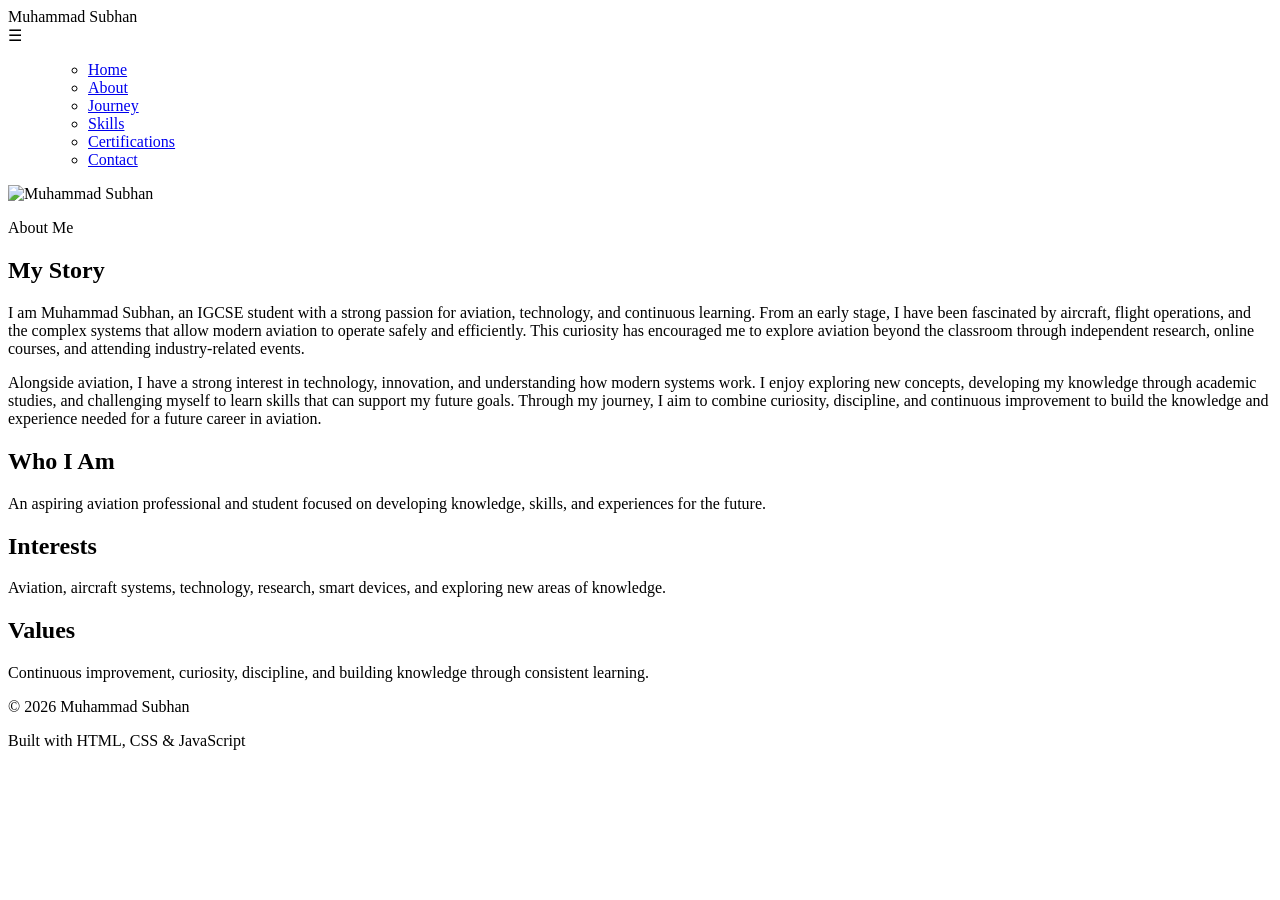
==== about.html @ f65078b8 "Add footer with copyright and technology credits Added footer section with copyright and technology " ====
<!DOCTYPE html>
<html lang="en">

<head>

<meta charset="UTF-8">
<meta name="viewport" content="width=device-width, initial-scale=1.0">

<title>About Me | Muhammad Subhan</title>

<link rel="stylesheet" href="css/style.css">

</head>


<body>


<nav>

<div class="logo">
Muhammad Subhan
</div>


<div class="menu-toggle">
☰
</div>


<ul class="nav-links">

    <ul>

        <li><a href="index.html">Home</a></li>
        
        <li><a href="about.html">About</a></li>
        
        <li><a href="timeline.html">Journey</a></li>
        
        <li><a href="skills.html">Skills</a></li>
        
        <li><a href="certification.html">Certifications</a></li>
        
        <li><a href="contact.html">Contact</a></li>
        
    </ul>

</nav>



<section class="about-page">


<div class="about-image">

    <img src="images/ProfileP.jpeg" alt="Muhammad Subhan">

</div>



<div class="about-content">


<p class="tag">
About Me
</p>


<h1>
My Story
</h1>


<p>
    I am Muhammad Subhan, an IGCSE student with a strong passion for aviation,
    technology, and continuous learning. From an early stage, I have been fascinated
    by aircraft, flight operations, and the complex systems that allow modern
    aviation to operate safely and efficiently. This curiosity has encouraged me
    to explore aviation beyond the classroom through independent research, online
    courses, and attending industry-related events.
    </p>
    
    
    <p>
    Alongside aviation, I have a strong interest in technology, innovation, and
    understanding how modern systems work. I enjoy exploring new concepts,
    developing my knowledge through academic studies, and challenging myself to
    learn skills that can support my future goals. Through my journey, I aim to
    combine curiosity, discipline, and continuous improvement to build the
    knowledge and experience needed for a future career in aviation.
    </p>

</div>

</section>




<section class="cards">


<div class="card">

<h2>
Who I Am
</h2>

<p>
    An aspiring aviation professional and student focused on developing knowledge,
    skills, and experiences for the future.
    </p>

</div>



<div class="card">

<h2>
Interests
</h2>

<p>
    Aviation, aircraft systems, technology, research, smart devices,
    and exploring new areas of knowledge.
</p>

</div>



<div class="card">

<h2>
Values
</h2>

<p>
    Continuous improvement, curiosity, discipline, and building knowledge
    through consistent learning.
</p>

</div>


</section>



<script src="js/script.js"></script>


<footer>

    <p>
        © 2026 Muhammad Subhan
    </p>

    <p>
        Built with HTML, CSS & JavaScript
    </p>

</footer>


</body>

</html>
---- css/style.css ----

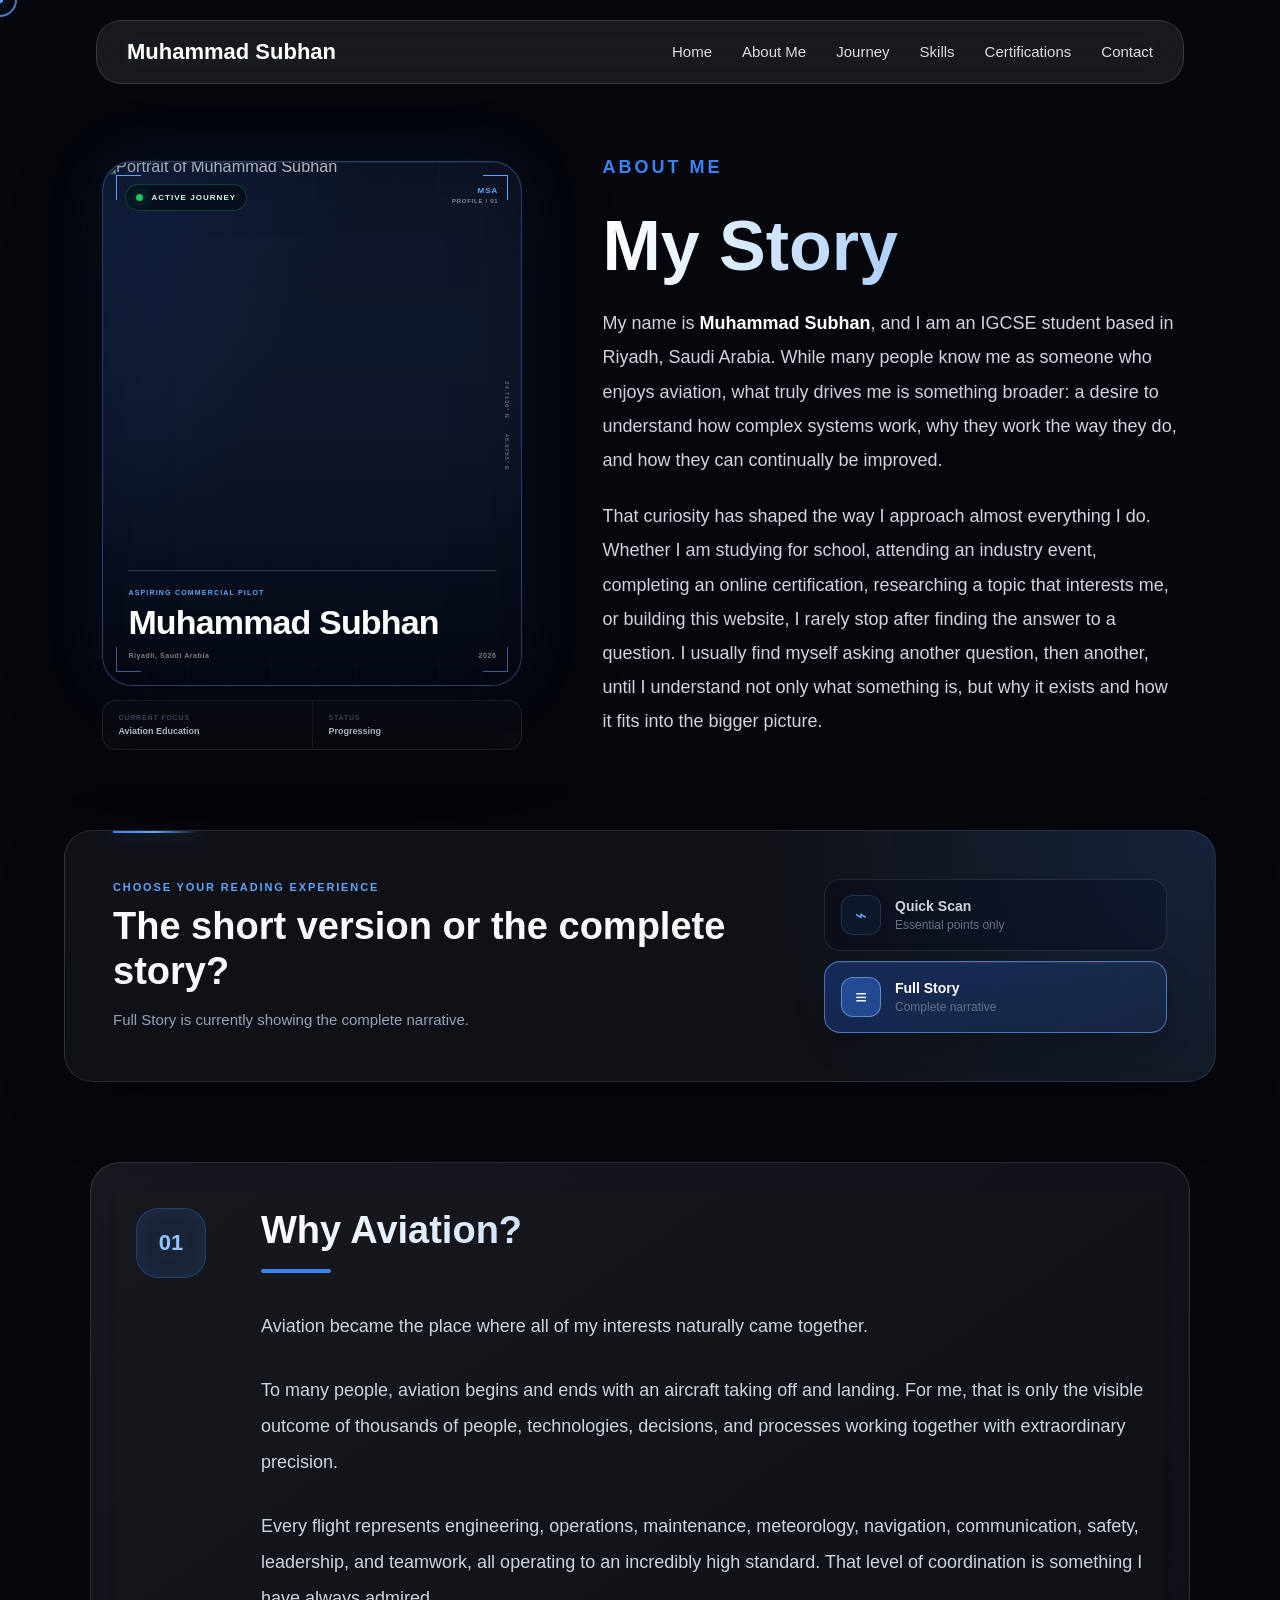
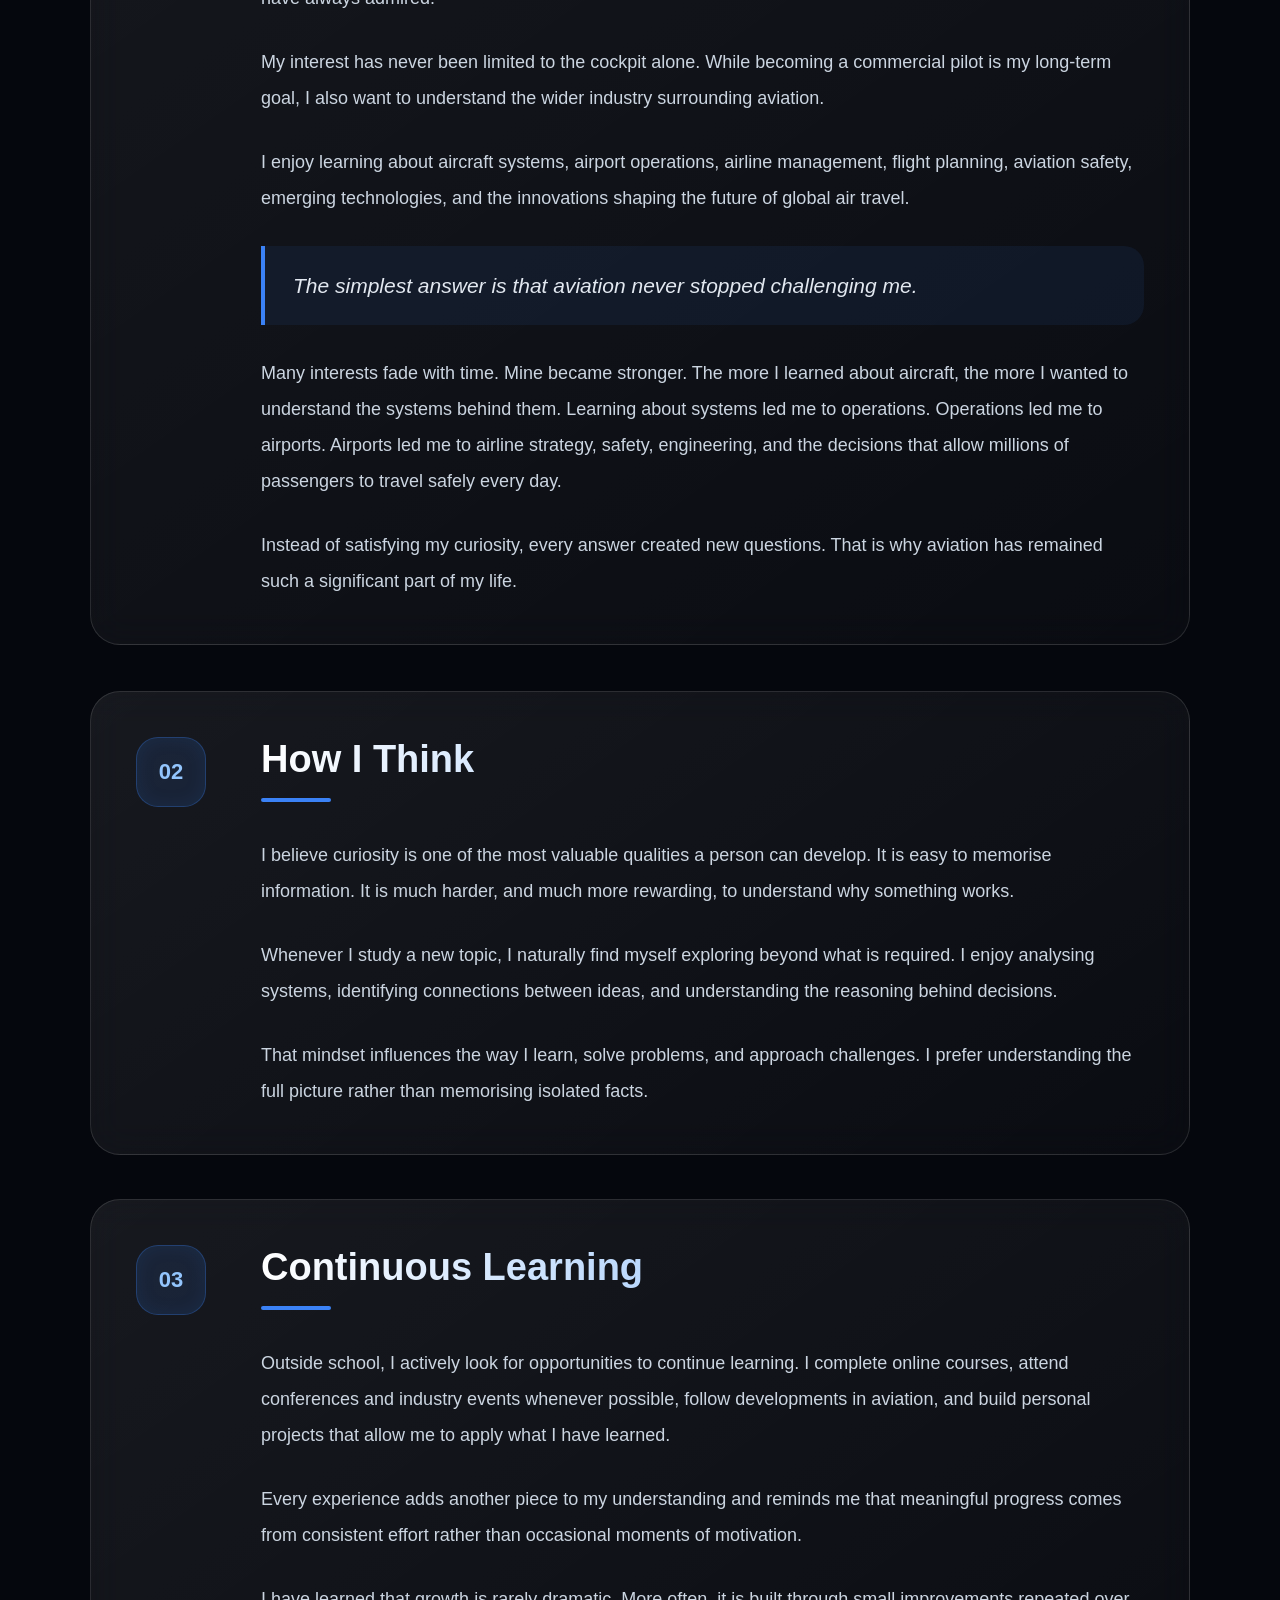
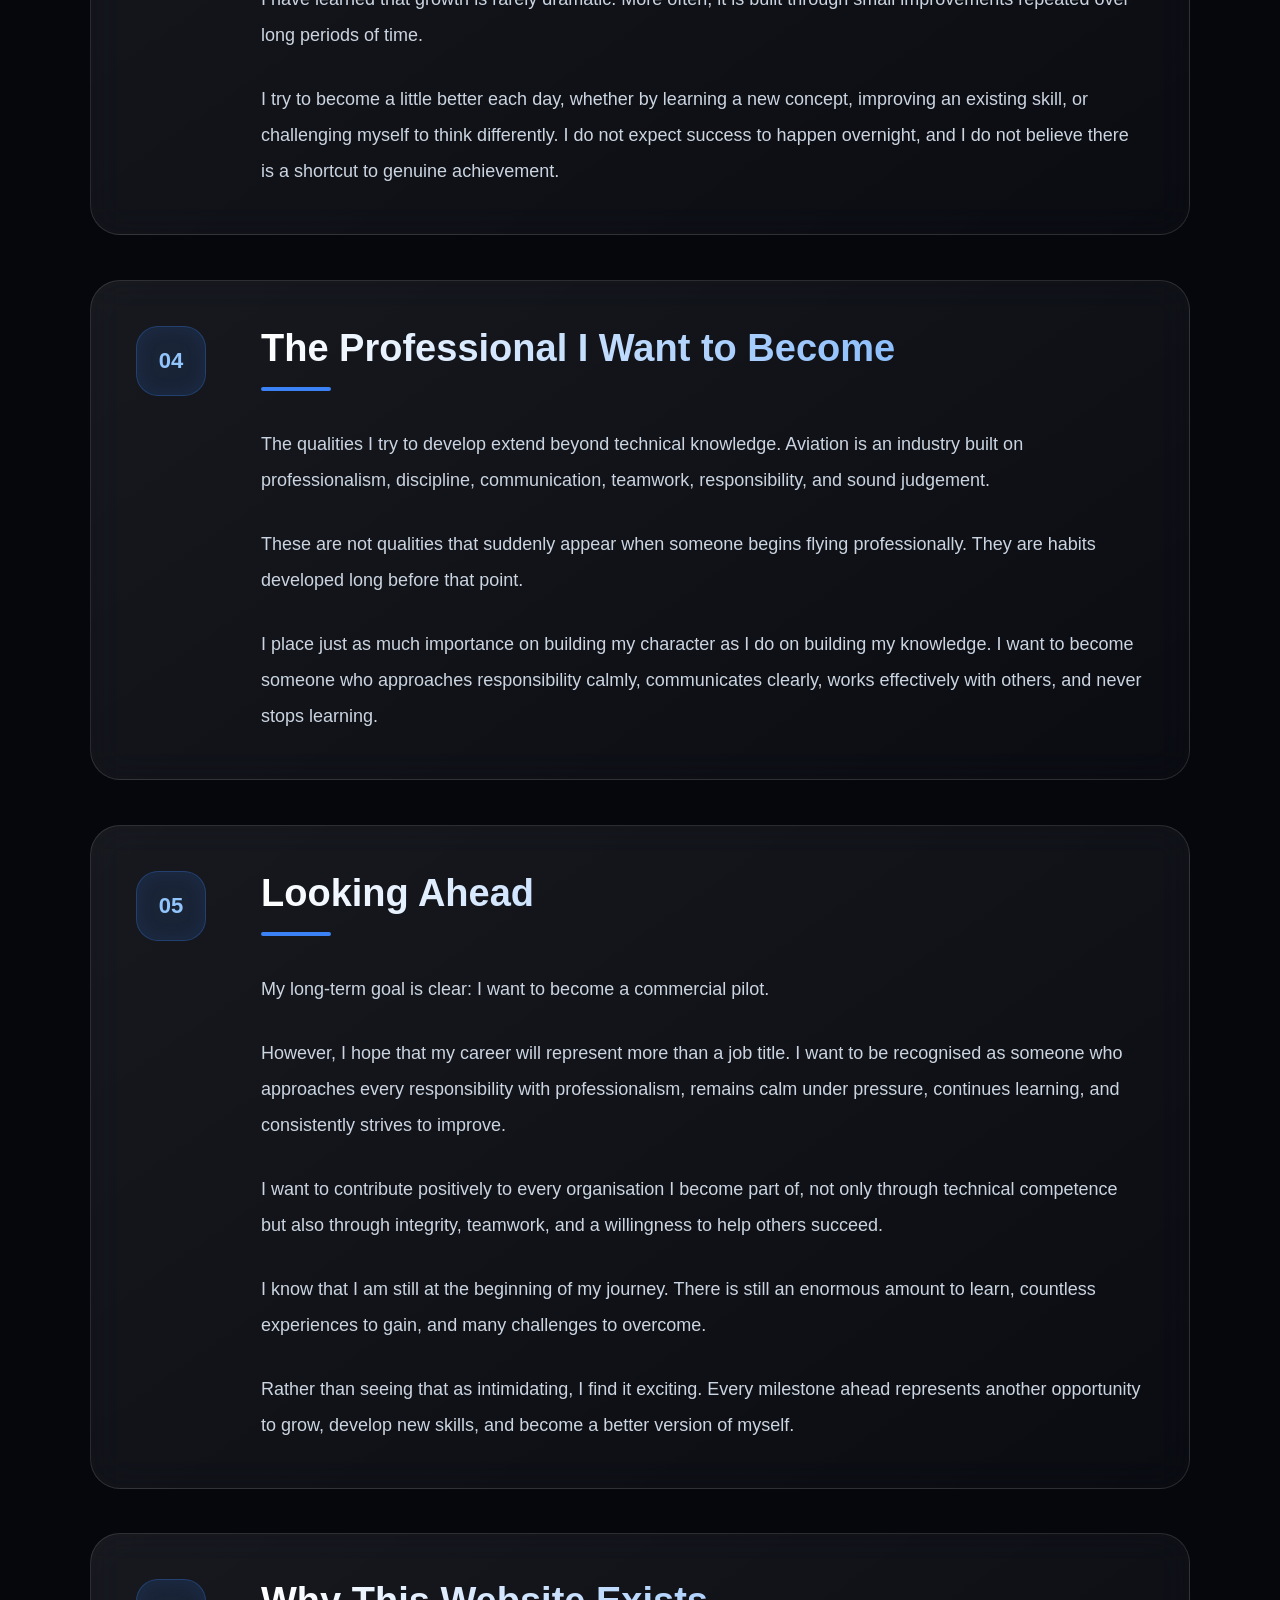
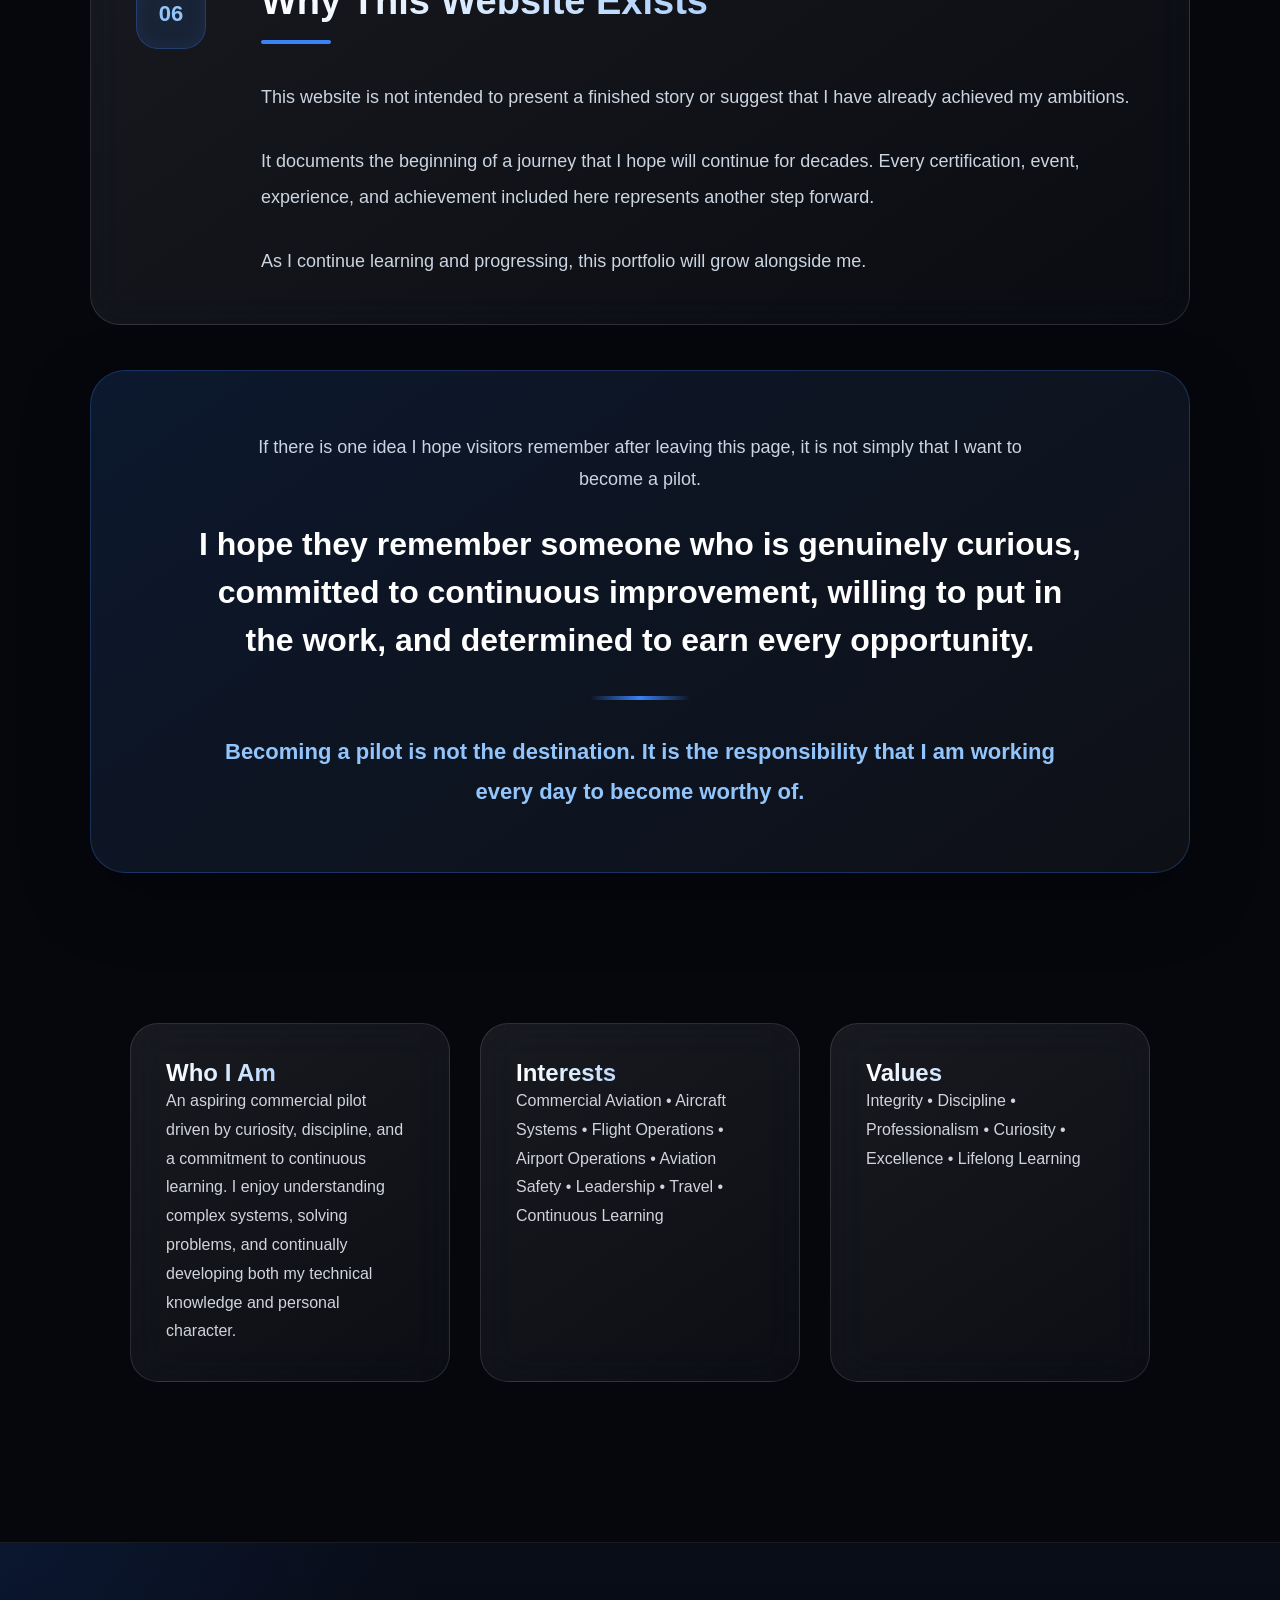
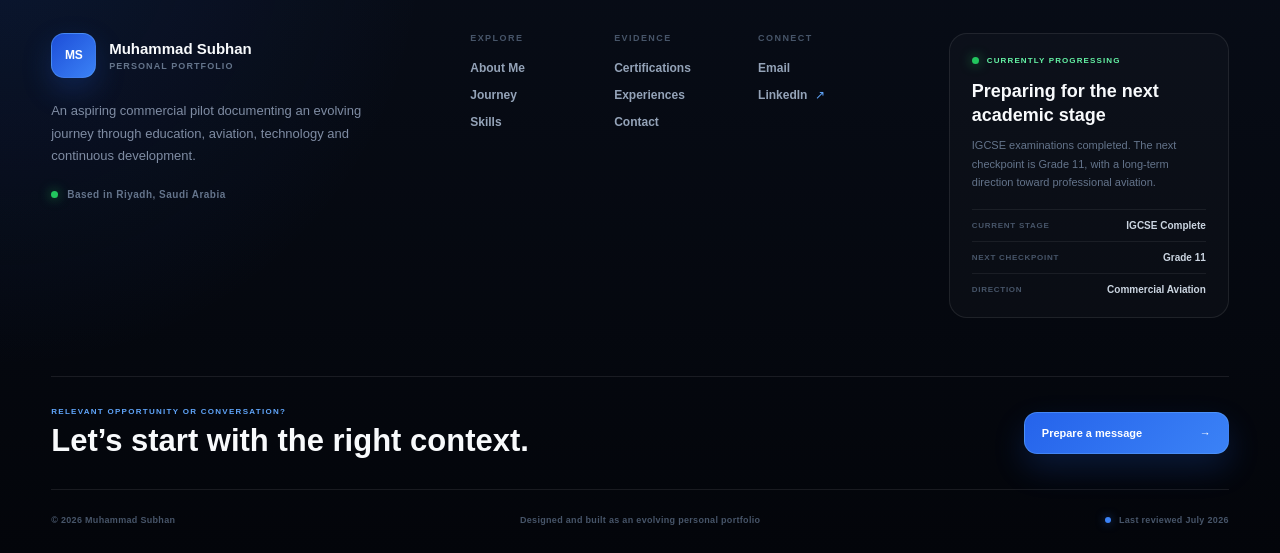
==== commit f5936167: "Update about.html" ====
--- a/about.html
+++ b/about.html
@@ -6,6 +6,8 @@
 <meta charset="UTF-8">
 <meta name="viewport" content="width=device-width, initial-scale=1.0">
 
+
+
 <title>About Me | Muhammad Subhan</title>
 
 <link rel="stylesheet" href="css/style.css">
@@ -14,7 +16,16 @@
 
 
 <body>
-
+    <div class="custom-cursor"></div>
+    <div class="custom-cursor-dot"></div>
+    
+    <div class="page-transition">
+        <div class="page-loading-bar"></div>
+    </div>
+
+    <div class="page-scroll-progress" aria-hidden="true">
+        <div class="page-scroll-progress-fill"></div>
+    </div>
 
 <nav>
 
@@ -30,139 +41,965 @@
 
 <ul class="nav-links">
 
-    <ul>
-
-        <li><a href="index.html">Home</a></li>
+    <li><a href="index.html">Home</a></li>
+    
+    <li><a href="about.html">About Me</a></li>
+    
+    <li><a href="timeline.html">Journey</a></li>
+    
+    <li><a href="skills.html">Skills</a></li>
+    
+    <li><a href="certification.html">Certifications</a></li>
+    
+    <li><a href="contact.html">Contact</a></li>
+
+</ul>
+
+</nav>
+
+
+
+<section class="about-page">
+
+
+<!-- =========================================
+     SIGNATURE IDENTITY PORTRAIT
+========================================== -->
+<div class="about-image identity-portrait">
+
+    <div class="identity-portrait-frame">
+
+        <img
+            src="images/ProfileP.jpeg"
+            alt="Portrait of Muhammad Subhan"
+        >
+
+
+        <div
+            class="identity-portrait-grid"
+            aria-hidden="true"
+        ></div>
+
+
+        <div class="identity-portrait-status">
+
+            <span aria-hidden="true"></span>
+
+            ACTIVE JOURNEY
+
+        </div>
+
+
+        <div class="identity-portrait-index">
+
+            <span>
+                MSA
+            </span>
+
+            <strong>
+                PROFILE / 01
+            </strong>
+
+        </div>
+
+
+        <div class="identity-portrait-coordinate">
+
+            <span>
+                24.7136° N
+            </span>
+
+            <span>
+                46.6753° E
+            </span>
+
+        </div>
+
+
+        <div class="identity-portrait-nameplate">
+
+            <p>
+                ASPIRING COMMERCIAL PILOT
+            </p>
+
+            <h2>
+                Muhammad Subhan
+            </h2>
+
+            <div>
+
+                <span>
+                    Riyadh, Saudi Arabia
+                </span>
+
+                <span>
+                    2026
+                </span>
+
+            </div>
+
+        </div>
+
+
+        <div
+            class="identity-portrait-scan"
+            aria-hidden="true"
+        ></div>
+
+
+        <span
+            class="identity-corner identity-corner-top-left"
+            aria-hidden="true"
+        ></span>
+
+        <span
+            class="identity-corner identity-corner-top-right"
+            aria-hidden="true"
+        ></span>
+
+        <span
+            class="identity-corner identity-corner-bottom-left"
+            aria-hidden="true"
+        ></span>
+
+        <span
+            class="identity-corner identity-corner-bottom-right"
+            aria-hidden="true"
+        ></span>
+
+    </div>
+
+
+    <div class="identity-portrait-caption">
+
+        <div>
+
+            <span>
+                CURRENT FOCUS
+            </span>
+
+            <strong>
+                Aviation Education
+            </strong>
+
+        </div>
+
+
+        <div>
+
+            <span>
+                STATUS
+            </span>
+
+            <strong>
+                Progressing
+            </strong>
+
+        </div>
+
+    </div>
+
+</div>
+
+
+
+<div class="about-content">
+
+    <p class="tag">
+        ABOUT ME
+    </p>
+
+    <h1>
+        My Story
+    </h1>
+
+    <p class="about-intro">
+        My name is <strong>Muhammad Subhan</strong>, and I am an IGCSE student
+        based in Riyadh, Saudi Arabia. While many people know me as someone who
+        enjoys aviation, what truly drives me is something broader: a desire to
+        understand how complex systems work, why they work the way they do, and
+        how they can continually be improved.
+    </p>
+
+    <p class="about-intro">
+        That curiosity has shaped the way I approach almost everything I do.
+        Whether I am studying for school, attending an industry event,
+        completing an online certification, researching a topic that interests
+        me, or building this website, I rarely stop after finding the answer to
+        a question. I usually find myself asking another question, then another,
+        until I understand not only what something is, but why it exists and how
+        it fits into the bigger picture.
+    </p>
+
+</div>
+
+</section>
+
+
+<!-- =========================================
+     ABOUT PAGE READING MODE
+========================================== -->
+<section
+    class="about-reading-mode"
+    aria-labelledby="aboutReadingTitle"
+>
+
+    <div class="about-reading-copy">
+
+        <p class="about-reading-eyebrow">
+            CHOOSE YOUR READING EXPERIENCE
+        </p>
+
+        <h2 id="aboutReadingTitle">
+            The short version or the complete story?
+        </h2>
+
+        <p id="aboutReadingDescription">
+            Full Story is currently showing the complete narrative.
+        </p>
+
+    </div>
+
+
+    <div
+        class="about-reading-controls"
+        role="group"
+        aria-label="Choose how much information to display"
+    >
+
+        <button
+            type="button"
+            data-about-reading="scan"
+            aria-pressed="false"
+        >
+            <span aria-hidden="true">⌁</span>
+
+            <span>
+                <strong>Quick Scan</strong>
+                <small>Essential points only</small>
+            </span>
+        </button>
+
+
+        <button
+            type="button"
+            data-about-reading="full"
+            aria-pressed="true"
+        >
+            <span aria-hidden="true">≡</span>
+
+            <span>
+                <strong>Full Story</strong>
+                <small>Complete narrative</small>
+            </span>
+        </button>
+
+    </div>
+
+</section>
+
+
+<section class="about-details">
+
+    <article
+    class="about-section"
+    id="about-aviation"
+    data-story-chapter="Why Aviation?"
+>
+
+        <div class="about-section-number">
+            01
+        </div>
+
+        <div class="about-section-content">
+
+            <h2>
+                Why Aviation?
+            </h2>
+
+            <p>
+                Aviation became the place where all of my interests naturally
+                came together.
+            </p>
+
+            <p>
+                To many people, aviation begins and ends with an aircraft taking
+                off and landing. For me, that is only the visible outcome of
+                thousands of people, technologies, decisions, and processes
+                working together with extraordinary precision.
+            </p>
+
+            <p>
+                Every flight represents engineering, operations, maintenance,
+                meteorology, navigation, communication, safety, leadership, and
+                teamwork, all operating to an incredibly high standard. That
+                level of coordination is something I have always admired.
+            </p>
+
+            <p>
+                My interest has never been limited to the cockpit alone. While
+                becoming a commercial pilot is my long-term goal, I also want to
+                understand the wider industry surrounding aviation.
+            </p>
+
+            <p>
+                I enjoy learning about aircraft systems, airport operations,
+                airline management, flight planning, aviation safety, emerging
+                technologies, and the innovations shaping the future of global
+                air travel.
+            </p>
+
+            <blockquote>
+                The simplest answer is that aviation never stopped challenging me.
+            </blockquote>
+
+            <p>
+                Many interests fade with time. Mine became stronger. The more I
+                learned about aircraft, the more I wanted to understand the
+                systems behind them. Learning about systems led me to operations.
+                Operations led me to airports. Airports led me to airline
+                strategy, safety, engineering, and the decisions that allow
+                millions of passengers to travel safely every day.
+            </p>
+
+            <p>
+                Instead of satisfying my curiosity, every answer created new
+                questions. That is why aviation has remained such a significant
+                part of my life.
+            </p>
+
+        </div>
+
+    </article>
+
+
+
+    <article
+    class="about-section"
+    id="about-thinking"
+    data-story-chapter="How I Think"
+>
+
+        <div class="about-section-number">
+            02
+        </div>
+
+        <div class="about-section-content">
+
+            <h2>
+                How I Think
+            </h2>
+
+            <p>
+                I believe curiosity is one of the most valuable qualities a
+                person can develop. It is easy to memorise information. It is
+                much harder, and much more rewarding, to understand why
+                something works.
+            </p>
+
+            <p>
+                Whenever I study a new topic, I naturally find myself exploring
+                beyond what is required. I enjoy analysing systems, identifying
+                connections between ideas, and understanding the reasoning
+                behind decisions.
+            </p>
+
+            <p>
+                That mindset influences the way I learn, solve problems, and
+                approach challenges. I prefer understanding the full picture
+                rather than memorising isolated facts.
+            </p>
+
+        </div>
+
+    </article>
+
+
+
+    <article
+    class="about-section"
+    id="about-learning"
+    data-story-chapter="Continuous Learning"
+>
+
+        <div class="about-section-number">
+            03
+        </div>
+
+        <div class="about-section-content">
+
+            <h2>
+                Continuous Learning
+            </h2>
+
+            <p>
+                Outside school, I actively look for opportunities to continue
+                learning. I complete online courses, attend conferences and
+                industry events whenever possible, follow developments in
+                aviation, and build personal projects that allow me to apply
+                what I have learned.
+            </p>
+
+            <p>
+                Every experience adds another piece to my understanding and
+                reminds me that meaningful progress comes from consistent effort
+                rather than occasional moments of motivation.
+            </p>
+
+            <p>
+                I have learned that growth is rarely dramatic. More often, it is
+                built through small improvements repeated over long periods of
+                time.
+            </p>
+
+            <p>
+                I try to become a little better each day, whether by learning a
+                new concept, improving an existing skill, or challenging myself
+                to think differently. I do not expect success to happen
+                overnight, and I do not believe there is a shortcut to genuine
+                achievement.
+            </p>
+
+        </div>
+
+    </article>
+
+
+
+    <article
+    class="about-section"
+    id="about-professional"
+    data-story-chapter="Professional Direction"
+>
+
+        <div class="about-section-number">
+            04
+        </div>
+
+        <div class="about-section-content">
+
+            <h2>
+                The Professional I Want to Become
+            </h2>
+
+            <p>
+                The qualities I try to develop extend beyond technical
+                knowledge. Aviation is an industry built on professionalism,
+                discipline, communication, teamwork, responsibility, and sound
+                judgement.
+            </p>
+
+            <p>
+                These are not qualities that suddenly appear when someone begins
+                flying professionally. They are habits developed long before
+                that point.
+            </p>
+
+            <p>
+                I place just as much importance on building my character as I do
+                on building my knowledge. I want to become someone who approaches
+                responsibility calmly, communicates clearly, works effectively
+                with others, and never stops learning.
+            </p>
+
+        </div>
+
+    </article>
+
+
+
+    <article
+    class="about-section"
+    id="about-future"
+    data-story-chapter="Looking Ahead"
+>
+
+        <div class="about-section-number">
+            05
+        </div>
+
+        <div class="about-section-content">
+
+            <h2>
+                Looking Ahead
+            </h2>
+
+            <p>
+                My long-term goal is clear: I want to become a commercial pilot.
+            </p>
+
+            <p>
+                However, I hope that my career will represent more than a job
+                title. I want to be recognised as someone who approaches every
+                responsibility with professionalism, remains calm under
+                pressure, continues learning, and consistently strives to
+                improve.
+            </p>
+
+            <p>
+                I want to contribute positively to every organisation I become
+                part of, not only through technical competence but also through
+                integrity, teamwork, and a willingness to help others succeed.
+            </p>
+
+            <p>
+                I know that I am still at the beginning of my journey. There is
+                still an enormous amount to learn, countless experiences to
+                gain, and many challenges to overcome.
+            </p>
+
+            <p>
+                Rather than seeing that as intimidating, I find it exciting.
+                Every milestone ahead represents another opportunity to grow,
+                develop new skills, and become a better version of myself.
+            </p>
+
+        </div>
+
+    </article>
+
+
+
+    <article
+    class="about-section"
+    id="about-website"
+    data-story-chapter="Why This Website Exists"
+>
+
+        <div class="about-section-number">
+            06
+        </div>
+
+        <div class="about-section-content">
+
+            <h2>
+                Why This Website Exists
+            </h2>
+
+            <p>
+                This website is not intended to present a finished story or
+                suggest that I have already achieved my ambitions.
+            </p>
+
+            <p>
+                It documents the beginning of a journey that I hope will
+                continue for decades. Every certification, event, experience,
+                and achievement included here represents another step forward.
+            </p>
+
+            <p>
+                As I continue learning and progressing, this portfolio will grow
+                alongside me.
+            </p>
+
+        </div>
+
+    </article>
+
+
+
+    <section class="about-closing">
+
+        <p>
+            If there is one idea I hope visitors remember after leaving this
+            page, it is not simply that I want to become a pilot.
+        </p>
+
+        <h2>
+            I hope they remember someone who is genuinely curious, committed to
+            continuous improvement, willing to put in the work, and determined
+            to earn every opportunity.
+        </h2>
+
+        <div class="closing-line"></div>
+
+        <p class="closing-quote">
+            Becoming a pilot is not the destination. It is the responsibility
+            that I am working every day to become worthy of.
+        </p>
+
+    </section>
+
+</section>
+
+
+<section class="cards">
+
+
+<div class="card">
+
+    <h2>
+        Who I Am
+        </h2>
         
-        <li><a href="about.html">About</a></li>
+        <p>
+        An aspiring commercial pilot driven by curiosity, discipline, and a commitment to continuous learning. I enjoy understanding complex systems, solving problems, and continually developing both my technical knowledge and personal character.
+        </p>
+
+</div>
+
+
+
+<div class="card">
+
+    <h2>
+        Interests
+        </h2>
         
-        <li><a href="timeline.html">Journey</a></li>
+        <p>
+        Commercial Aviation • Aircraft Systems • Flight Operations • Airport Operations • Aviation Safety • Leadership • Travel • Continuous Learning
+        </p>
+
+</div>
+
+
+
+<div class="card">
+
+    <h2>
+        Values
+        </h2>
         
-        <li><a href="skills.html">Skills</a></li>
-        
-        <li><a href="certification.html">Certifications</a></li>
-        
-        <li><a href="contact.html">Contact</a></li>
-        
-    </ul>
-
-</nav>
-
-
-
-<section class="about-page">
-
-
-<div class="about-image">
-
-    <img src="images/ProfileP.jpeg" alt="Muhammad Subhan">
+        <p>
+        Integrity • Discipline • Professionalism • Curiosity • Excellence • Lifelong Learning
+        </p>
 
 </div>
 
 
-
-<div class="about-content">
-
-
-<p class="tag">
-About Me
-</p>
-
-
-<h1>
-My Story
-</h1>
-
-
-<p>
-    I am Muhammad Subhan, an IGCSE student with a strong passion for aviation,
-    technology, and continuous learning. From an early stage, I have been fascinated
-    by aircraft, flight operations, and the complex systems that allow modern
-    aviation to operate safely and efficiently. This curiosity has encouraged me
-    to explore aviation beyond the classroom through independent research, online
-    courses, and attending industry-related events.
-    </p>
-    
-    
-    <p>
-    Alongside aviation, I have a strong interest in technology, innovation, and
-    understanding how modern systems work. I enjoy exploring new concepts,
-    developing my knowledge through academic studies, and challenging myself to
-    learn skills that can support my future goals. Through my journey, I aim to
-    combine curiosity, discipline, and continuous improvement to build the
-    knowledge and experience needed for a future career in aviation.
-    </p>
+</section>
+
+<div class="command-palette">
+
+    <div class="command-box">
+
+        <input
+            type="text"
+            id="commandInput"
+            placeholder="Search pages... (Ctrl + K)"
+            autocomplete="off"
+        >
+
+        <div class="command-results">
+
+            <a href="index.html">🏠 Home</a>
+            <a href="about.html">👤 About Me</a>
+            <a href="timeline.html">🛫 Journey</a>
+            <a href="skills.html">💡 Skills</a>
+            <a href="certifications.html">🏆 Certifications</a>
+            <a href="contact.html">✉️ Contact</a>
+
+        </div>
+
+    </div>
 
 </div>
 
-</section>
-
-
-
-
-<section class="cards">
-
-
-<div class="card">
-
-<h2>
-Who I Am
-</h2>
-
-<p>
-    An aspiring aviation professional and student focused on developing knowledge,
-    skills, and experiences for the future.
-    </p>
-
-</div>
-
-
-
-<div class="card">
-
-<h2>
-Interests
-</h2>
-
-<p>
-    Aviation, aircraft systems, technology, research, smart devices,
-    and exploring new areas of knowledge.
-</p>
-
-</div>
-
-
-
-<div class="card">
-
-<h2>
-Values
-</h2>
-
-<p>
-    Continuous improvement, curiosity, discipline, and building knowledge
-    through consistent learning.
-</p>
-
-</div>
-
-
-</section>
-
-
+<button
+    class="back-to-top progress-return"
+    type="button"
+    aria-label="Back to top — 0% through page"
+    data-progress-return
+>
+    <svg
+        class="progress-return__ring"
+        viewBox="0 0 48 48"
+        aria-hidden="true"
+    >
+        <circle
+            class="progress-return__track"
+            cx="24"
+            cy="24"
+            r="21"
+        ></circle>
+
+        <circle
+            class="progress-return__value"
+            cx="24"
+            cy="24"
+            r="21"
+        ></circle>
+    </svg>
+
+    <span class="progress-return__arrow" aria-hidden="true">
+        ↑
+    </span>
+
+    <span class="progress-return__percentage" aria-hidden="true">
+        0%
+    </span>
+</button>
 
 <script src="js/script.js"></script>
-
-
-<footer>
-
-    <p>
-        © 2026 Muhammad Subhan
-    </p>
-
-    <p>
-        Built with HTML, CSS & JavaScript
-    </p>
+<script src="js/about.js"></script>
+<script src="js/scroll-return.js"></script>
+
+<!-- =========================================
+     PROFESSIONAL SITE FOOTER
+========================================== -->
+<footer class="site-footer">
+
+    <div class="site-footer-inner">
+
+        <!-- PRIMARY FOOTER INFORMATION -->
+
+        <div class="site-footer-main">
+
+            <div class="site-footer-brand">
+
+                <a
+                    href="index.html"
+                    class="site-footer-identity"
+                    aria-label="Muhammad Subhan homepage"
+                >
+
+                    <span class="site-footer-monogram">
+                        MS
+                    </span>
+
+
+                    <span>
+
+                        <strong>
+                            Muhammad Subhan
+                        </strong>
+
+                        <small>
+                            Personal Portfolio
+                        </small>
+
+                    </span>
+
+                </a>
+
+
+                <p>
+                    An aspiring commercial pilot documenting an
+                    evolving journey through education, aviation,
+                    technology and continuous development.
+                </p>
+
+
+                <div class="site-footer-location">
+
+                    <span aria-hidden="true"></span>
+
+                    Based in Riyadh, Saudi Arabia
+
+                </div>
+
+            </div>
+
+
+            <!-- FOOTER NAVIGATION -->
+
+            <nav
+                class="site-footer-navigation"
+                aria-label="Footer navigation"
+            >
+
+                <div>
+
+                    <p>
+                        EXPLORE
+                    </p>
+
+                    <a href="about.html">
+                        About Me
+                    </a>
+
+                    <a href="timeline.html">
+                        Journey
+                    </a>
+
+                    <a href="skills.html">
+                        Skills
+                    </a>
+
+                </div>
+
+
+                <div>
+
+                    <p>
+                        EVIDENCE
+                    </p>
+
+                    <a href="certification.html">
+                        Certifications
+                    </a>
+
+                    <a href="certification.html#experiences">
+                        Experiences
+                    </a>
+
+                    <a href="contact.html">
+                        Contact
+                    </a>
+
+                </div>
+
+
+                <div>
+
+                    <p>
+                        CONNECT
+                    </p>
+
+                    <a href="mailto:subhan.ahmadbaqa@gmail.com">
+                        Email
+                    </a>
+
+                    <a
+                        href="https://www.linkedin.com/in/ms910"
+                        target="_blank"
+                        rel="noopener noreferrer"
+                    >
+                        LinkedIn
+
+                        <span aria-hidden="true">
+                            ↗
+                        </span>
+
+                    </a>
+
+                </div>
+
+            </nav>
+
+
+            <!-- CURRENT STATUS -->
+
+            <aside
+                class="site-footer-status"
+                aria-label="Current portfolio status"
+            >
+
+                <div class="site-footer-status-heading">
+
+                    <span aria-hidden="true"></span>
+
+                    CURRENTLY PROGRESSING
+
+                </div>
+
+
+                <h2>
+                    Preparing for the next academic stage
+                </h2>
+
+
+                <p>
+                    IGCSE examinations completed. The next checkpoint
+                    is Grade 11, with a long-term direction toward
+                    professional aviation.
+                </p>
+
+
+                <dl>
+
+                    <div>
+
+                        <dt>
+                            Current stage
+                        </dt>
+
+                        <dd>
+                            IGCSE Complete
+                        </dd>
+
+                    </div>
+
+
+                    <div>
+
+                        <dt>
+                            Next checkpoint
+                        </dt>
+
+                        <dd>
+                            Grade 11
+                        </dd>
+
+                    </div>
+
+
+                    <div>
+
+                        <dt>
+                            Direction
+                        </dt>
+
+                        <dd>
+                            Commercial Aviation
+                        </dd>
+
+                    </div>
+
+                </dl>
+
+            </aside>
+
+        </div>
+
+
+        <!-- CONTACT HANDOFF -->
+
+        <div class="site-footer-handoff">
+
+            <div>
+
+                <p>
+                    RELEVANT OPPORTUNITY OR CONVERSATION?
+                </p>
+
+                <h2>
+                    Let’s start with the right context.
+                </h2>
+
+            </div>
+
+
+            <a href="contact.html">
+
+                <span>
+                    Prepare a message
+                </span>
+
+                <span aria-hidden="true">
+                    →
+                </span>
+
+            </a>
+
+        </div>
+
+
+        <!-- LEGAL / META ROW -->
+
+        <div class="site-footer-bottom">
+
+            <p>
+                © 2026 Muhammad Subhan
+            </p>
+
+
+            <p>
+                Designed and built as an evolving personal portfolio
+            </p>
+
+
+            <p>
+
+                <span aria-hidden="true"></span>
+
+                Last reviewed July 2026
+
+            </p>
+
+        </div>
+
+    </div>
 
 </footer>
 
--- a/css/style.css
+++ b/css/style.css
@@ -1 +1,11609 @@
-
+* {
+    margin: 0;
+    padding: 0;
+    box-sizing: border-box;
+}
+
+body {
+    background: #05070D;
+    color: white;
+    font-family: Arial, sans-serif;
+}
+
+nav {
+    position: fixed;
+    top: 20px;
+    left: 50%;
+    transform: translateX(-50%);
+
+    width: 85%;
+    max-width: 1200px;
+
+    display: flex;
+    justify-content: space-between;
+    align-items: center;
+
+    padding: 18px 30px;
+
+    background: rgba(255,255,255,0.08);
+    backdrop-filter: blur(20px);
+
+    border: 1px solid rgba(255,255,255,0.12);
+
+    border-radius: 25px;
+
+    z-index: 1000;
+
+    animation: navAppear 1s ease;
+}
+
+
+@keyframes navAppear {
+
+    from {
+        opacity:0;
+        transform:translate(-50%, -30px);
+    }
+
+    to {
+        opacity:1;
+        transform:translate(-50%,0);
+    }
+
+}
+
+nav h2 {
+    font-size: 24px;
+}
+
+nav ul {
+    display: flex;
+    gap: 30px;
+    list-style: none;
+}
+
+nav a {
+
+    color:#ddd;
+
+    text-decoration:none;
+
+    font-size:15px;
+
+    position:relative;
+
+    transition:0.3s;
+
+}
+
+
+nav a::after {
+
+    content:"";
+
+    position:absolute;
+
+    left:0;
+
+    bottom:-8px;
+
+    width:0%;
+
+    height:2px;
+
+    background:#3B82F6;
+
+    transition:0.3s;
+
+}
+
+
+nav a:hover {
+
+    color:white;
+
+}
+
+
+nav a:hover::after {
+
+    width:100%;
+
+}
+
+
+.hero {
+    height: 90vh;
+    display: flex;
+    flex-direction: column;
+    justify-content: center;
+    align-items: center;
+    text-align: center;
+}
+
+
+.hero h1 {
+    font-size: 70px;
+    background: linear-gradient(90deg, #ffffff, #3B82F6);
+    -webkit-background-clip: text;
+    color: transparent;
+}
+
+
+.hero p {
+    margin-top: 20px;
+    font-size: 20px;
+    color: #aaa;
+    max-width: 600px;
+}
+
+
+button {
+    margin-top: 35px;
+    padding: 15px 35px;
+    border-radius: 30px;
+    border: none;
+    background: #3B82F6;
+    color: white;
+    font-size: 16px;
+    cursor: pointer;
+    transition: 0.3s;
+}
+
+
+button:hover {
+    transform: translateY(-5px);
+}
+.logo {
+    font-weight: bold;
+    font-size: 22px;
+}
+
+
+.tag {
+    color: #3B82F6;
+    font-size: 18px;
+    margin-bottom: 25px;
+}
+
+
+.hero h1 {
+    font-size: 80px;
+    line-height: 1.1;
+}
+
+
+.description {
+    margin-top: 25px;
+    max-width: 650px;
+    color: #aaa;
+}
+
+
+.buttons {
+    margin-top: 40px;
+    display: flex;
+    gap: 20px;
+}
+
+
+.buttons a {
+    text-decoration: none;
+}
+
+
+.secondary {
+    background: transparent;
+    border: 1px solid #3B82F6;
+}
+
+
+.glow {
+    position: absolute;
+    width: 500px;
+    height: 500px;
+    background: #2563eb;
+    filter: blur(180px);
+    opacity: 0.25;
+    z-index: -1;
+}
+/* Background Effects */
+
+.background {
+    position: fixed;
+    inset: 0;
+    overflow: hidden;
+    z-index: -2;
+}
+
+
+.glow {
+    position: absolute;
+    top: 20%;
+    left: 50%;
+    transform: translateX(-50%);
+    width: 600px;
+    height: 600px;
+    background: #2563eb;
+    filter: blur(180px);
+    opacity: 0.25;
+    animation: pulse 6s infinite alternate;
+}
+
+
+@keyframes pulse {
+
+    from {
+        opacity:0.15;
+        transform:translateX(-50%) scale(0.9);
+    }
+
+    to {
+        opacity:0.35;
+        transform:translateX(-50%) scale(1.1);
+    }
+
+}
+
+
+/* Hero Animation */
+
+
+.hero > * {
+    animation: fadeUp 1s ease forwards;
+    opacity:0;
+}
+
+
+.hero .tag {
+    animation-delay:0.2s;
+}
+
+
+.hero h1 {
+    animation-delay:0.4s;
+}
+
+
+.hero .description {
+    animation-delay:0.6s;
+}
+
+
+.buttons {
+    animation-delay:0.8s;
+}
+
+
+@keyframes fadeUp {
+
+    from {
+        opacity:0;
+        transform:translateY(40px);
+    }
+
+    to {
+        opacity:1;
+        transform:translateY(0);
+    }
+
+}
+.particles {
+    position: absolute;
+    inset: 0;
+    z-index: -1;
+}
+
+.particle {
+    position: absolute;
+    width: 4px;
+    height: 4px;
+    background: white;
+    border-radius: 50%;
+    opacity: 0.6;
+    animation: float 8s infinite ease-in-out;
+}
+
+@keyframes float {
+    0%, 100% {
+        transform: translateY(0);
+    }
+
+    50% {
+        transform: translateY(-80px);
+    }
+}
+.hero {
+    padding-top:120px;
+}
+.menu-toggle {
+    display:none;
+    font-size:28px;
+    cursor:pointer;
+}
+
+
+@media(max-width:900px){
+
+
+    .about-page{
+
+    flex-direction:column;
+
+    text-align:center;
+
+}
+
+
+.about-image img{
+
+    width:250px;
+
+    height:250px;
+
+}
+
+
+.about-content{
+
+    width:100%;
+
+}
+
+    .hero h1{
+
+    font-size:45px;
+
+    line-height:1.1;
+
+}
+    
+    nav ul{
+
+    position:absolute;
+
+    top:80px;
+
+    left:0;
+
+    width:100%;
+
+    background:#0b1120;
+
+    flex-direction:column;
+
+    align-items:center;
+
+    gap:25px;
+
+    padding:30px 0;
+
+    display:none;
+
+}
+
+
+nav ul.active{
+
+    display:flex;
+
+}
+
+
+.menu-toggle{
+
+    display:block;
+
+    cursor:pointer;
+
+    font-size:30px;
+
+}
+
+    nav {
+        width:90%;
+    }
+
+
+    .menu-toggle {
+        display:block;
+    }
+
+
+    .nav-links {
+
+        position:absolute;
+
+        top:80px;
+
+        left:0;
+
+        width:100%;
+
+        display:none;
+
+        flex-direction:column;
+
+        align-items:center;
+
+        gap:25px;
+
+        padding:30px;
+
+        background:rgba(10,15,30,0.95);
+
+        border-radius:20px;
+
+    }
+
+
+    .nav-links.active {
+
+        display:flex;
+
+    }
+
+}
+.about-page {
+
+    min-height:90vh;
+
+    display:flex;
+
+    align-items:center;
+
+    justify-content:center;
+
+    gap:80px;
+
+    padding:150px 8% 50px;
+
+}
+
+
+.image-placeholder {
+
+    width:350px;
+
+    height:350px;
+
+    border-radius:50%;
+
+    display:flex;
+
+    justify-content:center;
+
+    align-items:center;
+
+
+    background:
+    linear-gradient(
+    135deg,
+    #111827,
+    #3B82F6
+    );
+
+
+    font-size:25px;
+
+}
+
+
+
+.about-content {
+
+    max-width:600px;
+
+}
+
+
+.about-content h1 {
+
+    font-size:70px;
+
+    margin:20px 0;
+
+}
+
+
+
+.about-content p {
+
+    color:#aaa;
+
+    line-height:1.8;
+
+}
+
+
+
+
+.card {
+
+    width:320px;
+
+    min-height:250px;
+
+    padding:35px;
+
+    background:
+    linear-gradient(
+        145deg,
+        rgba(255,255,255,0.08),
+        rgba(255,255,255,0.03)
+    );
+
+    backdrop-filter:blur(20px);
+
+    border-radius:28px;
+
+    border:1px solid rgba(255,255,255,0.12);
+
+    transition:0.4s ease;
+
+    position:relative;
+
+    overflow:hidden;
+
+}
+
+
+.card:hover {
+
+    transform: translateY(-12px) scale(1.02);
+
+    border: 1px solid #3B82F6;
+
+    box-shadow:
+        0 0 20px rgba(59,130,246,0.35),
+        0 0 50px rgba(59,130,246,0.15);
+
+}
+
+
+
+.card h2{
+
+    background:
+
+    linear-gradient(
+        90deg,
+        white,
+        #60A5FA
+    );
+
+    -webkit-background-clip:text;
+
+    color:transparent;
+
+}
+
+
+
+.card p{
+
+    color:#D1D5DB;
+
+    line-height:1.8;
+
+}
+.cards {
+
+    display:flex;
+
+    justify-content:center;
+
+    gap:30px;
+
+    padding:80px 8%;
+
+    flex-wrap:wrap;
+
+}
+/* ==========================================================
+                    JOURNEY PAGE
+========================================================== */
+
+:root{
+
+    --green:#22C55E;
+    --green-dark:#16A34A;
+
+    --card:
+    rgba(255,255,255,.06);
+
+    --border:
+    rgba(255,255,255,.12);
+
+    --text:#ffffff;
+
+    --text2:#B8BCC8;
+
+}
+
+
+
+/* HERO */
+
+.journey-hero{
+
+    padding-top:180px;
+
+    padding-bottom:80px;
+
+    text-align:center;
+
+}
+
+
+.journey-hero h1{
+
+    font-size:72px;
+
+    font-weight:800;
+
+    margin-bottom:20px;
+
+}
+
+
+.journey-hero p{
+
+    color:var(--text2);
+
+    font-size:20px;
+
+    width:min(700px,90%);
+
+    margin:auto;
+
+    line-height:1.8;
+
+}
+
+
+
+/* PROGRESS CARD */
+
+.progress-section{
+
+    display:flex;
+
+    justify-content:center;
+
+    margin-bottom:120px;
+
+}
+
+
+.progress-card{
+
+    width:min(950px,90%);
+
+    padding:40px;
+
+    border-radius:30px;
+
+    background:var(--card);
+
+    border:1px solid var(--border);
+
+    backdrop-filter:blur(18px);
+
+    box-shadow:
+
+    0 20px 60px rgba(0,0,0,.25);
+
+}
+
+
+.progress-card h2{
+
+    font-size:34px;
+
+    margin-bottom:35px;
+
+}
+
+
+
+/* Progress Bar */
+
+.progress-bar{
+
+    width:100%;
+
+    height:18px;
+
+    border-radius:999px;
+
+    overflow:hidden;
+
+    background:
+
+    rgba(255,255,255,.08);
+
+    margin-bottom:40px;
+
+}
+
+
+.progress-fill{
+
+    width:0%;
+
+    height:100%;
+
+    border-radius:999px;
+
+    background:
+
+    linear-gradient(
+
+        90deg,
+
+        #22C55E,
+
+        #34D399,
+
+        #22C55E
+
+    );
+
+}
+
+
+
+/* Grid */
+
+.progress-grid{
+
+    display:grid;
+
+    grid-template-columns:
+
+    repeat(2,1fr);
+
+    gap:40px;
+
+}
+
+
+.progress-grid h3{
+
+    margin-top:8px;
+
+    font-size:28px;
+
+}
+
+
+.label{
+
+    color:#8B95A7;
+
+    font-size:14px;
+
+    letter-spacing:2px;
+
+    text-transform:uppercase;
+
+}
+
+
+
+
+/* ======================================================
+                    TIMELINE
+====================================================== */
+
+.timeline{
+
+    position:relative;
+
+    width:min(1300px,92%);
+
+    margin:auto;
+
+    padding-bottom:250px;
+
+}
+
+
+
+/* Grey Line */
+
+.timeline-line{
+
+    position:absolute;
+
+    left:50%;
+
+    transform:translateX(-50%);
+
+    width:6px;
+
+    height:100%;
+
+    border-radius:999px;
+
+    background:
+    rgba(255,255,255,.12);
+
+}
+
+
+
+/* Green Progress */
+
+.timeline-progress{
+
+    position:absolute;
+
+    left:0;
+
+    top:0;
+
+    width:100%;
+
+    height:0%;
+
+    border-radius:999px;
+
+    background:
+
+    linear-gradient(
+
+    to bottom,
+
+    #34D399,
+
+    #22C55E,
+
+    #16A34A
+
+    );
+
+    transition: height 0.15s linear;
+
+}
+
+
+
+/* ======================================================
+                MILESTONES
+====================================================== */
+
+.milestone{
+
+    width:50%;
+
+    position:relative;
+
+    margin:90px 0;
+
+    opacity:.45;
+
+    transition:
+
+    .7s ease;
+
+}
+
+
+
+/* Left */
+
+.left{
+
+    left:0;
+
+    padding-right:70px;
+
+    text-align:right;
+
+}
+
+
+
+/* Right */
+
+.right{
+
+    left:50%;
+
+    padding-left:70px;
+
+}
+
+
+
+/* Circle */
+
+.milestone::before{
+
+    content:"";
+
+    position:absolute;
+
+    top:50%;
+
+    width:28px;
+
+    height:28px;
+
+    border-radius:50%;
+
+    background:#777;
+
+    border:5px solid #0F172A;
+
+    transition:.5s;
+
+    z-index:20;
+
+}
+
+
+
+/* Left Circle */
+
+.left::before{
+
+    right:-19px;
+
+}
+
+
+
+/* Right Circle */
+
+.right::before{
+
+    left:-19px;
+
+}
+
+
+
+/* ======================================================
+                CONTENT CARD
+====================================================== */
+
+.content{
+
+    background:
+
+    rgba(255,255,255,.06);
+
+    border:
+
+    1px solid rgba(255,255,255,.12);
+
+    backdrop-filter:blur(18px);
+
+    border-radius:26px;
+
+    padding:35px;
+
+    transition:.45s;
+
+}
+
+
+
+.content:hover{
+
+    transform:
+
+    translateY(-8px);
+
+}
+
+
+
+/* Icon */
+
+.content svg{
+
+    width:34px;
+
+    height:34px;
+
+    color:#9AA3B4;
+
+    margin-bottom:20px;
+
+}
+
+
+
+/* Date */
+
+.date{
+
+    display:inline-block;
+
+    background:
+
+    rgba(34,197,94,.15);
+
+    color:#65F3A5;
+
+    padding:
+
+    8px 18px;
+
+    border-radius:999px;
+
+    font-size:14px;
+
+    margin-bottom:20px;
+
+}
+
+
+
+/* Title */
+
+.content h2{
+
+    font-size:32px;
+
+    margin-bottom:18px;
+
+}
+
+
+
+/* Description */
+
+.content p{
+
+    color:#AAB2C0;
+
+    line-height:1.8;
+
+    font-size:17px;
+
+}
+
+
+
+/* ======================================================
+                I AM HERE BADGE
+====================================================== */
+
+.current-badge{
+
+    display:inline-block;
+
+    margin-bottom:22px;
+
+    padding:
+
+    10px 22px;
+
+    border-radius:999px;
+
+    background:
+
+    rgba(34,197,94,.18);
+
+    color:#6EF4AA;
+
+    font-weight:700;
+
+    letter-spacing:2px;
+
+    font-size:13px;
+
+}
+/* ==========================================================
+                PART 2B-1
+        Completed States & Animations
+========================================================== */
+
+
+/* Completed Milestones */
+
+.milestone.completed{
+
+    opacity:1;
+
+}
+
+
+.milestone.completed::before{
+
+    background:var(--green);
+
+    box-shadow:
+
+        0 0 12px rgba(34,197,94,.7),
+
+        0 0 35px rgba(34,197,94,.45),
+
+        0 0 70px rgba(34,197,94,.2);
+
+}
+
+
+
+/* Current Milestone */
+
+.milestone.current{
+
+    opacity:1;
+
+}
+
+
+.milestone.current::before{
+
+    background:var(--green);
+
+    animation:pulseCircle 2.2s infinite;
+
+}
+
+
+
+/* Current Badge */
+
+.current-badge{
+
+    animation:badgePulse 2.5s infinite;
+
+}
+
+
+
+/* Active Cards */
+
+.milestone.completed .content{
+
+    border-color:
+
+    rgba(34,197,94,.35);
+
+}
+
+
+.milestone.current .content{
+
+    border-color:
+
+    rgba(34,197,94,.5);
+
+}
+
+
+
+/* Icon */
+
+.milestone.completed svg{
+
+    color:var(--green);
+
+}
+
+
+.milestone.current svg{
+
+    color:var(--green);
+
+}
+
+
+
+/* Hover */
+
+.content:hover{
+
+    transform:
+
+        translateY(-10px)
+
+        scale(1.02);
+
+    border-color:
+
+    rgba(34,197,94,.45);
+
+    box-shadow:
+
+        0 15px 45px rgba(0,0,0,.35),
+
+        0 0 35px rgba(34,197,94,.15);
+
+}
+
+
+
+/* Future Milestones */
+
+.milestone:not(.completed):not(.current){
+
+    opacity:.38;
+
+}
+
+
+.milestone:not(.completed):not(.current) svg{
+
+    color:#7A8290;
+
+}
+
+
+.milestone:not(.completed):not(.current) .content{
+
+    filter:grayscale(.25);
+
+}
+
+
+
+/* Circle Fill Animation */
+
+@keyframes fillCircle{
+
+    0%{
+
+        transform:scale(.4);
+
+        background:#777;
+
+    }
+
+    60%{
+
+        transform:scale(1.15);
+
+    }
+
+    100%{
+
+        transform:scale(1);
+
+        background:var(--green);
+
+    }
+
+}
+
+
+
+/* Circle Pulse */
+
+@keyframes pulseCircle{
+
+    0%{
+
+        box-shadow:
+
+        0 0 0 0 rgba(34,197,94,.45);
+
+    }
+
+    70%{
+
+        box-shadow:
+
+        0 0 0 16px rgba(34,197,94,0);
+
+    }
+
+    100%{
+
+        box-shadow:
+
+        0 0 0 0 rgba(34,197,94,0);
+
+    }
+
+}
+
+
+
+/* Badge Pulse */
+
+@keyframes badgePulse{
+
+    0%{
+
+        transform:scale(1);
+
+    }
+
+    50%{
+
+        transform:scale(1.06);
+
+    }
+
+    100%{
+
+        transform:scale(1);
+
+    }
+
+}
+
+
+
+/* Smooth Card Appearance */
+
+.milestone{
+
+    transition:
+
+        opacity .8s ease,
+
+        transform .8s ease;
+
+}
+
+
+.left{
+
+}
+
+
+.right{
+
+}
+
+
+.milestone.completed,
+
+.milestone.current{
+
+    transform:
+
+        translateX(0);
+
+}
+
+
+
+/* Progress Bar */
+
+.progress-fill{
+
+    width:0%;
+
+    transition:
+        width 2.2s ease;
+
+}
+
+
+
+/* Progress Card */
+
+.progress-card{
+
+    transition:
+
+        .45s;
+
+}
+
+
+.progress-card:hover{
+
+    transform:
+
+        translateY(-6px);
+
+    box-shadow:
+
+        0 18px 55px rgba(0,0,0,.35),
+
+        0 0 40px rgba(34,197,94,.08);
+
+}
+
+
+
+/* Timeline Line */
+
+.timeline-line{
+
+    overflow:hidden;
+
+}
+
+
+.timeline-progress{
+
+    position:absolute;
+
+    left:0;
+
+    top:0;
+
+    width:100%;
+
+    height:0px;
+
+    border-radius:999px;
+
+    background:linear-gradient(
+        to bottom,
+        #34D399,
+        #22C55E,
+        #16A34A
+    );
+
+    transition:height .08s linear;
+
+}
+
+
+
+/* Captain Card */
+
+.milestone:last-child .content{
+
+    border:
+
+        1px solid
+
+        rgba(255,215,0,.22);
+
+}
+
+
+
+/* Captain Hover */
+
+.milestone:last-child .content:hover{
+
+    box-shadow:
+
+        0 0 35px rgba(255,215,0,.28),
+
+        0 0 80px rgba(255,215,0,.10);
+
+}
+
+
+
+/* Captain Icon */
+
+.milestone:last-child svg{
+
+    color:#FFD54A;
+
+}
+
+
+
+/* Captain Title */
+
+.milestone:last-child h2{
+
+    background:
+
+    linear-gradient(
+
+        90deg,
+
+        #FFD54A,
+
+        #FFF4B0
+
+    );
+
+    -webkit-background-clip:text;
+
+    color:transparent;
+
+}
+
+
+
+/* Final Message */
+
+.milestone:last-child::after{
+
+    content:
+
+    "The journey doesn't end here. This is only the beginning.";
+
+    display:block;
+
+    margin-top:28px;
+
+    color:#D4D8E4;
+
+    font-style:italic;
+
+    font-size:15px;
+
+    text-align:center;
+
+}
+/* ==========================================================
+                PART 2B-2
+        Responsive & Final Polish
+========================================================== */
+
+
+/* Timeline Glow */
+
+.timeline::before{
+
+    content:"";
+
+    position:absolute;
+
+    left:50%;
+
+    top:0;
+
+    transform:translateX(-50%);
+
+    width:300px;
+
+    height:100%;
+
+    background:
+
+    radial-gradient(
+
+        ellipse,
+
+        rgba(34,197,94,.05),
+
+        transparent 70%
+
+    );
+
+    pointer-events:none;
+
+}
+
+
+
+/* Card Animation */
+
+.content{
+
+    opacity:0;
+
+    transform:
+
+        translateY(35px);
+
+    transition:
+
+        opacity .8s ease,
+
+        transform .8s ease,
+
+        box-shadow .4s ease,
+
+        border-color .4s ease;
+
+}
+
+
+
+/* Visible */
+
+.milestone.completed .content,
+
+.milestone.current .content,
+
+.milestone.visible .content{
+
+    opacity:1;
+
+    transform:
+
+        translateY(0);
+
+}
+
+
+
+/* Future Cards */
+
+.milestone:not(.completed):not(.current):not(.visible) .content{
+
+    opacity:.4;
+
+}
+
+
+
+/* Nice Scroll */
+
+html{
+
+    scroll-behavior:smooth;
+
+}
+
+
+
+/* Better Selection */
+
+::selection{
+
+    background:#22C55E;
+
+    color:white;
+
+}
+
+
+
+/* Scrollbar */
+
+::-webkit-scrollbar{
+
+    width:12px;
+
+}
+
+
+
+::-webkit-scrollbar-track{
+
+    background:#070B12;
+
+}
+
+
+
+::-webkit-scrollbar-thumb{
+
+    background:#22C55E;
+
+    border-radius:999px;
+
+}
+
+
+
+::-webkit-scrollbar-thumb:hover{
+
+    background:#16A34A;
+
+}
+
+
+
+/* Timeline Spacing */
+
+.timeline{
+
+    padding-top:40px;
+
+    padding-bottom:180px;
+
+}
+
+
+
+/* Card Width */
+
+.content{
+
+    max-width:520px;
+
+}
+
+
+
+/* Better Paragraphs */
+
+.content p{
+
+    margin-top:15px;
+
+}
+
+
+
+/* Progress Card */
+
+.progress-card{
+
+    position:relative;
+
+    z-index:5;
+
+}
+
+
+
+/* Hero */
+
+.journey-hero{
+
+    position:relative;
+
+}
+
+
+
+.journey-hero::after{
+
+    content:"";
+
+    position:absolute;
+
+    left:50%;
+
+    transform:translateX(-50%);
+
+    bottom:-20px;
+
+    width:180px;
+
+    height:4px;
+
+    border-radius:999px;
+
+    background:
+
+    linear-gradient(
+
+        90deg,
+
+        transparent,
+
+        #22C55E,
+
+        transparent
+
+    );
+
+}
+
+
+
+/* Mobile */
+
+@media(max-width:950px){
+
+.timeline-line{
+
+left:28px;
+
+}
+
+
+
+.timeline::before{
+
+left:28px;
+
+transform:none;
+
+}
+
+
+
+.milestone{
+
+width:100%;
+
+left:0;
+
+padding-left:80px;
+
+padding-right:20px;
+
+text-align:left;
+
+}
+
+
+
+.left,
+
+.right{
+
+left:0;
+
+transform:none;
+
+}
+
+
+
+.left::before,
+
+.right::before{
+
+left:9px;
+
+right:auto;
+
+}
+
+
+
+.progress-grid{
+
+grid-template-columns:1fr;
+
+}
+
+
+
+.progress-card{
+
+width:95%;
+
+}
+
+
+
+.journey-hero h1{
+
+font-size:48px;
+
+}
+
+
+
+.content h2{
+
+font-size:26px;
+
+}
+
+}
+
+
+
+/* Small Phones */
+
+@media(max-width:600px){
+
+.progress-card{
+
+padding:28px;
+
+}
+
+
+
+.content{
+
+padding:25px;
+
+}
+
+
+
+.progress-card h2{
+
+font-size:28px;
+
+}
+
+
+
+.progress-grid h3{
+
+font-size:22px;
+
+}
+
+
+
+.journey-hero{
+
+padding-top:150px;
+
+}
+
+
+
+}
+.milestone.visible{
+
+    opacity:1;
+
+}
+
+.milestone.completed::before,
+.milestone.current::before{
+
+    background:var(--green);
+
+    box-shadow:
+        0 0 12px rgba(34,197,94,.7),
+        0 0 30px rgba(34,197,94,.35);
+
+}
+/* ==========================================================
+                CONTACT PAGE
+========================================================== */
+
+
+.contact-hero{
+
+    padding-top:180px;
+
+    padding-bottom:80px;
+
+    text-align:center;
+
+}
+
+
+.contact-hero h1{
+
+    font-size:72px;
+
+    margin:20px 0;
+
+}
+
+
+.contact-hero p:not(.tag){
+
+    color:#B8BCC8;
+
+    font-size:20px;
+
+    line-height:1.8;
+
+    width:min(700px,90%);
+
+    margin:auto;
+
+}
+
+
+
+.contact-grid{
+
+    width:min(700px,90%);
+
+    margin:auto;
+
+    display:grid;
+
+    grid-template-columns:
+    repeat(2,1fr);
+
+    gap:30px;
+
+    padding-bottom:150px;
+
+}
+
+
+
+.contact-card{
+
+    padding:40px;
+
+    text-align:center;
+
+    border-radius:28px;
+
+    background:
+    rgba(255,255,255,.06);
+
+    border:
+    1px solid rgba(255,255,255,.12);
+
+    backdrop-filter:blur(18px);
+
+    transition:.4s;
+
+}
+
+
+
+.contact-card:hover{
+
+    transform:translateY(-10px);
+
+    border-color:#3B82F6;
+
+}
+
+
+
+.contact-icon{
+
+    font-size:45px;
+
+    margin-bottom:20px;
+
+}
+
+
+
+.contact-card h2{
+
+    font-size:28px;
+
+    margin-bottom:15px;
+
+}
+
+
+
+.contact-card p{
+
+    color:#B8BCC8;
+
+    line-height:1.7;
+
+}
+
+
+
+.contact-card a{
+
+    display:inline-block;
+
+    margin-top:10px;
+
+    padding:12px 28px;
+
+    border-radius:999px;
+
+    background:rgba(59,130,246,.15);
+
+    border:1px solid rgba(59,130,246,.4);
+
+    color:#60A5FA;
+
+    text-decoration:none;
+
+    transition:.3s;
+
+}
+
+
+.contact-card a:hover{
+
+    background:#3B82F6;
+
+    color:white;
+
+    transform:translateY(-3px);
+
+}
+
+
+
+.contact-card a:hover{
+
+    text-decoration:underline;
+
+}
+
+
+
+@media(max-width:900px){
+
+.contact-grid{
+
+    grid-template-columns:1fr;
+
+}
+
+
+.contact-hero h1{
+
+    font-size:50px;
+
+}
+
+}
+/* ==========================================================
+                ABOUT PAGE POLISH
+========================================================== */
+
+
+.about-content p{
+
+    color:#D1D5DB;
+
+    font-size:18px;
+
+    line-height:1.9;
+
+    margin-bottom:22px;
+
+}
+
+
+
+.about-content h1{
+
+    background:
+
+    linear-gradient(
+        90deg,
+        #ffffff,
+        #60A5FA
+    );
+
+    -webkit-background-clip:text;
+
+    color:transparent;
+
+}
+
+
+
+.about-content .tag{
+
+    color:#3B82F6;
+
+    font-weight:700;
+
+    letter-spacing:3px;
+
+}
+
+
+
+.about-content{
+
+    max-width:650px;
+
+}
+.about-image img{
+
+    width:350px;
+
+    height:350px;
+
+    object-fit:cover;
+
+    object-position:100% top;
+
+    border-radius:50%;
+
+    border:3px solid rgba(59,130,246,.5);
+
+    box-shadow:
+    0 0 40px rgba(59,130,246,.25);
+
+}
+
+.stats{
+
+    display:flex;
+
+    justify-content:center;
+
+    gap:30px;
+
+    padding:60px 8%;
+
+    flex-wrap:wrap;
+
+}
+
+
+.stat-card{
+
+    background:
+    rgba(255,255,255,.06);
+
+    backdrop-filter:blur(18px);
+
+    border:1px solid rgba(255,255,255,.12);
+
+    border-radius:25px;
+
+    padding:30px;
+
+    width:220px;
+
+    text-align:center;
+
+}
+
+
+.stat-card h2{
+
+    font-size:40px;
+
+    color:#3B82F6;
+
+    margin-bottom:10px;
+
+}
+
+
+.stat-card p{
+
+    color:#aaa;
+
+    font-size:16px;
+
+}
+footer{
+
+    text-align:center;
+
+    padding:30px;
+
+    color:#888;
+
+    border-top:1px solid rgba(255,255,255,0.1);
+
+    margin-top:50px;
+
+    font-size:14px;
+
+}
+
+.stats{
+
+    display:flex;
+
+    justify-content:center;
+
+    gap:30px;
+
+    padding:60px 8%;
+
+    flex-wrap:wrap;
+
+}
+
+
+.stat-card{
+
+    background:
+    rgba(255,255,255,.06);
+
+    backdrop-filter:blur(18px);
+
+    border:1px solid rgba(255,255,255,.12);
+
+    border-radius:25px;
+
+    padding:30px;
+
+    width:220px;
+
+    text-align:center;
+
+}
+
+
+.stat-card h2{
+
+    font-size:40px;
+
+    color:#3B82F6;
+
+    margin-bottom:10px;
+
+}
+
+
+.stat-card p{
+
+    color:#aaa;
+
+    font-size:16px;
+
+}
+
+.hero-subtitle{
+
+    margin-top:22px;
+
+    font-size:24px;
+
+    color:#CBD5E1;
+
+    max-width:780px;
+
+    margin-left:auto;
+
+    margin-right:auto;
+
+    line-height:1.7;
+
+    font-weight:400;
+
+    letter-spacing:.3px;
+
+}
+.hero-subtitle::after{
+
+    content:"";
+
+    display:block;
+
+    width:90px;
+
+    height:3px;
+
+    margin:18px auto 0;
+
+    border-radius:999px;
+
+    background:#3B82F6;
+
+}
+/* ==========================================================
+                DETAILED ABOUT PAGE
+========================================================== */
+
+.about-intro{
+
+    font-size:19px;
+
+    color:#D8DEE9;
+
+    line-height:1.95;
+
+}
+
+
+.about-intro strong{
+
+    color:#ffffff;
+
+    font-weight:700;
+
+}
+
+
+
+.about-details{
+
+    width:min(1100px,90%);
+
+    margin:40px auto 70px;
+
+    display:flex;
+
+    flex-direction:column;
+
+    gap:45px;
+
+}
+
+
+
+.about-section{
+
+    position:relative;
+
+    display:grid;
+
+    grid-template-columns:90px 1fr;
+
+    gap:35px;
+
+    padding:45px;
+
+    border-radius:30px;
+
+    background:
+    linear-gradient(
+        145deg,
+        rgba(255,255,255,.075),
+        rgba(255,255,255,.025)
+    );
+
+    border:1px solid rgba(255,255,255,.12);
+
+    backdrop-filter:blur(18px);
+
+    transition:
+        transform .35s ease,
+        box-shadow .35s ease,
+        border-color .35s ease,
+        background .35s ease;
+
+    overflow:hidden;
+
+}
+
+
+
+.about-section::before{
+
+    content:"";
+
+    position:absolute;
+
+    inset:0;
+
+    background:
+    radial-gradient(
+        circle at top left,
+        rgba(59,130,246,.12),
+        transparent 45%
+    );
+
+    opacity:0;
+
+    transition:.4s;
+
+    pointer-events:none;
+
+}
+
+
+
+.about-section:hover{
+
+    transform:
+        translateY(-10px)
+        scale(1.02);
+
+    border-color:
+        rgba(96,165,250,.7);
+
+    background:
+        linear-gradient(
+            145deg,
+            rgba(255,255,255,.11),
+            rgba(255,255,255,.05)
+        );
+
+    box-shadow:
+        0 25px 80px rgba(0,0,0,.45),
+        0 0 50px rgba(59,130,246,.18);
+
+}
+
+
+
+.about-section:hover::before{
+
+    opacity:1;
+
+}
+
+
+
+.about-section-number{
+
+    width:70px;
+
+    height:70px;
+
+    display:flex;
+
+    align-items:center;
+
+    justify-content:center;
+
+    border-radius:22px;
+
+    font-size:22px;
+
+    font-weight:800;
+
+    color:#93C5FD;
+
+    background:rgba(59,130,246,.12);
+
+    border:1px solid rgba(59,130,246,.3);
+
+    box-shadow:
+        inset 0 0 20px rgba(59,130,246,.08);
+
+}
+
+
+
+.about-section-content{
+
+    position:relative;
+
+    z-index:1;
+
+}
+
+
+
+.about-section-content h2{
+
+    font-size:38px;
+
+    margin-bottom:35px;
+
+    line-height:1.2;
+
+    background:
+    linear-gradient(
+        90deg,
+        #ffffff,
+        #60A5FA
+    );
+
+    -webkit-background-clip:text;
+
+    color:transparent;
+
+}
+
+.about-section-content h2::after{
+
+    content:"";
+
+    display:block;
+
+    width:70px;
+
+    height:4px;
+
+    margin-top:15px;
+
+    border-radius:999px;
+
+    background:#3B82F6;
+
+}
+
+
+
+.about-section-content p{
+
+    color:#CBD5E1;
+
+    font-size:18px;
+
+    line-height:2;
+
+    margin-bottom:28px;
+
+}
+
+
+
+.about-section-content p:last-child{
+
+    margin-bottom:0;
+
+}
+
+
+
+.about-section blockquote{
+
+    position:relative;
+
+    margin:30px 0;
+
+    padding:22px 28px;
+
+    border-left:4px solid #3B82F6;
+
+    border-radius:0 20px 20px 0;
+
+    background:rgba(59,130,246,.08);
+
+    color:#E2E8F0;
+
+    font-size:21px;
+
+    font-style:italic;
+
+    line-height:1.7;
+
+}
+
+
+
+.about-closing{
+
+    padding:60px;
+
+    text-align:center;
+
+    border-radius:35px;
+
+    background:
+    linear-gradient(
+        145deg,
+        rgba(59,130,246,.14),
+        rgba(255,255,255,.04)
+    );
+
+    border:1px solid rgba(59,130,246,.28);
+
+    box-shadow:
+        0 25px 70px rgba(0,0,0,.3);
+
+}
+
+
+
+.about-closing p{
+
+    color:#CBD5E1;
+
+    font-size:18px;
+
+    line-height:1.8;
+
+    max-width:800px;
+
+    margin:0 auto;
+
+}
+
+
+
+.about-closing h2{
+
+    max-width:900px;
+
+    margin:25px auto;
+
+    font-size:32px;
+
+    line-height:1.5;
+
+    color:#ffffff;
+
+}
+
+
+
+.closing-line{
+
+    width:100px;
+
+    height:4px;
+
+    margin:32px auto;
+
+    border-radius:999px;
+
+    background:
+    linear-gradient(
+        90deg,
+        transparent,
+        #3B82F6,
+        transparent
+    );
+
+}
+
+
+
+.about-closing .closing-quote{
+
+    font-size:22px;
+
+    color:#93C5FD;
+
+    font-weight:600;
+
+    max-width:850px;
+
+}
+
+
+
+/* About scroll reveal */
+
+.about-section{
+
+    opacity:0;
+
+    transform:translateY(35px);
+
+}
+
+
+
+.about-section.about-visible{
+
+    opacity:1;
+
+    transform:translateY(0);
+
+}
+
+
+
+.about-closing{
+
+    opacity:0;
+
+    transform:translateY(35px);
+
+    transition:
+        opacity .8s ease,
+        transform .8s ease;
+
+}
+
+
+
+.about-closing.about-visible{
+
+    opacity:1;
+
+    transform:translateY(0);
+
+}
+
+
+
+/* Mobile */
+
+@media(max-width:900px){
+
+    .about-details{
+
+        width:92%;
+
+        gap:28px;
+
+    }
+
+
+    .about-section{
+
+        grid-template-columns:1fr;
+
+        gap:22px;
+
+        padding:30px;
+
+    }
+
+
+    .about-section-number{
+
+        width:60px;
+
+        height:60px;
+
+        border-radius:18px;
+
+    }
+
+
+    .about-section-content h2{
+
+        font-size:28px;
+
+    }
+
+
+    .about-section-content p{
+
+        font-size:16px;
+
+    }
+
+
+    .about-closing{
+
+        padding:35px 25px;
+
+    }
+
+
+    .about-closing h2{
+
+        font-size:25px;
+
+    }
+
+
+    .about-closing .closing-quote{
+
+        font-size:19px;
+
+    }
+
+}
+/* ==========================================================
+        CURSOR-FOLLOWING CARD GLOW
+========================================================== */
+
+.card,
+.stat-card,
+.progress-card,
+.content,
+.about-section,
+.skill-card,
+.cert-card,
+.experience-card,
+.contact-card{
+
+    position:relative;
+    overflow:hidden;
+
+}
+
+
+/* Moving glow */
+
+.card::after,
+.stat-card::after,
+.progress-card::after,
+.content::after,
+.about-section::after,
+.skill-card::after,
+.cert-card::after,
+.experience-card::after,
+.contact-card::after{
+
+    content:"";
+
+    position:absolute;
+
+    inset:0;
+
+    pointer-events:none;
+
+    opacity:0;
+
+    background:
+    radial-gradient(
+        750px circle at var(--mouse-x, 50%) var(--mouse-y, 50%),
+        rgba(59,130,246,.30) 0%,
+        rgba(59,130,246,.18) 22%,
+        rgba(59,130,246,.10) 48%,
+        rgba(59,130,246,.04) 72%,
+        transparent 100%
+    );
+
+    transition:opacity .2s ease;
+
+    z-index:0;
+
+}
+
+
+/* Show glow while hovering */
+
+.card:hover::after,
+.stat-card:hover::after,
+.progress-card:hover::after,
+.content:hover::after,
+.about-section:hover::after,
+.skill-card:hover::after,
+.cert-card:hover::after,
+.experience-card:hover::after,
+.contact-card:hover::after{
+
+    opacity:1;
+
+}
+
+
+/* Keep text above the glow */
+
+.card > *,
+.stat-card > *,
+.progress-card > *,
+.content > *,
+.about-section > *,
+.skill-card > *,
+.cert-card > *,
+.experience-card > *,
+.contact-card > *{
+
+    position:relative;
+    z-index:1;
+
+}
+/* ==========================================================
+        INTERACTIVE CARD LIFT + TILT
+========================================================== */
+
+.card,
+.stat-card,
+.progress-card,
+.content,
+.about-section,
+.skill-card,
+.cert-card,
+.experience-card,
+.contact-card{
+
+    transform:
+        perspective(1000px)
+        rotateX(var(--rotate-x, 0deg))
+        rotateY(var(--rotate-y, 0deg))
+        translateY(var(--lift, 0px))
+        scale(var(--card-scale, 1));
+
+    transform-style:preserve-3d;
+
+    transition:
+        transform .18s ease,
+        box-shadow .3s ease,
+        border-color .3s ease,
+        background .3s ease;
+
+    will-change:transform;
+
+}
+
+
+.card:hover,
+.stat-card:hover,
+.progress-card:hover,
+.content:hover,
+.about-section:hover,
+.skill-card:hover,
+.cert-card:hover,
+.experience-card:hover,
+.contact-card:hover{
+
+    --lift:-16px;
+    --card-scale:1.03;
+
+    border-color:rgba(96,165,250,.65);
+
+    box-shadow:
+    0 40px 100px rgba(0,0,0,.50),
+    0 0 70px rgba(59,130,246,.25);
+
+}
+
+
+/* Give inner content slight depth */
+
+.card > *,
+.stat-card > *,
+.progress-card > *,
+.content > *,
+.about-section > *,
+.skill-card > *,
+.cert-card > *,
+.experience-card > *,
+.contact-card > *{
+
+    transform:translateZ(18px);
+
+}
+
+
+/* Disable tilt on touch devices */
+
+@media(hover:none){
+
+    .card,
+    .stat-card,
+    .progress-card,
+    .content,
+    .about-section,
+    .skill-card,
+    .cert-card,
+    .experience-card,
+    .contact-card{
+
+        transform:none;
+
+    }
+
+
+    .card:hover,
+    .stat-card:hover,
+    .progress-card:hover,
+    .content:hover,
+    .about-section:hover,
+    .skill-card:hover,
+    .cert-card:hover,
+    .experience-card:hover,
+    .contact-card:hover{
+
+        transform:none;
+
+    }
+
+}
+/* =========================================
+   PAGE SCROLL PROGRESS INDICATOR
+========================================= */
+
+.page-scroll-progress {
+    position: fixed;
+    top: 0;
+    left: 0;
+    width: 100%;
+    height: 4px;
+    background: transparent;
+    z-index: 99999;
+    pointer-events: none;
+}
+
+.page-scroll-progress-fill {
+    width: 0%;
+    height: 100%;
+    border-radius: 0 999px 999px 0;
+
+    background: linear-gradient(
+        90deg,
+        #34d399,
+        #22c55e,
+        #16a34a
+    );
+
+    box-shadow:
+        0 0 8px rgba(34, 197, 94, 0.7),
+        0 0 16px rgba(34, 197, 94, 0.35);
+
+    transition: width 0.08s linear;
+}
+/* ==========================================================
+                SMOOTH PAGE TRANSITIONS
+========================================================== */
+
+
+
+/* Respect accessibility settings */
+
+@media(prefers-reduced-motion:reduce){
+
+    body,
+    body.page-enter,
+    body.page-exit{
+
+        transition:none;
+
+        transform:none;
+
+    }
+
+}
+
+@media(prefers-reduced-motion:reduce){
+
+    .page-transition{
+
+        display:none;
+
+    }
+
+}
+/* ==========================================================
+        SIMPLE PAGE LOADING TRANSITION
+========================================================== */
+
+.page-transition{
+
+    position:fixed;
+
+    inset:0;
+
+    z-index:99999;
+
+    display:flex;
+
+    align-items:center;
+
+    justify-content:center;
+
+    background:#0F172A;
+
+    opacity:0;
+
+    visibility:hidden;
+
+    pointer-events:none;
+
+    transition:
+        opacity .22s ease,
+        visibility .22s ease;
+
+}
+
+
+body.page-exit .page-transition,
+body.page-enter .page-transition{
+
+    opacity:1;
+
+    visibility:visible;
+
+    pointer-events:all;
+
+}
+
+
+/* Loading bar background */
+
+.page-loading-bar{
+
+    position:relative;
+
+    width:min(260px, 55vw);
+
+    height:4px;
+
+    overflow:hidden;
+
+    border-radius:999px;
+
+    background:rgba(255,255,255,.12);
+
+}
+
+
+/* Moving blue bar */
+
+.page-loading-bar::after{
+
+    content:"";
+
+    position:absolute;
+
+    top:0;
+
+    left:-45%;
+
+    width:45%;
+
+    height:100%;
+
+    border-radius:999px;
+
+    background:
+        linear-gradient(
+            90deg,
+            transparent,
+            #3B82F6,
+            #60A5FA,
+            transparent
+        );
+
+    box-shadow:
+        0 0 18px rgba(59,130,246,.8);
+
+    animation:pageLoading 0.75s ease-in-out infinite;
+
+}
+
+
+@keyframes pageLoading{
+
+    from{
+
+        left:-45%;
+
+    }
+
+    to{
+
+        left:100%;
+
+    }
+
+}
+
+
+@media(prefers-reduced-motion:reduce){
+
+    .page-transition{
+
+        transition:none;
+
+    }
+
+    .page-loading-bar::after{
+
+        animation:none;
+
+        left:0;
+
+        width:100%;
+
+    }
+
+}
+/* ==========================================================
+                    BUTTON RIPPLE
+========================================================== */
+
+.btn,
+button,
+.nav-btn,
+.download-btn,
+.contact-btn{
+
+    position:relative;
+    overflow:hidden;
+
+}
+
+
+.button-ripple{
+
+    position:absolute;
+
+    width:10px;
+    height:10px;
+
+    border-radius:50%;
+
+    background:rgba(255,255,255,.55);
+
+    transform:translate(-50%, -50%) scale(0);
+
+    animation:rippleEffect .6s ease-out;
+
+    pointer-events:none;
+
+}
+
+
+@keyframes rippleEffect{
+
+    to{
+
+        transform:translate(-50%, -50%) scale(28);
+
+        opacity:0;
+
+    }
+
+}
+/* ==========================================================
+                    MAGNETIC BUTTONS
+========================================================== */
+
+button{
+
+    transition:
+        transform .18s ease,
+        box-shadow .25s ease,
+        background .25s ease;
+
+    will-change:transform;
+
+}
+/* ==========================================================
+                    CUSTOM CURSOR
+========================================================== */
+
+@media(hover:hover) and (pointer:fine){
+
+    body,
+    a,
+    button{
+
+        cursor:none;
+
+    }
+
+
+    .custom-cursor{
+
+        position:fixed;
+
+        left:0;
+        top:0;
+
+        width:34px;
+        height:34px;
+
+        border:2px solid rgba(96,165,250,.75);
+
+        border-radius:50%;
+
+        pointer-events:none;
+
+        z-index:999999;
+
+        transform:translate(-50%, -50%);
+
+        transition:
+            width .18s ease,
+            height .18s ease,
+            background .18s ease,
+            border-color .18s ease;
+
+    }
+
+
+    .custom-cursor-dot{
+
+        position:fixed;
+
+        left:0;
+        top:0;
+
+        width:6px;
+        height:6px;
+
+        border-radius:50%;
+
+        background:#60A5FA;
+
+        pointer-events:none;
+
+        z-index:1000000;
+
+        transform:translate(-50%, -50%);
+
+        box-shadow:0 0 12px rgba(96,165,250,.9);
+
+    }
+
+
+    .custom-cursor.hovering{
+
+        width:52px;
+        height:52px;
+
+        background:rgba(59,130,246,.15);
+
+        border-color:#60A5FA;
+
+    }
+
+}
+/* ==========================================================
+                COMMAND PALETTE
+========================================================== */
+
+.command-palette{
+
+    position:fixed;
+
+    inset:0;
+
+    display:flex;
+
+    justify-content:center;
+
+    align-items:flex-start;
+
+    padding-top:120px;
+
+    background:rgba(0,0,0,.45);
+
+    backdrop-filter:blur(10px);
+
+    opacity:0;
+
+    visibility:hidden;
+
+    transition:.25s;
+
+    z-index:99999;
+
+}
+
+
+.command-palette.open{
+
+    opacity:1;
+
+    visibility:visible;
+
+}
+
+
+.command-box{
+
+    width:min(700px,90%);
+
+    background:rgba(15,23,42,.95);
+
+    border:1px solid rgba(255,255,255,.12);
+
+    border-radius:24px;
+
+    overflow:hidden;
+
+    box-shadow:
+        0 25px 80px rgba(0,0,0,.45);
+
+}
+
+
+.command-box input{
+
+    width:100%;
+
+    padding:24px 28px;
+
+    background:none;
+
+    border:none;
+
+    outline:none;
+
+    color:white;
+
+    font-size:20px;
+
+}
+
+
+.command-box input::placeholder{
+
+    color:#94A3B8;
+
+}
+
+
+.command-results{
+
+    display:flex;
+
+    flex-direction:column;
+
+    border-top:1px solid rgba(255,255,255,.08);
+
+}
+
+
+.command-results a{
+
+    padding:18px 28px;
+
+    color:#E2E8F0;
+
+    text-decoration:none;
+
+    transition:.2s;
+
+}
+
+
+.command-results a:hover{
+
+    background:rgba(59,130,246,.12);
+
+    color:white;
+
+    padding-left:36px;
+
+}
+/* ==========================================================
+                    BACK TO TOP BUTTON
+========================================================== */
+
+.back-to-top{
+
+    position:fixed;
+
+    right:28px;
+    bottom:28px;
+
+    width:48px;
+    height:48px;
+
+    display:flex;
+    align-items:center;
+    justify-content:center;
+
+    border:none;
+    border-radius:50%;
+
+    background:rgba(15,23,42,.88);
+
+    color:#60A5FA;
+
+    font-size:24px;
+
+    border:1px solid rgba(96,165,250,.35);
+
+    box-shadow:
+        0 12px 35px rgba(0,0,0,.35),
+        0 0 25px rgba(59,130,246,.12);
+
+    opacity:0;
+    visibility:hidden;
+
+    transform:translateY(15px);
+
+    transition:
+        opacity .25s ease,
+        visibility .25s ease,
+        transform .25s ease,
+        background .25s ease,
+        box-shadow .25s ease;
+
+    z-index:9999;
+
+}
+
+
+.back-to-top.show{
+
+    opacity:1;
+    visibility:visible;
+
+    transform:translateY(0);
+
+}
+
+
+.back-to-top:hover{
+
+    background:#2563EB;
+
+    color:white;
+
+    box-shadow:
+        0 15px 40px rgba(0,0,0,.4),
+        0 0 30px rgba(59,130,246,.28);
+
+}
+/* ==========================================================
+                    VISITOR LENS
+========================================================== */
+
+.visitor-lens {
+    width: min(1180px, 92%);
+    margin: 20px auto 120px;
+    padding: clamp(28px, 5vw, 56px);
+
+    position: relative;
+    overflow: hidden;
+
+    border: 1px solid rgba(255, 255, 255, 0.12);
+    border-radius: 30px;
+
+    background:
+        radial-gradient(
+            circle at 100% 0%,
+            rgba(59, 130, 246, 0.18),
+            transparent 36%
+        ),
+        linear-gradient(
+            145deg,
+            rgba(15, 23, 42, 0.92),
+            rgba(8, 13, 24, 0.94)
+        );
+
+    box-shadow:
+        0 35px 90px rgba(0, 0, 0, 0.32),
+        inset 0 1px 0 rgba(255, 255, 255, 0.04);
+}
+
+
+.visitor-lens::before {
+    content: "";
+
+    position: absolute;
+    top: 0;
+    left: 56px;
+
+    width: 90px;
+    height: 2px;
+
+    background: linear-gradient(
+        90deg,
+        #3B82F6,
+        #60A5FA,
+        transparent
+    );
+
+    box-shadow: 0 0 20px rgba(59, 130, 246, 0.65);
+}
+
+
+.visitor-lens-header {
+    max-width: 720px;
+}
+
+
+.visitor-lens-eyebrow {
+    margin-bottom: 14px;
+
+    color: #60A5FA;
+
+    font-size: 12px;
+    font-weight: 700;
+
+    letter-spacing: 0.18em;
+}
+
+
+.visitor-lens-header h2 {
+    margin-bottom: 14px;
+
+    font-size: clamp(32px, 5vw, 52px);
+    line-height: 1.08;
+
+    background: linear-gradient(
+        90deg,
+        #FFFFFF,
+        #BFDBFE
+    );
+
+    -webkit-background-clip: text;
+    background-clip: text;
+
+    color: transparent;
+}
+
+
+.visitor-lens-header > p:last-child {
+    max-width: 620px;
+
+    color: #94A3B8;
+
+    font-size: 17px;
+    line-height: 1.7;
+}
+
+
+.visitor-lens-options {
+    display: flex;
+    flex-wrap: wrap;
+
+    gap: 12px;
+
+    margin-top: 32px;
+}
+
+
+.visitor-lens-button {
+    display: inline-flex;
+    align-items: center;
+
+    gap: 9px;
+
+    min-height: 48px;
+
+    margin: 0;
+    padding: 12px 18px;
+
+    color: #CBD5E1;
+
+    font-family: inherit;
+    font-size: 14px;
+    font-weight: 600;
+
+    cursor: pointer;
+
+    border: 1px solid rgba(255, 255, 255, 0.12);
+    border-radius: 14px;
+
+    background: rgba(255, 255, 255, 0.045);
+
+    transition:
+        color 0.25s ease,
+        border-color 0.25s ease,
+        background 0.25s ease,
+        box-shadow 0.25s ease;
+}
+
+
+.visitor-lens-button span {
+    color: #60A5FA;
+    font-size: 16px;
+}
+
+
+.visitor-lens-button:hover {
+    color: #FFFFFF;
+
+    border-color: rgba(96, 165, 250, 0.55);
+
+    background: rgba(59, 130, 246, 0.11);
+
+    box-shadow: 0 10px 30px rgba(0, 0, 0, 0.18);
+}
+
+
+.visitor-lens-button[aria-pressed="true"] {
+    color: #FFFFFF;
+
+    border-color: rgba(96, 165, 250, 0.7);
+
+    background: linear-gradient(
+        135deg,
+        rgba(37, 99, 235, 0.92),
+        rgba(59, 130, 246, 0.72)
+    );
+
+    box-shadow:
+        0 12px 30px rgba(37, 99, 235, 0.24),
+        inset 0 1px 0 rgba(255, 255, 255, 0.18);
+}
+
+
+.visitor-lens-button[aria-pressed="true"] span {
+    color: #FFFFFF;
+}
+
+
+.visitor-lens-button:focus-visible,
+.visitor-route-card:focus-visible {
+    outline: 3px solid rgba(96, 165, 250, 0.7);
+    outline-offset: 4px;
+}
+
+
+.visitor-route-heading {
+    display: flex;
+    align-items: flex-end;
+    justify-content: space-between;
+
+    gap: 20px;
+
+    margin-top: 54px;
+    padding-bottom: 18px;
+
+    border-bottom: 1px solid rgba(255, 255, 255, 0.09);
+}
+
+
+.visitor-route-heading p {
+    margin-bottom: 7px;
+
+    color: #64748B;
+
+    font-size: 11px;
+    font-weight: 700;
+
+    letter-spacing: 0.16em;
+}
+
+
+.visitor-route-heading h3 {
+    color: #E2E8F0;
+
+    font-size: clamp(20px, 3vw, 28px);
+    line-height: 1.25;
+}
+
+
+#visitorRouteCount {
+    flex: 0 0 auto;
+
+    padding: 7px 11px;
+
+    color: #93C5FD;
+
+    font-size: 12px;
+    font-weight: 600;
+
+    border: 1px solid rgba(96, 165, 250, 0.22);
+    border-radius: 999px;
+
+    background: rgba(59, 130, 246, 0.07);
+}
+
+
+.visitor-route-grid {
+    display: grid;
+    grid-template-columns: repeat(2, minmax(0, 1fr));
+
+    gap: 14px;
+
+    margin-top: 20px;
+}
+
+
+.visitor-route-card {
+    display: grid;
+    grid-template-columns: auto 1fr auto;
+    align-items: start;
+
+    gap: 18px;
+
+    min-width: 0;
+    padding: 24px;
+
+    color: inherit;
+    text-decoration: none;
+
+    border: 1px solid rgba(255, 255, 255, 0.09);
+    border-radius: 20px;
+
+    background: rgba(255, 255, 255, 0.035);
+
+    transition:
+        transform 0.25s ease,
+        border-color 0.25s ease,
+        background 0.25s ease,
+        box-shadow 0.25s ease;
+}
+
+
+.visitor-route-card:hover {
+    transform: translateY(-4px);
+
+    border-color: rgba(96, 165, 250, 0.38);
+
+    background: rgba(59, 130, 246, 0.075);
+
+    box-shadow: 0 18px 42px rgba(0, 0, 0, 0.22);
+}
+
+
+.visitor-route-card[hidden] {
+    display: none;
+}
+
+
+.visitor-route-number {
+    padding-top: 3px;
+
+    color: #475569;
+
+    font-size: 12px;
+    font-weight: 700;
+    letter-spacing: 0.08em;
+}
+
+
+.visitor-route-label {
+    margin-bottom: 7px;
+
+    color: #60A5FA;
+
+    font-size: 10px;
+    font-weight: 700;
+
+    letter-spacing: 0.14em;
+}
+
+
+.visitor-route-card h3 {
+    margin-bottom: 8px;
+
+    color: #F8FAFC;
+
+    font-size: 21px;
+}
+
+
+.visitor-route-card div > p:last-child {
+    color: #94A3B8;
+
+    font-size: 14px;
+    line-height: 1.6;
+}
+
+
+.visitor-route-arrow {
+    color: #60A5FA;
+
+    font-size: 23px;
+
+    transition: transform 0.25s ease;
+}
+
+
+.visitor-route-card:hover .visitor-route-arrow {
+    transform: translateX(5px);
+}
+
+
+.visitor-route-card.visitor-route-enter {
+    animation: visitorRouteEnter 0.4s ease both;
+}
+
+
+@keyframes visitorRouteEnter {
+
+    from {
+        opacity: 0;
+        transform: translateY(12px);
+    }
+
+    to {
+        opacity: 1;
+        transform: translateY(0);
+    }
+
+}
+
+
+@media (max-width: 760px) {
+
+    .visitor-lens {
+        margin-bottom: 80px;
+        padding: 30px 20px;
+
+        border-radius: 24px;
+    }
+
+
+    .visitor-lens::before {
+        left: 20px;
+    }
+
+
+    .visitor-lens-options {
+        display: grid;
+        grid-template-columns: repeat(2, minmax(0, 1fr));
+    }
+
+
+    .visitor-lens-button {
+        justify-content: flex-start;
+
+        width: 100%;
+        padding: 12px;
+    }
+
+
+    .visitor-route-grid {
+        grid-template-columns: 1fr;
+    }
+
+
+    .visitor-route-heading {
+        align-items: flex-start;
+        flex-direction: column;
+    }
+
+}
+
+
+@media (max-width: 430px) {
+
+    .visitor-lens-options {
+        grid-template-columns: 1fr;
+    }
+
+
+    .visitor-route-card {
+        grid-template-columns: 1fr auto;
+    }
+
+
+    .visitor-route-number {
+        display: none;
+    }
+
+}
+
+
+@media (prefers-reduced-motion: reduce) {
+
+    .visitor-lens-button,
+    .visitor-route-card,
+    .visitor-route-arrow {
+        transition: none;
+    }
+
+
+    .visitor-route-card.visitor-route-enter {
+        animation: none;
+    }
+
+
+    .visitor-route-card:hover {
+        transform: none;
+    }
+
+}
+/* ==========================================================
+                ABOUT PAGE READING MODE
+========================================================== */
+
+.about-reading-mode {
+    display: grid;
+    grid-template-columns:
+        minmax(0, 1.3fr)
+        minmax(340px, 0.7fr);
+
+    align-items: center;
+
+    gap: clamp(30px, 6vw, 75px);
+
+    width: min(1200px, 90%);
+
+    margin: 20px auto 80px;
+    padding: clamp(28px, 5vw, 48px);
+
+    position: relative;
+    overflow: hidden;
+
+    border:
+        1px solid rgba(255, 255, 255, 0.11);
+
+    border-radius: 28px;
+
+    background:
+        radial-gradient(
+            circle at 100% 0%,
+            rgba(59, 130, 246, 0.16),
+            transparent 38%
+        ),
+        rgba(255, 255, 255, 0.045);
+
+    box-shadow:
+        0 24px 65px rgba(0, 0, 0, 0.22);
+}
+
+
+.about-reading-mode::before {
+    content: "";
+
+    position: absolute;
+    top: 0;
+    left: 48px;
+
+    width: 85px;
+    height: 2px;
+
+    background:
+        linear-gradient(
+            90deg,
+            #3B82F6,
+            #60A5FA,
+            transparent
+        );
+
+    box-shadow:
+        0 0 18px rgba(59, 130, 246, 0.65);
+}
+
+
+.about-reading-copy {
+    min-width: 0;
+}
+
+
+.about-reading-eyebrow {
+    margin-bottom: 11px;
+
+    color: #60A5FA;
+
+    font-size: 11px;
+    font-weight: 700;
+
+    letter-spacing: 0.17em;
+}
+
+
+.about-reading-copy h2 {
+    margin-bottom: 12px;
+
+    color: #F8FAFC;
+
+    font-size:
+        clamp(25px, 4vw, 38px);
+
+    line-height: 1.2;
+}
+
+
+.about-reading-copy > p:last-child {
+    max-width: 600px;
+
+    color: #94A3B8;
+
+    font-size: 15px;
+    line-height: 1.7;
+}
+
+
+.about-reading-controls {
+    display: grid;
+
+    gap: 10px;
+}
+
+
+.about-reading-controls button {
+    display: grid;
+    grid-template-columns: auto 1fr;
+
+    align-items: center;
+
+    gap: 14px;
+
+    width: 100%;
+    min-height: 72px;
+
+    margin: 0;
+    padding: 14px 16px;
+
+    color: #CBD5E1;
+
+    text-align: left;
+    font-family: inherit;
+
+    cursor: pointer;
+
+    border:
+        1px solid rgba(255, 255, 255, 0.1);
+
+    border-radius: 16px;
+
+    background:
+        rgba(2, 6, 23, 0.28);
+
+    transition:
+        color 0.25s ease,
+        border-color 0.25s ease,
+        background 0.25s ease,
+        box-shadow 0.25s ease;
+}
+
+
+.about-reading-controls button > span:first-child {
+    display: grid;
+    place-items: center;
+
+    width: 40px;
+    height: 40px;
+
+    color: #60A5FA;
+
+    font-size: 20px;
+
+    border:
+        1px solid rgba(96, 165, 250, 0.2);
+
+    border-radius: 12px;
+
+    background:
+        rgba(59, 130, 246, 0.07);
+}
+
+
+.about-reading-controls button > span:last-child {
+    display: grid;
+
+    gap: 4px;
+}
+
+
+.about-reading-controls strong {
+    color: inherit;
+
+    font-size: 14px;
+}
+
+
+.about-reading-controls small {
+    color: #64748B;
+
+    font-size: 12px;
+}
+
+
+.about-reading-controls button:hover {
+    color: #FFFFFF;
+
+    border-color:
+        rgba(96, 165, 250, 0.4);
+
+    background:
+        rgba(59, 130, 246, 0.08);
+}
+
+
+.about-reading-controls
+button[aria-pressed="true"] {
+    color: #FFFFFF;
+
+    border-color:
+        rgba(96, 165, 250, 0.65);
+
+    background:
+        linear-gradient(
+            135deg,
+            rgba(37, 99, 235, 0.3),
+            rgba(59, 130, 246, 0.1)
+        );
+
+    box-shadow:
+        0 12px 28px rgba(0, 0, 0, 0.2),
+        inset 0 1px 0 rgba(255, 255, 255, 0.08);
+}
+
+
+.about-reading-controls
+button[aria-pressed="true"]
+> span:first-child {
+    color: #FFFFFF;
+
+    border-color:
+        rgba(147, 197, 253, 0.55);
+
+    background:
+        rgba(59, 130, 246, 0.38);
+}
+
+
+.about-reading-controls
+button:focus-visible {
+    outline:
+        3px solid rgba(96, 165, 250, 0.7);
+
+    outline-offset: 4px;
+}
+
+
+/* ==========================================================
+   QUICK SCAN CONTENT RULES
+
+   Keep:
+   - The first About introduction
+   - The first two paragraphs of each section
+   - All headings
+   - The aviation quotation
+   - The final closing message
+========================================================== */
+
+html[data-about-reading="scan"]
+.about-intro + .about-intro {
+    display: none;
+}
+
+
+html[data-about-reading="scan"]
+.about-section-content > p:nth-of-type(n + 3) {
+    display: none;
+}
+
+
+/*
+The content fades after changing modes.
+*/
+
+.about-section-content > p,
+.about-intro {
+    transition:
+        opacity 0.25s ease;
+}
+
+
+/* Mode indicator */
+
+html[data-about-reading="scan"]
+.about-details {
+    position: relative;
+}
+
+
+html[data-about-reading="scan"]
+.about-details::before {
+    content:
+        "QUICK SCAN ACTIVE — SELECT FULL STORY ABOVE TO READ EVERY DETAIL";
+
+    display: block;
+
+    width: fit-content;
+
+    margin: 0 auto 28px;
+    padding: 8px 13px;
+
+    color: #93C5FD;
+
+    font-size: 10px;
+    font-weight: 700;
+
+    letter-spacing: 0.12em;
+    text-align: center;
+
+    border:
+        1px solid rgba(96, 165, 250, 0.2);
+
+    border-radius: 999px;
+
+    background:
+        rgba(59, 130, 246, 0.06);
+}
+
+
+/* Responsive layout */
+
+@media(max-width: 850px){
+
+    .about-reading-mode {
+        grid-template-columns: 1fr;
+
+        margin-bottom: 60px;
+    }
+
+}
+
+
+@media(max-width: 520px){
+
+    .about-reading-mode {
+        width: 92%;
+
+        padding: 28px 20px;
+
+        border-radius: 22px;
+    }
+
+
+    .about-reading-mode::before {
+        left: 20px;
+    }
+
+
+    .about-reading-controls button {
+        min-height: 68px;
+    }
+
+
+    html[data-about-reading="scan"]
+    .about-details::before {
+        width: 92%;
+
+        line-height: 1.5;
+
+        border-radius: 14px;
+    }
+
+}
+
+
+/* Print the complete story regardless of selected mode */
+
+@media print {
+
+    .about-reading-mode {
+        display: none;
+    }
+
+
+    html[data-about-reading="scan"]
+    .about-intro + .about-intro,
+
+    html[data-about-reading="scan"]
+    .about-section-content > p:nth-of-type(n + 3) {
+        display: block;
+    }
+
+
+    html[data-about-reading="scan"]
+    .about-details::before {
+        display: none;
+    }
+
+}
+
+
+/* Accessibility */
+
+@media(prefers-reduced-motion: reduce){
+
+    .about-reading-controls button,
+    .about-section-content > p,
+    .about-intro {
+        transition: none;
+    }
+
+}
+/* ==========================================================
+                    ACTIVE FLIGHT PLAN
+========================================================== */
+
+.active-flight-plan {
+    width: min(1200px, 92%);
+
+    margin: 30px auto 140px;
+    padding: clamp(30px, 5vw, 58px);
+
+    position: relative;
+    overflow: hidden;
+
+    border:
+        1px solid rgba(255, 255, 255, 0.11);
+
+    border-radius: 30px;
+
+    background:
+        radial-gradient(
+            circle at 10% 0%,
+            rgba(59, 130, 246, 0.16),
+            transparent 34%
+        ),
+        linear-gradient(
+            145deg,
+            rgba(15, 23, 42, 0.9),
+            rgba(5, 7, 13, 0.96)
+        );
+
+    box-shadow:
+        0 32px 85px rgba(0, 0, 0, 0.28);
+}
+
+
+.active-flight-plan::before {
+    content: "";
+
+    position: absolute;
+    top: 0;
+    left: 58px;
+
+    width: 110px;
+    height: 2px;
+
+    background:
+        linear-gradient(
+            90deg,
+            #3B82F6,
+            #60A5FA,
+            transparent
+        );
+
+    box-shadow:
+        0 0 22px rgba(59, 130, 246, 0.7);
+}
+
+
+/* Header */
+
+.flight-plan-header {
+    display: flex;
+    align-items: flex-start;
+    justify-content: space-between;
+
+    gap: 35px;
+}
+
+
+.flight-plan-header > div:first-child {
+    max-width: 720px;
+}
+
+
+.flight-plan-eyebrow {
+    margin-bottom: 12px;
+
+    color: #60A5FA;
+
+    font-size: 11px;
+    font-weight: 700;
+
+    letter-spacing: 0.18em;
+}
+
+
+.flight-plan-header h2 {
+    margin-bottom: 14px;
+
+    color: #F8FAFC;
+
+    font-size:
+        clamp(32px, 5vw, 50px);
+
+    line-height: 1.12;
+}
+
+
+.flight-plan-header
+> div:first-child
+> p:last-child {
+    color: #94A3B8;
+
+    font-size: 16px;
+    line-height: 1.7;
+}
+
+
+.flight-plan-status {
+    display: inline-flex;
+    align-items: center;
+
+    gap: 9px;
+
+    flex: 0 0 auto;
+
+    padding: 10px 14px;
+
+    color: #86EFAC;
+
+    font-size: 12px;
+    font-weight: 600;
+
+    border:
+        1px solid rgba(34, 197, 94, 0.24);
+
+    border-radius: 999px;
+
+    background:
+        rgba(34, 197, 94, 0.075);
+}
+
+
+.flight-plan-status span {
+    width: 8px;
+    height: 8px;
+
+    border-radius: 50%;
+
+    background: #22C55E;
+
+    box-shadow:
+        0 0 14px rgba(34, 197, 94, 0.75);
+}
+
+
+/* Route */
+
+.flight-plan-route {
+    display: grid;
+    grid-template-columns:
+        repeat(3, minmax(0, 1fr));
+
+    margin-top: 58px;
+
+    position: relative;
+}
+
+
+/*
+Horizontal route line behind the markers.
+*/
+
+.flight-plan-route::before {
+    content: "";
+
+    position: absolute;
+
+    top: 8px;
+    left: calc(16.666% + 4px);
+    right: calc(16.666% + 4px);
+
+    height: 1px;
+
+    background:
+        linear-gradient(
+            90deg,
+            #22C55E 0%,
+            #3B82F6 52%,
+            rgba(255, 255, 255, 0.13) 52%,
+            rgba(255, 255, 255, 0.13) 100%
+        );
+}
+
+
+.flight-plan-stage {
+    min-width: 0;
+
+    padding: 0 26px 24px;
+
+    position: relative;
+}
+
+
+.flight-plan-stage:first-child {
+    padding-left: 0;
+}
+
+
+.flight-plan-stage:last-child {
+    padding-right: 0;
+}
+
+
+.flight-plan-stage + .flight-plan-stage {
+    border-left:
+        1px solid rgba(255, 255, 255, 0.075);
+}
+
+
+/* Route marker */
+
+.flight-plan-marker {
+    display: grid;
+    place-items: center;
+
+    width: 17px;
+    height: 17px;
+
+    margin-bottom: 28px;
+
+    position: relative;
+    z-index: 2;
+
+    border:
+        1px solid rgba(96, 165, 250, 0.7);
+
+    border-radius: 50%;
+
+    background: #0F172A;
+
+    box-shadow:
+        0 0 0 6px rgba(59, 130, 246, 0.07);
+}
+
+
+.flight-plan-marker span {
+    width: 7px;
+    height: 7px;
+
+    border-radius: 50%;
+
+    background: #3B82F6;
+}
+
+
+.flight-plan-stage-current
+.flight-plan-marker {
+    border-color:
+        rgba(34, 197, 94, 0.8);
+
+    box-shadow:
+        0 0 0 6px rgba(34, 197, 94, 0.08),
+        0 0 20px rgba(34, 197, 94, 0.25);
+}
+
+
+.flight-plan-stage-current
+.flight-plan-marker span {
+    background: #22C55E;
+}
+
+
+.flight-plan-stage-destination
+.flight-plan-marker {
+    border-color:
+        rgba(255, 255, 255, 0.2);
+}
+
+
+.flight-plan-stage-destination
+.flight-plan-marker span {
+    background: #64748B;
+}
+
+
+/* Stage content */
+
+.flight-plan-stage-heading {
+    display: flex;
+    align-items: center;
+    justify-content: space-between;
+
+    gap: 15px;
+
+    margin-bottom: 15px;
+}
+
+
+.flight-plan-stage-heading span {
+    color: #60A5FA;
+
+    font-size: 10px;
+    font-weight: 700;
+
+    letter-spacing: 0.14em;
+}
+
+
+.flight-plan-stage-heading strong {
+    color: #334155;
+
+    font-size: 12px;
+}
+
+
+.flight-plan-stage-current
+.flight-plan-stage-heading span {
+    color: #65F3A5;
+}
+
+
+.flight-plan-stage h3 {
+    min-height: 58px;
+
+    margin-bottom: 13px;
+
+    color: #F8FAFC;
+
+    font-size: 22px;
+    line-height: 1.3;
+}
+
+
+.flight-plan-stage > p {
+    min-height: 94px;
+
+    color: #94A3B8;
+
+    font-size: 14px;
+    line-height: 1.7;
+}
+
+
+.flight-plan-meta {
+    display: flex;
+    align-items: center;
+    justify-content: space-between;
+
+    gap: 14px;
+
+    margin-top: 24px;
+    padding-top: 16px;
+
+    border-top:
+        1px solid rgba(255, 255, 255, 0.08);
+}
+
+
+.flight-plan-meta span {
+    color: #475569;
+
+    font-size: 9px;
+    font-weight: 700;
+
+    letter-spacing: 0.13em;
+}
+
+
+.flight-plan-meta strong {
+    color: #CBD5E1;
+
+    font-size: 12px;
+    text-align: right;
+}
+
+
+/* Footer */
+
+.flight-plan-footer {
+    display: flex;
+    align-items: center;
+    justify-content: space-between;
+
+    gap: 25px;
+
+    margin-top: 28px;
+    padding-top: 25px;
+
+    border-top:
+        1px solid rgba(255, 255, 255, 0.09);
+}
+
+
+.flight-plan-footer p {
+    color: #64748B;
+
+    font-size: 12px;
+}
+
+
+.flight-plan-footer p span {
+    margin-right: 5px;
+
+    color: #94A3B8;
+}
+
+
+.flight-plan-footer a {
+    display: inline-flex;
+    align-items: center;
+
+    gap: 10px;
+
+    color: #93C5FD;
+
+    font-size: 14px;
+    font-weight: 600;
+
+    text-decoration: none;
+
+    transition:
+        color 0.25s ease,
+        gap 0.25s ease;
+}
+
+
+.flight-plan-footer a:hover {
+    gap: 15px;
+
+    color: #FFFFFF;
+}
+
+
+.flight-plan-footer a:focus-visible {
+    outline:
+        3px solid rgba(96, 165, 250, 0.7);
+
+    outline-offset: 5px;
+
+    border-radius: 4px;
+}
+
+
+/* Tablet */
+
+@media(max-width: 850px){
+
+    .flight-plan-header {
+        flex-direction: column;
+    }
+
+
+    .flight-plan-route {
+        grid-template-columns: 1fr;
+
+        gap: 0;
+    }
+
+
+    .flight-plan-route::before {
+        top: 8px;
+        bottom: 30px;
+        left: 8px;
+        right: auto;
+
+        width: 1px;
+        height: auto;
+
+        background:
+            linear-gradient(
+                to bottom,
+                #22C55E 0%,
+                #3B82F6 52%,
+                rgba(255, 255, 255, 0.13) 52%,
+                rgba(255, 255, 255, 0.13) 100%
+            );
+    }
+
+
+    .flight-plan-stage,
+    .flight-plan-stage:first-child,
+    .flight-plan-stage:last-child {
+        padding:
+            0 0 40px 40px;
+    }
+
+
+    .flight-plan-stage + .flight-plan-stage {
+        border-left: 0;
+    }
+
+
+    .flight-plan-marker {
+        position: absolute;
+        top: 0;
+        left: 0;
+    }
+
+
+    .flight-plan-stage h3,
+    .flight-plan-stage > p {
+        min-height: 0;
+    }
+
+}
+
+
+/* Mobile */
+
+@media(max-width: 520px){
+
+    .active-flight-plan {
+        width: 92%;
+
+        margin-bottom: 100px;
+        padding: 30px 20px;
+
+        border-radius: 23px;
+    }
+
+
+    .active-flight-plan::before {
+        left: 20px;
+    }
+
+
+    .flight-plan-status {
+        white-space: normal;
+    }
+
+
+    .flight-plan-footer {
+        align-items: flex-start;
+        flex-direction: column;
+    }
+
+}
+
+
+/* Accessibility */
+
+@media(prefers-reduced-motion: reduce){
+
+    .flight-plan-footer a {
+        transition: none;
+    }
+
+
+    .flight-plan-footer a:hover {
+        gap: 10px;
+    }
+
+}
+/* ==========================================================
+                CONNECTION BRIEF COMPOSER
+========================================================== */
+
+.connection-brief {
+    width: min(1200px, 92%);
+
+    margin: 0 auto 100px;
+    padding: clamp(30px, 5vw, 58px);
+
+    position: relative;
+    overflow: hidden;
+
+    border:
+        1px solid rgba(255, 255, 255, 0.11);
+
+    border-radius: 30px;
+
+    background:
+        radial-gradient(
+            circle at 100% 0%,
+            rgba(59, 130, 246, 0.17),
+            transparent 34%
+        ),
+        linear-gradient(
+            145deg,
+            rgba(15, 23, 42, 0.93),
+            rgba(5, 7, 13, 0.97)
+        );
+
+    box-shadow:
+        0 30px 85px rgba(0, 0, 0, 0.28);
+}
+
+
+.connection-brief::before {
+    content: "";
+
+    position: absolute;
+    top: 0;
+    left: 58px;
+
+    width: 100px;
+    height: 2px;
+
+    background:
+        linear-gradient(
+            90deg,
+            #3B82F6,
+            #60A5FA,
+            transparent
+        );
+
+    box-shadow:
+        0 0 22px rgba(59, 130, 246, 0.65);
+}
+
+
+/* Introduction */
+
+.connection-brief-header {
+    max-width: 760px;
+
+    margin-bottom: 46px;
+}
+
+
+.connection-brief-eyebrow {
+    margin-bottom: 12px;
+
+    color: #60A5FA;
+
+    font-size: 11px;
+    font-weight: 700;
+
+    letter-spacing: 0.18em;
+}
+
+
+.connection-brief-header h2 {
+    margin-bottom: 14px;
+
+    color: #F8FAFC;
+
+    font-size:
+        clamp(32px, 5vw, 49px);
+
+    line-height: 1.15;
+}
+
+
+.connection-brief-header
+> p:last-child {
+    color: #94A3B8;
+
+    font-size: 16px;
+    line-height: 1.75;
+}
+
+
+/* Main layout */
+
+.connection-brief-layout {
+    display: grid;
+    grid-template-columns:
+        minmax(0, 0.9fr)
+        minmax(380px, 1.1fr);
+
+    gap: clamp(22px, 5vw, 60px);
+}
+
+
+/* Topic selector */
+
+.connection-topics {
+    display: grid;
+
+    gap: 10px;
+}
+
+
+.connection-topic {
+    display: grid;
+    grid-template-columns:
+        auto 1fr auto;
+
+    align-items: center;
+
+    gap: 14px;
+
+    width: 100%;
+    min-height: 82px;
+
+    margin: 0;
+    padding: 15px 17px;
+
+    color: #CBD5E1;
+
+    text-align: left;
+    font-family: inherit;
+
+    cursor: pointer;
+
+    border:
+        1px solid rgba(255, 255, 255, 0.085);
+
+    border-radius: 16px;
+
+    background:
+        rgba(255, 255, 255, 0.025);
+
+    transition:
+        color 0.25s ease,
+        border-color 0.25s ease,
+        background 0.25s ease,
+        box-shadow 0.25s ease;
+}
+
+
+.connection-topic:hover {
+    color: #FFFFFF;
+
+    border-color:
+        rgba(96, 165, 250, 0.38);
+
+    background:
+        rgba(59, 130, 246, 0.07);
+}
+
+
+.connection-topic[aria-pressed="true"] {
+    color: #FFFFFF;
+
+    border-color:
+        rgba(96, 165, 250, 0.62);
+
+    background:
+        linear-gradient(
+            135deg,
+            rgba(37, 99, 235, 0.28),
+            rgba(59, 130, 246, 0.08)
+        );
+
+    box-shadow:
+        0 13px 30px rgba(0, 0, 0, 0.2),
+        inset 0 1px 0 rgba(255, 255, 255, 0.07);
+}
+
+
+.connection-topic-number {
+    color: #475569;
+
+    font-size: 10px;
+    font-weight: 700;
+
+    letter-spacing: 0.08em;
+}
+
+
+.connection-topic > span:nth-child(2) {
+    display: grid;
+
+    gap: 5px;
+}
+
+
+.connection-topic strong {
+    color: inherit;
+
+    font-size: 14px;
+}
+
+
+.connection-topic small {
+    color: #64748B;
+
+    font-size: 11px;
+    line-height: 1.4;
+}
+
+
+.connection-topic-arrow {
+    color: #60A5FA;
+
+    font-size: 18px;
+
+    transition:
+        transform 0.25s ease;
+}
+
+
+.connection-topic[aria-pressed="true"]
+.connection-topic-arrow {
+    transform: translateX(4px);
+}
+
+
+.connection-topic:focus-visible {
+    outline:
+        3px solid rgba(96, 165, 250, 0.7);
+
+    outline-offset: 4px;
+}
+
+
+/* Message preview */
+
+.connection-preview {
+    padding: clamp(24px, 4vw, 38px);
+
+    border:
+        1px solid rgba(255, 255, 255, 0.09);
+
+    border-radius: 22px;
+
+    background:
+        rgba(2, 6, 23, 0.38);
+}
+
+
+.connection-preview-top {
+    display: flex;
+    align-items: center;
+    justify-content: space-between;
+
+    gap: 20px;
+
+    margin-bottom: 22px;
+}
+
+
+.connection-preview-top span {
+    color: #60A5FA;
+
+    font-size: 10px;
+    font-weight: 700;
+
+    letter-spacing: 0.15em;
+}
+
+
+.connection-preview-top strong {
+    color: #334155;
+
+    font-size: 12px;
+}
+
+
+.connection-preview h3 {
+    margin-bottom: 12px;
+
+    color: #F8FAFC;
+
+    font-size:
+        clamp(24px, 4vw, 34px);
+}
+
+
+#connectionPreviewDescription {
+    color: #94A3B8;
+
+    font-size: 14px;
+    line-height: 1.7;
+}
+
+
+.connection-checklist {
+    margin-top: 28px;
+    padding: 20px;
+
+    border:
+        1px solid rgba(255, 255, 255, 0.075);
+
+    border-radius: 15px;
+
+    background:
+        rgba(255, 255, 255, 0.025);
+}
+
+
+.connection-checklist > p {
+    margin-bottom: 13px;
+
+    color: #CBD5E1;
+
+    font-size: 12px;
+    font-weight: 600;
+}
+
+
+.connection-checklist ul {
+    display: grid;
+
+    gap: 10px;
+
+    margin: 0;
+    padding: 0;
+
+    list-style: none;
+}
+
+
+.connection-checklist li {
+    display: grid;
+    grid-template-columns: auto 1fr;
+
+    gap: 10px;
+
+    color: #94A3B8;
+
+    font-size: 12px;
+    line-height: 1.55;
+}
+
+
+.connection-checklist li::before {
+    content: "✓";
+
+    color: #65F3A5;
+
+    font-weight: 700;
+}
+
+
+/* Email action */
+
+.connection-email-button {
+    display: flex;
+    align-items: center;
+    justify-content: space-between;
+
+    gap: 20px;
+
+    width: 100%;
+
+    margin-top: 22px;
+    padding: 16px 18px;
+
+    color: #FFFFFF;
+
+    font-size: 14px;
+    font-weight: 700;
+
+    text-decoration: none;
+
+    border:
+        1px solid rgba(96, 165, 250, 0.55);
+
+    border-radius: 14px;
+
+    background:
+        linear-gradient(
+            135deg,
+            #2563EB,
+            #3B82F6
+        );
+
+    box-shadow:
+        0 15px 35px rgba(37, 99, 235, 0.22);
+
+    transition:
+        transform 0.25s ease,
+        box-shadow 0.25s ease;
+}
+
+
+.connection-email-button:hover {
+    transform: translateY(-3px);
+
+    box-shadow:
+        0 19px 42px rgba(37, 99, 235, 0.3);
+}
+
+
+.connection-email-button:focus-visible {
+    outline:
+        3px solid rgba(147, 197, 253, 0.75);
+
+    outline-offset: 4px;
+}
+
+
+.connection-privacy-note {
+    display: flex;
+
+    gap: 9px;
+
+    margin-top: 16px;
+
+    color: #64748B;
+
+    font-size: 10px;
+    line-height: 1.55;
+}
+
+
+.connection-privacy-note span {
+    color: #60A5FA;
+}
+
+
+/* Tablet */
+
+@media(max-width: 850px){
+
+    .connection-brief-layout {
+        grid-template-columns: 1fr;
+    }
+
+}
+
+
+/* Mobile */
+
+@media(max-width: 520px){
+
+    .connection-brief {
+        width: 92%;
+
+        padding: 30px 20px;
+
+        border-radius: 23px;
+    }
+
+
+    .connection-brief::before {
+        left: 20px;
+    }
+
+
+    .connection-topic {
+        grid-template-columns: 1fr auto;
+    }
+
+
+    .connection-topic-number {
+        display: none;
+    }
+
+}
+
+
+/* Accessibility */
+
+@media(prefers-reduced-motion: reduce){
+
+    .connection-topic,
+    .connection-topic-arrow,
+    .connection-email-button {
+        transition: none;
+    }
+
+
+    .connection-topic[aria-pressed="true"]
+    .connection-topic-arrow {
+        transform: none;
+    }
+
+
+    .connection-email-button:hover {
+        transform: none;
+    }
+
+}
+/* ==========================================================
+                JOURNEY PHASE NAVIGATOR
+========================================================== */
+
+.journey-phase-navigation {
+    position: sticky;
+    top: 112px;
+
+    z-index: 120;
+
+    display: grid;
+    grid-template-columns:
+        auto minmax(0, 1fr);
+
+    align-items: center;
+
+    gap: 25px;
+
+    width: min(1180px, 92%);
+
+    margin: 10px auto 100px;
+    padding: 12px;
+
+    border:
+        1px solid rgba(255, 255, 255, 0.11);
+
+    border-radius: 20px;
+
+    background:
+        rgba(8, 13, 24, 0.88);
+
+    box-shadow:
+        0 18px 50px rgba(0, 0, 0, 0.28);
+
+    backdrop-filter:
+        blur(20px);
+
+    -webkit-backdrop-filter:
+        blur(20px);
+}
+
+
+/* Navigator label */
+
+.journey-phase-navigation-intro {
+    display: grid;
+
+    gap: 4px;
+
+    padding: 0 12px;
+}
+
+
+.journey-phase-navigation-intro span {
+    color: #60A5FA;
+
+    font-size: 9px;
+    font-weight: 700;
+
+    letter-spacing: 0.15em;
+}
+
+
+.journey-phase-navigation-intro strong {
+    color: #E2E8F0;
+
+    font-size: 13px;
+
+    white-space: nowrap;
+}
+
+
+/* Phase links */
+
+.journey-phase-links {
+    display: grid;
+    grid-template-columns:
+        repeat(4, minmax(0, 1fr));
+
+    gap: 7px;
+}
+
+
+.journey-phase-link {
+    display: grid;
+    grid-template-columns:
+        auto 1fr;
+
+    align-items: center;
+
+    gap: 10px;
+
+    min-width: 0;
+    min-height: 58px;
+
+    padding: 9px 11px;
+
+    color: #64748B;
+
+    text-decoration: none;
+
+    border:
+        1px solid transparent;
+
+    border-radius: 13px;
+
+    background:
+        transparent;
+
+    transition:
+        color 0.25s ease,
+        border-color 0.25s ease,
+        background 0.25s ease,
+        box-shadow 0.25s ease;
+}
+
+
+.journey-phase-link
+> span:first-child {
+    display: grid;
+    place-items: center;
+
+    width: 30px;
+    height: 30px;
+
+    color: #475569;
+
+    font-size: 9px;
+    font-weight: 700;
+
+    border:
+        1px solid rgba(255, 255, 255, 0.08);
+
+    border-radius: 9px;
+
+    background:
+        rgba(255, 255, 255, 0.025);
+}
+
+
+.journey-phase-link
+> span:last-child {
+    display: grid;
+
+    min-width: 0;
+
+    gap: 3px;
+}
+
+
+.journey-phase-link strong {
+    overflow: hidden;
+
+    color: #CBD5E1;
+
+    font-size: 11px;
+
+    text-overflow: ellipsis;
+    white-space: nowrap;
+}
+
+
+.journey-phase-link small {
+    overflow: hidden;
+
+    color: #475569;
+
+    font-size: 9px;
+
+    text-overflow: ellipsis;
+    white-space: nowrap;
+}
+
+
+/* Hover */
+
+.journey-phase-link:hover {
+    color: #FFFFFF;
+
+    border-color:
+        rgba(96, 165, 250, 0.25);
+
+    background:
+        rgba(59, 130, 246, 0.06);
+}
+
+
+/* Active phase */
+
+.journey-phase-link[aria-current="step"] {
+    border-color:
+        rgba(96, 165, 250, 0.5);
+
+    background:
+        linear-gradient(
+            135deg,
+            rgba(37, 99, 235, 0.25),
+            rgba(59, 130, 246, 0.07)
+        );
+
+    box-shadow:
+        inset 0 1px 0
+        rgba(255, 255, 255, 0.06);
+}
+
+
+.journey-phase-link[aria-current="step"]
+> span:first-child {
+    color: #FFFFFF;
+
+    border-color:
+        rgba(96, 165, 250, 0.5);
+
+    background:
+        #2563EB;
+
+    box-shadow:
+        0 0 18px
+        rgba(59, 130, 246, 0.25);
+}
+
+
+.journey-phase-link[aria-current="step"]
+strong {
+    color: #FFFFFF;
+}
+
+
+.journey-phase-link[aria-current="step"]
+small {
+    color: #93C5FD;
+}
+
+
+.journey-phase-link:focus-visible {
+    outline:
+        3px solid rgba(96, 165, 250, 0.7);
+
+    outline-offset: 3px;
+}
+
+
+/*
+Prevent fixed navigation from covering
+phase-starting milestones.
+*/
+
+[data-journey-phase-start] {
+    scroll-margin-top: 220px;
+}
+
+
+/* Smaller desktop and tablet */
+
+@media(max-width: 920px){
+
+    .journey-phase-navigation {
+        grid-template-columns: 1fr;
+
+        gap: 10px;
+    }
+
+
+    .journey-phase-navigation-intro {
+        display: none;
+    }
+
+}
+
+
+/* Mobile */
+
+@media(max-width: 650px){
+
+    .journey-phase-navigation {
+        position: relative;
+        top: auto;
+
+        width: 92%;
+
+        margin-bottom: 65px;
+        padding: 9px;
+
+        overflow-x: auto;
+
+        border-radius: 16px;
+    }
+
+
+    .journey-phase-links {
+        display: flex;
+
+        width: max-content;
+        min-width: 100%;
+    }
+
+
+    .journey-phase-link {
+        width: 145px;
+        flex: 0 0 auto;
+    }
+
+
+    .journey-phase-navigation {
+        scrollbar-width: thin;
+
+        scrollbar-color:
+            rgba(96, 165, 250, 0.35)
+            transparent;
+    }
+
+}
+
+
+/* Accessibility */
+
+@media(prefers-reduced-motion: reduce){
+
+    .journey-phase-link {
+        transition: none;
+    }
+
+}
+/* ==========================================================
+                PORTFOLIO ROUTE MEMORY
+========================================================== */
+
+.portfolio-route-memory {
+    width: min(1180px, 92%);
+
+    margin: 40px auto 80px;
+    padding: clamp(28px, 5vw, 50px);
+
+    position: relative;
+    overflow: hidden;
+
+    border:
+        1px solid rgba(255, 255, 255, 0.1);
+
+    border-radius: 28px;
+
+    background:
+        radial-gradient(
+            circle at 0% 100%,
+            rgba(59, 130, 246, 0.13),
+            transparent 35%
+        ),
+        linear-gradient(
+            145deg,
+            rgba(15, 23, 42, 0.91),
+            rgba(5, 7, 13, 0.96)
+        );
+
+    box-shadow:
+        0 27px 70px rgba(0, 0, 0, 0.25);
+}
+
+
+.portfolio-route-memory::before {
+    content: "";
+
+    position: absolute;
+    top: 0;
+    left: 50px;
+
+    width: 95px;
+    height: 2px;
+
+    background:
+        linear-gradient(
+            90deg,
+            #3B82F6,
+            #60A5FA,
+            transparent
+        );
+
+    box-shadow:
+        0 0 20px rgba(59, 130, 246, 0.65);
+}
+
+
+/* Heading */
+
+.portfolio-route-top {
+    display: flex;
+    align-items: flex-end;
+    justify-content: space-between;
+
+    gap: 25px;
+}
+
+
+.portfolio-route-eyebrow {
+    margin-bottom: 8px;
+
+    color: #60A5FA;
+
+    font-size: 10px;
+    font-weight: 700;
+
+    letter-spacing: 0.17em;
+}
+
+
+.portfolio-route-top h2 {
+    color: #F8FAFC;
+
+    font-size:
+        clamp(24px, 4vw, 35px);
+
+    line-height: 1.2;
+}
+
+
+.portfolio-route-count {
+    flex: 0 0 auto;
+
+    padding: 8px 12px;
+
+    color: #93C5FD;
+
+    font-size: 11px;
+    font-weight: 600;
+
+    border:
+        1px solid rgba(96, 165, 250, 0.22);
+
+    border-radius: 999px;
+
+    background:
+        rgba(59, 130, 246, 0.065);
+}
+
+
+/* Main progress */
+
+.portfolio-route-progress {
+    width: 100%;
+    height: 4px;
+
+    margin-top: 27px;
+
+    overflow: hidden;
+
+    border-radius: 999px;
+
+    background:
+        rgba(255, 255, 255, 0.075);
+}
+
+
+.portfolio-route-progress span {
+    display: block;
+
+    height: 100%;
+
+    border-radius: inherit;
+
+    background:
+        linear-gradient(
+            90deg,
+            #2563EB,
+            #60A5FA,
+            #22C55E
+        );
+
+    box-shadow:
+        0 0 16px rgba(59, 130, 246, 0.35);
+
+    transition:
+        width 0.7s ease;
+}
+
+
+/* Six route stages */
+
+.portfolio-route-stages {
+    display: grid;
+    grid-template-columns:
+        repeat(6, minmax(0, 1fr));
+
+    gap: 10px;
+
+    margin: 24px 0 0;
+    padding: 0;
+
+    list-style: none;
+}
+
+
+.portfolio-route-stages li {
+    display: grid;
+
+    gap: 9px;
+
+    min-width: 0;
+
+    padding-top: 13px;
+
+    color: #475569;
+
+    border-top:
+        1px solid rgba(255, 255, 255, 0.075);
+}
+
+
+.portfolio-route-marker {
+    display: grid;
+    place-items: center;
+
+    width: 30px;
+    height: 30px;
+
+    color: #475569;
+
+    font-size: 9px;
+    font-weight: 700;
+
+    border:
+        1px solid rgba(255, 255, 255, 0.08);
+
+    border-radius: 9px;
+
+    background:
+        rgba(255, 255, 255, 0.025);
+}
+
+
+.portfolio-route-stage-label {
+    overflow: hidden;
+
+    font-size: 10px;
+    font-weight: 600;
+
+    text-overflow: ellipsis;
+    white-space: nowrap;
+}
+
+
+/* Previously explored stage */
+
+.portfolio-route-stages
+.portfolio-route-visited {
+    color: #94A3B8;
+
+    border-color:
+        rgba(96, 165, 250, 0.25);
+}
+
+
+.portfolio-route-visited
+.portfolio-route-marker {
+    color: #BFDBFE;
+
+    border-color:
+        rgba(96, 165, 250, 0.26);
+
+    background:
+        rgba(59, 130, 246, 0.08);
+}
+
+
+/* Current page */
+
+.portfolio-route-stages
+.portfolio-route-current {
+    color: #FFFFFF;
+
+    border-color:
+        rgba(34, 197, 94, 0.5);
+}
+
+
+.portfolio-route-current
+.portfolio-route-marker {
+    color: #FFFFFF;
+
+    border-color:
+        rgba(34, 197, 94, 0.5);
+
+    background:
+        rgba(34, 197, 94, 0.16);
+
+    box-shadow:
+        0 0 18px rgba(34, 197, 94, 0.17);
+}
+
+
+/* Next recommendation */
+
+.portfolio-route-recommendation {
+    display: grid;
+    grid-template-columns:
+        minmax(0, 1fr) auto;
+
+    align-items: center;
+
+    gap: 35px;
+
+    margin-top: 32px;
+    padding-top: 28px;
+
+    border-top:
+        1px solid rgba(255, 255, 255, 0.085);
+}
+
+
+.portfolio-route-recommendation
+> div {
+    max-width: 720px;
+}
+
+
+.portfolio-route-recommendation
+> div
+> p:first-child {
+    margin-bottom: 7px;
+
+    color: #60A5FA;
+
+    font-size: 9px;
+    font-weight: 700;
+
+    letter-spacing: 0.16em;
+}
+
+
+.portfolio-route-recommendation h3 {
+    margin-bottom: 8px;
+
+    color: #F8FAFC;
+
+    font-size:
+        clamp(20px, 3vw, 27px);
+}
+
+
+.portfolio-route-recommendation
+> div
+> p:last-child {
+    color: #94A3B8;
+
+    font-size: 13px;
+    line-height: 1.65;
+}
+
+
+.portfolio-route-recommendation > a {
+    display: inline-flex;
+    align-items: center;
+    justify-content: space-between;
+
+    gap: 20px;
+
+    min-width: 195px;
+
+    padding: 14px 17px;
+
+    color: #FFFFFF;
+
+    font-size: 12px;
+    font-weight: 700;
+
+    text-decoration: none;
+
+    border:
+        1px solid rgba(96, 165, 250, 0.48);
+
+    border-radius: 13px;
+
+    background:
+        linear-gradient(
+            135deg,
+            #2563EB,
+            #3B82F6
+        );
+
+    box-shadow:
+        0 13px 30px rgba(37, 99, 235, 0.2);
+
+    transition:
+        transform 0.25s ease,
+        box-shadow 0.25s ease;
+}
+
+
+.portfolio-route-recommendation
+> a:hover {
+    transform: translateY(-3px);
+
+    box-shadow:
+        0 17px 38px rgba(37, 99, 235, 0.28);
+}
+
+
+.portfolio-route-recommendation
+> a:focus-visible {
+    outline:
+        3px solid rgba(147, 197, 253, 0.75);
+
+    outline-offset: 4px;
+}
+
+
+/* Tablet */
+
+@media(max-width: 760px){
+
+    .portfolio-route-stages {
+        grid-template-columns:
+            repeat(3, minmax(0, 1fr));
+
+        row-gap: 20px;
+    }
+
+
+    .portfolio-route-recommendation {
+        grid-template-columns: 1fr;
+    }
+
+
+    .portfolio-route-recommendation > a {
+        width: fit-content;
+    }
+
+}
+
+
+/* Mobile */
+
+@media(max-width: 500px){
+
+    .portfolio-route-memory {
+        width: 92%;
+
+        padding: 28px 20px;
+
+        border-radius: 22px;
+    }
+
+
+    .portfolio-route-memory::before {
+        left: 20px;
+    }
+
+
+    .portfolio-route-top {
+        align-items: flex-start;
+        flex-direction: column;
+    }
+
+
+    .portfolio-route-stages {
+        grid-template-columns:
+            repeat(2, minmax(0, 1fr));
+    }
+
+
+    .portfolio-route-recommendation > a {
+        width: 100%;
+    }
+
+}
+
+
+/* Accessibility */
+
+@media(prefers-reduced-motion: reduce){
+
+    .portfolio-route-progress span,
+    .portfolio-route-recommendation > a {
+        transition: none;
+    }
+
+
+    .portfolio-route-recommendation
+    > a:hover {
+        transform: none;
+    }
+
+}
+/* ==========================================================
+            COMPLETED PORTFOLIO ROUTE
+========================================================== */
+
+.portfolio-route-recommendation.portfolio-route-complete {
+    border-top-color:
+        rgba(34, 197, 94, 0.22);
+}
+
+
+.portfolio-route-complete
+> div
+> p:first-child {
+    color: #65F3A5;
+}
+
+
+.portfolio-route-thank-you {
+    display: inline-grid;
+    grid-template-columns: auto 1fr;
+    align-items: center;
+
+    gap: 12px;
+
+    min-width: 205px;
+
+    padding: 13px 16px;
+
+    color: #FFFFFF;
+
+    border:
+        1px solid rgba(34, 197, 94, 0.32);
+
+    border-radius: 14px;
+
+    background:
+        linear-gradient(
+            135deg,
+            rgba(22, 163, 74, 0.2),
+            rgba(34, 197, 94, 0.07)
+        );
+
+    box-shadow:
+        0 14px 34px rgba(34, 197, 94, 0.1);
+}
+
+
+.portfolio-route-thank-you
+> span:first-child {
+    display: grid;
+    place-items: center;
+
+    width: 36px;
+    height: 36px;
+
+    color: #052E16;
+
+    font-size: 17px;
+    font-weight: 800;
+
+    border-radius: 50%;
+
+    background: #4ADE80;
+
+    box-shadow:
+        0 0 18px rgba(74, 222, 128, 0.28);
+}
+
+
+.portfolio-route-thank-you
+> span:last-child {
+    display: grid;
+
+    gap: 3px;
+}
+
+
+.portfolio-route-thank-you strong {
+    color: #F0FDF4;
+
+    font-size: 12px;
+}
+
+
+.portfolio-route-thank-you small {
+    color: #86EFAC;
+
+    font-size: 10px;
+}
+
+
+@media(max-width: 760px){
+
+    .portfolio-route-thank-you {
+        width: fit-content;
+    }
+
+}
+
+
+@media(max-width: 500px){
+
+    .portfolio-route-thank-you {
+        width: 100%;
+    }
+
+}
+/* ==========================================================
+                ADAPTIVE EXPERIENCE CONTROLS
+========================================================== */
+
+/* Floating trigger */
+
+.experience-preferences-trigger {
+    position: fixed;
+    left: 26px;
+    bottom: 26px;
+
+    z-index: 9998;
+
+    display: inline-flex;
+    align-items: center;
+
+    gap: 9px;
+
+    min-height: 46px;
+
+    margin: 0;
+    padding: 7px 13px 7px 7px;
+
+    color: #CBD5E1;
+
+    font-family: inherit;
+    font-size: 11px;
+    font-weight: 600;
+
+    cursor: pointer;
+
+    border:
+        1px solid rgba(96, 165, 250, 0.28);
+
+    border-radius: 999px;
+
+    background:
+        rgba(15, 23, 42, 0.9);
+
+    box-shadow:
+        0 12px 35px rgba(0, 0, 0, 0.3);
+
+    backdrop-filter:
+        blur(16px);
+
+    -webkit-backdrop-filter:
+        blur(16px);
+
+    transition:
+        color 0.25s ease,
+        border-color 0.25s ease,
+        background 0.25s ease,
+        box-shadow 0.25s ease;
+}
+
+
+.experience-preferences-trigger
+> span:first-child {
+    display: grid;
+    place-items: center;
+
+    width: 32px;
+    height: 32px;
+
+    color: #FFFFFF;
+
+    font-size: 12px;
+    font-weight: 700;
+
+    border-radius: 50%;
+
+    background:
+        linear-gradient(
+            135deg,
+            #2563EB,
+            #3B82F6
+        );
+}
+
+
+.experience-preferences-trigger:hover {
+    color: #FFFFFF;
+
+    border-color:
+        rgba(96, 165, 250, 0.55);
+
+    background:
+        rgba(30, 41, 59, 0.94);
+
+    box-shadow:
+        0 15px 40px rgba(0, 0, 0, 0.36);
+}
+
+
+.experience-preferences-trigger:focus-visible {
+    outline:
+        3px solid rgba(147, 197, 253, 0.75);
+
+    outline-offset: 4px;
+}
+
+
+/* Dialog */
+
+.experience-preferences-dialog {
+    width: min(580px, 92%);
+
+    max-height: min(720px, 88vh);
+
+    margin: auto;
+    padding: 0;
+
+    overflow: auto;
+
+    color: #FFFFFF;
+
+    border:
+        1px solid rgba(255, 255, 255, 0.13);
+
+    border-radius: 26px;
+
+    background:
+        linear-gradient(
+            145deg,
+            rgba(15, 23, 42, 0.99),
+            rgba(5, 7, 13, 0.99)
+        );
+
+    box-shadow:
+        0 35px 100px rgba(0, 0, 0, 0.55);
+}
+
+
+.experience-preferences-dialog::backdrop {
+    background:
+        rgba(0, 0, 0, 0.62);
+
+    backdrop-filter:
+        blur(9px);
+
+    -webkit-backdrop-filter:
+        blur(9px);
+}
+
+
+.experience-preferences-dialog
+> form {
+    padding:
+        clamp(23px, 5vw, 38px);
+}
+
+
+/* Dialog heading */
+
+.experience-dialog-header {
+    display: flex;
+    align-items: flex-start;
+    justify-content: space-between;
+
+    gap: 25px;
+
+    padding-bottom: 25px;
+
+    border-bottom:
+        1px solid rgba(255, 255, 255, 0.09);
+}
+
+
+.experience-dialog-header
+> div
+> p {
+    margin-bottom: 8px;
+
+    color: #60A5FA;
+
+    font-size: 9px;
+    font-weight: 700;
+
+    letter-spacing: 0.16em;
+}
+
+
+.experience-dialog-header h2 {
+    margin-bottom: 8px;
+
+    color: #F8FAFC;
+
+    font-size:
+        clamp(24px, 4vw, 32px);
+}
+
+
+.experience-dialog-header
+> div
+> span {
+    color: #64748B;
+
+    font-size: 12px;
+}
+
+
+.experience-dialog-close {
+    display: grid;
+    place-items: center;
+
+    width: 38px;
+    height: 38px;
+
+    flex: 0 0 auto;
+
+    margin: 0;
+    padding: 0;
+
+    color: #94A3B8;
+
+    font-size: 23px;
+    font-weight: 300;
+
+    cursor: pointer;
+
+    border:
+        1px solid rgba(255, 255, 255, 0.09);
+
+    border-radius: 50%;
+
+    background:
+        rgba(255, 255, 255, 0.035);
+}
+
+
+/* Preference rows */
+
+.experience-preference-list {
+    display: grid;
+
+    gap: 11px;
+
+    margin-top: 24px;
+}
+
+
+.experience-preference {
+    display: grid;
+    grid-template-columns:
+        auto 1fr auto;
+
+    align-items: center;
+
+    gap: 14px;
+
+    min-height: 84px;
+
+    padding: 15px;
+
+    cursor: pointer;
+
+    border:
+        1px solid rgba(255, 255, 255, 0.08);
+
+    border-radius: 16px;
+
+    background:
+        rgba(255, 255, 255, 0.025);
+
+    transition:
+        border-color 0.25s ease,
+        background 0.25s ease;
+}
+
+
+.experience-preference:hover {
+    border-color:
+        rgba(96, 165, 250, 0.3);
+
+    background:
+        rgba(59, 130, 246, 0.05);
+}
+
+
+.experience-preference-icon {
+    display: grid;
+    place-items: center;
+
+    width: 40px;
+    height: 40px;
+
+    color: #60A5FA;
+
+    font-size: 18px;
+
+    border:
+        1px solid rgba(96, 165, 250, 0.2);
+
+    border-radius: 12px;
+
+    background:
+        rgba(59, 130, 246, 0.06);
+}
+
+
+.experience-preference-copy {
+    display: grid;
+
+    gap: 4px;
+}
+
+
+.experience-preference-copy strong {
+    color: #E2E8F0;
+
+    font-size: 13px;
+}
+
+
+.experience-preference-copy small {
+    color: #64748B;
+
+    font-size: 10px;
+    line-height: 1.45;
+}
+
+
+/* Hide native checkbox visually */
+
+.experience-preference input {
+    position: absolute;
+
+    width: 1px;
+    height: 1px;
+
+    opacity: 0;
+
+    pointer-events: none;
+}
+
+
+/* Custom switch */
+
+.experience-toggle {
+    width: 43px;
+    height: 24px;
+
+    position: relative;
+
+    flex: 0 0 auto;
+
+    border:
+        1px solid rgba(255, 255, 255, 0.12);
+
+    border-radius: 999px;
+
+    background:
+        rgba(255, 255, 255, 0.08);
+
+    transition:
+        border-color 0.25s ease,
+        background 0.25s ease;
+}
+
+
+.experience-toggle::after {
+    content: "";
+
+    position: absolute;
+    top: 3px;
+    left: 3px;
+
+    width: 16px;
+    height: 16px;
+
+    border-radius: 50%;
+
+    background: #94A3B8;
+
+    transition:
+        left 0.25s ease,
+        background 0.25s ease;
+}
+
+
+.experience-preference
+input:checked
++ .experience-toggle {
+    border-color:
+        rgba(96, 165, 250, 0.6);
+
+    background:
+        rgba(37, 99, 235, 0.5);
+}
+
+
+.experience-preference
+input:checked
++ .experience-toggle::after {
+    left: 22px;
+
+    background: #FFFFFF;
+}
+
+
+.experience-preference
+input:focus-visible
++ .experience-toggle {
+    outline:
+        3px solid rgba(147, 197, 253, 0.75);
+
+    outline-offset: 4px;
+}
+
+
+/* Dialog footer */
+
+.experience-dialog-footer {
+    display: flex;
+    align-items: center;
+    justify-content: space-between;
+
+    gap: 15px;
+
+    margin-top: 26px;
+    padding-top: 22px;
+
+    border-top:
+        1px solid rgba(255, 255, 255, 0.09);
+}
+
+
+.experience-dialog-footer button {
+    min-height: 43px;
+
+    margin: 0;
+    padding: 10px 16px;
+
+    font-family: inherit;
+    font-size: 11px;
+    font-weight: 650;
+
+    border-radius: 11px;
+}
+
+
+.experience-dialog-footer
+button:first-child {
+    color: #94A3B8;
+
+    border:
+        1px solid rgba(255, 255, 255, 0.1);
+
+    background:
+        rgba(255, 255, 255, 0.035);
+}
+
+
+.experience-dialog-footer
+button:last-child {
+    color: #FFFFFF;
+
+    border:
+        1px solid rgba(96, 165, 250, 0.48);
+
+    background:
+        linear-gradient(
+            135deg,
+            #2563EB,
+            #3B82F6
+        );
+}
+
+
+/* ==========================================================
+                    CALM MOTION MODE
+========================================================== */
+
+html[data-user-motion="calm"] {
+    scroll-behavior: auto;
+}
+
+
+html[data-user-motion="calm"] *,
+html[data-user-motion="calm"] *::before,
+html[data-user-motion="calm"] *::after {
+    animation-duration:
+        0.01ms !important;
+
+    animation-delay:
+        0ms !important;
+
+    animation-iteration-count:
+        1 !important;
+
+    scroll-behavior:
+        auto !important;
+
+    transition-duration:
+        0.01ms !important;
+}
+
+
+html[data-user-motion="calm"]
+.card,
+
+html[data-user-motion="calm"]
+.stat-card,
+
+html[data-user-motion="calm"]
+.progress-card,
+
+html[data-user-motion="calm"]
+.content,
+
+html[data-user-motion="calm"]
+.about-section,
+
+html[data-user-motion="calm"]
+.skill-card,
+
+html[data-user-motion="calm"]
+.cert-card,
+
+html[data-user-motion="calm"]
+.experience-card,
+
+html[data-user-motion="calm"]
+.contact-card {
+    transform:
+        none !important;
+}
+
+
+/* ==========================================================
+                    ENHANCED CONTRAST MODE
+========================================================== */
+
+html[data-user-contrast="enhanced"]
+body {
+    background: #020308;
+}
+
+
+html[data-user-contrast="enhanced"]
+p,
+
+html[data-user-contrast="enhanced"]
+li,
+
+html[data-user-contrast="enhanced"]
+small {
+    color:
+        #D7DFEB !important;
+}
+
+
+html[data-user-contrast="enhanced"]
+.card,
+
+html[data-user-contrast="enhanced"]
+.stat-card,
+
+html[data-user-contrast="enhanced"]
+.about-section,
+
+html[data-user-contrast="enhanced"]
+.content,
+
+html[data-user-contrast="enhanced"]
+.skill-card,
+
+html[data-user-contrast="enhanced"]
+.cert-card,
+
+html[data-user-contrast="enhanced"]
+.experience-card,
+
+html[data-user-contrast="enhanced"]
+.contact-card {
+    border-color:
+        rgba(255, 255, 255, 0.28);
+}
+
+
+html[data-user-contrast="enhanced"]
+nav {
+    border-color:
+        rgba(255, 255, 255, 0.3);
+
+    background:
+        rgba(2, 6, 23, 0.96);
+}
+
+
+/* ==========================================================
+                    FOCUS MODE
+========================================================== */
+
+html[data-user-focus="focused"]
+.particles,
+
+html[data-user-focus="focused"]
+.glow,
+
+html[data-user-focus="focused"]
+.custom-cursor,
+
+html[data-user-focus="focused"]
+.custom-cursor-dot {
+    display: none !important;
+}
+
+
+html[data-user-focus="focused"]
+body {
+    cursor: auto !important;
+}
+
+
+html[data-user-focus="focused"]
+a,
+
+html[data-user-focus="focused"]
+button,
+
+html[data-user-focus="focused"]
+summary,
+
+html[data-user-focus="focused"]
+label {
+    cursor: pointer !important;
+}
+
+
+/* Mobile */
+
+@media(max-width: 520px){
+
+    .experience-preferences-trigger {
+        left: 16px;
+        bottom: 16px;
+
+        width: 44px;
+        height: 44px;
+
+        justify-content: center;
+
+        padding: 6px;
+    }
+
+
+    .experience-preferences-trigger
+    > span:first-child {
+        width: 32px;
+        height: 32px;
+    }
+
+
+    .experience-preferences-trigger
+    > span:last-child {
+        display: none;
+    }
+
+
+    .experience-preference {
+        grid-template-columns:
+            auto 1fr auto;
+
+        padding: 13px;
+    }
+
+
+    .experience-preference-icon {
+        display: none;
+    }
+
+
+    .experience-dialog-footer {
+        align-items: stretch;
+        flex-direction: column-reverse;
+    }
+
+
+    .experience-dialog-footer button {
+        width: 100%;
+    }
+
+}
+/* ==========================================================
+                SIGNATURE AVIATION HERO
+========================================================== */
+
+.hero {
+    width: 100%;
+    min-height: 100svh;
+    height: auto;
+
+    position: relative;
+
+    display: flex;
+    align-items: center;
+    justify-content: center;
+
+    padding:
+        155px 0 80px;
+
+    overflow: hidden;
+
+    text-align: left;
+}
+
+
+.hero-signature {
+    display: grid;
+    grid-template-columns:
+        minmax(0, 1.05fr)
+        minmax(400px, 0.95fr);
+
+    align-items: center;
+
+    gap: clamp(45px, 7vw, 100px);
+
+    width: min(1280px, 92%);
+
+    margin: auto;
+
+    position: relative;
+    z-index: 2;
+}
+
+
+/* ==========================================================
+                    HERO COPY
+========================================================== */
+
+.hero-signature-copy {
+    min-width: 0;
+}
+
+
+.hero-location {
+    display: inline-flex;
+    align-items: center;
+
+    gap: 9px;
+
+    margin-bottom: 24px;
+    padding: 8px 12px;
+
+    color: #94A3B8;
+
+    font-size: 10px;
+    font-weight: 650;
+
+    letter-spacing: 0.11em;
+    text-transform: uppercase;
+
+    border:
+        1px solid rgba(255, 255, 255, 0.1);
+
+    border-radius: 999px;
+
+    background:
+        rgba(255, 255, 255, 0.035);
+}
+
+
+.hero-location > span {
+    width: 7px;
+    height: 7px;
+
+    border-radius: 50%;
+
+    background: #22C55E;
+
+    box-shadow:
+        0 0 13px rgba(34, 197, 94, 0.75);
+}
+
+
+.hero-signature-copy .tag {
+    max-width: none;
+
+    margin: 0 0 20px;
+
+    color: #60A5FA;
+
+    font-size: 11px;
+    font-weight: 700;
+
+    letter-spacing: 0.16em;
+}
+
+
+.hero-signature-copy h1 {
+    display: grid;
+
+    margin: 0;
+
+    font-size:
+        clamp(62px, 8vw, 108px);
+
+    font-weight: 800;
+    line-height: 0.85;
+
+    letter-spacing: -0.055em;
+
+    background: none;
+
+    -webkit-background-clip: initial;
+    background-clip: initial;
+
+    color: #FFFFFF;
+}
+
+
+.hero-signature-copy h1
+span:first-child {
+    color: #F8FAFC;
+}
+
+
+.hero-signature-copy h1
+span:last-child {
+    padding-bottom: 0.08em;
+
+    background:
+        linear-gradient(
+            90deg,
+            #FFFFFF 0%,
+            #93C5FD 46%,
+            #3B82F6 100%
+        );
+
+    -webkit-background-clip: text;
+    background-clip: text;
+
+    color: transparent;
+}
+
+
+.hero-signature-copy
+.hero-subtitle {
+    max-width: 690px;
+
+    margin: 31px 0 0;
+
+    color: #E2E8F0;
+
+    font-size:
+        clamp(18px, 2vw, 23px);
+
+    font-weight: 500;
+    line-height: 1.55;
+}
+
+
+.hero-signature-copy
+.description {
+    max-width: 650px;
+
+    margin: 18px 0 0;
+
+    color: #7F8CA3;
+
+    font-size: 15px;
+    line-height: 1.75;
+}
+
+
+/* Hero actions */
+
+.hero-signature-copy .buttons {
+    display: flex;
+    align-items: center;
+    flex-wrap: wrap;
+
+    gap: 12px;
+
+    margin-top: 32px;
+}
+
+
+.hero-primary-button,
+.hero-secondary-button {
+    display: inline-flex;
+    align-items: center;
+    justify-content: center;
+
+    gap: 22px;
+
+    min-height: 52px;
+
+    padding: 13px 21px;
+
+    font-size: 13px;
+    font-weight: 700;
+
+    text-decoration: none;
+
+    border-radius: 14px;
+
+    transition:
+        transform 0.25s ease,
+        border-color 0.25s ease,
+        background 0.25s ease,
+        box-shadow 0.25s ease;
+}
+
+
+.hero-primary-button {
+    min-width: 190px;
+
+    color: #FFFFFF;
+
+    border:
+        1px solid rgba(96, 165, 250, 0.55);
+
+    background:
+        linear-gradient(
+            135deg,
+            #2563EB,
+            #3B82F6
+        );
+
+    box-shadow:
+        0 16px 38px rgba(37, 99, 235, 0.25);
+}
+
+
+.hero-secondary-button {
+    min-width: 135px;
+
+    color: #BFDBFE;
+
+    border:
+        1px solid rgba(96, 165, 250, 0.25);
+
+    background:
+        rgba(59, 130, 246, 0.055);
+}
+
+
+.hero-primary-button:hover,
+.hero-secondary-button:hover {
+    transform: translateY(-3px);
+}
+
+
+.hero-primary-button:hover {
+    box-shadow:
+        0 20px 45px rgba(37, 99, 235, 0.34);
+}
+
+
+.hero-secondary-button:hover {
+    color: #FFFFFF;
+
+    border-color:
+        rgba(96, 165, 250, 0.5);
+
+    background:
+        rgba(59, 130, 246, 0.11);
+}
+
+
+.hero-primary-button:focus-visible,
+.hero-secondary-button:focus-visible {
+    outline:
+        3px solid rgba(147, 197, 253, 0.75);
+
+    outline-offset: 4px;
+}
+
+
+/* Status strip */
+
+.hero-status-strip {
+    display: grid;
+    grid-template-columns:
+        repeat(3, minmax(0, 1fr));
+
+    margin-top: 38px;
+
+    border-top:
+        1px solid rgba(255, 255, 255, 0.09);
+
+    border-bottom:
+        1px solid rgba(255, 255, 255, 0.09);
+}
+
+
+.hero-status-strip > div {
+    min-width: 0;
+
+    padding: 17px 16px;
+}
+
+
+.hero-status-strip
+> div:first-child {
+    padding-left: 0;
+}
+
+
+.hero-status-strip
+> div + div {
+    border-left:
+        1px solid rgba(255, 255, 255, 0.08);
+}
+
+
+.hero-status-strip span {
+    display: block;
+
+    margin-bottom: 6px;
+
+    color: #475569;
+
+    font-size: 8px;
+    font-weight: 700;
+
+    letter-spacing: 0.13em;
+}
+
+
+.hero-status-strip strong {
+    display: block;
+
+    overflow: hidden;
+
+    color: #CBD5E1;
+
+    font-size: 11px;
+    font-weight: 650;
+
+    text-overflow: ellipsis;
+    white-space: nowrap;
+}
+
+
+/* ==========================================================
+                AVIATION NAVIGATION DISPLAY
+========================================================== */
+
+.aviation-navigation-display {
+    width: min(100%, 540px);
+
+    justify-self: end;
+
+    padding: 18px;
+
+    position: relative;
+
+    border:
+        1px solid rgba(96, 165, 250, 0.19);
+
+    border-radius: 32px;
+
+    background:
+        linear-gradient(
+            145deg,
+            rgba(15, 23, 42, 0.78),
+            rgba(2, 6, 23, 0.62)
+        );
+
+    box-shadow:
+        0 35px 100px rgba(0, 0, 0, 0.4),
+        inset 0 1px 0 rgba(255, 255, 255, 0.05);
+
+    backdrop-filter:
+        blur(15px);
+
+    -webkit-backdrop-filter:
+        blur(15px);
+}
+
+
+.aviation-navigation-display::before {
+    content: "";
+
+    position: absolute;
+    inset: -1px;
+
+    pointer-events: none;
+
+    border-radius: inherit;
+
+    background:
+        linear-gradient(
+            135deg,
+            rgba(96, 165, 250, 0.2),
+            transparent 28%,
+            transparent 72%,
+            rgba(34, 197, 94, 0.1)
+        );
+
+    mask:
+        linear-gradient(#000 0 0) content-box,
+        linear-gradient(#000 0 0);
+
+    mask-composite:
+        exclude;
+
+    padding: 1px;
+}
+
+
+.navigation-display-header {
+    display: flex;
+    align-items: center;
+    justify-content: space-between;
+
+    padding: 2px 6px 15px;
+
+    color: #64748B;
+
+    font-size: 8px;
+    font-weight: 700;
+
+    letter-spacing: 0.15em;
+}
+
+
+.navigation-display-header
+span:last-child {
+    color: #65F3A5;
+}
+
+
+/* Scope */
+
+.navigation-scope {
+    width: 100%;
+    aspect-ratio: 1;
+
+    position: relative;
+    overflow: hidden;
+
+    border:
+        1px solid rgba(96, 165, 250, 0.13);
+
+    border-radius: 24px;
+
+    background:
+        radial-gradient(
+            circle at center,
+            rgba(37, 99, 235, 0.08),
+            rgba(2, 6, 23, 0.72) 65%
+        );
+}
+
+
+.navigation-scope::before {
+    content: "";
+
+    position: absolute;
+    inset: 0;
+
+    pointer-events: none;
+
+    background-image:
+        linear-gradient(
+            rgba(96, 165, 250, 0.035) 1px,
+            transparent 1px
+        ),
+        linear-gradient(
+            90deg,
+            rgba(96, 165, 250, 0.035) 1px,
+            transparent 1px
+        );
+
+    background-size:
+        25px 25px;
+
+    mask-image:
+        radial-gradient(
+            circle at center,
+            black,
+            transparent 78%
+        );
+}
+
+
+.navigation-map {
+    width: 100%;
+    height: 100%;
+
+    position: absolute;
+    inset: 0;
+
+    z-index: 2;
+}
+
+
+/* SVG elements */
+
+.navigation-ring {
+    fill: none;
+
+    stroke:
+        rgba(96, 165, 250, 0.13);
+
+    stroke-width: 1;
+}
+
+
+.navigation-ring-outer {
+    stroke:
+        rgba(96, 165, 250, 0.19);
+
+    stroke-dasharray:
+        4 9;
+}
+
+
+.navigation-axis {
+    stroke:
+        rgba(96, 165, 250, 0.11);
+
+    stroke-width: 1;
+
+    stroke-dasharray:
+        3 8;
+}
+
+
+.navigation-minor-axis {
+    stroke:
+        rgba(96, 165, 250, 0.055);
+
+    stroke-width: 1;
+}
+
+
+.navigation-route-shadow {
+    fill: none;
+
+    stroke:
+        rgba(59, 130, 246, 0.12);
+
+    stroke-width: 10;
+
+    stroke-linecap: round;
+}
+
+
+.navigation-route {
+    fill: none;
+
+
+    stroke: #60A5FA;
+
+    stroke-width: 3;
+
+    stroke-linecap: round;
+
+    stroke-dasharray: 1;
+    stroke-dashoffset: 1;
+
+    filter:
+        drop-shadow(
+            0 0 7px rgba(96, 165, 250, 0.7)
+        );
+
+    animation:
+        navigationRouteDraw
+        2.5s
+        0.6s
+        ease
+        forwards;
+}
+
+
+@keyframes navigationRouteDraw {
+
+    to {
+        stroke-dashoffset: 0;
+    }
+
+}
+
+
+.navigation-origin-halo {
+    fill:
+        rgba(34, 197, 94, 0.1);
+
+    stroke:
+        rgba(34, 197, 94, 0.25);
+}
+
+
+.navigation-origin {
+    fill: #22C55E;
+
+    filter:
+        drop-shadow(
+            0 0 7px rgba(34, 197, 94, 0.9)
+        );
+}
+
+
+.navigation-current-halo {
+    fill:
+        rgba(96, 165, 250, 0.08);
+
+    stroke:
+        rgba(96, 165, 250, 0.35);
+
+    animation:
+        navigationCurrentPulse
+        2.8s
+        ease-in-out
+        infinite;
+}
+
+
+.navigation-current {
+    fill: #60A5FA;
+
+    filter:
+        drop-shadow(
+            0 0 8px rgba(96, 165, 250, 1)
+        );
+}
+
+
+@keyframes navigationCurrentPulse {
+
+    0%,
+    100% {
+        opacity: 0.45;
+    }
+
+    50% {
+        opacity: 1;
+    }
+
+}
+
+
+.navigation-destination-halo {
+    fill:
+        rgba(255, 255, 255, 0.035);
+
+    stroke:
+        rgba(255, 255, 255, 0.18);
+
+    stroke-dasharray:
+        3 4;
+}
+
+
+.navigation-destination {
+    fill: #E2E8F0;
+
+    filter:
+        drop-shadow(
+            0 0 7px rgba(255, 255, 255, 0.7)
+        );
+}
+
+
+/* Radar sweep */
+
+.navigation-sweep {
+    position: absolute;
+    inset: 8%;
+
+    z-index: 1;
+
+    pointer-events: none;
+
+    border-radius: 50%;
+
+    background:
+        conic-gradient(
+            from 0deg,
+            transparent 0deg,
+            transparent 315deg,
+            rgba(59, 130, 246, 0.025) 330deg,
+            rgba(96, 165, 250, 0.23) 359deg,
+            transparent 360deg
+        );
+
+    mask-image:
+        radial-gradient(
+            circle at center,
+            black,
+            transparent 71%
+        );
+
+    animation:
+        navigationSweep
+        7s
+        linear
+        infinite;
+}
+
+
+@keyframes navigationSweep {
+
+    to {
+        transform: rotate(360deg);
+    }
+
+}
+
+
+/* Aircraft marker */
+
+.navigation-plane {
+    width: 38px;
+    height: 38px;
+
+    position: absolute;
+
+    left: 43.6%;
+    top: 54%;
+
+    z-index: 5;
+
+    display: grid;
+    place-items: center;
+
+    color: #FFFFFF;
+
+    transform:
+        translate(-50%, -50%)
+        rotate(42deg);
+
+    border:
+        1px solid rgba(96, 165, 250, 0.35);
+
+    border-radius: 50%;
+
+    background:
+        rgba(37, 99, 235, 0.32);
+
+    box-shadow:
+        0 0 25px rgba(59, 130, 246, 0.3);
+}
+
+
+.navigation-plane svg {
+    width: 19px;
+    height: 19px;
+
+    fill: currentColor;
+}
+
+
+/* Labels */
+
+.navigation-label {
+    position: absolute;
+    z-index: 6;
+
+    display: grid;
+
+    gap: 2px;
+
+    padding: 7px 9px;
+
+    border:
+        1px solid rgba(255, 255, 255, 0.08);
+
+    border-radius: 8px;
+
+    background:
+        rgba(2, 6, 23, 0.76);
+
+    backdrop-filter:
+        blur(7px);
+}
+
+
+.navigation-label span {
+    color: #475569;
+
+    font-size: 6px;
+    font-weight: 700;
+
+    letter-spacing: 0.13em;
+}
+
+
+.navigation-label strong {
+    color: #CBD5E1;
+
+    font-size: 8px;
+
+    letter-spacing: 0.08em;
+}
+
+
+.navigation-label-origin {
+    left: 7%;
+    bottom: 17%;
+}
+
+
+.navigation-label-current {
+    left: 46%;
+    top: 52%;
+}
+
+
+.navigation-label-destination {
+    right: 5%;
+    top: 10%;
+}
+
+
+.navigation-label-current strong {
+    color: #93C5FD;
+}
+
+
+.navigation-label-origin strong {
+    color: #86EFAC;
+}
+
+
+.navigation-coordinate {
+    position: absolute;
+    z-index: 3;
+
+    color: #334155;
+
+    font-size: 6px;
+    font-weight: 700;
+
+    letter-spacing: 0.12em;
+}
+
+
+.navigation-coordinate-north {
+    top: 3%;
+    left: 50%;
+
+    transform: translateX(-50%);
+}
+
+
+.navigation-coordinate-east {
+    right: 2%;
+    top: 50%;
+
+    transform:
+        translateY(-50%)
+        rotate(90deg);
+}
+
+
+/* Display footer */
+
+.navigation-display-footer {
+    display: grid;
+    grid-template-columns:
+        repeat(3, minmax(0, 1fr));
+
+    margin-top: 13px;
+}
+
+
+.navigation-display-footer > div {
+    display: grid;
+
+    gap: 4px;
+
+    padding: 4px 10px;
+}
+
+
+.navigation-display-footer
+> div + div {
+    border-left:
+        1px solid rgba(255, 255, 255, 0.075);
+}
+
+
+.navigation-display-footer span {
+    color: #475569;
+
+    font-size: 6px;
+    font-weight: 700;
+
+    letter-spacing: 0.12em;
+}
+
+
+.navigation-display-footer strong {
+    overflow: hidden;
+
+    color: #94A3B8;
+
+    font-size: 8px;
+
+    letter-spacing: 0.08em;
+
+    text-overflow: ellipsis;
+    white-space: nowrap;
+}
+
+
+.navigation-display-footer
+> div:nth-child(2)
+strong {
+    color: #65F3A5;
+}
+
+
+/* Scroll cue */
+
+.hero-scroll-cue {
+    position: absolute;
+
+    left: 50%;
+    bottom: 22px;
+
+    z-index: 3;
+
+    display: flex;
+    align-items: center;
+
+    gap: 10px;
+
+    color: #475569;
+
+    font-size: 8px;
+    font-weight: 700;
+
+    letter-spacing: 0.13em;
+    text-transform: uppercase;
+
+    transform: translateX(-50%);
+}
+
+
+.hero-scroll-cue i {
+    display: block;
+
+    width: 32px;
+    height: 1px;
+
+    position: relative;
+
+    overflow: hidden;
+
+    background:
+        rgba(255, 255, 255, 0.1);
+}
+
+
+.hero-scroll-cue i::after {
+    content: "";
+
+    position: absolute;
+    inset: 0;
+
+    background: #60A5FA;
+
+    transform: translateX(-100%);
+
+    animation:
+        heroScrollCue
+        2s
+        ease-in-out
+        infinite;
+}
+
+
+@keyframes heroScrollCue {
+
+    50% {
+        transform: translateX(100%);
+    }
+
+    100% {
+        transform: translateX(100%);
+    }
+
+}
+
+
+/* ==========================================================
+                    RESPONSIVE HERO
+========================================================== */
+
+@media(max-width: 1050px){
+
+    .hero-signature {
+        grid-template-columns:
+            minmax(0, 1fr)
+            minmax(340px, 0.82fr);
+
+        gap: 40px;
+    }
+
+
+    .hero-signature-copy h1 {
+        font-size:
+            clamp(58px, 8vw, 82px);
+    }
+
+}
+
+
+@media(max-width: 850px){
+
+    .hero {
+        padding:
+            145px 0 95px;
+    }
+
+
+    .hero-signature {
+        grid-template-columns: 1fr;
+
+        width: min(720px, 90%);
+
+        gap: 65px;
+    }
+
+
+    .aviation-navigation-display {
+        width: min(100%, 520px);
+
+        justify-self: center;
+    }
+
+
+    .hero-scroll-cue {
+        display: none;
+    }
+
+}
+
+
+@media(max-width: 520px){
+
+    .hero {
+        padding:
+            130px 0 75px;
+    }
+
+
+    .hero-signature {
+        width: 92%;
+
+        gap: 50px;
+    }
+
+
+    .hero-location {
+        margin-bottom: 20px;
+    }
+
+
+    .hero-signature-copy .tag {
+        font-size: 9px;
+        line-height: 1.7;
+    }
+
+
+    .hero-signature-copy h1 {
+        font-size:
+            clamp(54px, 17vw, 74px);
+
+        line-height: 0.88;
+    }
+
+
+    .hero-signature-copy
+    .hero-subtitle {
+        font-size: 17px;
+    }
+
+
+    .hero-signature-copy
+    .buttons {
+        display: grid;
+        grid-template-columns: 1fr;
+    }
+
+
+    .hero-primary-button,
+    .hero-secondary-button {
+        width: 100%;
+    }
+
+
+    .hero-status-strip {
+        grid-template-columns: 1fr;
+    }
+
+
+    .hero-status-strip > div,
+    .hero-status-strip
+    > div:first-child {
+        padding: 13px 0;
+    }
+
+
+    .hero-status-strip
+    > div + div {
+        border-top:
+            1px solid rgba(255, 255, 255, 0.08);
+
+        border-left: 0;
+    }
+
+
+    .aviation-navigation-display {
+        padding: 10px;
+
+        border-radius: 24px;
+    }
+
+
+    .navigation-scope {
+        border-radius: 18px;
+    }
+
+
+    .navigation-label {
+        padding: 5px 6px;
+    }
+
+
+    .navigation-label-current {
+        left: 44%;
+        top: 56%;
+    }
+
+}
+
+
+/* ==========================================================
+                    REDUCED MOTION
+========================================================== */
+
+@media(prefers-reduced-motion: reduce){
+
+    .navigation-route {
+        stroke-dashoffset: 0;
+
+        animation: none;
+    }
+
+
+    .navigation-current-halo,
+    .navigation-sweep,
+    .hero-scroll-cue i::after {
+        animation: none;
+    }
+
+
+    .hero-primary-button,
+    .hero-secondary-button {
+        transition: none;
+    }
+
+
+    .hero-primary-button:hover,
+    .hero-secondary-button:hover {
+        transform: none;
+    }
+
+}
+
+
+html[data-user-motion="calm"]
+.navigation-route {
+    stroke-dashoffset: 0;
+}
+
+
+html[data-user-motion="calm"]
+.navigation-current-halo,
+
+html[data-user-motion="calm"]
+.navigation-sweep,
+
+html[data-user-motion="calm"]
+.hero-scroll-cue i::after {
+    animation: none !important;
+}
+/* ==========================================================
+                PROFESSIONAL SITE FOOTER
+========================================================== */
+
+.site-footer {
+    width: 100%;
+
+    margin: 80px 0 0;
+    padding: 0;
+
+    color: #FFFFFF;
+    text-align: left;
+
+    border-top:
+        1px solid rgba(255, 255, 255, 0.09);
+
+    background:
+        radial-gradient(
+            circle at 0% 0%,
+            rgba(37, 99, 235, 0.12),
+            transparent 30%
+        ),
+        linear-gradient(
+            180deg,
+            rgba(8, 13, 24, 0.97),
+            #03050A
+        );
+}
+
+
+.site-footer-inner {
+    width: min(1280px, 92%);
+
+    margin: auto;
+    padding:
+        clamp(55px, 8vw, 90px)
+        0
+        28px;
+}
+
+
+/* ==========================================================
+                    MAIN FOOTER GRID
+========================================================== */
+
+.site-footer-main {
+    display: grid;
+    grid-template-columns:
+        minmax(260px, 1.15fr)
+        minmax(360px, 1.35fr)
+        minmax(280px, 0.9fr);
+
+    align-items: start;
+
+    gap: clamp(40px, 6vw, 85px);
+}
+
+
+/* ==========================================================
+                    IDENTITY
+========================================================== */
+
+.site-footer-brand {
+    min-width: 0;
+}
+
+
+.site-footer-identity {
+    display: inline-flex;
+    align-items: center;
+
+    gap: 13px;
+
+    color: #FFFFFF;
+
+    text-decoration: none;
+}
+
+
+.site-footer-monogram {
+    display: grid;
+    place-items: center;
+
+    width: 45px;
+    height: 45px;
+
+    flex: 0 0 auto;
+
+    color: #FFFFFF;
+
+    font-size: 12px;
+    font-weight: 800;
+
+    letter-spacing: -0.03em;
+
+    border:
+        1px solid rgba(96, 165, 250, 0.45);
+
+    border-radius: 13px;
+
+    background:
+        linear-gradient(
+            135deg,
+            #1D4ED8,
+            #3B82F6
+        );
+
+    box-shadow:
+        0 12px 30px rgba(37, 99, 235, 0.23);
+}
+
+
+.site-footer-identity
+> span:last-child {
+    display: grid;
+
+    gap: 4px;
+}
+
+
+.site-footer-identity strong {
+    color: #F8FAFC;
+
+    font-size: 15px;
+}
+
+
+.site-footer-identity small {
+    color: #64748B;
+
+    font-size: 9px;
+    font-weight: 650;
+
+    letter-spacing: 0.12em;
+    text-transform: uppercase;
+}
+
+
+.site-footer-brand > p {
+    max-width: 390px;
+
+    margin-top: 22px;
+
+    color: #7F8CA3;
+
+    font-size: 13px;
+    line-height: 1.75;
+}
+
+
+.site-footer-location {
+    display: inline-flex;
+    align-items: center;
+
+    gap: 9px;
+
+    margin-top: 21px;
+
+    color: #64748B;
+
+    font-size: 10px;
+    font-weight: 600;
+
+    letter-spacing: 0.05em;
+}
+
+
+.site-footer-location > span {
+    width: 7px;
+    height: 7px;
+
+    border-radius: 50%;
+
+    background: #22C55E;
+
+    box-shadow:
+        0 0 12px rgba(34, 197, 94, 0.7);
+}
+
+
+/* ==========================================================
+                    FOOTER NAVIGATION
+========================================================== */
+
+.site-footer-navigation {
+    position: static;
+
+    display: grid;
+    grid-template-columns:
+        repeat(3, minmax(0, 1fr));
+
+    align-items: start;
+
+    gap: 30px;
+
+    width: auto;
+    max-width: none;
+
+    padding: 0;
+
+    transform: none;
+
+    border: 0;
+    border-radius: 0;
+
+    background: none;
+
+    box-shadow: none;
+    backdrop-filter: none;
+
+    animation: none;
+}
+
+
+.site-footer-navigation > div {
+    display: grid;
+
+    align-content: start;
+
+    gap: 13px;
+}
+
+
+.site-footer-navigation p {
+    margin-bottom: 5px;
+
+    color: #475569;
+
+    font-size: 9px;
+    font-weight: 700;
+
+    letter-spacing: 0.16em;
+}
+
+
+.site-footer-navigation a {
+    width: fit-content;
+
+    padding: 0;
+
+    position: relative;
+
+    color: #94A3B8;
+
+    font-size: 12px;
+    font-weight: 550;
+
+    text-decoration: none;
+
+    transition:
+        color 0.22s ease,
+        transform 0.22s ease;
+}
+
+
+.site-footer-navigation a::after {
+    display: none;
+}
+
+
+.site-footer-navigation a:hover {
+    color: #FFFFFF;
+
+    transform: translateX(3px);
+}
+
+
+.site-footer-navigation
+a span {
+    margin-left: 4px;
+
+    color: #60A5FA;
+}
+
+
+.site-footer-navigation
+a:focus-visible {
+    outline:
+        3px solid rgba(96, 165, 250, 0.65);
+
+    outline-offset: 4px;
+
+    border-radius: 3px;
+}
+
+
+/* ==========================================================
+                    CURRENT STATUS
+========================================================== */
+
+.site-footer-status {
+    padding: 22px;
+
+    border:
+        1px solid rgba(255, 255, 255, 0.085);
+
+    border-radius: 18px;
+
+    background:
+        rgba(255, 255, 255, 0.025);
+}
+
+
+.site-footer-status-heading {
+    display: flex;
+    align-items: center;
+
+    gap: 8px;
+
+    color: #65F3A5;
+
+    font-size: 8px;
+    font-weight: 700;
+
+    letter-spacing: 0.14em;
+}
+
+
+.site-footer-status-heading
+> span {
+    width: 7px;
+    height: 7px;
+
+    border-radius: 50%;
+
+    background: #22C55E;
+
+    box-shadow:
+        0 0 12px rgba(34, 197, 94, 0.7);
+}
+
+
+.site-footer-status h2 {
+    margin-top: 14px;
+
+    color: #F8FAFC;
+
+    font-size: 18px;
+    line-height: 1.35;
+}
+
+
+.site-footer-status > p {
+    margin-top: 9px;
+
+    color: #64748B;
+
+    font-size: 11px;
+    line-height: 1.65;
+}
+
+
+.site-footer-status dl {
+    display: grid;
+
+    gap: 10px;
+
+    margin-top: 18px;
+}
+
+
+.site-footer-status dl > div {
+    display: flex;
+    align-items: center;
+    justify-content: space-between;
+
+    gap: 15px;
+
+    padding-top: 10px;
+
+    border-top:
+        1px solid rgba(255, 255, 255, 0.065);
+}
+
+
+.site-footer-status dt {
+    color: #475569;
+
+    font-size: 8px;
+    font-weight: 700;
+
+    letter-spacing: 0.09em;
+    text-transform: uppercase;
+}
+
+
+.site-footer-status dd {
+    margin: 0;
+
+    color: #CBD5E1;
+
+    font-size: 10px;
+    font-weight: 600;
+
+    text-align: right;
+}
+
+
+/* ==========================================================
+                    CONTACT HANDOFF
+========================================================== */
+
+.site-footer-handoff {
+    display: flex;
+    align-items: center;
+    justify-content: space-between;
+
+    gap: 35px;
+
+    margin-top: 58px;
+    padding: 30px 0;
+
+    border-top:
+        1px solid rgba(255, 255, 255, 0.085);
+
+    border-bottom:
+        1px solid rgba(255, 255, 255, 0.085);
+}
+
+
+.site-footer-handoff p {
+    margin-bottom: 7px;
+
+    color: #60A5FA;
+
+    font-size: 8px;
+    font-weight: 700;
+
+    letter-spacing: 0.16em;
+}
+
+
+.site-footer-handoff h2 {
+    color: #F8FAFC;
+
+    font-size:
+        clamp(22px, 3vw, 31px);
+}
+
+
+.site-footer-handoff > a {
+    display: inline-flex;
+    align-items: center;
+    justify-content: space-between;
+
+    gap: 28px;
+
+    min-width: 205px;
+
+    padding: 14px 17px;
+
+    color: #FFFFFF;
+
+    font-size: 11px;
+    font-weight: 700;
+
+    text-decoration: none;
+
+    border:
+        1px solid rgba(96, 165, 250, 0.48);
+
+    border-radius: 13px;
+
+    background:
+        linear-gradient(
+            135deg,
+            #2563EB,
+            #3B82F6
+        );
+
+    box-shadow:
+        0 14px 32px rgba(37, 99, 235, 0.2);
+
+    transition:
+        transform 0.25s ease,
+        box-shadow 0.25s ease;
+}
+
+
+.site-footer-handoff > a:hover {
+    transform: translateY(-3px);
+
+    box-shadow:
+        0 18px 40px rgba(37, 99, 235, 0.29);
+}
+
+
+.site-footer-handoff
+> a:focus-visible {
+    outline:
+        3px solid rgba(147, 197, 253, 0.75);
+
+    outline-offset: 4px;
+}
+
+
+/* ==========================================================
+                    BOTTOM INFORMATION
+========================================================== */
+
+.site-footer-bottom {
+    display: flex;
+    align-items: center;
+    justify-content: space-between;
+
+    gap: 25px;
+
+    padding-top: 25px;
+}
+
+
+.site-footer-bottom p {
+    color: #475569;
+
+    font-size: 9px;
+    font-weight: 550;
+
+    letter-spacing: 0.035em;
+}
+
+
+.site-footer-bottom
+p:last-child {
+    display: inline-flex;
+    align-items: center;
+
+    gap: 8px;
+}
+
+
+.site-footer-bottom
+p:last-child
+span {
+    width: 6px;
+    height: 6px;
+
+    border-radius: 50%;
+
+    background: #3B82F6;
+
+    box-shadow:
+        0 0 10px rgba(59, 130, 246, 0.55);
+}
+
+
+/* ==========================================================
+                    RESPONSIVE FOOTER
+========================================================== */
+
+@media(max-width: 1000px){
+
+    .site-footer-main {
+        grid-template-columns:
+            repeat(2, minmax(0, 1fr));
+    }
+
+
+    .site-footer-status {
+        grid-column:
+            1 / -1;
+    }
+
+}
+
+
+@media(max-width: 700px){
+
+    .site-footer-main {
+        grid-template-columns: 1fr;
+    }
+
+
+    .site-footer-navigation {
+        grid-template-columns:
+            repeat(3, minmax(0, 1fr));
+
+        grid-column: auto;
+    }
+
+
+    .site-footer-status {
+        grid-column: auto;
+    }
+
+
+    .site-footer-handoff {
+        align-items: flex-start;
+        flex-direction: column;
+    }
+
+
+    .site-footer-handoff > a {
+        width: 100%;
+    }
+
+
+    .site-footer-bottom {
+        align-items: flex-start;
+        flex-direction: column;
+
+        gap: 9px;
+    }
+
+}
+
+
+@media(max-width: 430px){
+
+    .site-footer-navigation {
+        grid-template-columns:
+            repeat(2, minmax(0, 1fr));
+
+        row-gap: 32px;
+    }
+
+
+    .site-footer-navigation
+    > div:last-child {
+        grid-column:
+            1 / -1;
+    }
+
+
+    .site-footer-status
+    dl > div {
+        align-items: flex-start;
+        flex-direction: column;
+
+        gap: 5px;
+    }
+
+
+    .site-footer-status dd {
+        text-align: left;
+    }
+
+}
+
+
+/* Accessibility */
+
+@media(prefers-reduced-motion: reduce){
+
+    .site-footer-navigation a,
+    .site-footer-handoff > a {
+        transition: none;
+    }
+
+
+    .site-footer-navigation
+    a:hover {
+        transform: none;
+    }
+
+
+    .site-footer-handoff
+    > a:hover {
+        transform: none;
+    }
+
+}
+
+
+html[data-user-motion="calm"]
+.site-footer-navigation a,
+
+html[data-user-motion="calm"]
+.site-footer-handoff > a {
+    transition: none;
+}
+/* ==========================================================
+                PORTFOLIO COMMAND CENTRE
+========================================================== */
+
+/* Visible navigation trigger */
+
+.command-centre-trigger {
+    display: inline-flex;
+    align-items: center;
+
+    gap: 8px;
+
+    min-height: 36px;
+
+    margin: 0 12px 0 auto;
+    padding: 6px 9px;
+
+    color: #94A3B8;
+
+    font-family: inherit;
+    font-size: 10px;
+    font-weight: 600;
+
+    cursor: pointer;
+
+    border:
+        1px solid rgba(255, 255, 255, 0.09);
+
+    border-radius: 10px;
+
+    background:
+        rgba(255, 255, 255, 0.035);
+
+    transition:
+        color 0.2s ease,
+        border-color 0.2s ease,
+        background 0.2s ease;
+}
+
+
+.command-centre-trigger:hover {
+    color: #FFFFFF;
+
+    border-color:
+        rgba(96, 165, 250, 0.35);
+
+    background:
+        rgba(59, 130, 246, 0.075);
+}
+
+
+.command-centre-trigger
+> span:first-child {
+    color: #60A5FA;
+
+    font-size: 16px;
+}
+
+
+.command-centre-trigger kbd {
+    padding: 3px 6px;
+
+    color: #64748B;
+
+    font-family: inherit;
+    font-size: 8px;
+
+    border:
+        1px solid rgba(255, 255, 255, 0.08);
+
+    border-radius: 5px;
+
+    background:
+        rgba(0, 0, 0, 0.18);
+}
+
+
+/* Lock background while open */
+
+body.command-centre-open {
+    overflow: hidden;
+}
+
+
+/* Overlay */
+
+.command-palette {
+    padding:
+        9vh 20px 30px;
+
+    align-items: flex-start;
+
+    background:
+        rgba(1, 3, 8, 0.7);
+
+    backdrop-filter:
+        blur(15px);
+
+    -webkit-backdrop-filter:
+        blur(15px);
+}
+
+
+/* Command box */
+
+.command-box {
+    width: min(760px, 100%);
+    max-height: 82vh;
+
+    display: flex;
+    flex-direction: column;
+
+    overflow: hidden;
+
+    border:
+        1px solid rgba(255, 255, 255, 0.13);
+
+    border-radius: 24px;
+
+    background:
+        linear-gradient(
+            145deg,
+            rgba(15, 23, 42, 0.99),
+            rgba(5, 7, 13, 0.99)
+        );
+
+    box-shadow:
+        0 40px 120px rgba(0, 0, 0, 0.6);
+}
+
+
+/* Header */
+
+.command-centre-header {
+    display: flex;
+    align-items: center;
+    justify-content: space-between;
+
+    padding: 16px 20px 10px;
+}
+
+
+.command-centre-header span {
+    color: #60A5FA;
+
+    font-size: 8px;
+    font-weight: 700;
+
+    letter-spacing: 0.17em;
+}
+
+
+.command-centre-header kbd,
+.command-centre-footer kbd {
+    padding: 3px 6px;
+
+    color: #64748B;
+
+    font-family: inherit;
+    font-size: 8px;
+
+    border:
+        1px solid rgba(255, 255, 255, 0.08);
+
+    border-radius: 5px;
+
+    background:
+        rgba(255, 255, 255, 0.025);
+}
+
+
+/* Search field */
+
+.command-box input {
+    width: calc(100% - 32px);
+
+    margin: 0 16px 14px;
+    padding: 18px 19px;
+
+    color: #F8FAFC;
+
+    font-size:
+        clamp(15px, 3vw, 19px);
+
+    border:
+        1px solid rgba(96, 165, 250, 0.22);
+
+    border-radius: 14px;
+
+    background:
+        rgba(2, 6, 23, 0.42);
+
+    outline: none;
+}
+
+
+.command-box input:focus {
+    border-color:
+        rgba(96, 165, 250, 0.58);
+
+    box-shadow:
+        0 0 0 3px
+        rgba(59, 130, 246, 0.09);
+}
+
+
+/* Results */
+
+.command-results {
+    display: grid;
+
+    gap: 5px;
+
+    min-height: 120px;
+    max-height: 430px;
+
+    padding: 7px 12px 12px;
+
+    overflow-y: auto;
+
+    border-top:
+        1px solid rgba(255, 255, 255, 0.075);
+
+    scrollbar-width: thin;
+
+    scrollbar-color:
+        rgba(96, 165, 250, 0.28)
+        transparent;
+}
+
+
+.command-centre-result {
+    display: grid;
+    grid-template-columns:
+        auto minmax(0, 1fr) auto;
+
+    align-items: center;
+
+    gap: 13px;
+
+    width: 100%;
+    min-height: 64px;
+
+    margin: 0;
+    padding: 10px 12px;
+
+    color: #CBD5E1;
+
+    text-align: left;
+    font-family: inherit;
+
+    cursor: pointer;
+
+    border:
+        1px solid transparent;
+
+    border-radius: 13px;
+
+    background:
+        transparent;
+
+    transition:
+        color 0.18s ease,
+        border-color 0.18s ease,
+        background 0.18s ease;
+}
+
+
+.command-centre-result:hover,
+.command-centre-result.command-result-active {
+    color: #FFFFFF;
+
+    border-color:
+        rgba(96, 165, 250, 0.28);
+
+    background:
+        linear-gradient(
+            135deg,
+            rgba(37, 99, 235, 0.17),
+            rgba(59, 130, 246, 0.045)
+        );
+
+    transform: none;
+}
+
+
+.command-result-icon {
+    display: grid;
+    place-items: center;
+
+    width: 38px;
+    height: 38px;
+
+    color: #93C5FD;
+
+    font-size: 11px;
+    font-weight: 700;
+
+    border:
+        1px solid rgba(96, 165, 250, 0.18);
+
+    border-radius: 11px;
+
+    background:
+        rgba(59, 130, 246, 0.055);
+}
+
+
+.command-result-copy {
+    display: grid;
+
+    min-width: 0;
+
+    gap: 4px;
+}
+
+
+.command-result-copy strong {
+    overflow: hidden;
+
+    color: inherit;
+
+    font-size: 12px;
+
+    text-overflow: ellipsis;
+    white-space: nowrap;
+}
+
+
+.command-result-copy small {
+    overflow: hidden;
+
+    color: #64748B;
+
+    font-size: 10px;
+
+    text-overflow: ellipsis;
+    white-space: nowrap;
+}
+
+
+.command-result-copy mark {
+    color: #BFDBFE;
+
+    border-radius: 3px;
+
+    background:
+        rgba(59, 130, 246, 0.22);
+}
+
+
+.command-result-group {
+    padding: 5px 7px;
+
+    color: #64748B;
+
+    font-size: 7px;
+    font-weight: 700;
+
+    letter-spacing: 0.1em;
+    text-transform: uppercase;
+
+    border:
+        1px solid rgba(255, 255, 255, 0.07);
+
+    border-radius: 999px;
+
+    background:
+        rgba(255, 255, 255, 0.02);
+}
+
+
+/* Empty state */
+
+.command-centre-empty {
+    display: grid;
+    place-items: center;
+
+    min-height: 190px;
+
+    padding: 25px;
+
+    text-align: center;
+}
+
+
+.command-centre-empty > span {
+    margin-bottom: 11px;
+
+    color: #334155;
+
+    font-size: 30px;
+}
+
+
+.command-centre-empty strong {
+    color: #CBD5E1;
+
+    font-size: 13px;
+}
+
+
+.command-centre-empty p {
+    margin-top: 6px;
+
+    color: #475569;
+
+    font-size: 10px;
+}
+
+
+/* Footer */
+
+.command-centre-footer {
+    display: flex;
+    align-items: center;
+
+    gap: 20px;
+
+    padding: 11px 17px;
+
+    color: #475569;
+
+    font-size: 8px;
+
+    border-top:
+        1px solid rgba(255, 255, 255, 0.075);
+
+    background:
+        rgba(2, 6, 23, 0.28);
+}
+
+
+.command-centre-footer span {
+    display: inline-flex;
+    align-items: center;
+
+    gap: 5px;
+}
+
+
+/* Mobile */
+
+@media(max-width: 700px){
+
+    .command-centre-trigger
+    > span:nth-child(2),
+
+    .command-centre-trigger kbd {
+        display: none;
+    }
+
+
+    .command-centre-trigger {
+        width: 38px;
+        height: 38px;
+
+        justify-content: center;
+
+        margin-left: auto;
+        padding: 0;
+
+        border-radius: 50%;
+    }
+
+
+    .command-palette {
+        padding:
+            70px 10px 20px;
+    }
+
+
+    .command-box {
+        max-height: 85vh;
+
+        border-radius: 19px;
+    }
+
+
+    .command-result-group {
+        display: none;
+    }
+
+
+    .command-centre-result {
+        grid-template-columns:
+            auto minmax(0, 1fr);
+    }
+
+
+    .command-centre-footer {
+        justify-content: center;
+    }
+
+}
+
+
+@media(max-width: 430px){
+
+    .command-centre-footer
+    span:first-child,
+
+    .command-centre-footer
+    span:last-child {
+        display: none;
+    }
+
+}
+
+
+/* Accessibility */
+
+@media(prefers-reduced-motion: reduce){
+
+    .command-centre-trigger,
+    .command-centre-result {
+        transition: none;
+    }
+
+}
+
+
+html[data-user-motion="calm"]
+.command-centre-trigger,
+
+html[data-user-motion="calm"]
+.command-centre-result {
+    transition: none;
+}
+/* ==========================================================
+                JOURNEY MISSION BRIEFS
+========================================================== */
+
+/* Interactive milestone indication */
+
+.timeline .content[
+    data-journey-brief-ready="true"
+] {
+    cursor: pointer;
+}
+
+
+.timeline .content[
+    data-journey-brief-ready="true"
+]:focus-visible {
+    outline:
+        3px solid rgba(96, 165, 250, 0.7);
+
+    outline-offset: 7px;
+}
+
+
+/* Prevent page movement while open */
+
+body.journey-brief-open {
+    overflow: hidden;
+}
+
+
+/* Side-panel dialog */
+
+.journey-brief-dialog {
+    width: min(540px, 100%);
+    height: 100dvh;
+    max-width: none;
+    max-height: none;
+
+    position: fixed;
+    inset:
+        0
+        0
+        0
+        auto;
+
+    margin: 0;
+    padding: 0;
+
+    overflow: hidden;
+
+    color: #FFFFFF;
+
+    border:
+        0;
+    border-left:
+        1px solid rgba(255, 255, 255, 0.13);
+
+    border-radius:
+        28px
+        0
+        0
+        28px;
+
+    background:
+        linear-gradient(
+            155deg,
+            rgba(15, 23, 42, 0.995),
+            rgba(3, 5, 10, 0.995)
+        );
+
+    box-shadow:
+        -35px 0 100px rgba(0, 0, 0, 0.48);
+
+    animation:
+        journeyBriefEnter
+        0.42s
+        cubic-bezier(
+            0.22,
+            1,
+            0.36,
+            1
+        );
+}
+
+
+@keyframes journeyBriefEnter {
+
+    from {
+        opacity: 0;
+        transform: translateX(80px);
+    }
+
+    to {
+        opacity: 1;
+        transform: translateX(0);
+    }
+
+}
+
+
+.journey-brief-dialog::backdrop {
+    background:
+        rgba(0, 0, 0, 0.68);
+
+    backdrop-filter:
+        blur(10px);
+
+    -webkit-backdrop-filter:
+        blur(10px);
+}
+
+
+.journey-brief-shell {
+    display: grid;
+    grid-template-rows:
+        auto 1fr auto;
+
+    height: 100%;
+
+    overflow: hidden;
+}
+
+
+/* Header */
+
+.journey-brief-header {
+    display: flex;
+    align-items: flex-start;
+    justify-content: space-between;
+
+    gap: 25px;
+
+    padding:
+        27px
+        clamp(24px, 5vw, 40px);
+
+    border-bottom:
+        1px solid rgba(255, 255, 255, 0.085);
+}
+
+
+.journey-brief-header
+> div {
+    display: grid;
+
+    gap: 7px;
+}
+
+
+.journey-brief-header p {
+    color: #60A5FA;
+
+    font-size: 9px;
+    font-weight: 700;
+
+    letter-spacing: 0.16em;
+}
+
+
+.journey-brief-header
+> div
+> span {
+    color: #475569;
+
+    font-size: 10px;
+    font-weight: 650;
+
+    letter-spacing: 0.08em;
+}
+
+
+.journey-brief-close {
+    display: grid;
+    place-items: center;
+
+    width: 39px;
+    height: 39px;
+
+    flex: 0 0 auto;
+
+    margin: 0;
+    padding: 0;
+
+    color: #94A3B8;
+
+    font-family: inherit;
+    font-size: 23px;
+    font-weight: 300;
+
+    cursor: pointer;
+
+    border:
+        1px solid rgba(255, 255, 255, 0.09);
+
+    border-radius: 50%;
+
+    background:
+        rgba(255, 255, 255, 0.035);
+}
+
+
+.journey-brief-close:hover {
+    color: #FFFFFF;
+
+    border-color:
+        rgba(96, 165, 250, 0.35);
+
+    background:
+        rgba(59, 130, 246, 0.08);
+}
+
+
+/* Body */
+
+.journey-brief-body {
+    padding:
+        clamp(35px, 7vw, 62px)
+        clamp(24px, 5vw, 42px);
+
+    overflow-y: auto;
+
+    scrollbar-width: thin;
+
+    scrollbar-color:
+        rgba(96, 165, 250, 0.28)
+        transparent;
+}
+
+
+.journey-brief-classification {
+    display: flex;
+    align-items: center;
+    flex-wrap: wrap;
+
+    gap: 9px;
+
+    margin-bottom: 25px;
+}
+
+
+.journey-brief-classification
+> span {
+    padding: 7px 10px;
+
+    font-size: 8px;
+    font-weight: 700;
+
+    letter-spacing: 0.12em;
+    text-transform: uppercase;
+
+    border-radius: 999px;
+}
+
+
+#journeyBriefPhase {
+    color: #93C5FD;
+
+    border:
+        1px solid rgba(96, 165, 250, 0.24);
+
+    background:
+        rgba(59, 130, 246, 0.07);
+}
+
+
+#journeyBriefStatus {
+    color: #94A3B8;
+
+    border:
+        1px solid rgba(255, 255, 255, 0.1);
+
+    background:
+        rgba(255, 255, 255, 0.035);
+}
+
+
+#journeyBriefStatus[
+    data-status="completed"
+] {
+    color: #86EFAC;
+
+    border-color:
+        rgba(34, 197, 94, 0.25);
+
+    background:
+        rgba(34, 197, 94, 0.075);
+}
+
+
+#journeyBriefStatus[
+    data-status="current"
+] {
+    color: #FFFFFF;
+
+    border-color:
+        rgba(96, 165, 250, 0.5);
+
+    background:
+        rgba(37, 99, 235, 0.28);
+
+    box-shadow:
+        0 0 20px rgba(59, 130, 246, 0.13);
+}
+
+
+.journey-brief-body h2 {
+    max-width: 440px;
+
+    color: #F8FAFC;
+
+    font-size:
+        clamp(35px, 7vw, 55px);
+
+    line-height: 1.04;
+
+    letter-spacing: -0.035em;
+}
+
+
+.journey-brief-date {
+    margin-top: 17px;
+
+    color: #60A5FA;
+
+    font-size: 11px;
+    font-weight: 650;
+
+    letter-spacing: 0.07em;
+}
+
+
+.journey-brief-description {
+    margin-top: 31px;
+
+    color: #AAB5C5;
+
+    font-size: 15px;
+    line-height: 1.8;
+}
+
+
+/* Metadata */
+
+.journey-brief-metadata {
+    display: grid;
+
+    margin-top: 38px;
+
+    border-top:
+        1px solid rgba(255, 255, 255, 0.085);
+}
+
+
+.journey-brief-metadata > div {
+    display: flex;
+    align-items: center;
+    justify-content: space-between;
+
+    gap: 20px;
+
+    padding: 15px 0;
+
+    border-bottom:
+        1px solid rgba(255, 255, 255, 0.07);
+}
+
+
+.journey-brief-metadata dt {
+    color: #475569;
+
+    font-size: 8px;
+    font-weight: 700;
+
+    letter-spacing: 0.13em;
+    text-transform: uppercase;
+}
+
+
+.journey-brief-metadata dd {
+    margin: 0;
+
+    color: #CBD5E1;
+
+    font-size: 11px;
+    font-weight: 600;
+
+    text-align: right;
+}
+
+
+/* Previous and next controls */
+
+.journey-brief-navigation {
+    display: grid;
+    grid-template-columns:
+        repeat(2, minmax(0, 1fr));
+
+    gap: 9px;
+
+    margin: 0;
+    padding:
+        17px
+        clamp(18px, 4vw, 30px)
+        22px;
+
+    text-align: left;
+
+    border-top:
+        1px solid rgba(255, 255, 255, 0.085);
+
+    background:
+        rgba(2, 6, 23, 0.5);
+}
+
+
+.journey-brief-navigation button {
+    display: flex;
+    align-items: center;
+
+    gap: 11px;
+
+    min-width: 0;
+    min-height: 63px;
+
+    margin: 0;
+    padding: 11px 13px;
+
+    color: #CBD5E1;
+
+    text-align: left;
+    font-family: inherit;
+
+    cursor: pointer;
+
+    border:
+        1px solid rgba(255, 255, 255, 0.08);
+
+    border-radius: 13px;
+
+    background:
+        rgba(255, 255, 255, 0.025);
+}
+
+
+.journey-brief-navigation
+button:last-child {
+    justify-content: flex-end;
+
+    text-align: right;
+}
+
+
+.journey-brief-navigation
+button > span:not(:first-child),
+.journey-brief-navigation
+button:first-child > span:last-child {
+    display: grid;
+
+    min-width: 0;
+
+    gap: 3px;
+}
+
+
+.journey-brief-navigation small {
+    color: #475569;
+
+    font-size: 7px;
+    font-weight: 700;
+
+    letter-spacing: 0.13em;
+}
+
+
+.journey-brief-navigation strong {
+    overflow: hidden;
+
+    color: inherit;
+
+    font-size: 9px;
+
+    text-overflow: ellipsis;
+    white-space: nowrap;
+}
+
+
+.journey-brief-navigation
+button:hover:not(:disabled) {
+    color: #FFFFFF;
+
+    border-color:
+        rgba(96, 165, 250, 0.32);
+
+    background:
+        rgba(59, 130, 246, 0.07);
+}
+
+
+.journey-brief-navigation
+button:disabled {
+    opacity: 0.3;
+
+    cursor: not-allowed;
+}
+
+
+/* Mobile */
+
+@media(max-width: 560px){
+
+    .journey-brief-dialog {
+        width: 100%;
+
+        border-left: 0;
+        border-radius: 0;
+    }
+
+
+    .journey-brief-navigation {
+        grid-template-columns: 1fr;
+    }
+
+
+    .journey-brief-navigation
+    button:last-child {
+        justify-content: space-between;
+
+        text-align: left;
+    }
+
+}
+
+
+/* Accessibility */
+
+@media(prefers-reduced-motion: reduce){
+
+    .journey-brief-dialog {
+        animation: none;
+    }
+
+}
+
+
+html[data-user-motion="calm"]
+.journey-brief-dialog {
+    animation: none;
+}
+/* ==========================================================
+        NATIVE CURSOR INSIDE JOURNEY BRIEF DIALOG
+========================================================== */
+
+.journey-brief-dialog {
+    cursor: default !important;
+}
+
+
+.journey-brief-dialog button,
+.journey-brief-dialog a,
+.journey-brief-dialog summary {
+    cursor: pointer !important;
+}
+
+
+.journey-brief-dialog button:disabled {
+    cursor: not-allowed !important;
+}
+/* ==========================================================
+        NATIVE CURSOR INSIDE ACCESSIBILITY DIALOG
+========================================================== */
+
+.experience-preferences-dialog,
+.experience-preferences-dialog form {
+    cursor: default !important;
+}
+
+
+.experience-preferences-dialog button,
+.experience-preferences-dialog label,
+.experience-preferences-dialog input {
+    cursor: pointer !important;
+}
+/* ==========================================================
+                NAVIGATION ORIENTATION SYSTEM
+========================================================== */
+
+/* Name and page context */
+
+body > nav .logo {
+    display: flex;
+    align-items: center;
+
+    gap: 10px;
+
+    white-space: nowrap;
+}
+
+
+.navigation-page-context {
+    display: inline-flex;
+    align-items: center;
+
+    gap: 9px;
+
+    font-size: 10px;
+    font-weight: 600;
+}
+
+
+.navigation-page-context
+> span:first-child {
+    color: #334155;
+}
+
+
+.navigation-page-context
+> span:last-child {
+    color: #60A5FA;
+
+    letter-spacing: 0.08em;
+    text-transform: uppercase;
+}
+
+
+/* Active page */
+
+body > nav
+.nav-links
+a[aria-current="page"] {
+    color: #FFFFFF;
+}
+
+
+body > nav
+.nav-links
+a[aria-current="page"]::after {
+    width: 100%;
+
+    background:
+        linear-gradient(
+            90deg,
+            #3B82F6,
+            #60A5FA
+        );
+
+    box-shadow:
+        0 0 12px rgba(59, 130, 246, 0.55);
+}
+
+
+body > nav
+.nav-links
+a[aria-current="page"]::before {
+    content: "";
+
+    position: absolute;
+    top: 50%;
+    left: -12px;
+
+    width: 5px;
+    height: 5px;
+
+    border-radius: 50%;
+
+    background: #60A5FA;
+
+    box-shadow:
+        0 0 10px rgba(96, 165, 250, 0.8);
+
+    transform:
+        translateY(-50%);
+}
+
+
+/* Accessible mobile toggle */
+
+body > nav .menu-toggle {
+    cursor: pointer;
+}
+
+
+body > nav
+.menu-toggle:focus-visible {
+    outline:
+        3px solid rgba(96, 165, 250, 0.7);
+
+    outline-offset: 4px;
+
+    border-radius: 8px;
+}
+
+
+body > nav
+.menu-toggle.menu-toggle-open {
+    color: #60A5FA;
+}
+
+
+/* Mobile adjustments */
+
+@media(max-width: 900px){
+
+    .navigation-page-context {
+        display: none;
+    }
+
+
+    body > nav
+    .nav-links
+    a[aria-current="page"]::before {
+        left: -15px;
+    }
+
+}
+
+
+/* Very small screens */
+
+@media(max-width: 430px){
+
+    body > nav .logo {
+        max-width: 145px;
+
+        overflow: hidden;
+
+        font-size: 16px;
+
+        text-overflow: ellipsis;
+    }
+
+}
+/* ==========================================================
+                SIGNATURE IDENTITY PORTRAIT
+========================================================== */
+
+.identity-portrait {
+    width: min(420px, 38vw);
+
+    flex: 0 0 auto;
+
+    position: relative;
+}
+
+
+/* Main portrait frame */
+
+.identity-portrait-frame {
+    width: 100%;
+    aspect-ratio: 4 / 5;
+
+    position: relative;
+    overflow: hidden;
+
+    isolation: isolate;
+
+    border:
+        1px solid rgba(96, 165, 250, 0.3);
+
+    border-radius: 30px;
+
+    background: #0F172A;
+
+    box-shadow:
+        0 35px 90px rgba(0, 0, 0, 0.42),
+        0 0 60px rgba(37, 99, 235, 0.12),
+        inset 0 1px 0 rgba(255, 255, 255, 0.06);
+}
+
+
+/*
+Override the old circular image styling.
+*/
+
+.about-image.identity-portrait
+.identity-portrait-frame img {
+    width: 100%;
+    height: 100%;
+
+    display: block;
+
+    position: absolute;
+    inset: 0;
+
+    z-index: 1;
+
+    object-fit: cover;
+    object-position: 100% top;
+
+    border: 0;
+    border-radius: 0;
+
+    box-shadow: none;
+
+    filter:
+        saturate(0.88)
+        contrast(1.06)
+        brightness(0.88);
+
+    transform:
+        scale(1.015);
+}
+
+
+/* Cinematic colour treatment */
+
+.identity-portrait-frame::before {
+    content: "";
+
+    position: absolute;
+    inset: 0;
+
+    z-index: 2;
+
+    pointer-events: none;
+
+    background:
+        linear-gradient(
+            180deg,
+            rgba(3, 7, 18, 0.08) 0%,
+            transparent 33%,
+            rgba(3, 7, 18, 0.05) 52%,
+            rgba(3, 7, 18, 0.92) 100%
+        ),
+        linear-gradient(
+            115deg,
+            rgba(37, 99, 235, 0.13),
+            transparent 42%
+        );
+}
+
+
+/* Fine vignette */
+
+.identity-portrait-frame::after {
+    content: "";
+
+    position: absolute;
+    inset: 0;
+
+    z-index: 3;
+
+    pointer-events: none;
+
+    border-radius: inherit;
+
+    box-shadow:
+        inset 0 0 70px rgba(0, 0, 0, 0.28);
+}
+
+
+/* Technical grid */
+
+.identity-portrait-grid {
+    position: absolute;
+    inset: 0;
+
+    z-index: 4;
+
+    pointer-events: none;
+
+    opacity: 0.55;
+
+    background-image:
+        linear-gradient(
+            rgba(147, 197, 253, 0.045) 1px,
+            transparent 1px
+        ),
+        linear-gradient(
+            90deg,
+            rgba(147, 197, 253, 0.045) 1px,
+            transparent 1px
+        );
+
+    background-size:
+        42px 42px;
+
+    mask-image:
+        linear-gradient(
+            to bottom,
+            black,
+            transparent 40%,
+            transparent 72%,
+            black
+        );
+}
+
+
+/* Current status */
+
+.identity-portrait-status {
+    position: absolute;
+    top: 22px;
+    left: 22px;
+
+    z-index: 7;
+
+    display: inline-flex;
+    align-items: center;
+
+    gap: 8px;
+
+    padding: 8px 10px;
+
+    color: #D1FAE5;
+
+    font-size: 8px;
+    font-weight: 700;
+
+    letter-spacing: 0.13em;
+
+    border:
+        1px solid rgba(34, 197, 94, 0.28);
+
+    border-radius: 999px;
+
+    background:
+        rgba(3, 7, 18, 0.58);
+
+    backdrop-filter:
+        blur(9px);
+
+    -webkit-backdrop-filter:
+        blur(9px);
+}
+
+
+.identity-portrait-status > span {
+    width: 7px;
+    height: 7px;
+
+    border-radius: 50%;
+
+    background: #22C55E;
+
+    box-shadow:
+        0 0 13px rgba(34, 197, 94, 0.8);
+
+    animation:
+        identityStatusPulse
+        2.4s
+        ease-in-out
+        infinite;
+}
+
+
+@keyframes identityStatusPulse {
+
+    0%,
+    100% {
+        opacity: 0.55;
+    }
+
+    50% {
+        opacity: 1;
+    }
+
+}
+
+
+/* Profile index */
+
+.identity-portrait-index {
+    position: absolute;
+    top: 24px;
+    right: 23px;
+
+    z-index: 7;
+
+    display: grid;
+
+    gap: 3px;
+
+    text-align: right;
+}
+
+
+.identity-portrait-index span {
+    color: #60A5FA;
+
+    font-size: 8px;
+    font-weight: 800;
+
+    letter-spacing: 0.13em;
+}
+
+
+.identity-portrait-index strong {
+    color: rgba(255, 255, 255, 0.5);
+
+    font-size: 6px;
+
+    letter-spacing: 0.12em;
+}
+
+
+/* Riyadh coordinates */
+
+.identity-portrait-coordinate {
+    position: absolute;
+    right: 14px;
+    top: 50%;
+
+    z-index: 7;
+
+    display: flex;
+
+    gap: 15px;
+
+    color: rgba(191, 219, 254, 0.42);
+
+    font-size: 6px;
+    font-weight: 700;
+
+    letter-spacing: 0.12em;
+
+    transform:
+        translateX(50%)
+        rotate(90deg);
+}
+
+
+/* Nameplate */
+
+.identity-portrait-nameplate {
+    position: absolute;
+    right: 25px;
+    bottom: 26px;
+    left: 25px;
+
+    z-index: 7;
+
+    padding-top: 18px;
+
+    border-top:
+        1px solid rgba(255, 255, 255, 0.16);
+}
+
+
+.identity-portrait-nameplate > p {
+    margin: 0 0 8px;
+
+    color: #60A5FA;
+
+    font-size: 7px;
+    font-weight: 700;
+
+    letter-spacing: 0.17em;
+}
+
+
+.identity-portrait-nameplate h2 {
+    margin: 0;
+
+    color: #FFFFFF;
+
+    font-size:
+        clamp(24px, 3vw, 34px);
+
+    line-height: 1.1;
+
+    letter-spacing: -0.025em;
+}
+
+
+.identity-portrait-nameplate > div {
+    display: flex;
+    align-items: center;
+    justify-content: space-between;
+
+    gap: 15px;
+
+    margin-top: 10px;
+}
+
+
+.identity-portrait-nameplate
+> div
+span {
+    color: rgba(255, 255, 255, 0.48);
+
+    font-size: 7px;
+    font-weight: 650;
+
+    letter-spacing: 0.08em;
+}
+
+
+/* Precision corner markers */
+
+.identity-corner {
+    width: 25px;
+    height: 25px;
+
+    position: absolute;
+
+    z-index: 8;
+
+    pointer-events: none;
+}
+
+
+.identity-corner-top-left {
+    top: 13px;
+    left: 13px;
+
+    border-top:
+        1px solid #60A5FA;
+
+    border-left:
+        1px solid #60A5FA;
+}
+
+
+.identity-corner-top-right {
+    top: 13px;
+    right: 13px;
+
+    border-top:
+        1px solid #60A5FA;
+
+    border-right:
+        1px solid #60A5FA;
+}
+
+
+.identity-corner-bottom-left {
+    bottom: 13px;
+    left: 13px;
+
+    border-bottom:
+        1px solid rgba(96, 165, 250, 0.55);
+
+    border-left:
+        1px solid rgba(96, 165, 250, 0.55);
+}
+
+
+.identity-corner-bottom-right {
+    right: 13px;
+    bottom: 13px;
+
+    border-right:
+        1px solid rgba(96, 165, 250, 0.55);
+
+    border-bottom:
+        1px solid rgba(96, 165, 250, 0.55);
+}
+
+
+/* Subtle scan line */
+
+.identity-portrait-scan {
+    position: absolute;
+    top: -12%;
+    right: 0;
+    left: 0;
+
+    z-index: 6;
+
+    height: 80px;
+
+    pointer-events: none;
+
+    opacity: 0;
+
+    background:
+        linear-gradient(
+            to bottom,
+            transparent,
+            rgba(96, 165, 250, 0.04),
+            rgba(96, 165, 250, 0.21),
+            rgba(96, 165, 250, 0.04),
+            transparent
+        );
+
+    animation:
+        identityPortraitScan
+        7s
+        1.4s
+        ease-in-out
+        infinite;
+}
+
+
+@keyframes identityPortraitScan {
+
+    0% {
+        top: -12%;
+        opacity: 0;
+    }
+
+    12% {
+        opacity: 0.65;
+    }
+
+    46% {
+        top: 100%;
+        opacity: 0.2;
+    }
+
+    47%,
+    100% {
+        top: 100%;
+        opacity: 0;
+    }
+
+}
+
+
+/* Information below portrait */
+
+.identity-portrait-caption {
+    display: grid;
+    grid-template-columns:
+        repeat(2, minmax(0, 1fr));
+
+    margin-top: 14px;
+
+    overflow: hidden;
+
+    border:
+        1px solid rgba(255, 255, 255, 0.085);
+
+    border-radius: 14px;
+
+    background:
+        rgba(255, 255, 255, 0.025);
+}
+
+
+.identity-portrait-caption > div {
+    display: grid;
+
+    min-width: 0;
+
+    gap: 5px;
+
+    padding: 13px 15px;
+}
+
+
+.identity-portrait-caption
+> div + div {
+    border-left:
+        1px solid rgba(255, 255, 255, 0.075);
+}
+
+
+.identity-portrait-caption span {
+    color: #475569;
+
+    font-size: 7px;
+    font-weight: 700;
+
+    letter-spacing: 0.12em;
+}
+
+
+.identity-portrait-caption strong {
+    overflow: hidden;
+
+    color: #CBD5E1;
+
+    font-size: 9px;
+    font-weight: 650;
+
+    text-overflow: ellipsis;
+    white-space: nowrap;
+}
+
+
+/* ==========================================================
+                    RESPONSIVE PORTRAIT
+========================================================== */
+
+@media(max-width: 900px){
+
+    .identity-portrait {
+        width: min(390px, 90vw);
+    }
+
+
+    .about-page {
+        gap: 55px;
+    }
+
+}
+
+
+@media(max-width: 480px){
+
+    .identity-portrait {
+        width: min(340px, 90vw);
+    }
+
+
+    .identity-portrait-frame {
+        border-radius: 24px;
+    }
+
+
+    .identity-portrait-status {
+        top: 18px;
+        left: 18px;
+    }
+
+
+    .identity-portrait-index {
+        top: 19px;
+        right: 19px;
+    }
+
+
+    .identity-portrait-nameplate {
+        right: 20px;
+        bottom: 22px;
+        left: 20px;
+    }
+
+
+    .identity-portrait-nameplate h2 {
+        font-size: 25px;
+    }
+
+}
+
+
+/* ==========================================================
+                    REDUCED MOTION
+========================================================== */
+
+@media(prefers-reduced-motion: reduce){
+
+    .identity-portrait-status > span,
+    .identity-portrait-scan {
+        animation: none;
+    }
+
+
+    .identity-portrait-scan {
+        display: none;
+    }
+
+}
+
+
+html[data-user-motion="calm"]
+.identity-portrait-status > span,
+
+html[data-user-motion="calm"]
+.identity-portrait-scan {
+    animation: none !important;
+}
+
+
+html[data-user-motion="calm"]
+.identity-portrait-scan {
+    display: none;
+}
+/* ==========================================================
+                PORTFOLIO TELEMETRY
+========================================================== */
+
+.portfolio-telemetry {
+    width: min(1250px, 92%);
+
+    margin: 30px auto 130px;
+    padding: clamp(28px, 5vw, 52px);
+
+    position: relative;
+    overflow: hidden;
+
+    border:
+        1px solid rgba(255, 255, 255, 0.11);
+
+    border-radius: 28px;
+
+    background:
+        radial-gradient(
+            circle at 100% 0%,
+            rgba(34, 197, 94, 0.08),
+            transparent 28%
+        ),
+        linear-gradient(
+            145deg,
+            rgba(15, 23, 42, 0.92),
+            rgba(3, 5, 10, 0.97)
+        );
+
+    box-shadow:
+        0 30px 80px rgba(0, 0, 0, 0.28);
+}
+
+
+.portfolio-telemetry::before {
+    content: "";
+
+    position: absolute;
+    top: 0;
+    left: 52px;
+
+    width: 110px;
+    height: 2px;
+
+    background:
+        linear-gradient(
+            90deg,
+            #22C55E,
+            #60A5FA,
+            transparent
+        );
+
+    box-shadow:
+        0 0 22px rgba(34, 197, 94, 0.5);
+}
+
+
+/* ==========================================================
+                    HEADER
+========================================================== */
+
+.portfolio-telemetry-header {
+    display: flex;
+    align-items: flex-end;
+    justify-content: space-between;
+
+    gap: 30px;
+
+    padding-bottom: 26px;
+
+    border-bottom:
+        1px solid rgba(255, 255, 255, 0.085);
+}
+
+
+.portfolio-telemetry-header
+> div:first-child
+> p {
+    margin-bottom: 7px;
+
+    color: #60A5FA;
+
+    font-size: 9px;
+    font-weight: 700;
+
+    letter-spacing: 0.17em;
+}
+
+
+.portfolio-telemetry-header h2 {
+    color: #F8FAFC;
+
+    font-size:
+        clamp(25px, 4vw, 37px);
+
+    line-height: 1.2;
+}
+
+
+.portfolio-telemetry-status {
+    display: inline-flex;
+    align-items: center;
+
+    gap: 8px;
+
+    padding: 8px 11px;
+
+    color: #86EFAC;
+
+    font-size: 8px;
+    font-weight: 700;
+
+    letter-spacing: 0.12em;
+
+    border:
+        1px solid rgba(34, 197, 94, 0.24);
+
+    border-radius: 999px;
+
+    background:
+        rgba(34, 197, 94, 0.07);
+}
+
+
+.portfolio-telemetry-status > span {
+    width: 7px;
+    height: 7px;
+
+    border-radius: 50%;
+
+    background: #22C55E;
+
+    box-shadow:
+        0 0 12px rgba(34, 197, 94, 0.75);
+
+    animation:
+        telemetryStatusPulse
+        2.4s
+        ease-in-out
+        infinite;
+}
+
+
+@keyframes telemetryStatusPulse {
+
+    0%,
+    100% {
+        opacity: 0.45;
+    }
+
+    50% {
+        opacity: 1;
+    }
+
+}
+
+
+/* ==========================================================
+                    TELEMETRY GRID
+========================================================== */
+
+.portfolio-telemetry-grid {
+    display: grid;
+    grid-template-columns:
+        repeat(4, minmax(0, 1fr));
+
+    margin-top: 25px;
+}
+
+
+.telemetry-item {
+    min-width: 0;
+
+    padding: 10px 26px 0;
+
+    position: relative;
+}
+
+
+.telemetry-item:first-child {
+    padding-left: 0;
+}
+
+
+.telemetry-item:last-child {
+    padding-right: 0;
+}
+
+
+.telemetry-item + .telemetry-item {
+    border-left:
+        1px solid rgba(255, 255, 255, 0.075);
+}
+
+
+.telemetry-item-top {
+    display: flex;
+    align-items: center;
+    justify-content: space-between;
+
+    gap: 15px;
+
+    margin-bottom: 28px;
+}
+
+
+.telemetry-item-top
+> span:first-child {
+    color: #475569;
+
+    font-size: 7px;
+    font-weight: 700;
+
+    letter-spacing: 0.13em;
+}
+
+
+.telemetry-item-top
+> span:last-child {
+    color: #65F3A5;
+
+    font-size: 6px;
+    font-weight: 700;
+
+    letter-spacing: 0.11em;
+}
+
+
+/* Main numeric values */
+
+.telemetry-value {
+    display: flex;
+    align-items: flex-end;
+
+    gap: 9px;
+
+    margin-bottom: 15px;
+}
+
+
+.telemetry-value strong {
+    color: #F8FAFC;
+
+    font-size:
+        clamp(45px, 6vw, 68px);
+
+    font-weight: 750;
+    line-height: 0.8;
+
+    letter-spacing: -0.055em;
+}
+
+
+.telemetry-value > span {
+    padding-bottom: 4px;
+
+    color: #475569;
+
+    font-size: 8px;
+    font-weight: 700;
+
+    letter-spacing: 0.08em;
+    text-transform: uppercase;
+}
+
+
+.telemetry-item h3 {
+    margin-bottom: 10px;
+
+    color: #E2E8F0;
+
+    font-size: 15px;
+}
+
+
+.telemetry-item > p {
+    min-height: 72px;
+
+    color: #64748B;
+
+    font-size: 11px;
+    line-height: 1.65;
+}
+
+
+/* ==========================================================
+                    CREDENTIAL DOTS
+========================================================== */
+
+.telemetry-signal-dots {
+    display: flex;
+    align-items: center;
+
+    gap: 8px;
+
+    margin-top: 22px;
+}
+
+
+.telemetry-signal-dots span {
+    width: 8px;
+    height: 8px;
+
+    border-radius: 50%;
+
+    background:
+        rgba(255, 255, 255, 0.08);
+}
+
+
+.telemetry-signal-dots
+span.active {
+    background: #22C55E;
+
+    box-shadow:
+        0 0 11px rgba(34, 197, 94, 0.55);
+}
+
+
+/* ==========================================================
+                    SIGNAL WAVE
+========================================================== */
+
+.telemetry-wave {
+    width: 100%;
+    height: 42px;
+
+    margin-top: 15px;
+
+    overflow: visible;
+}
+
+
+.telemetry-wave-background,
+.telemetry-wave-signal {
+    fill: none;
+
+    stroke-linecap: round;
+    stroke-linejoin: round;
+}
+
+
+.telemetry-wave-background {
+    stroke:
+        rgba(255, 255, 255, 0.07);
+
+    stroke-width: 5;
+}
+
+
+.telemetry-wave-signal {
+    stroke: #60A5FA;
+
+    stroke-width: 2;
+
+    stroke-dasharray: 1;
+    stroke-dashoffset: 1;
+
+    filter:
+        drop-shadow(
+            0 0 5px
+            rgba(96, 165, 250, 0.65)
+        );
+
+    animation:
+        telemetryWaveDraw
+        2.2s
+        0.4s
+        ease
+        forwards;
+}
+
+
+@keyframes telemetryWaveDraw {
+
+    to {
+        stroke-dashoffset: 0;
+    }
+
+}
+
+
+/* ==========================================================
+                    DOMAIN MAP
+========================================================== */
+
+.telemetry-domain-map {
+    display: flex;
+    flex-wrap: wrap;
+
+    gap: 6px;
+
+    margin-top: 19px;
+}
+
+
+.telemetry-domain-map span {
+    padding: 6px 8px;
+
+    color: #93C5FD;
+
+    font-size: 6px;
+    font-weight: 700;
+
+    letter-spacing: 0.1em;
+
+    border:
+        1px solid rgba(96, 165, 250, 0.2);
+
+    border-radius: 999px;
+
+    background:
+        rgba(59, 130, 246, 0.055);
+}
+
+
+/* ==========================================================
+                    EDUCATION STAGE
+========================================================== */
+
+.telemetry-stage-value {
+    display: grid;
+
+    gap: 5px;
+
+    margin-bottom: 15px;
+}
+
+
+.telemetry-stage-value > span {
+    color: #475569;
+
+    font-size: 7px;
+    font-weight: 700;
+
+    letter-spacing: 0.13em;
+}
+
+
+.telemetry-stage-value strong {
+    color: #F8FAFC;
+
+    font-size:
+        clamp(36px, 5vw, 52px);
+
+    line-height: 0.9;
+
+    letter-spacing: -0.04em;
+}
+
+
+.telemetry-stage-route {
+    display: grid;
+    grid-template-columns:
+        auto 1fr auto;
+
+    align-items: start;
+
+    gap: 9px;
+
+    margin-top: 19px;
+}
+
+
+.telemetry-stage-route > div {
+    display: grid;
+    place-items: center;
+
+    gap: 6px;
+}
+
+
+.telemetry-stage-route
+> div
+> span {
+    width: 10px;
+    height: 10px;
+
+    border:
+        1px solid rgba(96, 165, 250, 0.3);
+
+    border-radius: 50%;
+
+    background: #0F172A;
+}
+
+
+.telemetry-stage-route
+> div
+> span.complete {
+    border-color:
+        rgba(34, 197, 94, 0.65);
+
+    background: #22C55E;
+
+    box-shadow:
+        0 0 12px rgba(34, 197, 94, 0.55);
+}
+
+
+.telemetry-stage-route small {
+    color: #64748B;
+
+    font-size: 7px;
+    white-space: nowrap;
+}
+
+
+.telemetry-stage-route i {
+    height: 1px;
+
+    margin-top: 5px;
+
+    background:
+        linear-gradient(
+            90deg,
+            #22C55E,
+            rgba(96, 165, 250, 0.25)
+        );
+}
+
+
+/* ==========================================================
+                    FOOTER
+========================================================== */
+
+.portfolio-telemetry-footer {
+    display: flex;
+    align-items: center;
+    justify-content: space-between;
+
+    gap: 25px;
+
+    margin-top: 30px;
+    padding-top: 23px;
+
+    border-top:
+        1px solid rgba(255, 255, 255, 0.085);
+}
+
+
+.portfolio-telemetry-footer p {
+    color: #475569;
+
+    font-size: 8px;
+}
+
+
+.portfolio-telemetry-footer
+p span {
+    margin-right: 7px;
+
+    color: #64748B;
+
+    font-weight: 700;
+
+    letter-spacing: 0.12em;
+}
+
+
+.portfolio-telemetry-footer a {
+    display: inline-flex;
+    align-items: center;
+
+    gap: 10px;
+
+    color: #93C5FD;
+
+    font-size: 10px;
+    font-weight: 700;
+
+    text-decoration: none;
+
+    transition:
+        color 0.22s ease,
+        gap 0.22s ease;
+}
+
+
+.portfolio-telemetry-footer
+a:hover {
+    gap: 15px;
+
+    color: #FFFFFF;
+}
+
+
+/* ==========================================================
+                    RESPONSIVE TELEMETRY
+========================================================== */
+
+@media(max-width: 1000px){
+
+    .portfolio-telemetry-grid {
+        grid-template-columns:
+            repeat(2, minmax(0, 1fr));
+
+        row-gap: 35px;
+    }
+
+
+    .telemetry-item:nth-child(3) {
+        padding-left: 0;
+
+        border-left: 0;
+    }
+
+
+    .telemetry-item:nth-child(n + 3) {
+        padding-top: 30px;
+
+        border-top:
+            1px solid rgba(255, 255, 255, 0.075);
+    }
+
+}
+
+
+@media(max-width: 570px){
+
+    .portfolio-telemetry {
+        width: 92%;
+
+        padding: 28px 20px;
+
+        border-radius: 22px;
+    }
+
+
+    .portfolio-telemetry::before {
+        left: 20px;
+    }
+
+
+    .portfolio-telemetry-header {
+        align-items: flex-start;
+        flex-direction: column;
+    }
+
+
+    .portfolio-telemetry-grid {
+        grid-template-columns: 1fr;
+    }
+
+
+    .telemetry-item,
+    .telemetry-item:first-child,
+    .telemetry-item:last-child,
+    .telemetry-item:nth-child(3) {
+        padding:
+            28px
+            0
+            0;
+
+        border-top:
+            1px solid rgba(255, 255, 255, 0.075);
+
+        border-left: 0;
+    }
+
+
+    .telemetry-item:first-child {
+        border-top: 0;
+    }
+
+
+    .telemetry-item > p {
+        min-height: 0;
+    }
+
+
+    .portfolio-telemetry-footer {
+        align-items: flex-start;
+        flex-direction: column;
+    }
+
+}
+
+
+/* ==========================================================
+                    REDUCED MOTION
+========================================================== */
+
+@media(prefers-reduced-motion: reduce){
+
+    .portfolio-telemetry-status
+    > span,
+
+    .telemetry-wave-signal {
+        animation: none;
+    }
+
+
+    .telemetry-wave-signal {
+        stroke-dashoffset: 0;
+    }
+
+}
+
+
+html[data-user-motion="calm"]
+.portfolio-telemetry-status > span,
+
+html[data-user-motion="calm"]
+.telemetry-wave-signal {
+    animation: none !important;
+}
+
+
+html[data-user-motion="calm"]
+.telemetry-wave-signal {
+    stroke-dashoffset: 0;
+}
+/* =================================
+   SCROLL-PROGRESS RETURN BUTTON
+================================= */
+
+.progress-return {
+    --page-progress: 0;
+
+    position: fixed;
+    right: clamp(1rem, 2.5vw, 2rem);
+    bottom: clamp(1rem, 2.5vw, 2rem);
+    z-index: 70;
+    display: grid;
+    width: 58px;
+    height: 58px;
+    padding: 0;
+    place-items: center;
+    color: white;
+    cursor: pointer;
+    border: 0;
+    border-radius: 50%;
+    background: rgba(10, 20, 17, 0.9);
+    box-shadow:
+        0 14px 35px rgba(0, 0, 0, 0.3),
+        inset 0 0 0 1px rgba(255, 255, 255, 0.08);
+    backdrop-filter: blur(14px);
+    transition:
+        opacity 180ms ease,
+        transform 180ms ease,
+        background 180ms ease;
+}
+
+.progress-return:hover {
+    background: rgba(14, 38, 30, 0.96);
+    transform: translateY(-3px);
+}
+
+.progress-return:active {
+    transform: translateY(-1px) scale(0.96);
+}
+
+.progress-return:focus-visible {
+    outline: 3px solid rgba(52, 211, 153, 0.58);
+    outline-offset: 4px;
+}
+
+.progress-return__ring {
+    position: absolute;
+    inset: 0;
+    width: 100%;
+    height: 100%;
+    overflow: visible;
+    pointer-events: none;
+    transform: rotate(-90deg);
+}
+
+.progress-return__track,
+.progress-return__value {
+    fill: none;
+    stroke-width: 2;
+}
+
+.progress-return__track {
+    stroke: rgba(255, 255, 255, 0.1);
+}
+
+.progress-return__value {
+    stroke: #34d399;
+    stroke-linecap: round;
+    stroke-dasharray: 131.947;
+    stroke-dashoffset:
+        calc(131.947 * (1 - var(--page-progress)));
+    filter: drop-shadow(0 0 4px rgba(52, 211, 153, 0.42));
+    transition: stroke-dashoffset 100ms linear;
+}
+
+.progress-return__arrow {
+    position: absolute;
+    top: 11px;
+    color: #d1fae5;
+    font-size: 1rem;
+    font-weight: 700;
+    line-height: 1;
+}
+
+.progress-return__percentage {
+    position: absolute;
+    bottom: 10px;
+    color: rgba(255, 255, 255, 0.52);
+    font-size: 0.55rem;
+    font-weight: 750;
+    letter-spacing: 0.02em;
+}
+
+/*
+Remove any old width, height, padding or border-radius rules
+on .back-to-top if they override this design.
+*/
+
+@media (max-width: 480px) {
+    .progress-return {
+        width: 52px;
+        height: 52px;
+    }
+
+    .progress-return__arrow {
+        top: 9px;
+    }
+
+    .progress-return__percentage {
+        bottom: 8px;
+    }
+}
+
+@media (prefers-reduced-motion: reduce) {
+    .progress-return,
+    .progress-return__value {
+        transition: none;
+    }
+
+    .progress-return:hover {
+        transform: none;
+    }
+}
+
+@media print {
+    .progress-return {
+        display: none;
+    }
+}
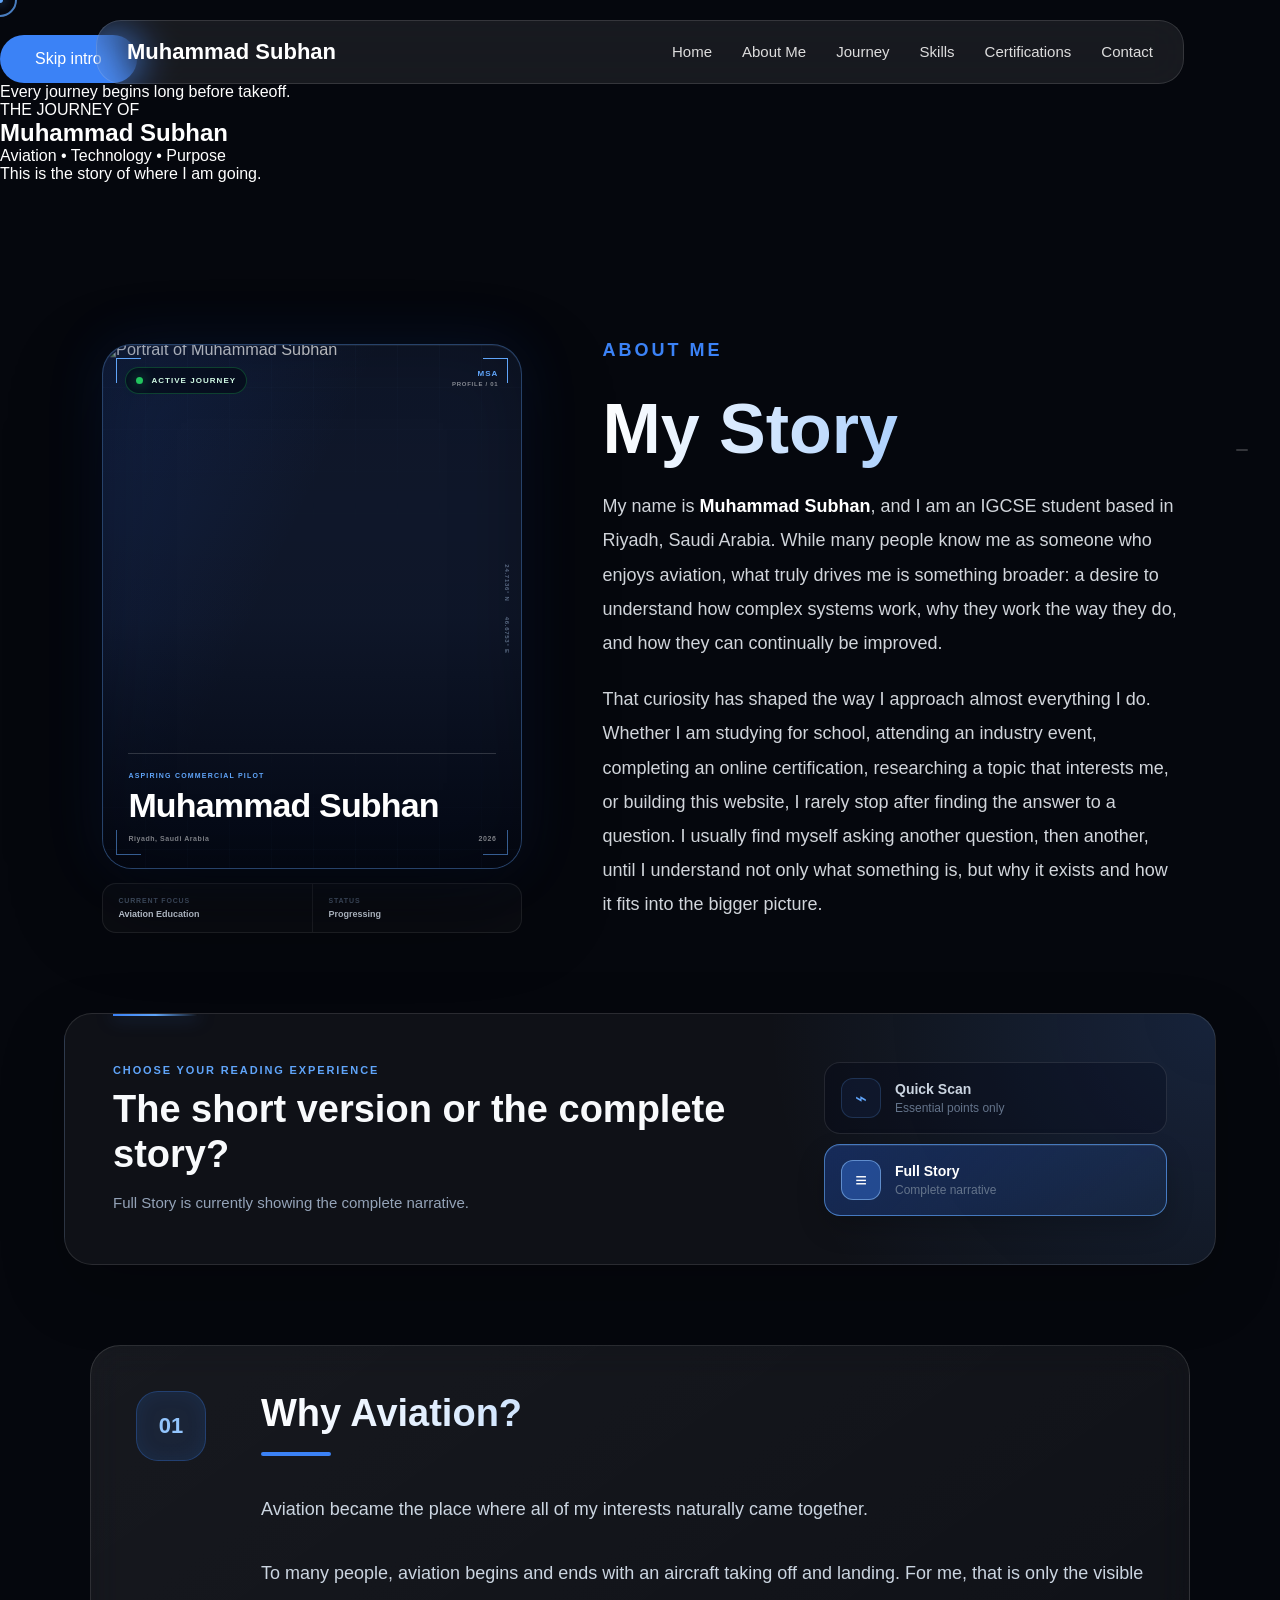
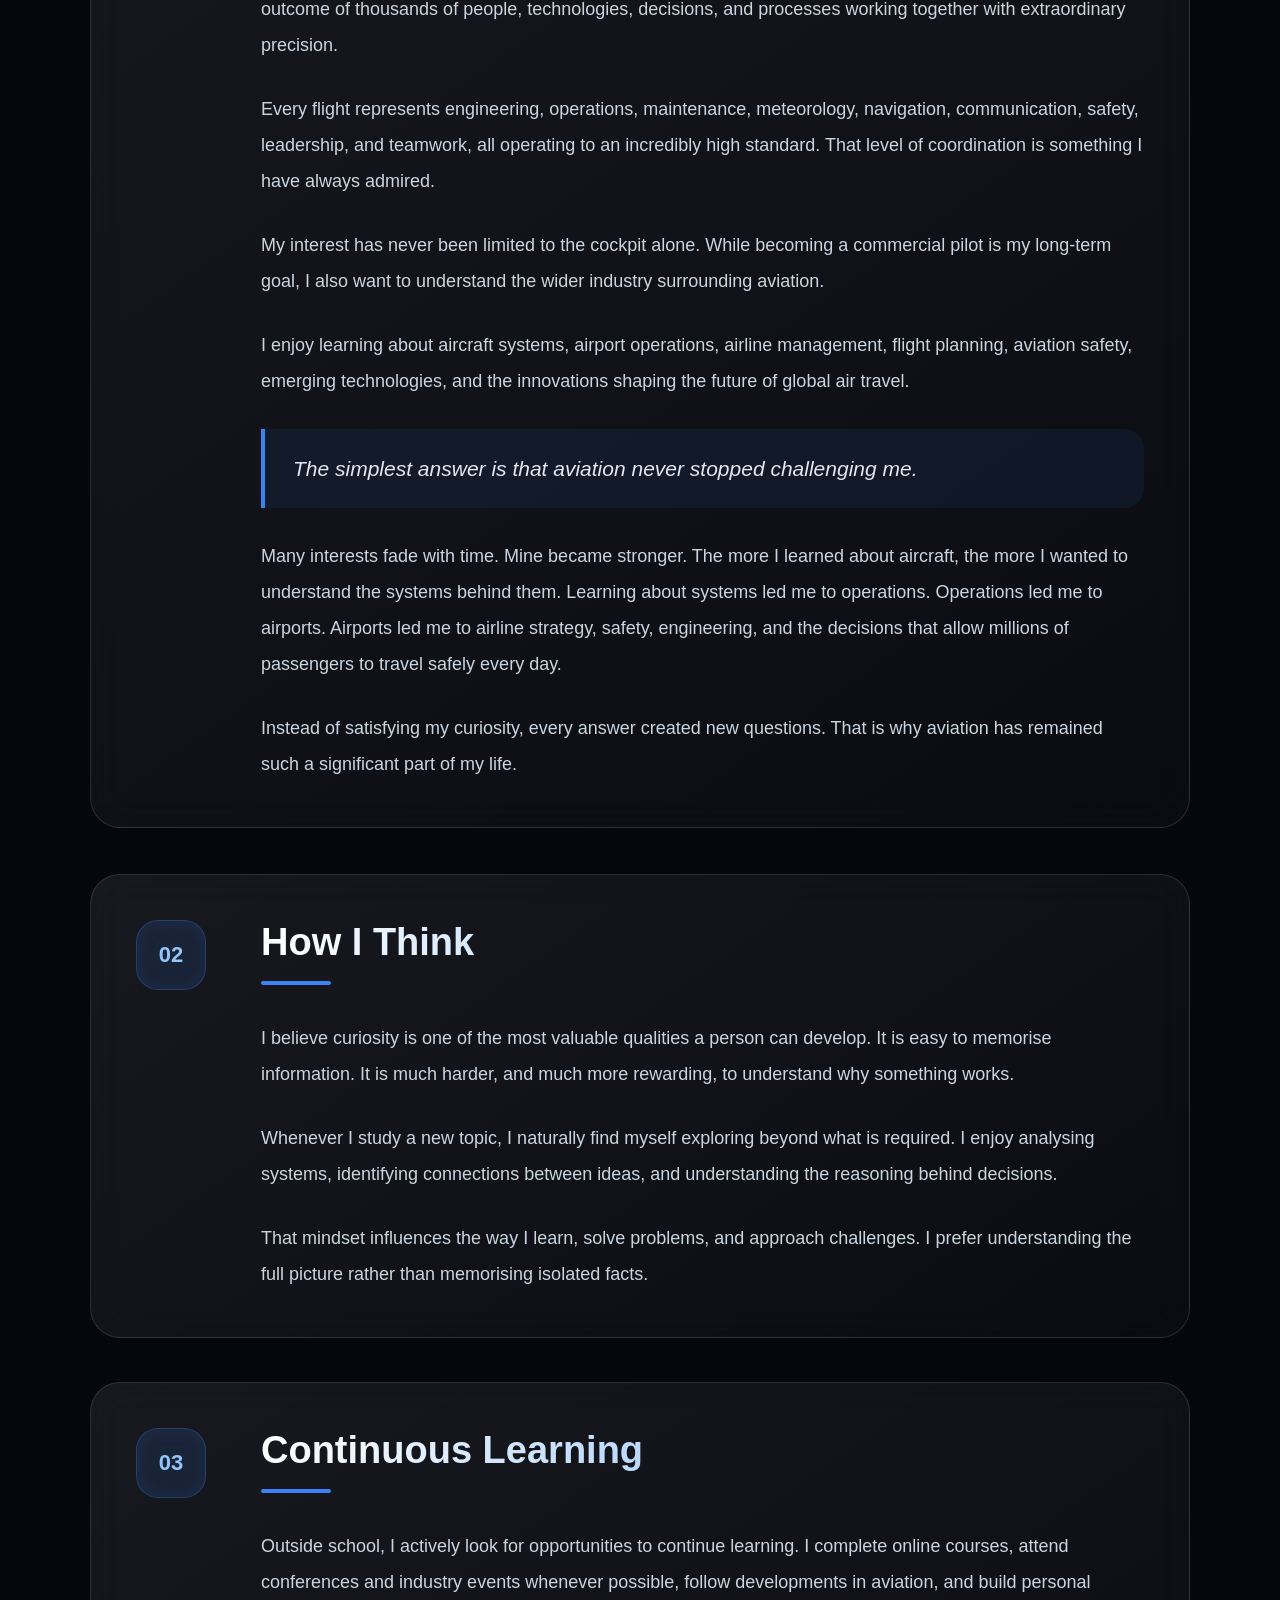
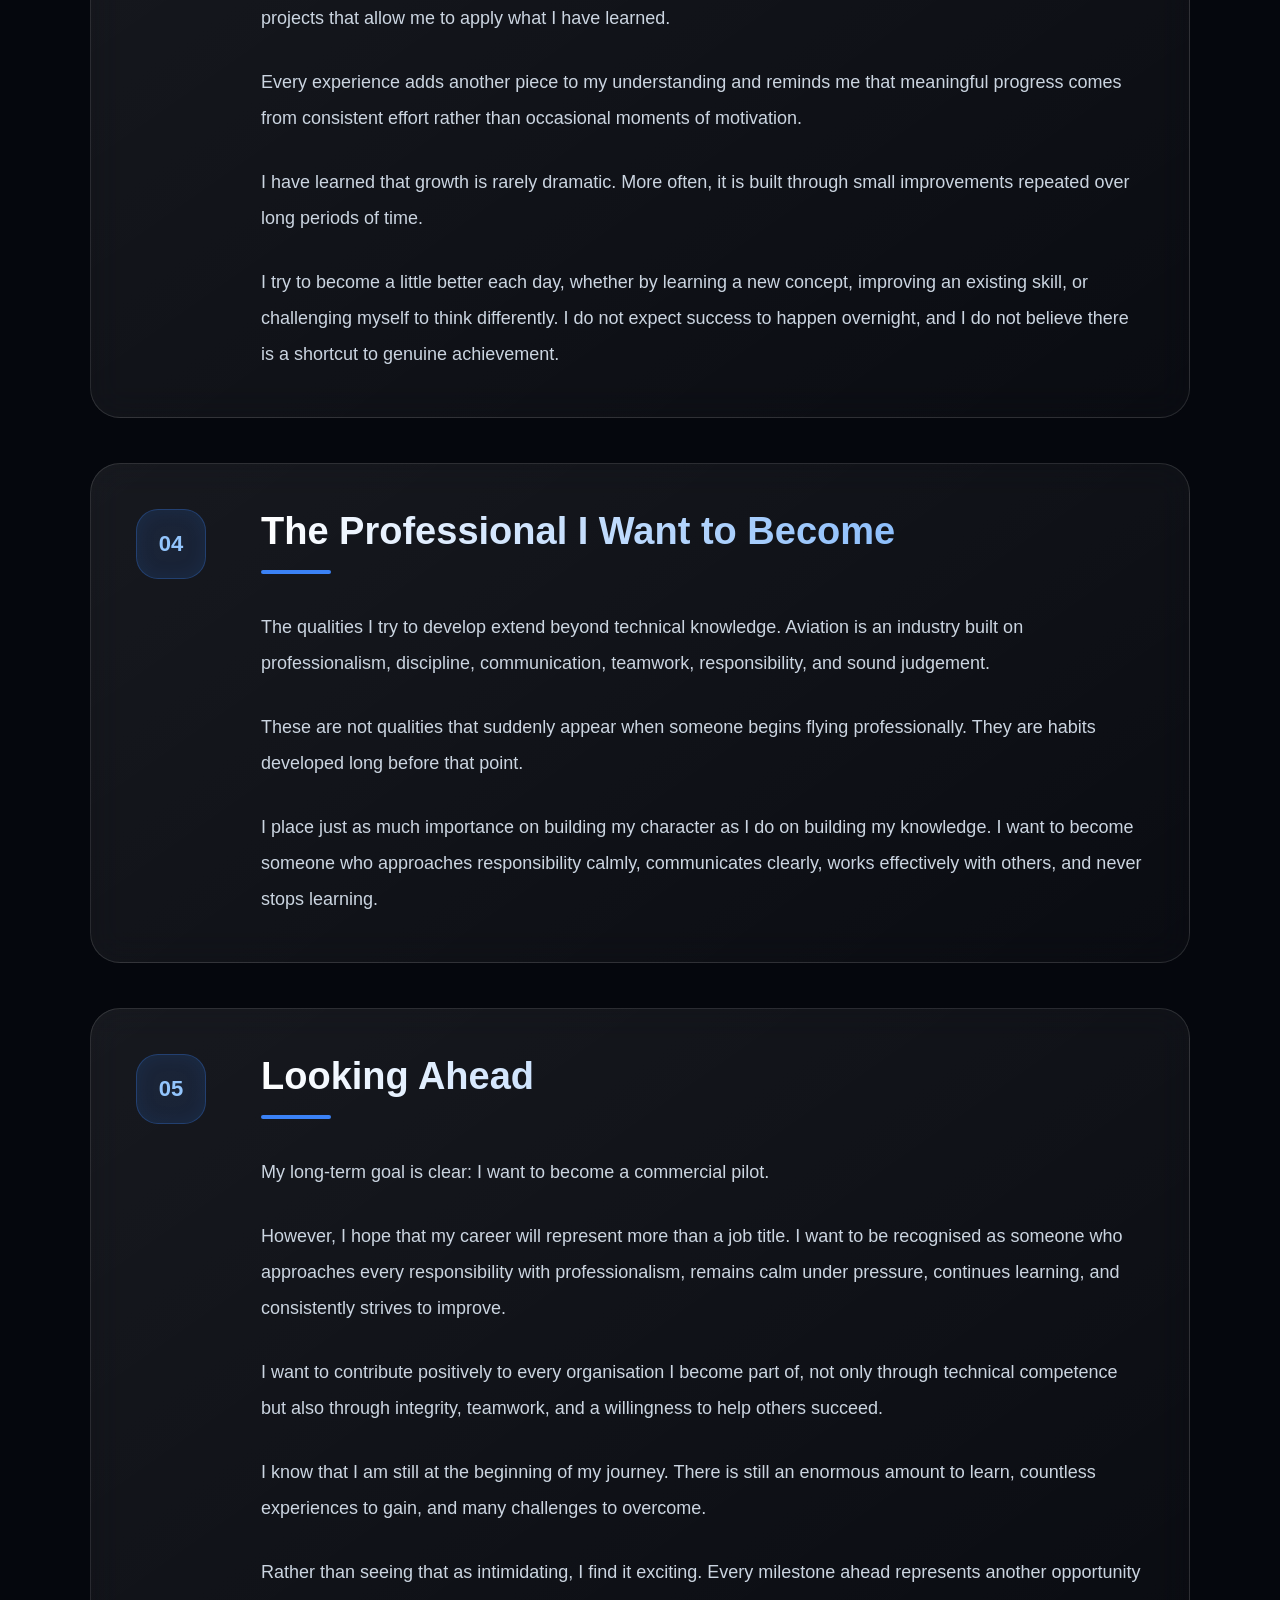
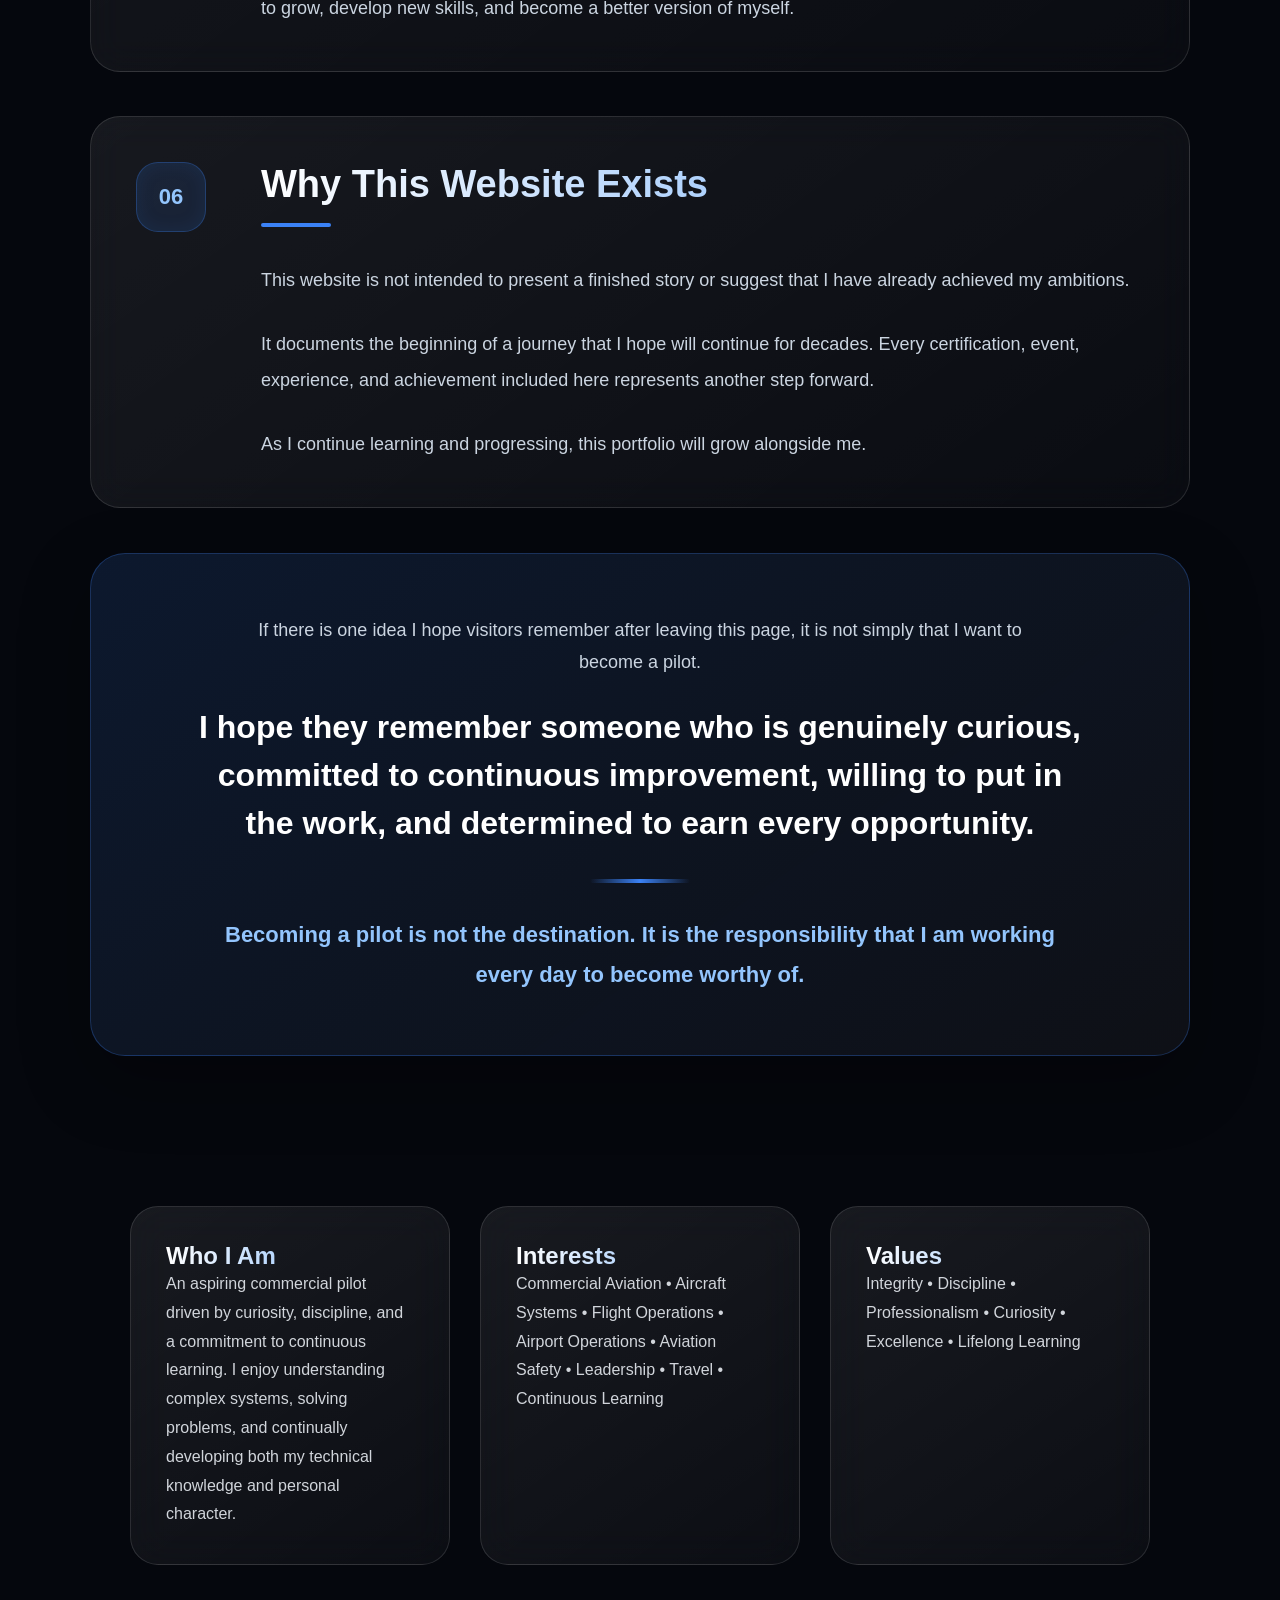
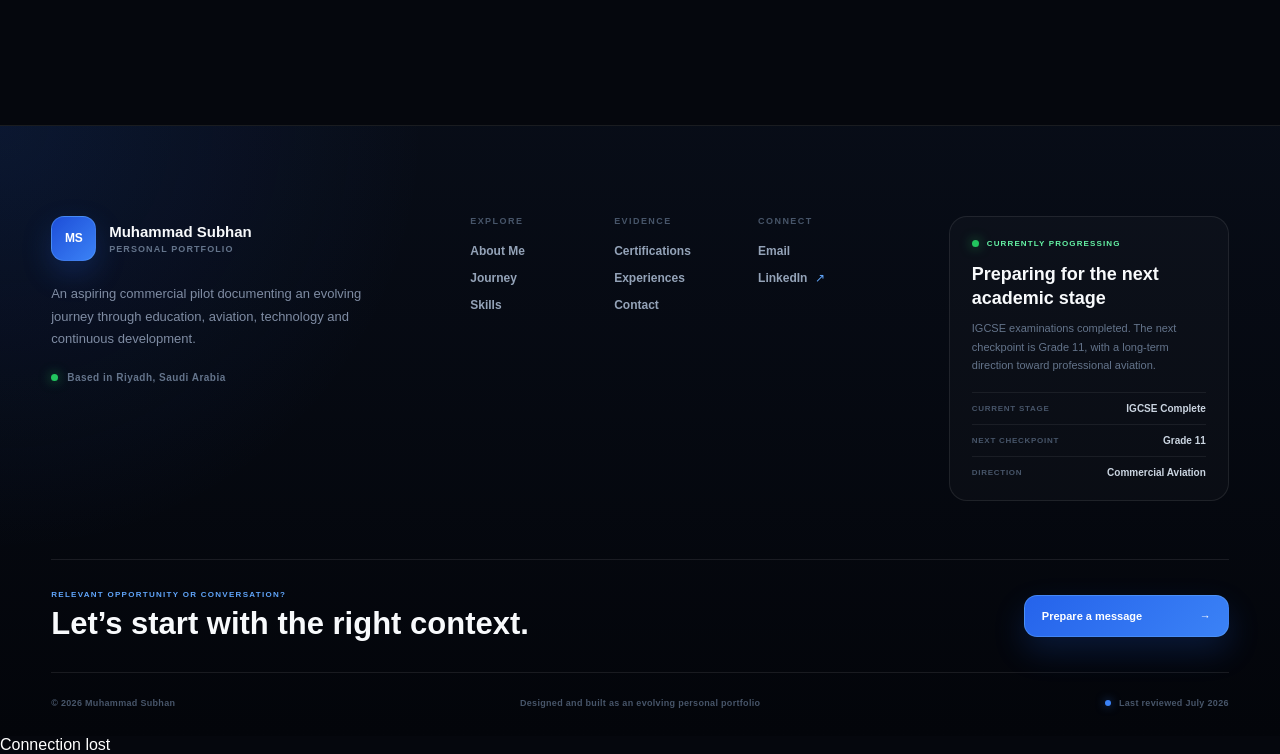
==== commit 667d745f: "Update print statement from 'Hello' to 'Goodbye'" ====
--- a/about.html
+++ b/about.html
@@ -6,6 +6,16 @@
 <meta charset="UTF-8">
 <meta name="viewport" content="width=device-width, initial-scale=1.0">
 
+<script>
+    try {
+        if (sessionStorage.getItem("msa-welcome-seen") === "true") {
+            document.documentElement.classList.add("welcome-already-seen");
+        }
+    } catch (error) {
+        /* Continue normally if storage is unavailable. */
+    }
+</script>
+
 
 
 <title>About Me | Muhammad Subhan</title>
@@ -16,6 +26,104 @@
 
 
 <body>
+
+    <nav
+    class="section-constellation"
+    id="sectionConstellation"
+    aria-label="Page sections"
+    style="
+        position: fixed !important;
+        left: auto !important;
+        right: 32px !important;
+        top: 50% !important;
+        width: 12px !important;
+        min-width: 12px !important;
+        max-width: 12px !important;
+        padding: 0 !important;
+        margin: 0 !important;
+        transform: translateY(-50%) !important;
+    "
+></nav> 
+
+    <!-- =========================================
+     FIRST-VISIT CINEMATIC WELCOME
+========================================== -->
+<section
+class="cinematic-welcome"
+id="cinematicWelcome"
+aria-label="Welcome introduction"
+>
+<div
+    class="cinematic-welcome__atmosphere"
+    aria-hidden="true"
+>
+    <div class="cinematic-welcome__glow"></div>
+    <div class="cinematic-welcome__grid"></div>
+    <div class="cinematic-welcome__grain"></div>
+
+    <span class="cinematic-welcome__flight-line"></span>
+    <span class="cinematic-welcome__flight-dot"></span>
+</div>
+
+<button
+    class="cinematic-welcome__skip"
+    id="cinematicWelcomeSkip"
+    type="button"
+    aria-label="Skip welcome introduction"
+    onclick="
+        const welcome = this.closest('.cinematic-welcome');
+        welcome.classList.add('is-leaving');
+        sessionStorage.setItem('msa-welcome-seen', 'true');
+        document.body.classList.remove('cinematic-welcome-active');
+
+        setTimeout(() => {
+            document.documentElement.classList.add('welcome-already-seen');
+            welcome.remove();
+        }, 1400);
+    "
+>
+    Skip intro
+</button>
+
+<div class="cinematic-welcome__content">
+
+    <p class="cinematic-welcome__opening">
+        Every journey begins long before takeoff.
+    </p>
+
+    <div class="cinematic-welcome__identity">
+
+        <p class="cinematic-welcome__eyebrow">
+            THE JOURNEY OF
+        </p>
+
+        <h1>
+            <span>Muhammad</span>
+            <span>Subhan</span>
+        </h1>
+
+    </div>
+
+    <p class="cinematic-welcome__fields">
+        Aviation
+        <span aria-hidden="true">•</span>
+        Technology
+        <span aria-hidden="true">•</span>
+        Purpose
+    </p>
+
+    <p class="cinematic-welcome__closing">
+        This is the story of where I am going.
+    </p>
+
+</div>
+
+<div
+    class="cinematic-welcome__exit"
+    aria-hidden="true"
+></div>
+</section>
+
     <div class="custom-cursor"></div>
     <div class="custom-cursor-dot"></div>
     
@@ -34,12 +142,18 @@
 </div>
 
 
-<div class="menu-toggle">
-☰
-</div>
-
-
-<ul class="nav-links">
+<button
+    class="menu-toggle"
+    type="button"
+    aria-label="Open navigation menu"
+    aria-expanded="false"
+    aria-controls="primary-navigation"
+>
+    <span aria-hidden="true">☰</span>
+</button>
+
+
+<ul class="nav-links" id="primary-navigation">
 
     <li><a href="index.html">Home</a></li>
     
@@ -1003,6 +1117,23 @@
 
 </footer>
 
+<!-- Connection Status Indicator -->
+<div
+    class="connection-status"
+    id="connectionStatus"
+    role="status"
+    aria-live="polite"
+    aria-hidden="true"
+>
+    <span
+        class="connection-status__dot"
+        aria-hidden="true"
+    ></span>
+
+    <span id="connectionStatusText">
+        Connection lost
+    </span>
+</div>
 
 </body>
 
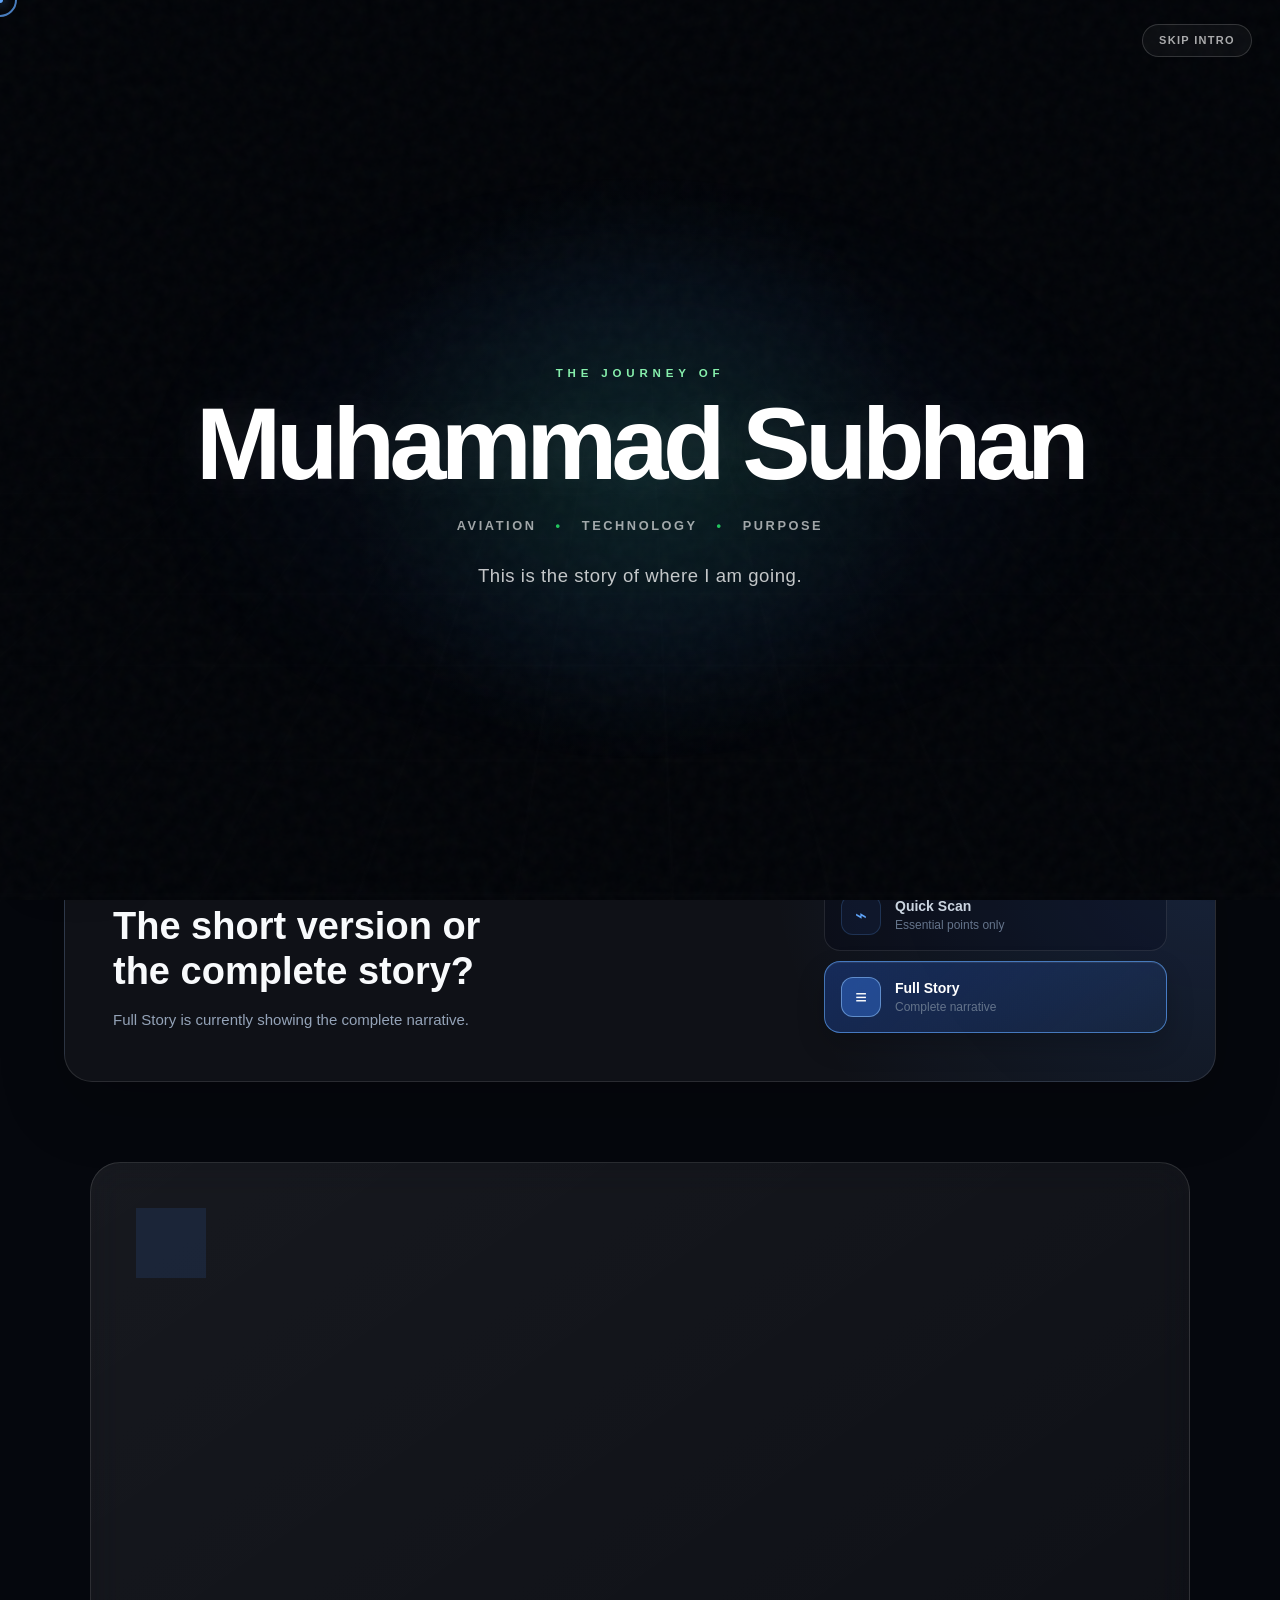
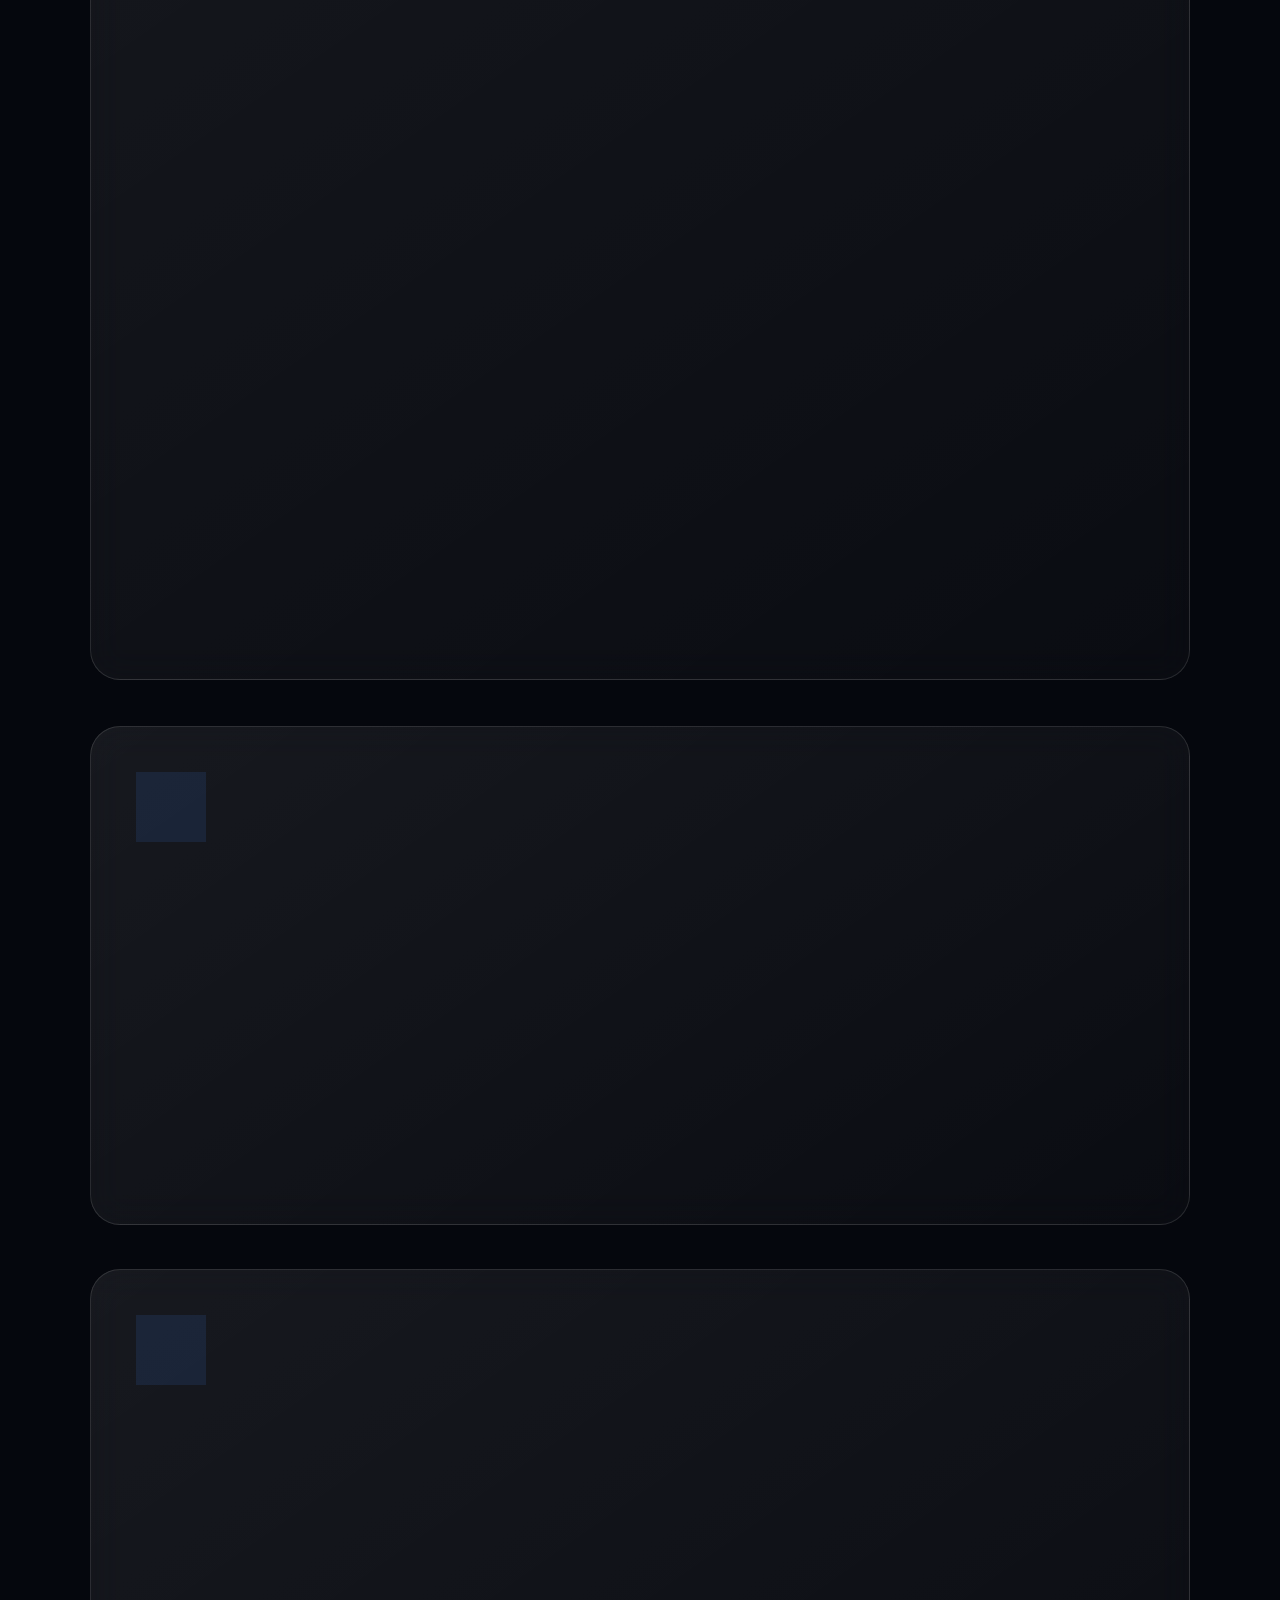
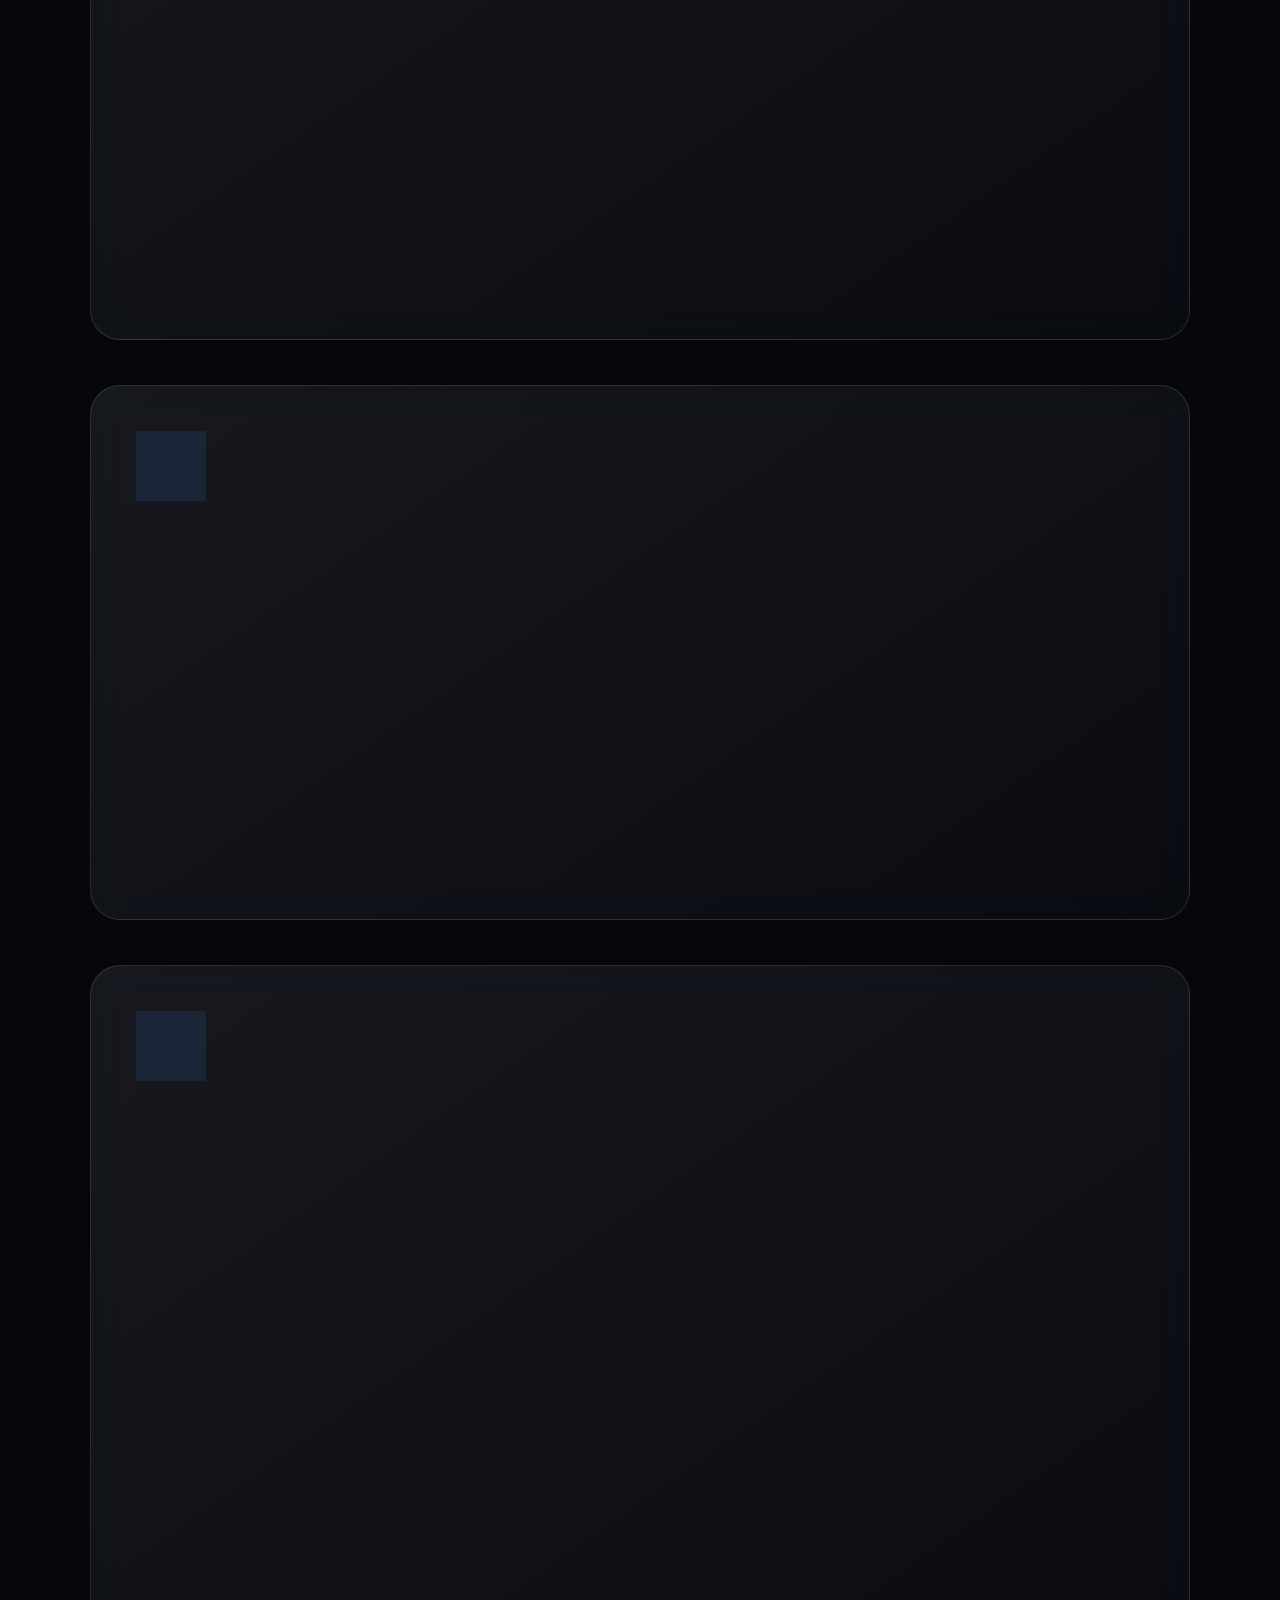
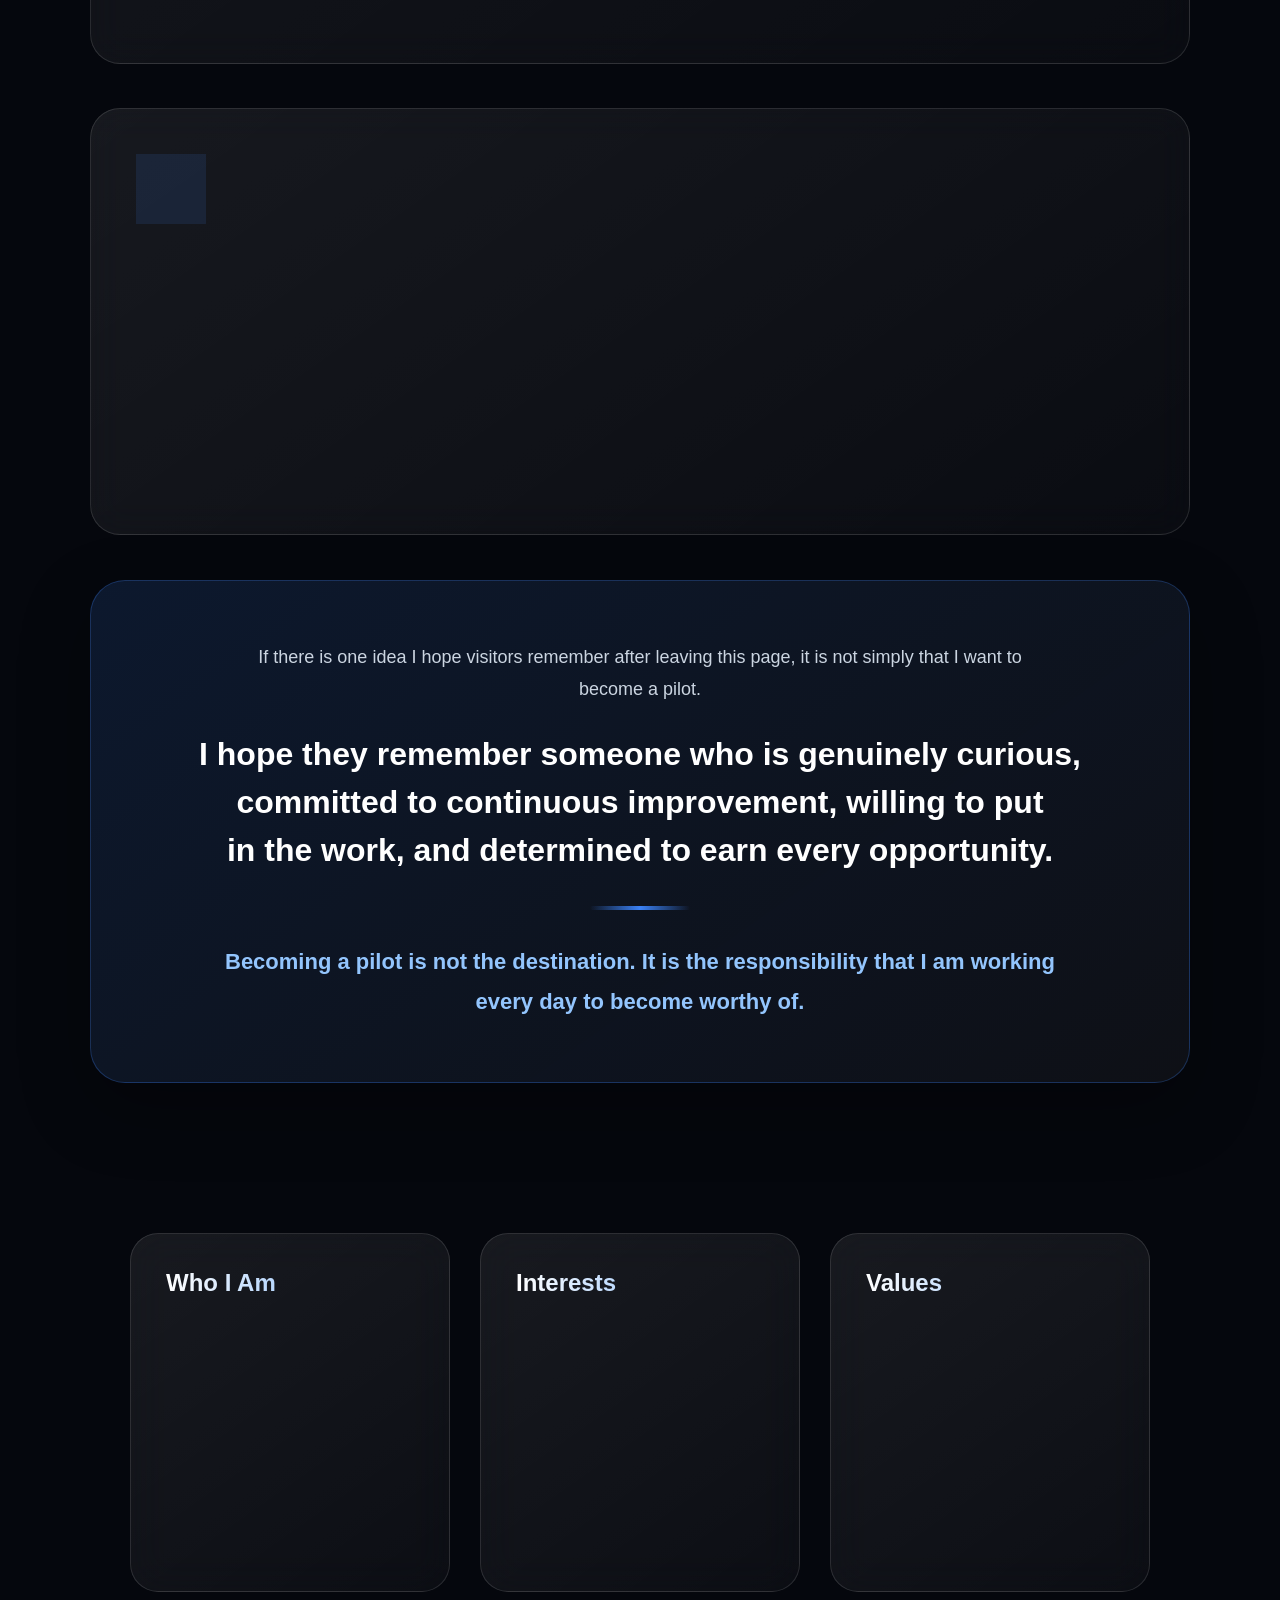
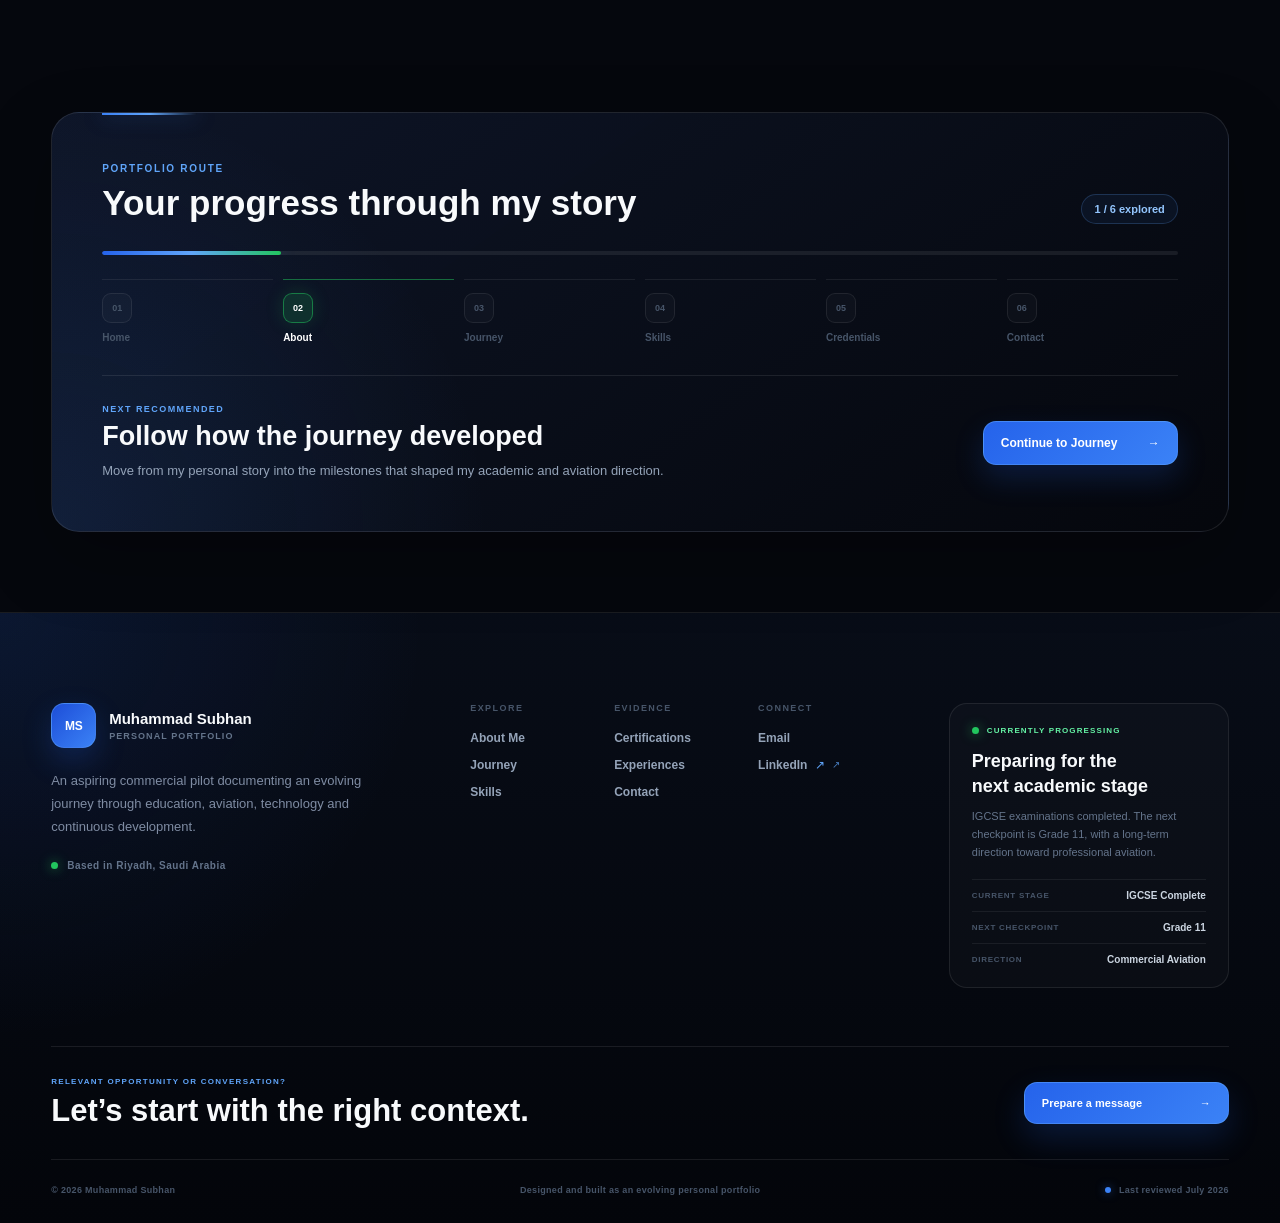
==== commit a58a7919: "sefdf" ====
--- a/about.html
+++ b/about.html
@@ -1,1140 +1,1160 @@
-<!DOCTYPE html>
-<html lang="en">
-
-<head>
-
-<meta charset="UTF-8">
-<meta name="viewport" content="width=device-width, initial-scale=1.0">
-
-<script>
-    try {
-        if (sessionStorage.getItem("msa-welcome-seen") === "true") {
-            document.documentElement.classList.add("welcome-already-seen");
-        }
-    } catch (error) {
-        /* Continue normally if storage is unavailable. */
-    }
-</script>
-
-
-
-<title>About Me | Muhammad Subhan</title>
-
-<link rel="stylesheet" href="css/style.css">
-
-</head>
-
-
-<body>
-
-    <nav
-    class="section-constellation"
-    id="sectionConstellation"
-    aria-label="Page sections"
-    style="
-        position: fixed !important;
-        left: auto !important;
-        right: 32px !important;
-        top: 50% !important;
-        width: 12px !important;
-        min-width: 12px !important;
-        max-width: 12px !important;
-        padding: 0 !important;
-        margin: 0 !important;
-        transform: translateY(-50%) !important;
-    "
-></nav> 
-
-    <!-- =========================================
-     FIRST-VISIT CINEMATIC WELCOME
-========================================== -->
-<section
-class="cinematic-welcome"
-id="cinematicWelcome"
-aria-label="Welcome introduction"
->
-<div
-    class="cinematic-welcome__atmosphere"
-    aria-hidden="true"
->
-    <div class="cinematic-welcome__glow"></div>
-    <div class="cinematic-welcome__grid"></div>
-    <div class="cinematic-welcome__grain"></div>
-
-    <span class="cinematic-welcome__flight-line"></span>
-    <span class="cinematic-welcome__flight-dot"></span>
-</div>
-
-<button
-    class="cinematic-welcome__skip"
-    id="cinematicWelcomeSkip"
-    type="button"
-    aria-label="Skip welcome introduction"
-    onclick="
-        const welcome = this.closest('.cinematic-welcome');
-        welcome.classList.add('is-leaving');
-        sessionStorage.setItem('msa-welcome-seen', 'true');
-        document.body.classList.remove('cinematic-welcome-active');
-
-        setTimeout(() => {
-            document.documentElement.classList.add('welcome-already-seen');
-            welcome.remove();
-        }, 1400);
-    "
->
-    Skip intro
-</button>
-
-<div class="cinematic-welcome__content">
-
-    <p class="cinematic-welcome__opening">
-        Every journey begins long before takeoff.
-    </p>
-
-    <div class="cinematic-welcome__identity">
-
-        <p class="cinematic-welcome__eyebrow">
-            THE JOURNEY OF
-        </p>
-
-        <h1>
-            <span>Muhammad</span>
-            <span>Subhan</span>
-        </h1>
-
-    </div>
-
-    <p class="cinematic-welcome__fields">
-        Aviation
-        <span aria-hidden="true">•</span>
-        Technology
-        <span aria-hidden="true">•</span>
-        Purpose
-    </p>
-
-    <p class="cinematic-welcome__closing">
-        This is the story of where I am going.
-    </p>
-
-</div>
-
-<div
-    class="cinematic-welcome__exit"
-    aria-hidden="true"
-></div>
-</section>
-
-    <div class="custom-cursor"></div>
-    <div class="custom-cursor-dot"></div>
-    
-    <div class="page-transition">
-        <div class="page-loading-bar"></div>
-    </div>
-
-    <div class="page-scroll-progress" aria-hidden="true">
-        <div class="page-scroll-progress-fill"></div>
-    </div>
-
-<nav>
-
-<div class="logo">
-Muhammad Subhan
-</div>
-
-
-<button
-    class="menu-toggle"
-    type="button"
-    aria-label="Open navigation menu"
-    aria-expanded="false"
-    aria-controls="primary-navigation"
->
-    <span aria-hidden="true">☰</span>
-</button>
-
-
-<ul class="nav-links" id="primary-navigation">
-
-    <li><a href="index.html">Home</a></li>
-    
-    <li><a href="about.html">About Me</a></li>
-    
-    <li><a href="timeline.html">Journey</a></li>
-    
-    <li><a href="skills.html">Skills</a></li>
-    
-    <li><a href="certification.html">Certifications</a></li>
-    
-    <li><a href="contact.html">Contact</a></li>
-
-</ul>
-
-</nav>
-
-
-
-<section class="about-page">
-
-
-<!-- =========================================
-     SIGNATURE IDENTITY PORTRAIT
-========================================== -->
-<div class="about-image identity-portrait">
-
-    <div class="identity-portrait-frame">
-
-        <img
-            src="images/ProfileP.jpeg"
-            alt="Portrait of Muhammad Subhan"
-        >
-
-
-        <div
-            class="identity-portrait-grid"
-            aria-hidden="true"
-        ></div>
-
-
-        <div class="identity-portrait-status">
-
-            <span aria-hidden="true"></span>
-
-            ACTIVE JOURNEY
-
-        </div>
-
-
-        <div class="identity-portrait-index">
-
-            <span>
-                MSA
-            </span>
-
-            <strong>
-                PROFILE / 01
-            </strong>
-
-        </div>
-
-
-        <div class="identity-portrait-coordinate">
-
-            <span>
-                24.7136° N
-            </span>
-
-            <span>
-                46.6753° E
-            </span>
-
-        </div>
-
-
-        <div class="identity-portrait-nameplate">
-
-            <p>
-                ASPIRING COMMERCIAL PILOT
-            </p>
-
-            <h2>
-                Muhammad Subhan
-            </h2>
-
-            <div>
-
-                <span>
-                    Riyadh, Saudi Arabia
-                </span>
-
-                <span>
-                    2026
-                </span>
-
-            </div>
-
-        </div>
-
-
-        <div
-            class="identity-portrait-scan"
-            aria-hidden="true"
-        ></div>
-
-
-        <span
-            class="identity-corner identity-corner-top-left"
-            aria-hidden="true"
-        ></span>
-
-        <span
-            class="identity-corner identity-corner-top-right"
-            aria-hidden="true"
-        ></span>
-
-        <span
-            class="identity-corner identity-corner-bottom-left"
-            aria-hidden="true"
-        ></span>
-
-        <span
-            class="identity-corner identity-corner-bottom-right"
-            aria-hidden="true"
-        ></span>
-
-    </div>
-
-
-    <div class="identity-portrait-caption">
-
-        <div>
-
-            <span>
-                CURRENT FOCUS
-            </span>
-
-            <strong>
-                Aviation Education
-            </strong>
-
-        </div>
-
-
-        <div>
-
-            <span>
-                STATUS
-            </span>
-
-            <strong>
-                Progressing
-            </strong>
-
-        </div>
-
-    </div>
-
-</div>
-
-
-
-<div class="about-content">
-
-    <p class="tag">
-        ABOUT ME
-    </p>
-
-    <h1>
-        My Story
-    </h1>
-
-    <p class="about-intro">
-        My name is <strong>Muhammad Subhan</strong>, and I am an IGCSE student
-        based in Riyadh, Saudi Arabia. While many people know me as someone who
-        enjoys aviation, what truly drives me is something broader: a desire to
-        understand how complex systems work, why they work the way they do, and
-        how they can continually be improved.
-    </p>
-
-    <p class="about-intro">
-        That curiosity has shaped the way I approach almost everything I do.
-        Whether I am studying for school, attending an industry event,
-        completing an online certification, researching a topic that interests
-        me, or building this website, I rarely stop after finding the answer to
-        a question. I usually find myself asking another question, then another,
-        until I understand not only what something is, but why it exists and how
-        it fits into the bigger picture.
-    </p>
-
-</div>
-
-</section>
-
-
-<!-- =========================================
-     ABOUT PAGE READING MODE
-========================================== -->
-<section
-    class="about-reading-mode"
-    aria-labelledby="aboutReadingTitle"
->
-
-    <div class="about-reading-copy">
-
-        <p class="about-reading-eyebrow">
-            CHOOSE YOUR READING EXPERIENCE
-        </p>
-
-        <h2 id="aboutReadingTitle">
-            The short version or the complete story?
-        </h2>
-
-        <p id="aboutReadingDescription">
-            Full Story is currently showing the complete narrative.
-        </p>
-
-    </div>
-
-
-    <div
-        class="about-reading-controls"
-        role="group"
-        aria-label="Choose how much information to display"
-    >
-
-        <button
-            type="button"
-            data-about-reading="scan"
-            aria-pressed="false"
-        >
-            <span aria-hidden="true">⌁</span>
-
-            <span>
-                <strong>Quick Scan</strong>
-                <small>Essential points only</small>
-            </span>
-        </button>
-
-
-        <button
-            type="button"
-            data-about-reading="full"
-            aria-pressed="true"
-        >
-            <span aria-hidden="true">≡</span>
-
-            <span>
-                <strong>Full Story</strong>
-                <small>Complete narrative</small>
-            </span>
-        </button>
-
-    </div>
-
-</section>
-
-
-<section class="about-details">
-
-    <article
-    class="about-section"
-    id="about-aviation"
-    data-story-chapter="Why Aviation?"
->
-
-        <div class="about-section-number">
-            01
-        </div>
-
-        <div class="about-section-content">
-
-            <h2>
-                Why Aviation?
-            </h2>
-
-            <p>
-                Aviation became the place where all of my interests naturally
-                came together.
-            </p>
-
-            <p>
-                To many people, aviation begins and ends with an aircraft taking
-                off and landing. For me, that is only the visible outcome of
-                thousands of people, technologies, decisions, and processes
-                working together with extraordinary precision.
-            </p>
-
-            <p>
-                Every flight represents engineering, operations, maintenance,
-                meteorology, navigation, communication, safety, leadership, and
-                teamwork, all operating to an incredibly high standard. That
-                level of coordination is something I have always admired.
-            </p>
-
-            <p>
-                My interest has never been limited to the cockpit alone. While
-                becoming a commercial pilot is my long-term goal, I also want to
-                understand the wider industry surrounding aviation.
-            </p>
-
-            <p>
-                I enjoy learning about aircraft systems, airport operations,
-                airline management, flight planning, aviation safety, emerging
-                technologies, and the innovations shaping the future of global
-                air travel.
-            </p>
-
-            <blockquote>
-                The simplest answer is that aviation never stopped challenging me.
-            </blockquote>
-
-            <p>
-                Many interests fade with time. Mine became stronger. The more I
-                learned about aircraft, the more I wanted to understand the
-                systems behind them. Learning about systems led me to operations.
-                Operations led me to airports. Airports led me to airline
-                strategy, safety, engineering, and the decisions that allow
-                millions of passengers to travel safely every day.
-            </p>
-
-            <p>
-                Instead of satisfying my curiosity, every answer created new
-                questions. That is why aviation has remained such a significant
-                part of my life.
-            </p>
-
-        </div>
-
-    </article>
-
-
-
-    <article
-    class="about-section"
-    id="about-thinking"
-    data-story-chapter="How I Think"
->
-
-        <div class="about-section-number">
-            02
-        </div>
-
-        <div class="about-section-content">
-
-            <h2>
-                How I Think
-            </h2>
-
-            <p>
-                I believe curiosity is one of the most valuable qualities a
-                person can develop. It is easy to memorise information. It is
-                much harder, and much more rewarding, to understand why
-                something works.
-            </p>
-
-            <p>
-                Whenever I study a new topic, I naturally find myself exploring
-                beyond what is required. I enjoy analysing systems, identifying
-                connections between ideas, and understanding the reasoning
-                behind decisions.
-            </p>
-
-            <p>
-                That mindset influences the way I learn, solve problems, and
-                approach challenges. I prefer understanding the full picture
-                rather than memorising isolated facts.
-            </p>
-
-        </div>
-
-    </article>
-
-
-
-    <article
-    class="about-section"
-    id="about-learning"
-    data-story-chapter="Continuous Learning"
->
-
-        <div class="about-section-number">
-            03
-        </div>
-
-        <div class="about-section-content">
-
-            <h2>
-                Continuous Learning
-            </h2>
-
-            <p>
-                Outside school, I actively look for opportunities to continue
-                learning. I complete online courses, attend conferences and
-                industry events whenever possible, follow developments in
-                aviation, and build personal projects that allow me to apply
-                what I have learned.
-            </p>
-
-            <p>
-                Every experience adds another piece to my understanding and
-                reminds me that meaningful progress comes from consistent effort
-                rather than occasional moments of motivation.
-            </p>
-
-            <p>
-                I have learned that growth is rarely dramatic. More often, it is
-                built through small improvements repeated over long periods of
-                time.
-            </p>
-
-            <p>
-                I try to become a little better each day, whether by learning a
-                new concept, improving an existing skill, or challenging myself
-                to think differently. I do not expect success to happen
-                overnight, and I do not believe there is a shortcut to genuine
-                achievement.
-            </p>
-
-        </div>
-
-    </article>
-
-
-
-    <article
-    class="about-section"
-    id="about-professional"
-    data-story-chapter="Professional Direction"
->
-
-        <div class="about-section-number">
-            04
-        </div>
-
-        <div class="about-section-content">
-
-            <h2>
-                The Professional I Want to Become
-            </h2>
-
-            <p>
-                The qualities I try to develop extend beyond technical
-                knowledge. Aviation is an industry built on professionalism,
-                discipline, communication, teamwork, responsibility, and sound
-                judgement.
-            </p>
-
-            <p>
-                These are not qualities that suddenly appear when someone begins
-                flying professionally. They are habits developed long before
-                that point.
-            </p>
-
-            <p>
-                I place just as much importance on building my character as I do
-                on building my knowledge. I want to become someone who approaches
-                responsibility calmly, communicates clearly, works effectively
-                with others, and never stops learning.
-            </p>
-
-        </div>
-
-    </article>
-
-
-
-    <article
-    class="about-section"
-    id="about-future"
-    data-story-chapter="Looking Ahead"
->
-
-        <div class="about-section-number">
-            05
-        </div>
-
-        <div class="about-section-content">
-
-            <h2>
-                Looking Ahead
-            </h2>
-
-            <p>
-                My long-term goal is clear: I want to become a commercial pilot.
-            </p>
-
-            <p>
-                However, I hope that my career will represent more than a job
-                title. I want to be recognised as someone who approaches every
-                responsibility with professionalism, remains calm under
-                pressure, continues learning, and consistently strives to
-                improve.
-            </p>
-
-            <p>
-                I want to contribute positively to every organisation I become
-                part of, not only through technical competence but also through
-                integrity, teamwork, and a willingness to help others succeed.
-            </p>
-
-            <p>
-                I know that I am still at the beginning of my journey. There is
-                still an enormous amount to learn, countless experiences to
-                gain, and many challenges to overcome.
-            </p>
-
-            <p>
-                Rather than seeing that as intimidating, I find it exciting.
-                Every milestone ahead represents another opportunity to grow,
-                develop new skills, and become a better version of myself.
-            </p>
-
-        </div>
-
-    </article>
-
-
-
-    <article
-    class="about-section"
-    id="about-website"
-    data-story-chapter="Why This Website Exists"
->
-
-        <div class="about-section-number">
-            06
-        </div>
-
-        <div class="about-section-content">
-
-            <h2>
-                Why This Website Exists
-            </h2>
-
-            <p>
-                This website is not intended to present a finished story or
-                suggest that I have already achieved my ambitions.
-            </p>
-
-            <p>
-                It documents the beginning of a journey that I hope will
-                continue for decades. Every certification, event, experience,
-                and achievement included here represents another step forward.
-            </p>
-
-            <p>
-                As I continue learning and progressing, this portfolio will grow
-                alongside me.
-            </p>
-
-        </div>
-
-    </article>
-
-
-
-    <section class="about-closing">
-
-        <p>
-            If there is one idea I hope visitors remember after leaving this
-            page, it is not simply that I want to become a pilot.
-        </p>
-
-        <h2>
-            I hope they remember someone who is genuinely curious, committed to
-            continuous improvement, willing to put in the work, and determined
-            to earn every opportunity.
-        </h2>
-
-        <div class="closing-line"></div>
-
-        <p class="closing-quote">
-            Becoming a pilot is not the destination. It is the responsibility
-            that I am working every day to become worthy of.
-        </p>
-
-    </section>
-
-</section>
-
-
-<section class="cards">
-
-
-<div class="card">
-
-    <h2>
-        Who I Am
-        </h2>
-        
-        <p>
-        An aspiring commercial pilot driven by curiosity, discipline, and a commitment to continuous learning. I enjoy understanding complex systems, solving problems, and continually developing both my technical knowledge and personal character.
-        </p>
-
-</div>
-
-
-
-<div class="card">
-
-    <h2>
-        Interests
-        </h2>
-        
-        <p>
-        Commercial Aviation • Aircraft Systems • Flight Operations • Airport Operations • Aviation Safety • Leadership • Travel • Continuous Learning
-        </p>
-
-</div>
-
-
-
-<div class="card">
-
-    <h2>
-        Values
-        </h2>
-        
-        <p>
-        Integrity • Discipline • Professionalism • Curiosity • Excellence • Lifelong Learning
-        </p>
-
-</div>
-
-
-</section>
-
-<div class="command-palette">
-
-    <div class="command-box">
-
-        <input
-            type="text"
-            id="commandInput"
-            placeholder="Search pages... (Ctrl + K)"
-            autocomplete="off"
-        >
-
-        <div class="command-results">
-
-            <a href="index.html">🏠 Home</a>
-            <a href="about.html">👤 About Me</a>
-            <a href="timeline.html">🛫 Journey</a>
-            <a href="skills.html">💡 Skills</a>
-            <a href="certifications.html">🏆 Certifications</a>
-            <a href="contact.html">✉️ Contact</a>
-
-        </div>
-
-    </div>
-
-</div>
-
-<button
-    class="back-to-top progress-return"
-    type="button"
-    aria-label="Back to top — 0% through page"
-    data-progress-return
->
-    <svg
-        class="progress-return__ring"
-        viewBox="0 0 48 48"
-        aria-hidden="true"
-    >
-        <circle
-            class="progress-return__track"
-            cx="24"
-            cy="24"
-            r="21"
-        ></circle>
-
-        <circle
-            class="progress-return__value"
-            cx="24"
-            cy="24"
-            r="21"
-        ></circle>
-    </svg>
-
-    <span class="progress-return__arrow" aria-hidden="true">
-        ↑
-    </span>
-
-    <span class="progress-return__percentage" aria-hidden="true">
-        0%
-    </span>
-</button>
-
-<script src="js/script.js"></script>
-<script src="js/about.js"></script>
-<script src="js/scroll-return.js"></script>
-
-<!-- =========================================
-     PROFESSIONAL SITE FOOTER
-========================================== -->
-<footer class="site-footer">
-
-    <div class="site-footer-inner">
-
-        <!-- PRIMARY FOOTER INFORMATION -->
-
-        <div class="site-footer-main">
-
-            <div class="site-footer-brand">
-
-                <a
-                    href="index.html"
-                    class="site-footer-identity"
-                    aria-label="Muhammad Subhan homepage"
-                >
-
-                    <span class="site-footer-monogram">
-                        MS
-                    </span>
-
-
-                    <span>
-
-                        <strong>
-                            Muhammad Subhan
-                        </strong>
-
-                        <small>
-                            Personal Portfolio
-                        </small>
-
-                    </span>
-
-                </a>
-
-
-                <p>
-                    An aspiring commercial pilot documenting an
-                    evolving journey through education, aviation,
-                    technology and continuous development.
-                </p>
-
-
-                <div class="site-footer-location">
-
-                    <span aria-hidden="true"></span>
-
-                    Based in Riyadh, Saudi Arabia
-
-                </div>
-
-            </div>
-
-
-            <!-- FOOTER NAVIGATION -->
-
-            <nav
-                class="site-footer-navigation"
-                aria-label="Footer navigation"
-            >
-
-                <div>
-
-                    <p>
-                        EXPLORE
-                    </p>
-
-                    <a href="about.html">
-                        About Me
-                    </a>
-
-                    <a href="timeline.html">
-                        Journey
-                    </a>
-
-                    <a href="skills.html">
-                        Skills
-                    </a>
-
-                </div>
-
-
-                <div>
-
-                    <p>
-                        EVIDENCE
-                    </p>
-
-                    <a href="certification.html">
-                        Certifications
-                    </a>
-
-                    <a href="certification.html#experiences">
-                        Experiences
-                    </a>
-
-                    <a href="contact.html">
-                        Contact
-                    </a>
-
-                </div>
-
-
-                <div>
-
-                    <p>
-                        CONNECT
-                    </p>
-
-                    <a href="mailto:subhan.ahmadbaqa@gmail.com">
-                        Email
-                    </a>
-
-                    <a
-                        href="https://www.linkedin.com/in/ms910"
-                        target="_blank"
-                        rel="noopener noreferrer"
-                    >
-                        LinkedIn
-
-                        <span aria-hidden="true">
-                            ↗
-                        </span>
-
-                    </a>
-
-                </div>
-
-            </nav>
-
-
-            <!-- CURRENT STATUS -->
-
-            <aside
-                class="site-footer-status"
-                aria-label="Current portfolio status"
-            >
-
-                <div class="site-footer-status-heading">
-
-                    <span aria-hidden="true"></span>
-
-                    CURRENTLY PROGRESSING
-
-                </div>
-
-
-                <h2>
-                    Preparing for the next academic stage
-                </h2>
-
-
-                <p>
-                    IGCSE examinations completed. The next checkpoint
-                    is Grade 11, with a long-term direction toward
-                    professional aviation.
-                </p>
-
-
-                <dl>
-
-                    <div>
-
-                        <dt>
-                            Current stage
-                        </dt>
-
-                        <dd>
-                            IGCSE Complete
-                        </dd>
-
-                    </div>
-
-
-                    <div>
-
-                        <dt>
-                            Next checkpoint
-                        </dt>
-
-                        <dd>
-                            Grade 11
-                        </dd>
-
-                    </div>
-
-
-                    <div>
-
-                        <dt>
-                            Direction
-                        </dt>
-
-                        <dd>
-                            Commercial Aviation
-                        </dd>
-
-                    </div>
-
-                </dl>
-
-            </aside>
-
-        </div>
-
-
-        <!-- CONTACT HANDOFF -->
-
-        <div class="site-footer-handoff">
-
-            <div>
-
-                <p>
-                    RELEVANT OPPORTUNITY OR CONVERSATION?
-                </p>
-
-                <h2>
-                    Let’s start with the right context.
-                </h2>
-
-            </div>
-
-
-            <a href="contact.html">
-
-                <span>
-                    Prepare a message
-                </span>
-
-                <span aria-hidden="true">
-                    →
-                </span>
-
-            </a>
-
-        </div>
-
-
-        <!-- LEGAL / META ROW -->
-
-        <div class="site-footer-bottom">
-
-            <p>
-                © 2026 Muhammad Subhan
-            </p>
-
-
-            <p>
-                Designed and built as an evolving personal portfolio
-            </p>
-
-
-            <p>
-
-                <span aria-hidden="true"></span>
-
-                Last reviewed July 2026
-
-            </p>
-
-        </div>
-
-    </div>
-
-</footer>
-
-<!-- Connection Status Indicator -->
-<div
-    class="connection-status"
-    id="connectionStatus"
-    role="status"
-    aria-live="polite"
-    aria-hidden="true"
->
-    <span
-        class="connection-status__dot"
-        aria-hidden="true"
-    ></span>
-
-    <span id="connectionStatusText">
-        Connection lost
-    </span>
-</div>
-
-</body>
-
-</html>
+<!DOCTYPE html>
+<html lang="en">
+
+<head>
+
+<meta charset="UTF-8">
+<meta name="viewport" content="width=device-width, initial-scale=1.0">
+
+<script>
+    try {
+        if (sessionStorage.getItem("msa-welcome-seen") === "true") {
+            document.documentElement.classList.add("welcome-already-seen");
+        }
+    } catch (error) {
+        /* Continue normally if storage is unavailable. */
+    }
+</script>
+
+
+
+<title>About Me | Muhammad Subhan</title>
+
+<link rel="stylesheet" href="css/style.css">
+
+</head>
+
+
+<body>
+
+    <nav
+    class="section-constellation"
+    id="sectionConstellation"
+    aria-label="Page sections"
+    style="
+        position: fixed !important;
+        left: auto !important;
+        right: 32px !important;
+        top: 50% !important;
+        width: 12px !important;
+        min-width: 12px !important;
+        max-width: 12px !important;
+        padding: 0 !important;
+        margin: 0 !important;
+        transform: translateY(-50%) !important;
+    "
+></nav> 
+
+    <!-- =========================================
+     FIRST-VISIT CINEMATIC WELCOME
+========================================== -->
+<section
+class="cinematic-welcome"
+id="cinematicWelcome"
+aria-label="Welcome introduction"
+>
+<div
+    class="cinematic-welcome__atmosphere"
+    aria-hidden="true"
+>
+    <div class="cinematic-welcome__glow"></div>
+    <div class="cinematic-welcome__grid"></div>
+    <div class="cinematic-welcome__grain"></div>
+
+    <span class="cinematic-welcome__flight-line"></span>
+    <span class="cinematic-welcome__flight-dot"></span>
+</div>
+
+<button
+    class="cinematic-welcome__skip"
+    id="cinematicWelcomeSkip"
+    type="button"
+    aria-label="Skip welcome introduction"
+    onclick="
+        const welcome = this.closest('.cinematic-welcome');
+        welcome.classList.add('is-leaving');
+        sessionStorage.setItem('msa-welcome-seen', 'true');
+        document.body.classList.remove('cinematic-welcome-active');
+
+        setTimeout(() => {
+            document.documentElement.classList.add('welcome-already-seen');
+            welcome.remove();
+        }, 1400);
+    "
+>
+    Skip intro
+</button>
+
+<div class="cinematic-welcome__content">
+
+    <p class="cinematic-welcome__opening">
+        Every journey begins long before takeoff.
+    </p>
+
+    <div class="cinematic-welcome__identity">
+
+        <p class="cinematic-welcome__eyebrow">
+            THE JOURNEY OF
+        </p>
+
+        <h1>
+            <span>Muhammad</span>
+            <span>Subhan</span>
+        </h1>
+
+    </div>
+
+    <p class="cinematic-welcome__fields">
+        Aviation
+        <span aria-hidden="true">•</span>
+        Technology
+        <span aria-hidden="true">•</span>
+        Purpose
+    </p>
+
+    <p class="cinematic-welcome__closing">
+        This is the story of where I am going.
+    </p>
+
+</div>
+
+<div
+    class="cinematic-welcome__exit"
+    aria-hidden="true"
+></div>
+</section>
+
+    <div class="custom-cursor"></div>
+    <div class="custom-cursor-dot"></div>
+    
+    <div class="page-transition">
+        <div class="page-loading-bar"></div>
+    </div>
+
+    <div class="page-scroll-progress" aria-hidden="true">
+        <div class="page-scroll-progress-fill"></div>
+    </div>
+
+<nav>
+
+<div class="logo">
+Muhammad Subhan
+</div>
+
+
+<button
+    class="menu-toggle"
+    type="button"
+    aria-label="Open navigation menu"
+    aria-expanded="false"
+    aria-controls="primary-navigation"
+>
+    <span aria-hidden="true">☰</span>
+</button>
+
+
+<ul class="nav-links" id="primary-navigation">
+
+    <li><a href="index.html">Home</a></li>
+    
+    <li><a href="about.html">About Me</a></li>
+    
+    <li><a href="timeline.html">Journey</a></li>
+    
+    <li><a href="skills.html">Skills</a></li>
+    
+    <li><a href="certification.html">Certifications</a></li>
+    
+    <li><a href="contact.html">Contact</a></li>
+
+</ul>
+
+</nav>
+
+
+
+<section class="about-page">
+
+
+<!-- =========================================
+     SIGNATURE IDENTITY PORTRAIT
+========================================== -->
+<div class="about-image identity-portrait">
+
+    <div class="identity-portrait-frame">
+
+        <img
+            src="images/ProfileP.jpeg"
+            alt="Portrait of Muhammad Subhan"
+        >
+
+
+        <div
+            class="identity-portrait-grid"
+            aria-hidden="true"
+        ></div>
+
+
+        <div class="identity-portrait-status">
+
+            <span aria-hidden="true"></span>
+
+            ACTIVE JOURNEY
+
+        </div>
+
+
+        <div class="identity-portrait-index">
+
+            <span>
+                MSA
+            </span>
+
+            <strong>
+                PROFILE / 01
+            </strong>
+
+        </div>
+
+
+        <div class="identity-portrait-coordinate">
+
+            <span>
+                24.7136° N
+            </span>
+
+            <span>
+                46.6753° E
+            </span>
+
+        </div>
+
+
+        <div class="identity-portrait-nameplate">
+
+            <p>
+                ASPIRING COMMERCIAL PILOT
+            </p>
+
+            <h2>
+                Muhammad Subhan
+            </h2>
+
+            <div>
+
+                <span>
+                    Riyadh, Saudi Arabia
+                </span>
+
+                <span>
+                    2026
+                </span>
+
+            </div>
+
+        </div>
+
+
+        <div
+            class="identity-portrait-scan"
+            aria-hidden="true"
+        ></div>
+
+
+        <span
+            class="identity-corner identity-corner-top-left"
+            aria-hidden="true"
+        ></span>
+
+        <span
+            class="identity-corner identity-corner-top-right"
+            aria-hidden="true"
+        ></span>
+
+        <span
+            class="identity-corner identity-corner-bottom-left"
+            aria-hidden="true"
+        ></span>
+
+        <span
+            class="identity-corner identity-corner-bottom-right"
+            aria-hidden="true"
+        ></span>
+
+    </div>
+
+
+    <div class="identity-portrait-caption">
+
+        <div>
+
+            <span>
+                CURRENT FOCUS
+            </span>
+
+            <strong>
+                Aviation Education
+            </strong>
+
+        </div>
+
+
+        <div>
+
+            <span>
+                STATUS
+            </span>
+
+            <strong>
+                Progressing
+            </strong>
+
+        </div>
+
+    </div>
+
+</div>
+
+
+
+<div class="about-content">
+
+    <p class="tag">
+        ABOUT ME
+    </p>
+
+    <h1>
+        My Story
+    </h1>
+
+    <p class="about-intro">
+        My name is <strong>Muhammad Subhan</strong>, and I am an
+        <abbr
+            class="msa-term"
+            data-msa-term="igcse"
+            tabindex="0"
+        >
+            IGCSE
+        </abbr>
+        student
+        based in Riyadh, Saudi Arabia. While many people know me as someone who
+        enjoys aviation, what truly drives me is something broader: a desire to
+        understand how complex systems work, why they work the way they do, and
+        how they can continually be improved.
+    </p>
+
+    <p class="about-intro">
+        That curiosity has shaped the way I approach almost everything I do.
+        Whether I am studying for school, attending an industry event,
+        completing an online certification, researching a topic that interests
+        me, or building this website, I rarely stop after finding the answer to
+        a question. I usually find myself asking another question, then another,
+        until I understand not only what something is, but why it exists and how
+        it fits into the bigger picture.
+    </p>
+
+</div>
+
+</section>
+
+
+<!-- =========================================
+     ABOUT PAGE READING MODE
+========================================== -->
+<section
+    class="about-reading-mode"
+    aria-labelledby="aboutReadingTitle"
+>
+
+    <div class="about-reading-copy">
+
+        <p class="about-reading-eyebrow">
+            CHOOSE YOUR READING EXPERIENCE
+        </p>
+
+        <h2 id="aboutReadingTitle">
+            The short version or the complete story?
+        </h2>
+
+        <p id="aboutReadingDescription">
+            Full Story is currently showing the complete narrative.
+        </p>
+
+    </div>
+
+
+    <div
+        class="about-reading-controls"
+        role="group"
+        aria-label="Choose how much information to display"
+    >
+
+        <button
+            type="button"
+            data-about-reading="scan"
+            aria-pressed="false"
+        >
+            <span aria-hidden="true">⌁</span>
+
+            <span>
+                <strong>Quick Scan</strong>
+                <small>Essential points only</small>
+            </span>
+        </button>
+
+
+        <button
+            type="button"
+            data-about-reading="full"
+            aria-pressed="true"
+        >
+            <span aria-hidden="true">≡</span>
+
+            <span>
+                <strong>Full Story</strong>
+                <small>Complete narrative</small>
+            </span>
+        </button>
+
+    </div>
+
+</section>
+
+
+<section class="about-details">
+
+    <article
+    class="about-section"
+    id="about-aviation"
+    data-story-chapter="Why Aviation?"
+    data-msa-share
+
+>
+
+        <div class="about-section-number">
+            01
+        </div>
+
+        <div class="about-section-content">
+
+            <h2>
+                Why Aviation?
+            </h2>
+
+            <p>
+                Aviation became the place where all of my interests naturally
+                came together.
+            </p>
+
+            <p>
+                To many people, aviation begins and ends with an aircraft taking
+                off and landing. For me, that is only the visible outcome of
+                thousands of people, technologies, decisions, and processes
+                working together with extraordinary precision.
+            </p>
+
+            <p>
+                Every flight represents engineering, operations, maintenance,
+                meteorology, navigation, communication, safety, leadership, and
+                teamwork, all operating to an incredibly high standard. That
+                level of coordination is something I have always admired.
+            </p>
+
+            <p>
+                My interest has never been limited to the cockpit alone. While
+                becoming a commercial pilot is my long-term goal, I also want to
+                understand the wider industry surrounding aviation.
+            </p>
+
+            <p>
+                I enjoy learning about aircraft systems, airport operations,
+                airline management, flight planning, aviation safety, emerging
+                technologies, and the innovations shaping the future of global
+                air travel.
+            </p>
+
+            <blockquote>
+                The simplest answer is that aviation never stopped challenging me.
+            </blockquote>
+
+            <p>
+                Many interests fade with time. Mine became stronger. The more I
+                learned about aircraft, the more I wanted to understand the
+                systems behind them. Learning about systems led me to operations.
+                Operations led me to airports. Airports led me to airline
+                strategy, safety, engineering, and the decisions that allow
+                millions of passengers to travel safely every day.
+            </p>
+
+            <p>
+                Instead of satisfying my curiosity, every answer created new
+                questions. That is why aviation has remained such a significant
+                part of my life.
+            </p>
+
+        </div>
+
+    </article>
+
+
+
+    <article
+    class="about-section"
+    id="about-thinking"
+    data-story-chapter="How I Think"
+    data-msa-share
+
+>
+
+        <div class="about-section-number">
+            02
+        </div>
+
+        <div class="about-section-content">
+
+            <h2>
+                How I Think
+            </h2>
+
+            <p>
+                I believe curiosity is one of the most valuable qualities a
+                person can develop. It is easy to memorise information. It is
+                much harder, and much more rewarding, to understand why
+                something works.
+            </p>
+
+            <p>
+                Whenever I study a new topic, I naturally find myself exploring
+                beyond what is required. I enjoy analysing systems, identifying
+                connections between ideas, and understanding the reasoning
+                behind decisions.
+            </p>
+
+            <p>
+                That mindset influences the way I learn, solve problems, and
+                approach challenges. I prefer understanding the full picture
+                rather than memorising isolated facts.
+            </p>
+
+        </div>
+
+    </article>
+
+
+
+    <article
+    class="about-section"
+    id="about-learning"
+    data-story-chapter="Continuous Learning"
+    data-msa-share
+
+>
+
+        <div class="about-section-number">
+            03
+        </div>
+
+        <div class="about-section-content">
+
+            <h2>
+                Continuous Learning
+            </h2>
+
+            <p>
+                Outside school, I actively look for opportunities to continue
+                learning. I complete online courses, attend conferences and
+                industry events whenever possible, follow developments in
+                aviation, and build personal projects that allow me to apply
+                what I have learned.
+            </p>
+
+            <p>
+                Every experience adds another piece to my understanding and
+                reminds me that meaningful progress comes from consistent effort
+                rather than occasional moments of motivation.
+            </p>
+
+            <p>
+                I have learned that growth is rarely dramatic. More often, it is
+                built through small improvements repeated over long periods of
+                time.
+            </p>
+
+            <p>
+                I try to become a little better each day, whether by learning a
+                new concept, improving an existing skill, or challenging myself
+                to think differently. I do not expect success to happen
+                overnight, and I do not believe there is a shortcut to genuine
+                achievement.
+            </p>
+
+        </div>
+
+    </article>
+
+
+
+    <article
+    class="about-section"
+    id="about-professional"
+    data-story-chapter="Professional Direction"
+    data-msa-share
+
+>
+
+        <div class="about-section-number">
+            04
+        </div>
+
+        <div class="about-section-content">
+
+            <h2>
+                The Professional I Want to Become
+            </h2>
+
+            <p>
+                The qualities I try to develop extend beyond technical
+                knowledge. Aviation is an industry built on professionalism,
+                discipline, communication, teamwork, responsibility, and sound
+                judgement.
+            </p>
+
+            <p>
+                These are not qualities that suddenly appear when someone begins
+                flying professionally. They are habits developed long before
+                that point.
+            </p>
+
+            <p>
+                I place just as much importance on building my character as I do
+                on building my knowledge. I want to become someone who approaches
+                responsibility calmly, communicates clearly, works effectively
+                with others, and never stops learning.
+            </p>
+
+        </div>
+
+    </article>
+
+
+
+    <article
+    class="about-section"
+    id="about-future"
+    data-story-chapter="Looking Ahead"
+    data-msa-share
+
+>
+
+        <div class="about-section-number">
+            05
+        </div>
+
+        <div class="about-section-content">
+
+            <h2>
+                Looking Ahead
+            </h2>
+
+            <p>
+                My long-term goal is clear: I want to become a commercial pilot.
+            </p>
+
+            <p>
+                However, I hope that my career will represent more than a job
+                title. I want to be recognised as someone who approaches every
+                responsibility with professionalism, remains calm under
+                pressure, continues learning, and consistently strives to
+                improve.
+            </p>
+
+            <p>
+                I want to contribute positively to every organisation I become
+                part of, not only through technical competence but also through
+                integrity, teamwork, and a willingness to help others succeed.
+            </p>
+
+            <p>
+                I know that I am still at the beginning of my journey. There is
+                still an enormous amount to learn, countless experiences to
+                gain, and many challenges to overcome.
+            </p>
+
+            <p>
+                Rather than seeing that as intimidating, I find it exciting.
+                Every milestone ahead represents another opportunity to grow,
+                develop new skills, and become a better version of myself.
+            </p>
+
+        </div>
+
+    </article>
+
+
+
+    <article
+    class="about-section"
+    id="about-website"
+    data-story-chapter="Why This Website Exists"
+    data-msa-share
+
+>
+
+        <div class="about-section-number">
+            06
+        </div>
+
+        <div class="about-section-content">
+
+            <h2>
+                Why This Website Exists
+            </h2>
+
+            <p>
+                This website is not intended to present a finished story or
+                suggest that I have already achieved my ambitions.
+            </p>
+
+            <p>
+                It documents the beginning of a journey that I hope will
+                continue for decades. Every certification, event, experience,
+                and achievement included here represents another step forward.
+            </p>
+
+            <p>
+                As I continue learning and progressing, this portfolio will grow
+                alongside me.
+            </p>
+
+        </div>
+
+    </article>
+
+
+
+    <section class="about-closing">
+
+        <p>
+            If there is one idea I hope visitors remember after leaving this
+            page, it is not simply that I want to become a pilot.
+        </p>
+
+        <h2>
+            I hope they remember someone who is genuinely curious, committed to
+            continuous improvement, willing to put in the work, and determined
+            to earn every opportunity.
+        </h2>
+
+        <div class="closing-line"></div>
+
+        <p class="closing-quote">
+            Becoming a pilot is not the destination. It is the responsibility
+            that I am working every day to become worthy of.
+        </p>
+
+    </section>
+
+</section>
+
+
+<section class="cards">
+
+
+<div class="card">
+
+    <h2>
+        Who I Am
+        </h2>
+        
+        <p>
+        An aspiring commercial pilot driven by curiosity, discipline, and a commitment to continuous learning. I enjoy understanding complex systems, solving problems, and continually developing both my technical knowledge and personal character.
+        </p>
+
+</div>
+
+
+
+<div class="card">
+
+    <h2>
+        Interests
+        </h2>
+        
+        <p>
+        Commercial Aviation • Aircraft Systems • Flight Operations • Airport Operations • Aviation Safety • Leadership • Travel • Continuous Learning
+        </p>
+
+</div>
+
+
+
+<div class="card">
+
+    <h2>
+        Values
+        </h2>
+        
+        <p>
+        Integrity • Discipline • Professionalism • Curiosity • Excellence • Lifelong Learning
+        </p>
+
+</div>
+
+
+</section>
+
+<div class="command-palette">
+
+    <div class="command-box">
+
+        <input
+            type="text"
+            id="commandInput"
+            placeholder="Search pages... (Ctrl + K)"
+            autocomplete="off"
+        >
+
+        <div class="command-results">
+
+            <a href="index.html">🏠 Home</a>
+            <a href="about.html">👤 About Me</a>
+            <a href="timeline.html">🛫 Journey</a>
+            <a href="skills.html">💡 Skills</a>
+            <a href="certifications.html">🏆 Certifications</a>
+            <a href="contact.html">✉️ Contact</a>
+
+        </div>
+
+    </div>
+
+</div>
+
+<button
+    class="back-to-top progress-return"
+    type="button"
+    aria-label="Back to top — 0% through page"
+    data-progress-return
+>
+    <svg
+        class="progress-return__ring"
+        viewBox="0 0 48 48"
+        aria-hidden="true"
+    >
+        <circle
+            class="progress-return__track"
+            cx="24"
+            cy="24"
+            r="21"
+        ></circle>
+
+        <circle
+            class="progress-return__value"
+            cx="24"
+            cy="24"
+            r="21"
+        ></circle>
+    </svg>
+
+    <span class="progress-return__arrow" aria-hidden="true">
+        ↑
+    </span>
+
+    <span class="progress-return__percentage" aria-hidden="true">
+        0%
+    </span>
+</button>
+
+<script src="js/script.js"></script>
+<script src="js/about.js"></script>
+<script src="js/scroll-return.js"></script>
+
+<!-- =========================================
+     PROFESSIONAL SITE FOOTER
+========================================== -->
+<footer class="site-footer">
+
+    <div class="site-footer-inner">
+
+        <!-- PRIMARY FOOTER INFORMATION -->
+
+        <div class="site-footer-main">
+
+            <div class="site-footer-brand">
+
+                <a
+                    href="index.html"
+                    class="site-footer-identity"
+                    aria-label="Muhammad Subhan homepage"
+                >
+
+                    <span class="site-footer-monogram">
+                        MS
+                    </span>
+
+
+                    <span>
+
+                        <strong>
+                            Muhammad Subhan
+                        </strong>
+
+                        <small>
+                            Personal Portfolio
+                        </small>
+
+                    </span>
+
+                </a>
+
+
+                <p>
+                    An aspiring commercial pilot documenting an
+                    evolving journey through education, aviation,
+                    technology and continuous development.
+                </p>
+
+
+                <div class="site-footer-location">
+
+                    <span aria-hidden="true"></span>
+
+                    Based in Riyadh, Saudi Arabia
+
+                </div>
+
+            </div>
+
+
+            <!-- FOOTER NAVIGATION -->
+
+            <nav
+                class="site-footer-navigation"
+                aria-label="Footer navigation"
+            >
+
+                <div>
+
+                    <p>
+                        EXPLORE
+                    </p>
+
+                    <a href="about.html">
+                        About Me
+                    </a>
+
+                    <a href="timeline.html">
+                        Journey
+                    </a>
+
+                    <a href="skills.html">
+                        Skills
+                    </a>
+
+                </div>
+
+
+                <div>
+
+                    <p>
+                        EVIDENCE
+                    </p>
+
+                    <a href="certification.html">
+                        Certifications
+                    </a>
+
+                    <a href="certification.html#experiences">
+                        Experiences
+                    </a>
+
+                    <a href="contact.html">
+                        Contact
+                    </a>
+
+                </div>
+
+
+                <div>
+
+                    <p>
+                        CONNECT
+                    </p>
+
+                    <a href="mailto:subhan.ahmadbaqa@gmail.com">
+                        Email
+                    </a>
+
+                    <a
+                        href="https://www.linkedin.com/in/ms910"
+                        target="_blank"
+                        rel="noopener noreferrer"
+                    >
+                        LinkedIn
+
+                        <span aria-hidden="true">
+                            ↗
+                        </span>
+
+                    </a>
+
+                </div>
+
+            </nav>
+
+
+            <!-- CURRENT STATUS -->
+
+            <aside
+                class="site-footer-status"
+                aria-label="Current portfolio status"
+            >
+
+                <div class="site-footer-status-heading">
+
+                    <span aria-hidden="true"></span>
+
+                    CURRENTLY PROGRESSING
+
+                </div>
+
+
+                <h2>
+                    Preparing for the next academic stage
+                </h2>
+
+
+                <p>
+                    IGCSE examinations completed. The next checkpoint
+                    is Grade 11, with a long-term direction toward
+                    professional aviation.
+                </p>
+
+
+                <dl>
+
+                    <div>
+
+                        <dt>
+                            Current stage
+                        </dt>
+
+                        <dd>
+                            IGCSE Complete
+                        </dd>
+
+                    </div>
+
+
+                    <div>
+
+                        <dt>
+                            Next checkpoint
+                        </dt>
+
+                        <dd>
+                            Grade 11
+                        </dd>
+
+                    </div>
+
+
+                    <div>
+
+                        <dt>
+                            Direction
+                        </dt>
+
+                        <dd>
+                            Commercial Aviation
+                        </dd>
+
+                    </div>
+
+                </dl>
+
+            </aside>
+
+        </div>
+
+
+        <!-- CONTACT HANDOFF -->
+
+        <div class="site-footer-handoff">
+
+            <div>
+
+                <p>
+                    RELEVANT OPPORTUNITY OR CONVERSATION?
+                </p>
+
+                <h2>
+                    Let’s start with the right context.
+                </h2>
+
+            </div>
+
+
+            <a href="contact.html">
+
+                <span>
+                    Prepare a message
+                </span>
+
+                <span aria-hidden="true">
+                    →
+                </span>
+
+            </a>
+
+        </div>
+
+
+        <!-- LEGAL / META ROW -->
+
+        <div class="site-footer-bottom">
+
+            <p>
+                © 2026 Muhammad Subhan
+            </p>
+
+
+            <p>
+                Designed and built as an evolving personal portfolio
+            </p>
+
+
+            <p>
+
+                <span aria-hidden="true"></span>
+
+                Last reviewed July 2026
+
+            </p>
+
+        </div>
+
+    </div>
+
+</footer>
+
+<!-- Connection Status Indicator -->
+<div
+    class="connection-status"
+    id="connectionStatus"
+    role="status"
+    aria-live="polite"
+    aria-hidden="true"
+>
+    <span
+        class="connection-status__dot"
+        aria-hidden="true"
+    ></span>
+
+    <span id="connectionStatusText">
+        Connection lost
+    </span>
+</div>
+
+</body>
+
+</html>
--- a/css/style.css
+++ b/css/style.css
@@ -11607,3 +11607,2990 @@
         display: none;
     }
 }
+/* =================================
+   MOBILE MENU CLICK FIX
+================================= */
+
+.menu-toggle {
+    position: relative;
+    z-index: 3;
+    width: 44px;
+    height: 44px;
+    padding: 0;
+    color: white;
+    font: inherit;
+    font-size: 1.65rem;
+    line-height: 1;
+    cursor: pointer;
+    touch-action: manipulation;
+    -webkit-tap-highlight-color: transparent;
+    border: 1px solid rgba(255, 255, 255, 0.12);
+    border-radius: 12px;
+    background: rgba(255, 255, 255, 0.055);
+}
+
+.menu-toggle span {
+    display: block;
+    pointer-events: none;
+}
+
+.menu-toggle:focus-visible {
+    outline: 3px solid rgba(52, 211, 153, 0.55);
+    outline-offset: 3px;
+}
+
+/* Hidden overlays must never intercept taps */
+.command-palette:not(.open),
+.page-transition:not(:is(
+    body.page-enter *,
+    body.page-exit *
+)) {
+    pointer-events: none;
+}
+
+@media (max-width: 900px) {
+    nav {
+        z-index: 5000;
+        overflow: visible;
+    }
+
+    .menu-toggle {
+        display: grid;
+        flex: 0 0 auto;
+        place-items: center;
+    }
+
+    .nav-links {
+        z-index: 2;
+        max-height: calc(100vh - 115px);
+        overflow-y: auto;
+        overscroll-behavior: contain;
+    }
+
+    .nav-links.active {
+        display: flex;
+    }
+
+    body.mobile-menu-open {
+        overflow: hidden;
+    }
+}
+
+@media (min-width: 901px) {
+    .menu-toggle {
+        display: none;
+    }
+}
+/* =================================
+   ADAPTIVE PERFORMANCE MODE
+================================= */
+
+html[data-msa-performance="lite"] .particles,
+html[data-msa-performance="lite"] .custom-cursor,
+html[data-msa-performance="lite"] .custom-cursor-dot {
+    display: none !important;
+}
+
+html[data-msa-performance="lite"] *,
+html[data-msa-performance="lite"] *::before,
+html[data-msa-performance="lite"] *::after {
+    animation-duration: 0.001ms !important;
+    animation-iteration-count: 1 !important;
+    scroll-behavior: auto !important;
+}
+
+html[data-msa-performance="lite"] nav,
+html[data-msa-performance="lite"] footer {
+    backdrop-filter: none;
+}
+/* ==========================================================
+                    OPTICAL TYPOGRAPHY
+========================================================== */
+
+html {
+    font-kerning: normal;
+    text-rendering: optimizeLegibility;
+}
+
+body {
+    font-feature-settings:
+        "kern" 1,
+        "liga" 1,
+        "calt" 1;
+}
+
+/* Balanced headings */
+
+h1,
+h2,
+h3,
+.hero-title,
+.hero-signature h1,
+.cert-hero h1,
+.skills-hero h1,
+.journey-hero h1,
+.contact-hero h1 {
+    text-wrap: balance;
+    hanging-punctuation: first last;
+}
+
+/* Cleaner paragraph wrapping */
+
+p,
+li,
+.description,
+.hero-subtitle,
+.cert-card p,
+.skill-card p,
+.about-section p,
+.milestone p,
+.contact-card p {
+    text-wrap: pretty;
+}
+
+/* Prevent awkward final single words where supported */
+
+@supports (text-wrap: pretty) {
+    p {
+        text-wrap: pretty;
+    }
+}
+/* ==========================================================
+                CONNECTION RECOVERY INDICATOR
+========================================================== */
+
+.connection-status {
+    position: fixed;
+    top: 105px;
+    left: 50%;
+
+    display: flex;
+    align-items: center;
+    gap: 10px;
+
+    padding: 12px 18px;
+
+    color: #FFFFFF;
+    background: rgba(220, 38, 38, 0.95);
+
+    border:
+        1px solid rgba(255, 255, 255, 0.18);
+
+    border-radius: 999px;
+
+    box-shadow:
+        0 15px 40px rgba(0, 0, 0, 0.35);
+
+    backdrop-filter: blur(18px);
+
+    font-size: 14px;
+    font-weight: 700;
+    letter-spacing: 0.02em;
+
+    z-index: 10000;
+
+    opacity: 0;
+    visibility: hidden;
+
+    transform:
+        translate(-50%, -20px)
+        scale(0.96);
+
+    transition:
+        opacity 0.3s ease,
+        visibility 0.3s ease,
+        transform 0.4s cubic-bezier(.22, 1, .36, 1),
+        background 0.3s ease;
+}
+
+.connection-status.is-visible {
+    opacity: 1;
+    visibility: visible;
+
+    transform:
+        translate(-50%, 0)
+        scale(1);
+}
+
+.connection-status.is-online {
+    background: rgba(22, 163, 74, 0.95);
+}
+
+.connection-status__dot {
+    width: 8px;
+    height: 8px;
+
+    flex-shrink: 0;
+
+    background: currentColor;
+    border-radius: 50%;
+
+    box-shadow:
+        0 0 12px currentColor;
+}
+
+@media (max-width: 600px) {
+    .connection-status {
+        top: 90px;
+        width: max-content;
+        max-width: calc(100% - 32px);
+
+        justify-content: center;
+
+        font-size: 13px;
+        text-align: center;
+    }
+}
+
+@media (prefers-reduced-motion: reduce) {
+    .connection-status {
+        transition:
+            opacity 0.15s ease,
+            visibility 0.15s ease;
+    }
+}
+/* ==========================================================
+                    EXTERNAL LINKS
+========================================================== */
+
+.external-link__icon {
+    display: inline-block;
+
+    margin-left: 0.35em;
+
+    font-size: 0.8em;
+    line-height: 1;
+
+    opacity: 0.72;
+
+    transform:
+        translateY(-0.08em);
+
+    transition:
+        opacity 0.25s ease,
+        transform 0.25s ease;
+}
+
+.external-link:hover .external-link__icon,
+.external-link:focus-visible .external-link__icon {
+    opacity: 1;
+
+    transform:
+        translate(2px, -2px);
+}
+
+@media (prefers-reduced-motion: reduce) {
+    .external-link__icon {
+        transition: none;
+    }
+}
+/* ==========================================================
+                FIRST-VISIT CINEMATIC WELCOME
+========================================================== */
+
+.cinematic-welcome {
+    position: fixed;
+    inset: 0;
+
+    display: grid;
+    place-items: center;
+
+    overflow: hidden;
+
+    color: #FFFFFF;
+    background:
+        radial-gradient(
+            circle at 50% 52%,
+            rgba(17, 44, 60, 0.48),
+            transparent 37%
+        ),
+        #020408;
+
+    z-index: 99999;
+
+    isolation: isolate;
+}
+
+/*
+Hide it immediately when this browser tab
+has already completed the welcome.
+*/
+
+.welcome-already-seen .cinematic-welcome {
+    display: none;
+}
+
+.cinematic-welcome__atmosphere {
+    position: absolute;
+    inset: 0;
+
+    overflow: hidden;
+
+    pointer-events: none;
+}
+
+.cinematic-welcome__glow {
+    position: absolute;
+    left: 50%;
+    top: 52%;
+
+    width: min(900px, 90vw);
+    height: min(500px, 60vh);
+
+    background:
+        radial-gradient(
+            ellipse,
+            rgba(34, 197, 94, 0.13),
+            rgba(59, 130, 246, 0.07) 42%,
+            transparent 70%
+        );
+
+    filter: blur(35px);
+
+    opacity: 0;
+
+    transform:
+        translate(-50%, -50%)
+        scale(0.7);
+
+    animation:
+        cinematicGlow 4.7s ease forwards;
+}
+
+.cinematic-welcome__grid {
+    position: absolute;
+    inset: -20%;
+
+    background-image:
+        linear-gradient(
+            rgba(255, 255, 255, 0.023) 1px,
+            transparent 1px
+        ),
+        linear-gradient(
+            90deg,
+            rgba(255, 255, 255, 0.023) 1px,
+            transparent 1px
+        );
+
+    background-size: 70px 70px;
+
+    mask-image:
+        radial-gradient(
+            circle at center,
+            black,
+            transparent 68%
+        );
+
+    opacity: 0;
+
+    transform:
+        perspective(700px)
+        rotateX(63deg)
+        translateY(29%);
+
+    animation:
+        cinematicGrid 4.7s ease forwards;
+}
+
+.cinematic-welcome__grain {
+    position: absolute;
+    inset: -50%;
+
+    opacity: 0.045;
+
+    background-image:
+        url("data:image/svg+xml,%3Csvg viewBox='0 0 180 180' xmlns='http://www.w3.org/2000/svg'%3E%3Cfilter id='noise'%3E%3CfeTurbulence type='fractalNoise' baseFrequency='.85' numOctaves='4' stitchTiles='stitch'/%3E%3C/filter%3E%3Crect width='100%25' height='100%25' filter='url(%23noise)' opacity='.7'/%3E%3C/svg%3E");
+
+    animation:
+        cinematicGrain 0.25s steps(2) infinite;
+}
+
+.cinematic-welcome__flight-line {
+    position: absolute;
+    left: 50%;
+    top: 50%;
+
+    width: min(720px, 74vw);
+    height: 1px;
+
+    background:
+        linear-gradient(
+            90deg,
+            transparent,
+            rgba(34, 197, 94, 0.15),
+            rgba(34, 197, 94, 0.9),
+            rgba(34, 197, 94, 0.15),
+            transparent
+        );
+
+    opacity: 0;
+
+    transform:
+        translate(-50%, -50%)
+        scaleX(0);
+
+    transform-origin: center;
+
+    box-shadow:
+        0 0 18px rgba(34, 197, 94, 0.35);
+
+    animation:
+        cinematicFlightLine 1.2s
+        cubic-bezier(.22, 1, .36, 1)
+        0.25s forwards;
+}
+
+.cinematic-welcome__flight-dot {
+    position: absolute;
+    left: calc(50% - min(360px, 37vw));
+    top: 50%;
+
+    width: 5px;
+    height: 5px;
+
+    border-radius: 50%;
+
+    background: #86EFAC;
+
+    opacity: 0;
+
+    box-shadow:
+        0 0 8px #22C55E,
+        0 0 25px rgba(34, 197, 94, 0.8);
+
+    animation:
+        cinematicFlightDot 1.2s ease
+        0.28s forwards;
+}
+
+.cinematic-welcome__content {
+    position: absolute;
+    inset: 0;
+
+    width: 100%;
+    height: 100%;
+
+    display: flex;
+    flex-direction: column;
+    align-items: center;
+    justify-content: center;
+
+    padding: 30px;
+
+    text-align: center;
+
+    pointer-events: none;
+
+    z-index: 2;
+}
+
+.cinematic-welcome__opening,
+.cinematic-welcome__closing,
+.cinematic-welcome__fields,
+.cinematic-welcome__identity {
+    opacity: 0;
+}
+
+.cinematic-welcome__opening {
+    position: absolute;
+    left: 50%;
+    top: 50%;
+
+    width: 100%;
+
+    color: rgba(255, 255, 255, 0.82);
+
+    font-size:
+        clamp(18px, 2.1vw, 30px);
+
+    font-weight: 400;
+    line-height: 1.5;
+    letter-spacing: 0.025em;
+
+    transform:
+        translate(-50%, -45%);
+
+        animation:
+        cinematicOpening 2.8s ease
+        0.7s forwards;
+}
+
+.cinematic-welcome__identity {
+    width: 100%;
+
+    display: flex;
+    flex-direction: column;
+    align-items: center;
+    justify-content: center;
+
+    text-align: center;
+
+    animation:
+        cinematicIdentity 1.4s
+        cubic-bezier(.22, 1, .36, 1)
+        2.75s both;
+}
+
+.cinematic-welcome__eyebrow {
+    margin-bottom: 16px;
+
+    color: #86EFAC;
+
+    font-size:
+        clamp(9px, 0.9vw, 12px);
+
+    font-weight: 700;
+    letter-spacing: 0.42em;
+}
+
+.cinematic-welcome h1 {
+    width: 100%;
+
+    display: flex;
+    align-items: center;
+    justify-content: center;
+    gap: 0.22em;
+
+    margin: 0 auto;
+
+    color: #FFFFFF;
+
+    font-size:
+        clamp(45px, 8vw, 110px);
+
+    font-weight: 700;
+    line-height: 0.95;
+    letter-spacing: -0.055em;
+
+    text-align: center;
+
+    text-shadow:
+        0 0 45px rgba(255, 255, 255, 0.08);
+}
+
+.cinematic-welcome h1 span {
+    display: inline-block;
+}
+
+.cinematic-welcome__fields {
+    margin-top: 25px;
+
+    color: rgba(255, 255, 255, 0.62);
+
+    font-size:
+        clamp(10px, 1vw, 13px);
+
+    font-weight: 600;
+    letter-spacing: 0.2em;
+    text-transform: uppercase;
+
+    animation:
+    cinematicFields 1s ease
+    3.75s both;
+}
+
+.cinematic-welcome__fields span {
+    margin: 0 13px;
+
+    color: #22C55E;
+}
+
+.cinematic-welcome__closing {
+    position: absolute;
+    left: 50%;
+    top: calc(50% + 115px);
+
+    width: 100%;
+
+    color: rgba(255, 255, 255, 0.76);
+
+    font-size:
+        clamp(14px, 1.45vw, 19px);
+
+    font-weight: 400;
+    letter-spacing: 0.03em;
+
+    transform:
+        translateX(-50%);
+
+        animation:
+        cinematicClosing 1s ease
+        4.7s both;
+}
+
+.cinematic-welcome__skip {
+    position: absolute;
+    top: 24px;
+    right: 28px;
+
+    width: auto;
+    min-width: 0;
+    height: auto;
+
+    display: inline-flex;
+    align-items: center;
+    justify-content: center;
+
+    margin: 0;
+    padding: 10px 16px;
+
+    color: rgba(255, 255, 255, 0.65);
+    background: rgba(255, 255, 255, 0.04);
+
+    border: 1px solid rgba(255, 255, 255, 0.16);
+    border-radius: 999px;
+
+    font-family: inherit;
+    font-size: 11px;
+    font-weight: 700;
+    line-height: 1;
+    letter-spacing: 0.12em;
+    text-align: center;
+    text-transform: uppercase;
+
+    cursor: pointer;
+
+    opacity: 0;
+
+    overflow: visible;
+
+    transform: none !important;
+
+    z-index: 20;
+    pointer-events: auto;
+    
+    animation:
+        cinematicSkip 0.6s ease
+        1s forwards;
+
+    transition:
+        color 0.25s ease,
+        border-color 0.25s ease,
+        background 0.25s ease;
+}
+.cinematic-welcome__skip:hover,
+.cinematic-welcome__skip:focus-visible {
+    color: #FFFFFF;
+
+    background:
+        rgba(255, 255, 255, 0.09);
+
+    border-color:
+        rgba(255, 255, 255, 0.32);
+
+    transform: none !important;
+
+    box-shadow: none;
+}
+
+.cinematic-welcome__exit {
+    position: absolute;
+    inset: 0;
+
+    background: #020408;
+
+    pointer-events: none;
+
+    transform:
+        translateY(100%);
+
+    z-index: 10;
+}
+
+/* Exit animation starts when JS adds this class. */
+
+.cinematic-welcome.is-leaving {
+    pointer-events: none;
+
+    animation:
+        cinematicWelcomeFade 1.4s
+        cubic-bezier(.76, 0, .24, 1)
+        forwards;
+}
+
+.cinematic-welcome.is-leaving
+.cinematic-welcome__exit {
+    animation:
+        cinematicCurtain 1.4s
+        cubic-bezier(.76, 0, .24, 1)
+        forwards;
+}
+
+/* Lock the page while the introduction is playing. */
+
+body.cinematic-welcome-active {
+    overflow: hidden;
+}
+
+/* Animations */
+
+@keyframes cinematicCurtain {
+    0% {
+        transform: translateY(100%);
+    }
+
+    45% {
+        transform: translateY(0);
+    }
+
+    55% {
+        transform: translateY(0);
+    }
+
+    100% {
+        transform: translateY(-100%);
+    }
+}
+
+@keyframes cinematicWelcomeFade {
+    0% {
+        opacity: 1;
+        visibility: visible;
+    }
+
+    65% {
+        opacity: 1;
+        visibility: visible;
+    }
+
+    100% {
+        opacity: 0;
+        visibility: hidden;
+    }
+}
+
+@keyframes cinematicSkip {
+    from {
+        opacity: 0;
+        transform: translateY(-8px);
+    }
+
+    to {
+        opacity: 1;
+        transform: translateY(0);
+    }
+}
+
+@keyframes cinematicGlow {
+    0% {
+        opacity: 0;
+        transform:
+            translate(-50%, -50%)
+            scale(0.7);
+    }
+
+    35%,
+    82% {
+        opacity: 1;
+        transform:
+            translate(-50%, -50%)
+            scale(1);
+    }
+
+    100% {
+        opacity: 0.55;
+        transform:
+            translate(-50%, -50%)
+            scale(1.12);
+    }
+}
+
+@keyframes cinematicGrid {
+    0% {
+        opacity: 0;
+    }
+
+    35%,
+    85% {
+        opacity: 1;
+    }
+
+    100% {
+        opacity: 0.25;
+    }
+}
+
+@keyframes cinematicFlightLine {
+    0% {
+        opacity: 0;
+        transform:
+            translate(-50%, -50%)
+            scaleX(0);
+    }
+
+    40% {
+        opacity: 1;
+    }
+
+    100% {
+        opacity: 0;
+        transform:
+            translate(-50%, -50%)
+            scaleX(1);
+    }
+}
+
+@keyframes cinematicFlightDot {
+    0% {
+        opacity: 0;
+        transform:
+            translateX(0)
+            scale(0.6);
+    }
+
+    25% {
+        opacity: 1;
+    }
+
+    80% {
+        opacity: 1;
+    }
+
+    100% {
+        opacity: 0;
+        transform:
+            translateX(min(720px, 74vw))
+            scale(1);
+    }
+}
+
+@keyframes cinematicIdentity {
+    0% {
+        opacity: 0;
+        visibility: visible;
+        filter: blur(10px);
+
+        transform:
+            translateY(24px)
+            scale(0.97);
+    }
+
+    35% {
+        opacity: 1;
+        visibility: visible;
+        filter: blur(0);
+
+        transform:
+            translateY(0)
+            scale(1);
+    }
+
+    100% {
+        opacity: 1;
+        visibility: visible;
+        filter: blur(0);
+
+        transform:
+            translateY(0)
+            scale(1);
+    }
+}
+
+@keyframes cinematicFields {
+    0% {
+        opacity: 0;
+        filter: blur(6px);
+
+        transform:
+            translateY(12px);
+    }
+
+    100% {
+        opacity: 1;
+        filter: blur(0);
+
+        transform:
+            translateY(0);
+    }
+}
+
+@keyframes cinematicClosing {
+    0% {
+        opacity: 0;
+        filter: blur(6px);
+
+        transform:
+            translate(-50%, 12px);
+    }
+
+    100% {
+        opacity: 1;
+        filter: blur(0);
+
+        transform:
+            translate(-50%, 0);
+    }
+}
+
+@keyframes cinematicOpening {
+    0% {
+        opacity: 0;
+        filter: blur(8px);
+
+        transform:
+            translate(-50%, -35%);
+    }
+
+    18% {
+        opacity: 1;
+        filter: blur(0);
+
+        transform:
+            translate(-50%, -50%);
+    }
+
+    78% {
+        opacity: 1;
+        filter: blur(0);
+
+        transform:
+            translate(-50%, -50%);
+    }
+
+    100% {
+        opacity: 0;
+        filter: blur(4px);
+
+        transform:
+            translate(-50%, -65%);
+    }
+}
+
+/* ==========================================================
+                SECTION CONSTELLATION NAVIGATOR
+========================================================== */
+
+.section-constellation {
+    position: fixed !important;
+
+    top: 50% !important;
+    right: 10px !important;
+    left: auto !important;
+
+    width: 12px !important;
+    min-width: 12px !important;
+    max-width: 12px !important;
+    height: auto !important;
+
+    display: flex !important;
+    flex-direction: column !important;
+    align-items: center !important;
+    justify-content: center !important;
+    gap: 15px !important;
+
+    margin: 0 !important;
+    padding: 0 !important;
+
+    background: transparent !important;
+    border: 0 !important;
+    border-radius: 0 !important;
+
+    backdrop-filter: none !important;
+    -webkit-backdrop-filter: none !important;
+
+    transform: translateY(-50%) !important;
+
+    opacity: 0;
+    pointer-events: auto;
+
+    z-index: 4000;
+
+    animation: none !important;
+
+    transition: opacity 0.5s ease;
+}
+
+.section-constellation.is-ready {
+    opacity: 1;
+}
+
+.section-constellation::before {
+    content: "";
+
+    position: absolute;
+    top: 8px;
+    bottom: 8px;
+    left: 50%;
+
+    width: 1px;
+
+    background:
+        linear-gradient(
+            to bottom,
+            transparent,
+            rgba(255, 255, 255, 0.18),
+            transparent
+        );
+
+    transform: translateX(-50%);
+
+    pointer-events: none;
+
+    z-index: -1;
+}
+
+.constellation-item {
+    position: relative;
+
+    width: 12px;
+    min-width: 12px;
+    height: 12px;
+
+    display: block;
+
+    margin: 0;
+    padding: 0;
+
+    background: transparent;
+
+    border: 0;
+    border-radius: 50%;
+
+    box-shadow: none;
+
+    cursor: pointer;
+
+    overflow: visible;
+
+    transform: none !important;
+}
+
+.constellation-dot {
+    position: absolute;
+    inset: 2px;
+
+    display: block;
+
+    background:
+        rgba(255, 255, 255, 0.3);
+
+    border:
+        1px solid rgba(255, 255, 255, 0.22);
+
+    border-radius: 50%;
+
+    transform: scale(1);
+
+    transition:
+        transform 0.35s
+            cubic-bezier(.22, 1, .36, 1),
+        background 0.35s ease,
+        border-color 0.35s ease,
+        box-shadow 0.35s ease;
+}
+
+.constellation-label {
+    position: absolute;
+    top: 50%;
+    right: 26px;
+
+    min-width: max-content;
+
+    padding: 8px 11px;
+
+    color:
+        rgba(255, 255, 255, 0.82);
+
+    background:
+        rgba(7, 12, 22, 0.86);
+
+    border:
+        1px solid rgba(255, 255, 255, 0.11);
+
+    border-radius: 9px;
+
+    backdrop-filter: blur(14px);
+    -webkit-backdrop-filter: blur(14px);
+
+    font-size: 11px;
+    font-weight: 650;
+    line-height: 1;
+    letter-spacing: 0.08em;
+    text-align: center;
+    text-transform: uppercase;
+    white-space: nowrap;
+
+    opacity: 0;
+    pointer-events: none;
+
+    transform:
+        translateY(-50%)
+        translateX(8px);
+
+    transition:
+        opacity 0.25s ease,
+        transform 0.25s ease;
+}
+
+.constellation-item:hover
+.constellation-label,
+.constellation-item:focus-visible
+.constellation-label {
+    opacity: 1;
+
+    transform:
+        translateY(-50%)
+        translateX(0);
+}
+
+.constellation-item:hover
+.constellation-dot,
+.constellation-item:focus-visible
+.constellation-dot {
+    background:
+        rgba(255, 255, 255, 0.78);
+
+    transform: scale(1.45);
+}
+
+.constellation-item.is-active
+.constellation-dot {
+    background: #34D399;
+
+    border-color:
+        rgba(52, 211, 153, 0.9);
+
+    transform: scale(1.8);
+
+    box-shadow:
+        0 0 0 5px
+        rgba(52, 211, 153, 0.1),
+        0 0 19px
+        rgba(52, 211, 153, 0.65);
+}
+
+.constellation-item.is-passed
+.constellation-dot {
+    background:
+        rgba(52, 211, 153, 0.5);
+
+    border-color:
+        rgba(52, 211, 153, 0.42);
+}
+
+.constellation-item:focus-visible {
+    outline:
+        2px solid rgba(52, 211, 153, 0.7);
+
+    outline-offset: 6px;
+}
+
+.section-constellation
+.button-ripple {
+    display: none !important;
+}
+
+body.cinematic-welcome-active
+.section-constellation {
+    opacity: 0;
+    pointer-events: none;
+}
+
+@media (max-width: 850px) {
+    .section-constellation {
+        right: 8px;
+        gap: 13px;
+    }
+
+    .constellation-label {
+        display: none;
+    }
+}
+
+@media (max-width: 600px) {
+    .section-constellation {
+        display: none;
+    }
+}
+
+@media (prefers-reduced-motion: reduce) {
+    .section-constellation,
+    .constellation-dot,
+    .constellation-label {
+        transition: none;
+    }
+}
+
+/* Force constellation to the right edge */
+nav.section-constellation {
+    left: auto !important;
+    right: 8px !important;
+
+    width: fit-content !important;
+    max-width: none !important;
+
+    margin: 0 !important;
+    padding: 0 !important;
+
+    transform: translateY(-50%) !important;
+}
+
+/* ==========================================================
+                SECTION ARRIVAL ANIMATION
+========================================================== */
+
+body > section:not(#cinematicWelcome) h1,
+body > section:not(#cinematicWelcome) h2,
+body > section:not(#cinematicWelcome) h3 {
+    position: relative;
+}
+
+body > section:not(#cinematicWelcome) h1::after,
+body > section:not(#cinematicWelcome) h2::after,
+body > section:not(#cinematicWelcome) h3::after {
+    content: "";
+
+    position: absolute;
+    left: 50%;
+    bottom: -12px;
+
+    width: 52px;
+    height: 2px;
+
+    background:
+        linear-gradient(
+            90deg,
+            transparent,
+            #34D399,
+            transparent
+        );
+
+    border-radius: 999px;
+
+    opacity: 0;
+
+    transform:
+        translateX(-50%)
+        scaleX(0);
+
+    transform-origin: center;
+
+    transition:
+        opacity 0.45s ease,
+        transform 0.65s
+            cubic-bezier(.22, 1, .36, 1);
+}
+
+body > section.section-arrived h1,
+body > section.section-arrived h2,
+body > section.section-arrived h3 {
+    animation:
+        sectionHeadingArrival
+        0.9s ease both;
+}
+
+body > section.section-arrived h1::after,
+body > section.section-arrived h2::after,
+body > section.section-arrived h3::after {
+    opacity: 1;
+
+    transform:
+        translateX(-50%)
+        scaleX(1);
+}
+
+@keyframes sectionHeadingArrival {
+    0% {
+        opacity: 0.55;
+
+        filter:
+            drop-shadow(
+                0 0 0
+                rgba(52, 211, 153, 0)
+            );
+
+        transform:
+            translateY(10px);
+    }
+
+    45% {
+        opacity: 1;
+
+        filter:
+            drop-shadow(
+                0 0 16px
+                rgba(52, 211, 153, 0.45)
+            );
+    }
+
+    100% {
+        opacity: 1;
+
+        filter:
+            drop-shadow(
+                0 0 0
+                rgba(52, 211, 153, 0)
+            );
+
+        transform:
+            translateY(0);
+    }
+}
+
+@media (prefers-reduced-motion: reduce) {
+    body > section.section-arrived h1,
+    body > section.section-arrived h2,
+    body > section.section-arrived h3 {
+        animation: none;
+    }
+
+    body > section:not(#cinematicWelcome) h1::after,
+    body > section:not(#cinematicWelcome) h2::after,
+    body > section:not(#cinematicWelcome) h3::after {
+        transition: none;
+    }
+}
+
+/* ==========================================================
+   ACCESSIBLE AVIATION DECODER
+========================================================== */
+
+.msa-term {
+    position: relative;
+
+    color: inherit;
+
+    font: inherit;
+    font-weight: inherit;
+
+    text-decoration-line:
+        underline;
+
+    text-decoration-style:
+        dotted;
+
+    text-decoration-color:
+        rgba(
+            96,
+            165,
+            250,
+            0.78
+        );
+
+    text-decoration-thickness:
+        1px;
+
+    text-underline-offset:
+        5px;
+
+    cursor: help;
+
+    transition:
+        color 0.2s ease,
+        text-decoration-color 0.2s ease;
+
+    -webkit-tap-highlight-color:
+        transparent;
+}
+
+
+.msa-term:hover,
+.msa-term.is-active {
+    color: #93c5fd;
+
+    text-decoration-color:
+        #60a5fa;
+}
+
+
+.msa-term:focus-visible {
+    color: #bfdbfe;
+
+    outline:
+        2px solid
+        rgba(
+            96,
+            165,
+            250,
+            0.85
+        );
+
+    outline-offset:
+        4px;
+
+    border-radius:
+        3px;
+}
+
+
+/* Remove the browser's default abbreviation styling. */
+
+abbr.msa-term {
+    border-bottom: 0;
+}
+
+
+/* ==========================================================
+   DEFINITION CARD
+========================================================== */
+
+.msa-term-card {
+    position: fixed;
+
+    z-index: 9000;
+
+    display: grid;
+
+    width:
+        min(
+            340px,
+            calc(100vw - 32px)
+        );
+
+    margin: 0;
+    padding: 17px;
+
+    color: #e2e8f0;
+
+    background:
+        linear-gradient(
+            145deg,
+            rgba(
+                11,
+                17,
+                30,
+                0.98
+            ),
+            rgba(
+                5,
+                7,
+                13,
+                0.99
+            )
+        );
+
+    border:
+        1px solid
+        rgba(
+            96,
+            165,
+            250,
+            0.3
+        );
+
+    border-radius:
+        16px;
+
+    box-shadow:
+        0 20px 55px
+        rgba(
+            0,
+            0,
+            0,
+            0.5
+        ),
+
+        0 0 30px
+        rgba(
+            59,
+            130,
+            246,
+            0.08
+        );
+
+    text-align: left;
+
+    backdrop-filter:
+        blur(22px);
+
+    -webkit-backdrop-filter:
+        blur(22px);
+
+    animation:
+        msaTermCardEnter
+        0.22s
+        ease
+        both;
+}
+
+
+.msa-term-card[hidden] {
+    display: none;
+}
+
+
+/* ==========================================================
+   CARD TYPOGRAPHY
+========================================================== */
+
+.msa-term-card__eyebrow {
+    display: block;
+
+    margin-bottom: 7px;
+
+    color: #60a5fa;
+
+    font-size: 9px;
+    font-weight: 800;
+    line-height: 1.4;
+
+    letter-spacing:
+        0.16em;
+}
+
+
+.msa-term-card__title {
+    display: block;
+
+    margin: 0 0 4px;
+
+    color: #f8fafc;
+
+    font-size: 16px;
+    font-weight: 750;
+    line-height: 1.35;
+}
+
+
+.msa-term-card__expanded {
+    display: block;
+
+    margin-bottom: 12px;
+
+    color: #64748b;
+
+    font-size: 11px;
+    font-weight: 600;
+    line-height: 1.45;
+}
+
+
+.msa-term-card__explanation {
+    margin: 0;
+
+    color: #cbd5e1;
+
+    font-size: 13px;
+    line-height: 1.65;
+}
+
+
+.msa-term-card__hint {
+    display: block;
+
+    margin-top: 13px;
+    padding-top: 11px;
+
+    color: #64748b;
+
+    border-top:
+        1px solid
+        rgba(
+            255,
+            255,
+            255,
+            0.075
+        );
+
+    font-size: 9px;
+    line-height: 1.5;
+}
+
+
+/* ==========================================================
+   CARD OPENING ANIMATION
+========================================================== */
+
+@keyframes msaTermCardEnter {
+
+    from {
+        opacity: 0;
+
+        transform:
+            translateY(5px)
+            scale(0.985);
+    }
+
+    to {
+        opacity: 1;
+
+        transform:
+            translateY(0)
+            scale(1);
+    }
+
+}
+
+
+/* ==========================================================
+   MOBILE
+========================================================== */
+
+@media (max-width: 600px) {
+
+    .msa-term-card {
+        width:
+            calc(
+                100vw - 32px
+            );
+
+        padding: 16px;
+    }
+
+
+    .msa-term-card__hint {
+        display: none;
+    }
+
+}
+
+
+/* ==========================================================
+   REDUCED MOTION
+========================================================== */
+
+@media (prefers-reduced-motion: reduce) {
+
+    .msa-term,
+    .msa-term-card {
+        transition: none;
+        animation: none;
+    }
+
+}
+
+/* ==========================================================
+   SHAREABLE SECTION INTELLIGENCE
+========================================================== */
+
+[data-msa-share] {
+    scroll-margin-top: 140px;
+}
+
+
+/* ==========================================================
+   SHARE CONTROL
+========================================================== */
+
+.msa-share-control {
+    display: inline-flex;
+
+    align-items: center;
+    justify-content: center;
+
+    gap: 7px;
+
+    width: auto;
+    min-height: 30px;
+
+    margin:
+        8px
+        0
+        16px;
+
+    padding:
+        6px
+        10px;
+
+    color: #64748b;
+
+    background:
+        rgba(
+            255,
+            255,
+            255,
+            0.025
+        );
+
+    border:
+        1px solid
+        transparent;
+
+    border-radius: 9px;
+
+    font-size: 10px;
+    font-weight: 700;
+    line-height: 1;
+
+    letter-spacing: 0.04em;
+
+    cursor: pointer;
+
+    opacity: 0;
+
+    transform:
+        translateY(-3px);
+
+    transition:
+        opacity 0.2s ease,
+        color 0.2s ease,
+        background 0.2s ease,
+        border-color 0.2s ease,
+        transform 0.2s ease;
+
+    -webkit-tap-highlight-color:
+        transparent;
+}
+
+
+/* Show when hovering or using the section. */
+
+[data-msa-share]:hover
+.msa-share-control,
+
+[data-msa-share]:focus-within
+.msa-share-control,
+
+.msa-share-control:hover,
+
+.msa-share-control:focus-visible {
+    opacity: 1;
+
+    transform:
+        translateY(0);
+}
+
+
+.msa-share-control:hover,
+.msa-share-control:focus-visible {
+    color: #93c5fd;
+
+    background:
+        rgba(
+            59,
+            130,
+            246,
+            0.08
+        );
+
+    border-color:
+        rgba(
+            96,
+            165,
+            250,
+            0.24
+        );
+}
+
+
+.msa-share-control:focus-visible {
+    outline:
+        2px solid
+        #60a5fa;
+
+    outline-offset:
+        3px;
+}
+
+
+/* Override the website’s global button movement. */
+
+.msa-share-control:hover {
+    transform:
+        translateY(0);
+}
+
+
+/* ==========================================================
+   ICON AND LABEL
+========================================================== */
+
+.msa-share-control__icon {
+    color: #60a5fa;
+
+    font-size: 14px;
+    line-height: 1;
+}
+
+
+.msa-share-control__label {
+    white-space: nowrap;
+}
+
+
+/* ==========================================================
+   SUCCESS RESULT
+========================================================== */
+
+.msa-share-control.is-copied {
+    color: #86efac;
+
+    background:
+        rgba(
+            34,
+            197,
+            94,
+            0.08
+        );
+
+    border-color:
+        rgba(
+            34,
+            197,
+            94,
+            0.22
+        );
+
+    opacity: 1;
+
+    transform:
+        translateY(0);
+}
+
+
+.msa-share-control.is-copied
+.msa-share-control__icon {
+    color: #86efac;
+}
+
+
+/* ==========================================================
+   COPY ERROR
+========================================================== */
+
+.msa-share-control.has-copy-error {
+    color: #fca5a5;
+
+    background:
+        rgba(
+            239,
+            68,
+            68,
+            0.08
+        );
+
+    border-color:
+        rgba(
+            239,
+            68,
+            68,
+            0.2
+        );
+
+    opacity: 1;
+
+    transform:
+        translateY(0);
+}
+
+
+/* ==========================================================
+   SHARED-LINK ARRIVAL
+========================================================== */
+
+[data-msa-share].msa-shared-arrival {
+    animation:
+        msaSharedArrival
+        1.9s
+        ease
+        both;
+}
+
+
+@keyframes msaSharedArrival {
+
+    0% {
+        box-shadow:
+            0 0 0
+            rgba(
+                59,
+                130,
+                246,
+                0
+            );
+    }
+
+    30% {
+        box-shadow:
+            0 0 0 2px
+            rgba(
+                96,
+                165,
+                250,
+                0.5
+            ),
+
+            0 0 45px
+            rgba(
+                59,
+                130,
+                246,
+                0.18
+            );
+    }
+
+    100% {
+        box-shadow:
+            0 0 0
+            rgba(
+                59,
+                130,
+                246,
+                0
+            );
+    }
+
+}
+
+
+/* ==========================================================
+   TOUCH DEVICES
+========================================================== */
+
+@media (hover: none) {
+
+    .msa-share-control {
+        opacity: 0.72;
+
+        transform: none;
+    }
+
+}
+
+
+/* ==========================================================
+   MOBILE
+========================================================== */
+
+@media (max-width: 600px) {
+
+    .msa-share-control {
+        min-height: 34px;
+
+        margin-top: 10px;
+    }
+
+}
+
+
+/* ==========================================================
+   REDUCED MOTION
+========================================================== */
+
+@media (prefers-reduced-motion: reduce) {
+
+    .msa-share-control {
+        transition: none;
+    }
+
+
+    [data-msa-share].msa-shared-arrival {
+        animation: none;
+
+        outline:
+            2px solid
+            rgba(
+                96,
+                165,
+                250,
+                0.45
+            );
+
+        outline-offset: 5px;
+    }
+
+}
+
+/* ==========================================================
+   EVIDENCE FRESHNESS LAYER
+========================================================== */
+
+.cert-card > .msa-evidence-meta,
+.experience-card > .msa-evidence-meta {
+    display: flex;
+
+    align-items: center;
+    justify-content: space-between;
+
+    flex-wrap: wrap;
+
+    gap:
+        10px
+        14px;
+
+    width: 100%;
+
+    margin:
+        24px
+        0
+        0;
+
+    padding:
+        15px
+        0
+        0;
+
+    color: #64748b;
+
+    background:
+        transparent;
+
+    border: 0;
+
+    border-top:
+        1px solid
+        rgba(
+            255,
+            255,
+            255,
+            0.075
+        );
+
+    border-radius: 0;
+
+    box-shadow: none;
+
+    font-size: 10px;
+    line-height: 1.4;
+
+    text-align: left;
+}
+
+
+/* ==========================================================
+   RESET EXISTING CARD SPAN STYLES
+========================================================== */
+
+.cert-card
+.msa-evidence-meta span,
+
+.experience-card
+.msa-evidence-meta span {
+    margin: 0;
+
+    padding: 0;
+
+    color: inherit;
+
+    background: transparent;
+
+    border: 0;
+
+    border-radius: 0;
+
+    font-size: inherit;
+    line-height: inherit;
+}
+
+
+/* ==========================================================
+   EVIDENCE STATUS
+========================================================== */
+
+.cert-card
+.msa-evidence-status,
+
+.experience-card
+.msa-evidence-status {
+    display: inline-flex;
+
+    align-items: center;
+
+    gap: 6px;
+
+    margin: 0;
+
+    padding:
+        6px
+        9px;
+
+    border:
+        1px solid
+        currentColor;
+
+    border-radius:
+        999px;
+
+    font-size: 9px;
+    font-weight: 800;
+    line-height: 1;
+
+    letter-spacing:
+        0.07em;
+
+    text-transform:
+        uppercase;
+
+    white-space:
+        nowrap;
+}
+
+
+/* Verified credentials */
+
+.cert-card
+.msa-evidence-status[data-status="verified"],
+
+.experience-card
+.msa-evidence-status[data-status="verified"] {
+    color: #86efac;
+
+    background:
+        rgba(
+            34,
+            197,
+            94,
+            0.065
+        );
+
+    border-color:
+        rgba(
+            34,
+            197,
+            94,
+            0.24
+        );
+}
+
+
+/* Documented experiences */
+
+.cert-card
+.msa-evidence-status[data-status="documented"],
+
+.experience-card
+.msa-evidence-status[data-status="documented"] {
+    color: #93c5fd;
+
+    background:
+        rgba(
+            59,
+            130,
+            246,
+            0.065
+        );
+
+    border-color:
+        rgba(
+            96,
+            165,
+            250,
+            0.24
+        );
+}
+
+
+/* Ongoing activity */
+
+.cert-card
+.msa-evidence-status[data-status="ongoing"],
+
+.experience-card
+.msa-evidence-status[data-status="ongoing"] {
+    color: #fcd34d;
+
+    background:
+        rgba(
+            245,
+            158,
+            11,
+            0.065
+        );
+
+    border-color:
+        rgba(
+            245,
+            158,
+            11,
+            0.24
+        );
+}
+
+
+/* Planned objective */
+
+.cert-card
+.msa-evidence-status[data-status="planned"],
+
+.experience-card
+.msa-evidence-status[data-status="planned"] {
+    color: #c4b5fd;
+
+    background:
+        rgba(
+            139,
+            92,
+            246,
+            0.065
+        );
+
+    border-color:
+        rgba(
+            139,
+            92,
+            246,
+            0.24
+        );
+}
+
+
+/* ==========================================================
+   STATUS SYMBOL
+========================================================== */
+
+.cert-card
+.msa-evidence-status
+.msa-evidence-status__symbol,
+
+.experience-card
+.msa-evidence-status
+.msa-evidence-status__symbol {
+    display: inline-grid;
+
+    place-items: center;
+
+    width: 14px;
+    height: 14px;
+
+    margin: 0;
+    padding: 0;
+
+    color: currentColor;
+
+    font-size: 11px;
+    font-weight: 900;
+    line-height: 1;
+}
+
+
+/* ==========================================================
+   REVIEW DATE
+========================================================== */
+
+.cert-card
+.msa-evidence-reviewed,
+
+.experience-card
+.msa-evidence-reviewed {
+    display: inline-flex;
+
+    align-items: center;
+
+    gap: 5px;
+
+    margin: 0;
+    padding: 0;
+
+    color: #64748b;
+
+    font-size: 10px;
+    line-height: 1.4;
+
+    white-space: nowrap;
+}
+
+
+.cert-card
+.msa-evidence-reviewed__label,
+
+.experience-card
+.msa-evidence-reviewed__label {
+    color: #475569;
+
+    font-weight: 600;
+}
+
+
+.cert-card
+.msa-evidence-reviewed time,
+
+.experience-card
+.msa-evidence-reviewed time {
+    color: #94a3b8;
+
+    font: inherit;
+    font-weight: 700;
+}
+
+
+/* ==========================================================
+   SUBTLE CARD RESPONSE
+========================================================== */
+
+[data-msa-evidence]:hover
+.msa-evidence-meta {
+    border-top-color:
+        rgba(
+            96,
+            165,
+            250,
+            0.14
+        );
+}
+
+
+/* ==========================================================
+   MOBILE
+========================================================== */
+
+@media (max-width: 600px) {
+
+    .cert-card > .msa-evidence-meta,
+    .experience-card > .msa-evidence-meta {
+        align-items:
+            flex-start;
+
+        flex-direction:
+            column;
+    }
+
+
+    .cert-card
+    .msa-evidence-reviewed,
+
+    .experience-card
+    .msa-evidence-reviewed {
+        white-space:
+            normal;
+    }
+
+}
+
+/* ==========================================================
+   RETURN-VISITOR UPDATE BRIEFING
+========================================================== */
+
+.msa-release-briefing {
+    position: fixed;
+
+    top: 112px;
+    left: 50%;
+
+    z-index: 7000;
+
+    width:
+        min(
+            620px,
+            calc(100vw - 32px)
+        );
+
+    margin: 0;
+    padding: 0;
+
+    color: #e2e8f0;
+
+    background:
+        linear-gradient(
+            145deg,
+            rgba(
+                11,
+                17,
+                30,
+                0.97
+            ),
+            rgba(
+                5,
+                7,
+                13,
+                0.985
+            )
+        );
+
+    border:
+        1px solid
+        rgba(
+            96,
+            165,
+            250,
+            0.28
+        );
+
+    border-radius: 17px;
+
+    box-shadow:
+        0 22px 65px
+        rgba(
+            0,
+            0,
+            0,
+            0.46
+        ),
+
+        0 0 35px
+        rgba(
+            59,
+            130,
+            246,
+            0.075
+        );
+
+    overflow: hidden;
+
+    transform:
+        translateX(-50%);
+
+    backdrop-filter:
+        blur(24px);
+
+    -webkit-backdrop-filter:
+        blur(24px);
+
+    animation:
+        msaReleaseBriefingEnter
+        0.38s
+        ease
+        both;
+}
+
+
+/* ==========================================================
+   COMPACT SUMMARY
+========================================================== */
+
+.msa-release-briefing__summary {
+    display: grid;
+
+    grid-template-columns:
+        auto
+        minmax(0, 1fr)
+        auto;
+
+    align-items: center;
+
+    gap: 12px;
+
+    padding:
+        13px
+        14px;
+}
+
+
+/* ==========================================================
+   UPDATE INDICATOR
+========================================================== */
+
+.msa-release-briefing__indicator {
+    position: relative;
+
+    width: 9px;
+    height: 9px;
+
+    background: #60a5fa;
+
+    border-radius: 50%;
+
+    box-shadow:
+        0 0 14px
+        rgba(
+            96,
+            165,
+            250,
+            0.65
+        );
+}
+
+
+.msa-release-briefing__indicator::after {
+    content: "";
+
+    position: absolute;
+
+    inset: -5px;
+
+    border:
+        1px solid
+        rgba(
+            96,
+            165,
+            250,
+            0.28
+        );
+
+    border-radius: 50%;
+
+    animation:
+        msaReleaseIndicatorPulse
+        2.2s
+        ease-out
+        infinite;
+}
+
+
+/* ==========================================================
+   SUMMARY COPY
+========================================================== */
+
+.msa-release-briefing__copy {
+    min-width: 0;
+}
+
+
+.msa-release-briefing__eyebrow {
+    display: block;
+
+    margin: 0 0 3px;
+
+    color: #60a5fa;
+
+    font-size: 8px;
+    font-weight: 800;
+    line-height: 1.3;
+
+    letter-spacing:
+        0.14em;
+}
+
+
+.msa-release-briefing__copy strong {
+    display: block;
+
+    margin: 0;
+
+    color: #f8fafc;
+
+    font-size: 13px;
+    font-weight: 700;
+    line-height: 1.35;
+
+    overflow:
+        hidden;
+
+    text-overflow:
+        ellipsis;
+
+    white-space:
+        nowrap;
+}
+
+
+/* ==========================================================
+   CONTROLS
+========================================================== */
+
+.msa-release-briefing__controls {
+    display: flex;
+
+    align-items: center;
+
+    gap: 7px;
+}
+
+
+.msa-release-briefing__view,
+.msa-release-briefing__close {
+    margin: 0;
+
+    transform: none;
+
+    transition:
+        color 0.2s ease,
+        background 0.2s ease,
+        border-color 0.2s ease;
+}
+
+
+.msa-release-briefing__view {
+    min-height: 32px;
+
+    padding:
+        7px
+        11px;
+
+    color: #93c5fd;
+
+    background:
+        rgba(
+            59,
+            130,
+            246,
+            0.08
+        );
+
+    border:
+        1px solid
+        rgba(
+            96,
+            165,
+            250,
+            0.2
+        );
+
+    border-radius: 9px;
+
+    font-size: 10px;
+    font-weight: 750;
+
+    white-space:
+        nowrap;
+}
+
+
+.msa-release-briefing__view:hover {
+    color: #dbeafe;
+
+    background:
+        rgba(
+            59,
+            130,
+            246,
+            0.15
+        );
+
+    border-color:
+        rgba(
+            96,
+            165,
+            250,
+            0.34
+        );
+
+    transform: none;
+}
+
+
+.msa-release-briefing__close {
+    display: grid;
+
+    place-items: center;
+
+    width: 32px;
+    height: 32px;
+
+    padding: 0;
+
+    color: #94a3b8;
+
+    background:
+        rgba(
+            255,
+            255,
+            255,
+            0.045
+        );
+
+    border:
+        1px solid
+        rgba(
+            255,
+            255,
+            255,
+            0.075
+        );
+
+    border-radius: 50%;
+
+    font-family:
+        Arial,
+        sans-serif;
+
+    font-size: 18px;
+    font-weight: 400;
+    line-height: 1;
+}
+
+
+.msa-release-briefing__close:hover {
+    color: #ffffff;
+
+    background:
+        rgba(
+            255,
+            255,
+            255,
+            0.09
+        );
+
+    border-color:
+        rgba(
+            255,
+            255,
+            255,
+            0.15
+        );
+
+    transform: none;
+}
+
+
+.msa-release-briefing__view:focus-visible,
+.msa-release-briefing__close:focus-visible {
+    outline:
+        2px solid
+        #60a5fa;
+
+    outline-offset:
+        3px;
+}
+
+
+/* ==========================================================
+   EXPANDED DETAILS
+========================================================== */
+
+.msa-release-briefing__details {
+    padding:
+        14px
+        18px
+        17px;
+
+    background:
+        rgba(
+            255,
+            255,
+            255,
+            0.018
+        );
+
+    border-top:
+        1px solid
+        rgba(
+            255,
+            255,
+            255,
+            0.07
+        );
+}
+
+
+.msa-release-briefing__details[hidden] {
+    display: none;
+}
+
+
+.msa-release-briefing__date {
+    margin:
+        0
+        0
+        11px;
+
+    color: #64748b;
+
+    font-size: 9px;
+    font-weight: 700;
+    line-height: 1.4;
+
+    letter-spacing:
+        0.07em;
+
+    text-transform:
+        uppercase;
+}
+
+
+.msa-release-briefing__details ul {
+    display: grid;
+
+    gap: 8px;
+
+    margin: 0;
+    padding: 0;
+
+    list-style: none;
+}
+
+
+.msa-release-briefing__details li {
+    position: relative;
+
+    margin: 0;
+
+    padding-left: 17px;
+
+    color: #cbd5e1;
+
+    font-size: 11px;
+    line-height: 1.55;
+}
+
+
+.msa-release-briefing__details li::before {
+    content: "";
+
+    position: absolute;
+
+    top: 0.62em;
+    left: 0;
+
+    width: 5px;
+    height: 5px;
+
+    background: #60a5fa;
+
+    border-radius: 50%;
+
+    box-shadow:
+        0 0 8px
+        rgba(
+            96,
+            165,
+            250,
+            0.45
+        );
+}
+
+
+/* ==========================================================
+   LEAVING STATE
+========================================================== */
+
+.msa-release-briefing.is-leaving {
+    pointer-events: none;
+
+    animation:
+        msaReleaseBriefingLeave
+        0.28s
+        ease
+        both;
+}
+
+
+/* ==========================================================
+   ANIMATIONS
+========================================================== */
+
+@keyframes msaReleaseBriefingEnter {
+
+    from {
+        opacity: 0;
+
+        transform:
+            translateX(-50%)
+            translateY(-10px);
+    }
+
+    to {
+        opacity: 1;
+
+        transform:
+            translateX(-50%)
+            translateY(0);
+    }
+
+}
+
+
+@keyframes msaReleaseBriefingLeave {
+
+    from {
+        opacity: 1;
+
+        transform:
+            translateX(-50%)
+            translateY(0);
+    }
+
+    to {
+        opacity: 0;
+
+        transform:
+            translateX(-50%)
+            translateY(-8px);
+    }
+
+}
+
+
+@keyframes msaReleaseIndicatorPulse {
+
+    0% {
+        opacity: 0.8;
+
+        transform:
+            scale(0.7);
+    }
+
+    75%,
+    100% {
+        opacity: 0;
+
+        transform:
+            scale(1.45);
+    }
+
+}
+
+
+/* ==========================================================
+   MOBILE
+========================================================== */
+
+@media (max-width: 600px) {
+
+    .msa-release-briefing {
+        top: 104px;
+
+        width:
+            calc(
+                100vw - 24px
+            );
+    }
+
+
+    .msa-release-briefing__summary {
+        grid-template-columns:
+            auto
+            minmax(0, 1fr)
+            auto;
+
+        gap: 9px;
+
+        padding:
+            12px;
+    }
+
+
+    .msa-release-briefing__eyebrow {
+        font-size: 7px;
+    }
+
+
+    .msa-release-briefing__copy strong {
+        font-size: 11px;
+    }
+
+
+    .msa-release-briefing__view {
+        width: 32px;
+        height: 32px;
+
+        padding: 0;
+
+        overflow: hidden;
+
+        color: transparent;
+
+        font-size: 0;
+    }
+
+
+    .msa-release-briefing__view::after {
+        content: "＋";
+
+        display: grid;
+
+        place-items: center;
+
+        width: 100%;
+        height: 100%;
+
+        color: #93c5fd;
+
+        font-size: 15px;
+    }
+
+
+    .msa-release-briefing.is-expanded
+    .msa-release-briefing__view::after {
+        content: "−";
+    }
+
+
+    .msa-release-briefing__details {
+        padding:
+            13px
+            15px
+            16px;
+    }
+
+}
+
+
+/* ==========================================================
+   REDUCED MOTION
+========================================================== */
+
+@media (prefers-reduced-motion: reduce) {
+
+    .msa-release-briefing,
+    .msa-release-briefing.is-leaving,
+    .msa-release-briefing__indicator::after {
+        animation: none;
+    }
+
+
+    .msa-release-briefing__view,
+    .msa-release-briefing__close {
+        transition: none;
+    }
+
+}
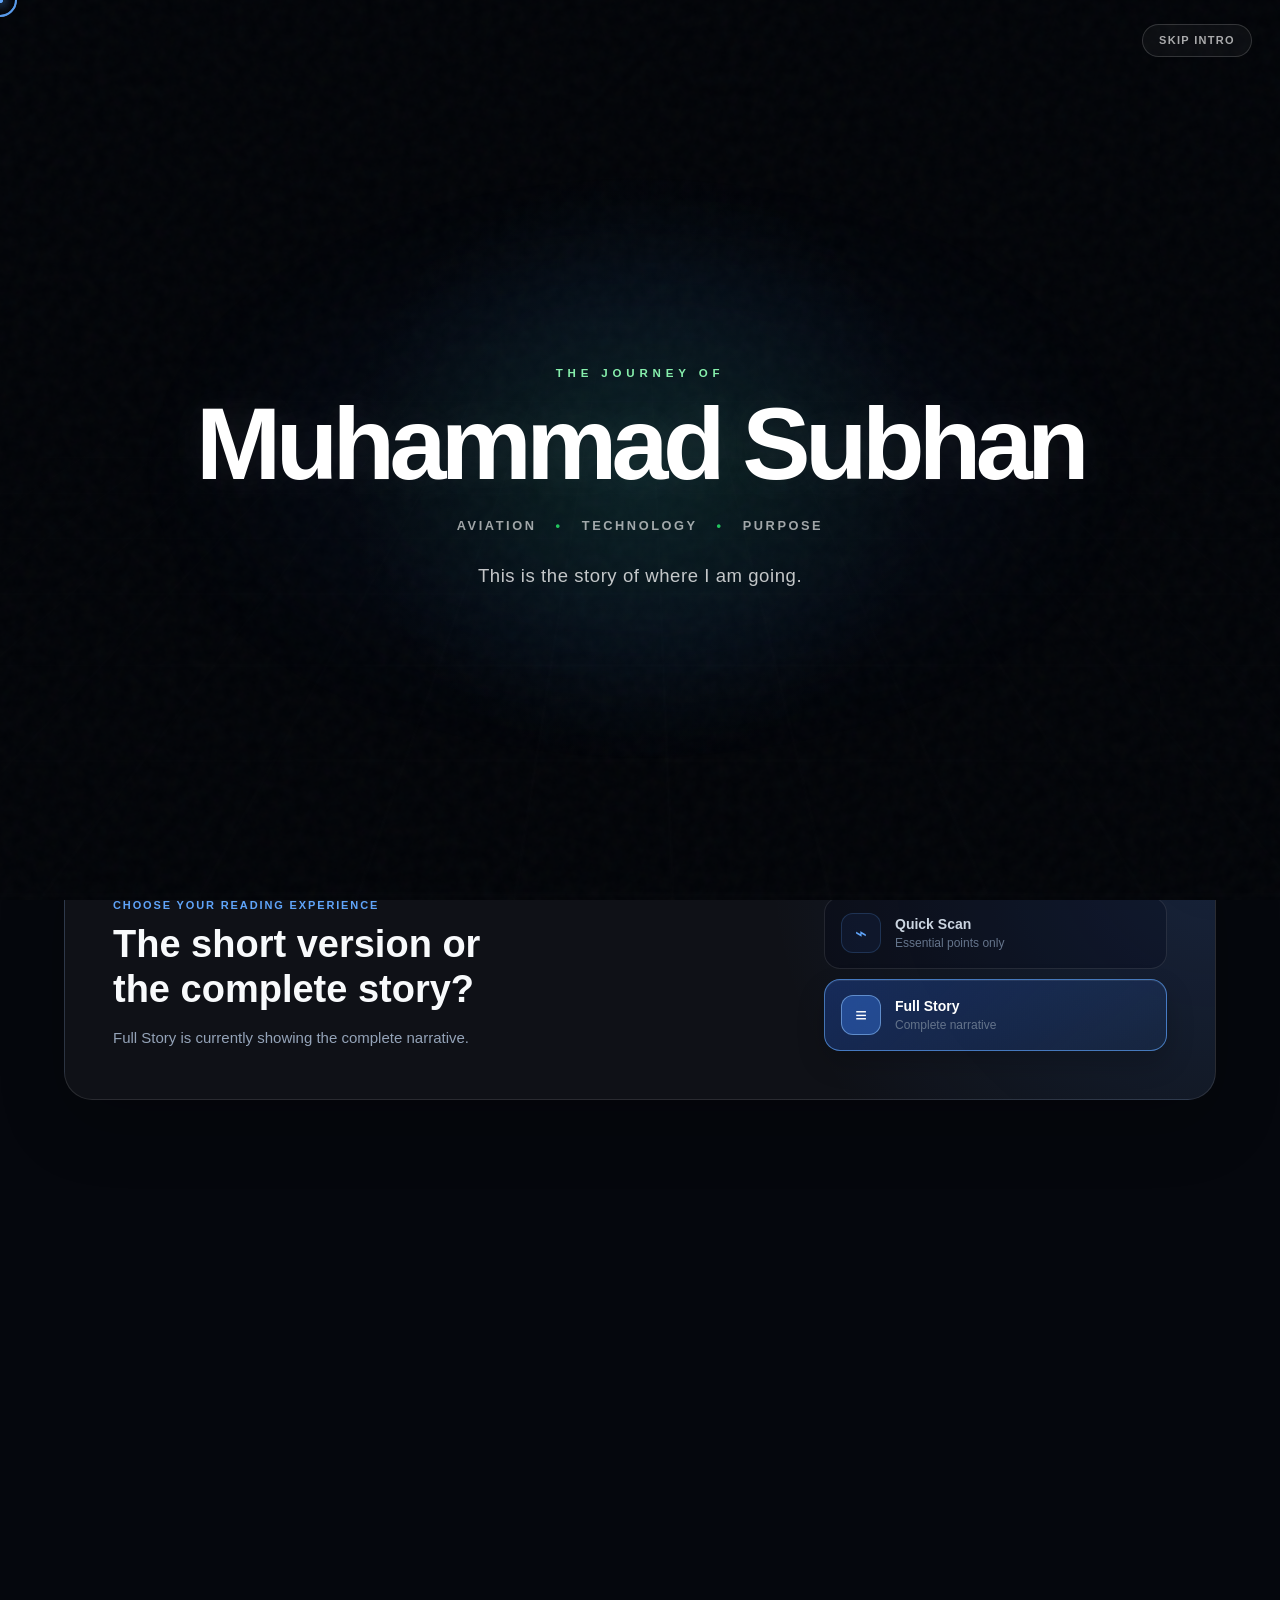
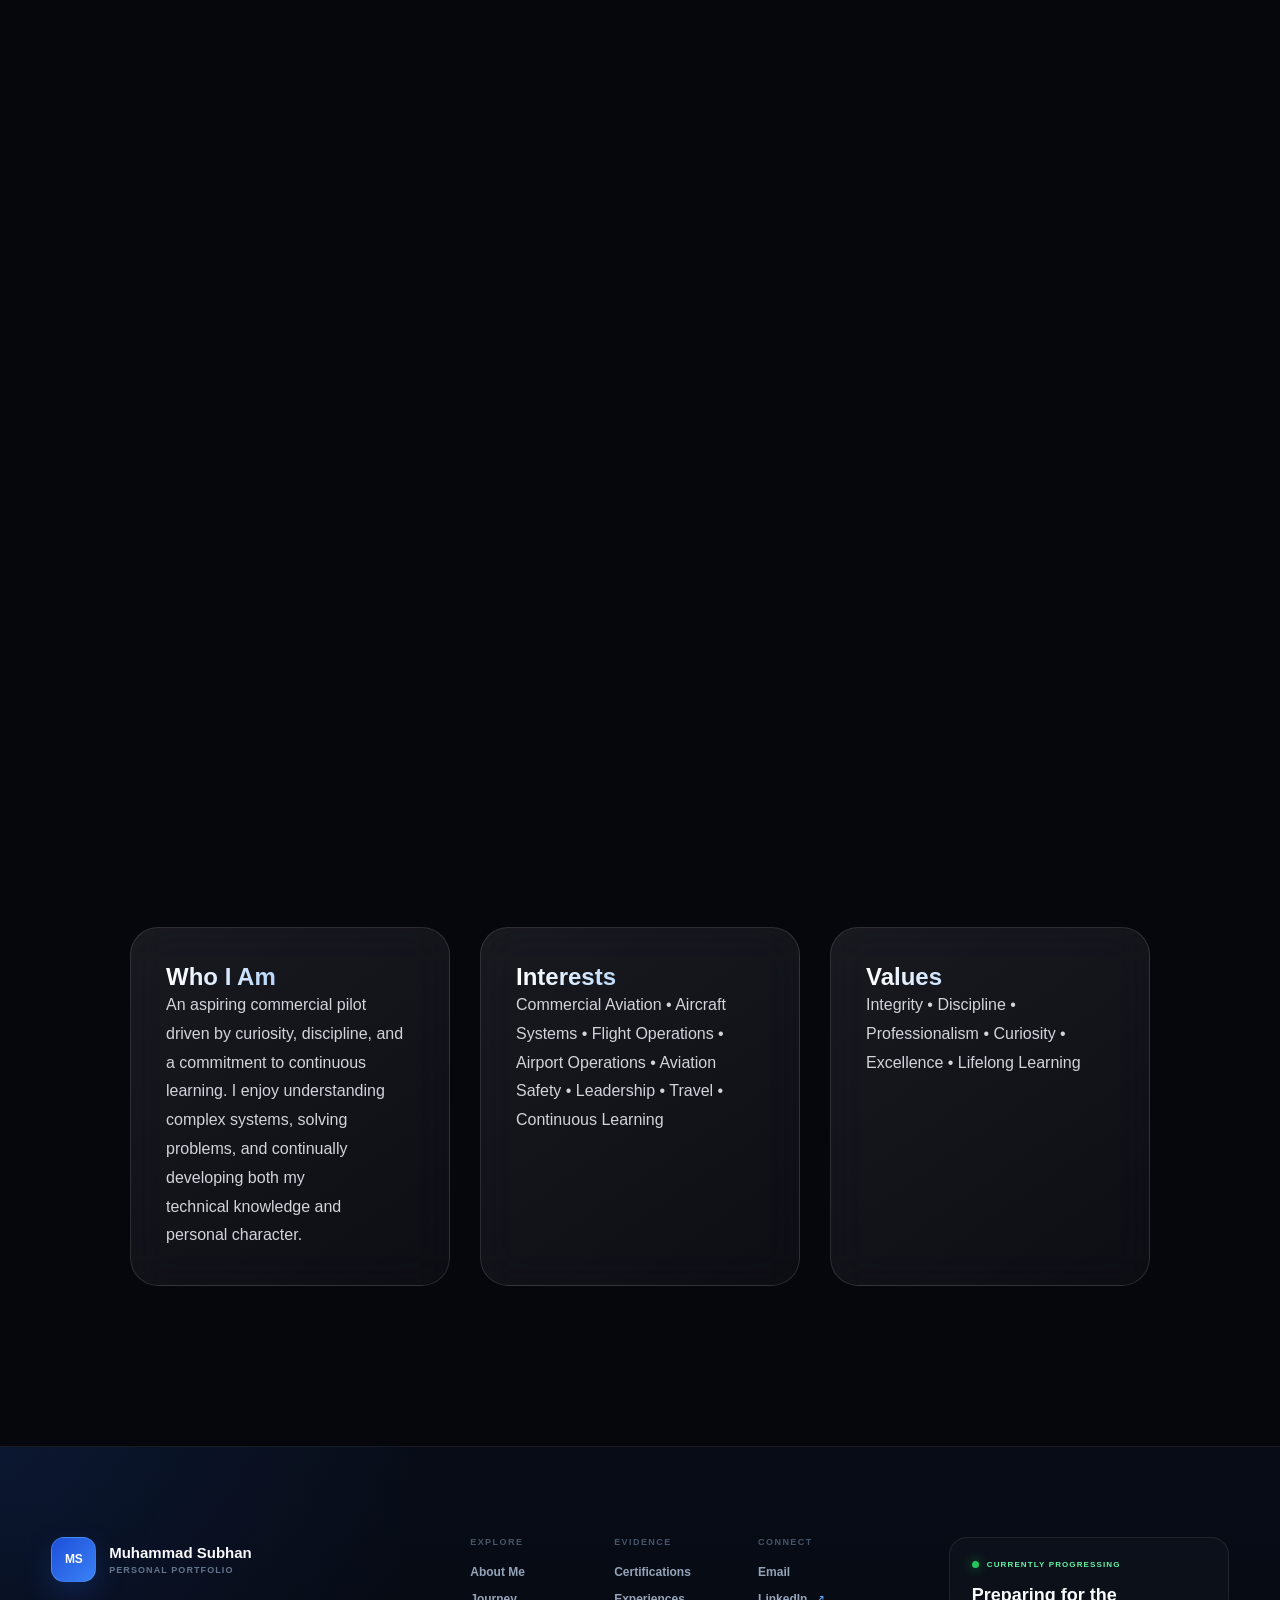
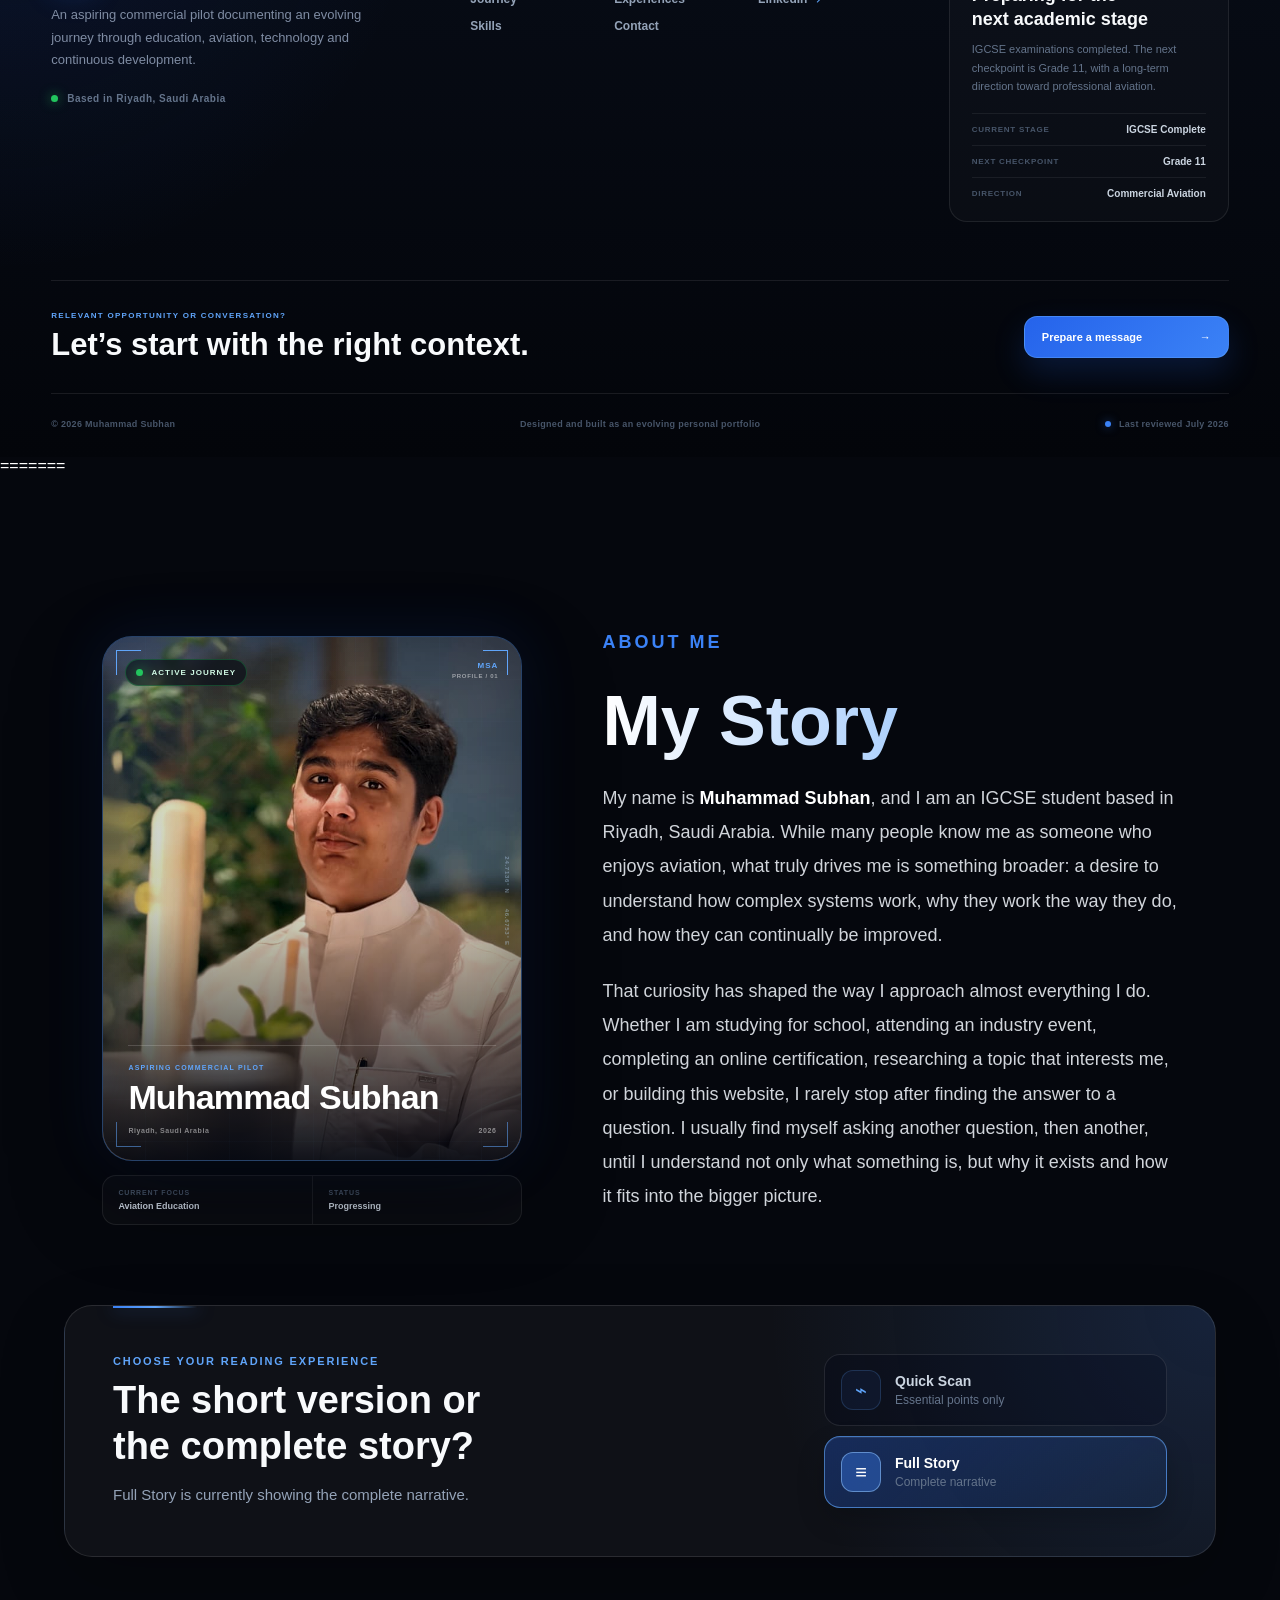
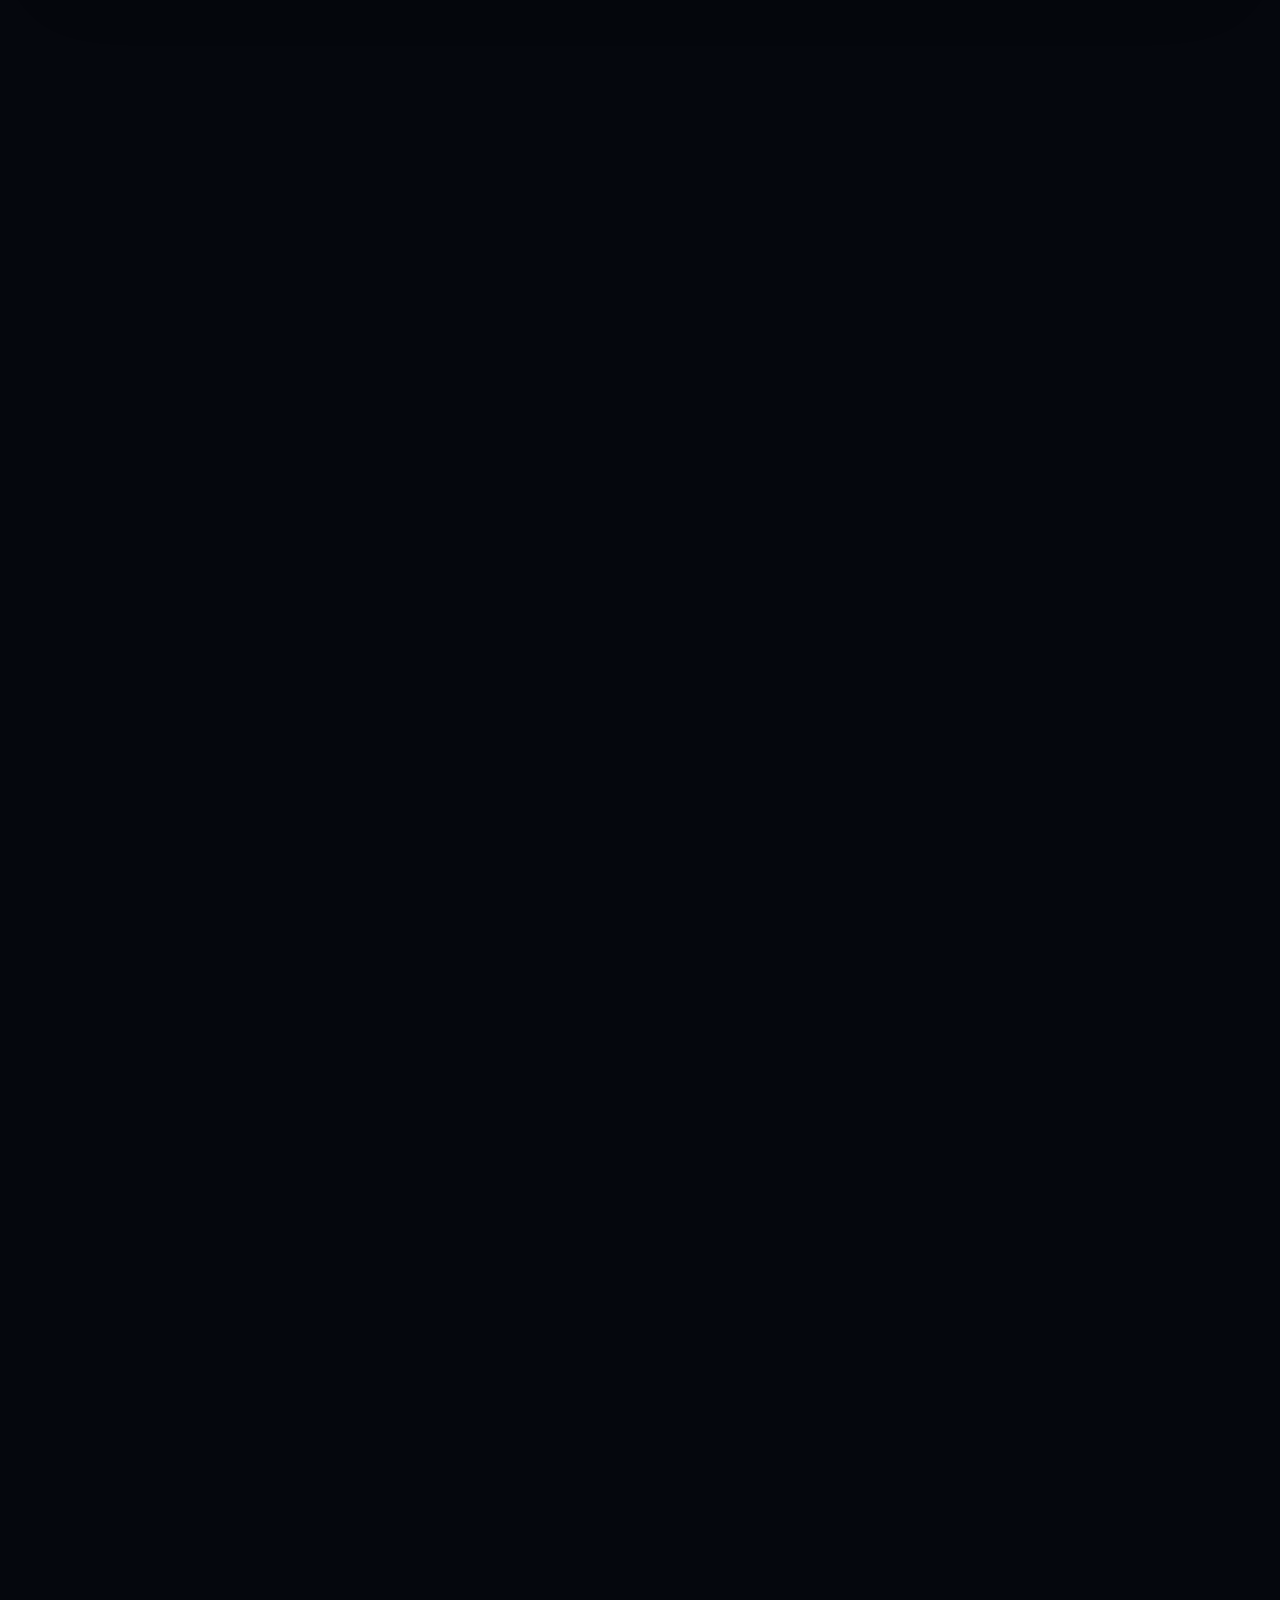
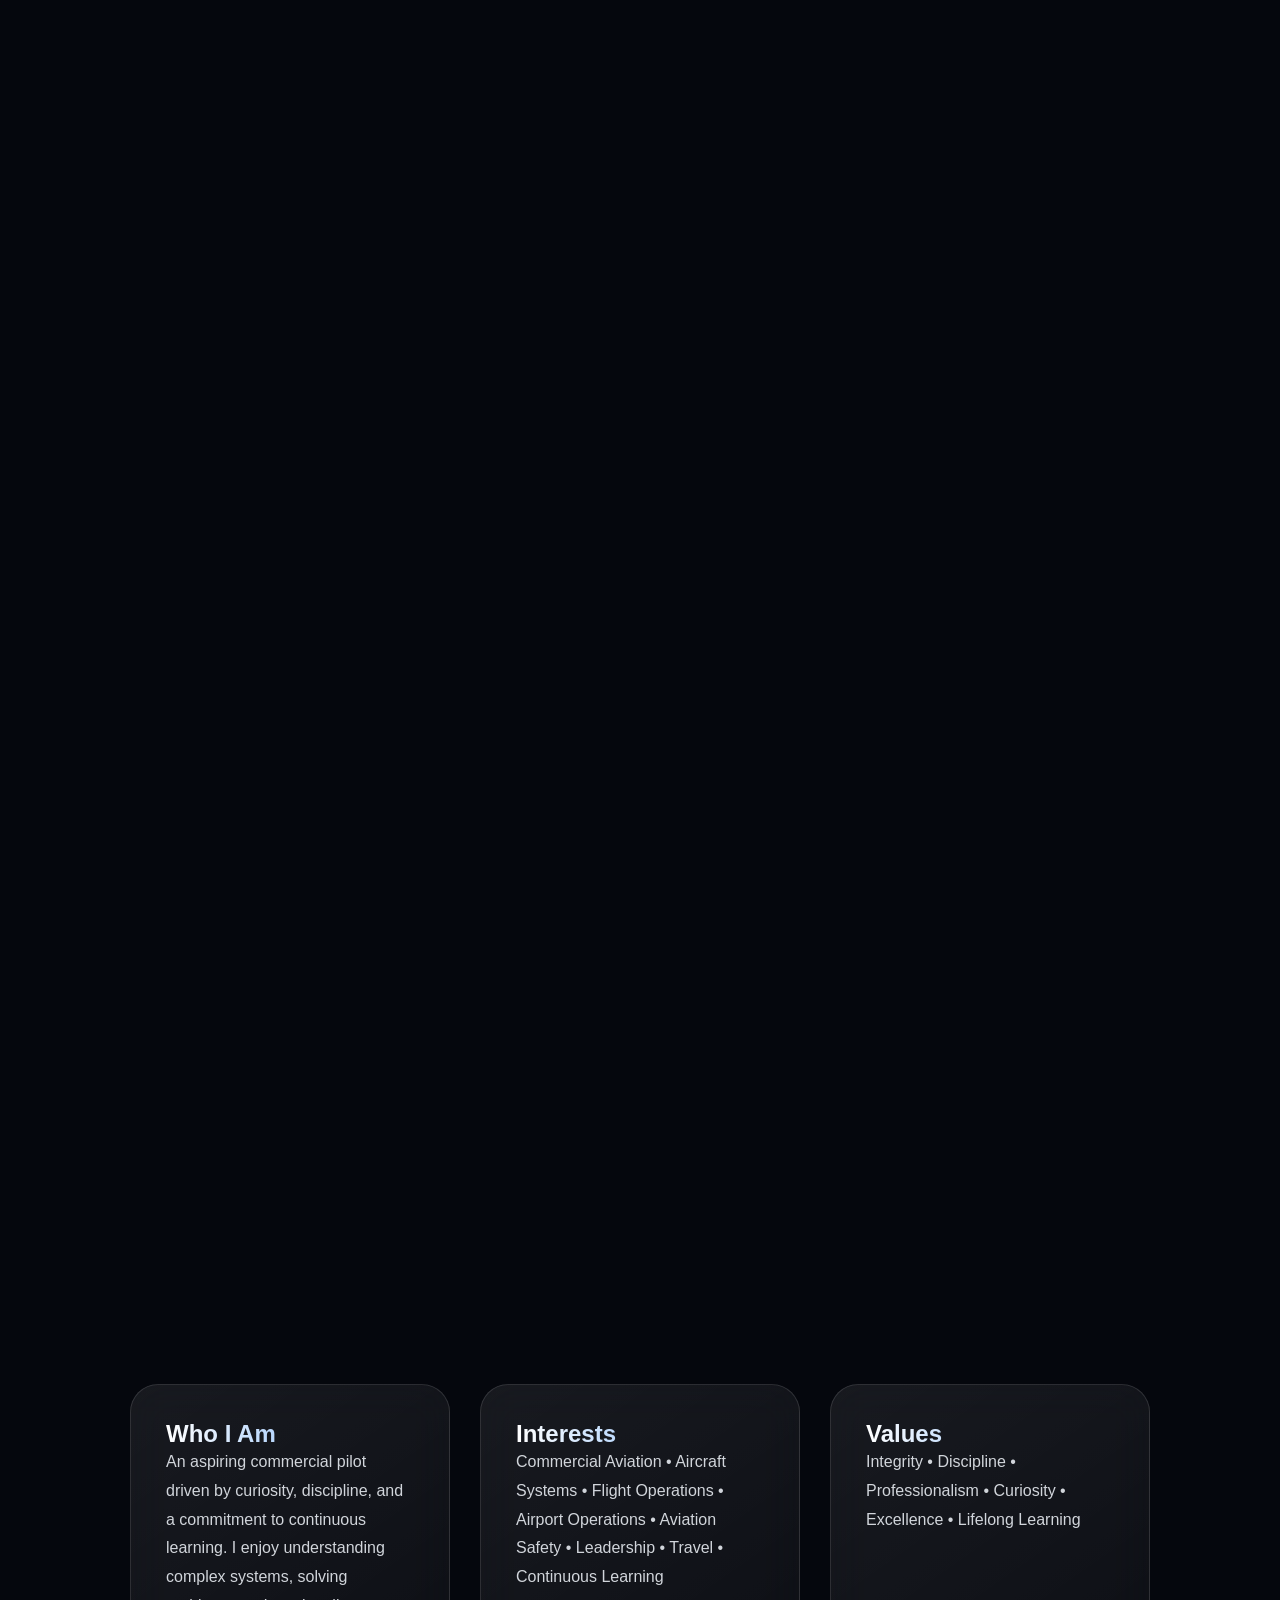
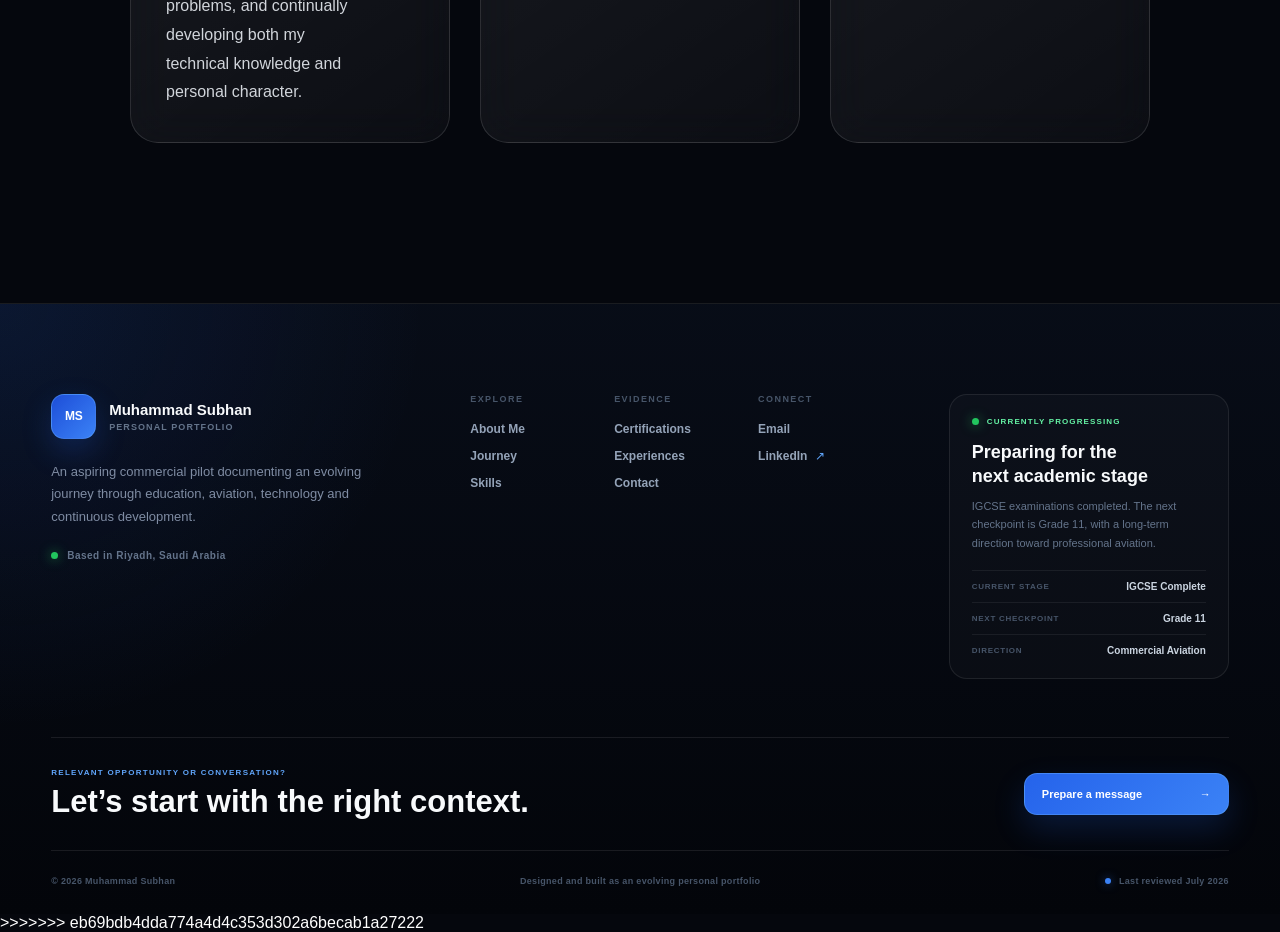
==== commit 3f0374fb: "Merge branch 'main' of https://github.com/muhammadsubhan9/MuhammadSubhan" ====
--- a/about.html
+++ b/about.html
@@ -1,3 +1,4 @@
+<<<<<<< HEAD
 <!DOCTYPE html>
 <html lang="en">
 
@@ -1157,4 +1158,1146 @@
 
 </body>
 
-</html>+</html>
+=======
+<!DOCTYPE html>
+<html lang="en">
+
+<head>
+
+<meta charset="UTF-8">
+<meta name="viewport" content="width=device-width, initial-scale=1.0">
+
+<script>
+    try {
+        if (sessionStorage.getItem("msa-welcome-seen") === "true") {
+            document.documentElement.classList.add("welcome-already-seen");
+        }
+    } catch (error) {
+        /* Continue normally if storage is unavailable. */
+    }
+</script>
+
+
+
+<title>About Me | Muhammad Subhan</title>
+
+<link rel="stylesheet" href="css/style.css">
+
+</head>
+
+
+<body>
+
+    <nav
+    class="section-constellation"
+    id="sectionConstellation"
+    aria-label="Page sections"
+    style="
+        position: fixed !important;
+        left: auto !important;
+        right: 32px !important;
+        top: 50% !important;
+        width: 12px !important;
+        min-width: 12px !important;
+        max-width: 12px !important;
+        padding: 0 !important;
+        margin: 0 !important;
+        transform: translateY(-50%) !important;
+    "
+></nav> 
+
+    <!-- =========================================
+     FIRST-VISIT CINEMATIC WELCOME
+========================================== -->
+<section
+class="cinematic-welcome"
+id="cinematicWelcome"
+aria-label="Welcome introduction"
+>
+<div
+    class="cinematic-welcome__atmosphere"
+    aria-hidden="true"
+>
+    <div class="cinematic-welcome__glow"></div>
+    <div class="cinematic-welcome__grid"></div>
+    <div class="cinematic-welcome__grain"></div>
+
+    <span class="cinematic-welcome__flight-line"></span>
+    <span class="cinematic-welcome__flight-dot"></span>
+</div>
+
+<button
+    class="cinematic-welcome__skip"
+    id="cinematicWelcomeSkip"
+    type="button"
+    aria-label="Skip welcome introduction"
+    onclick="
+        const welcome = this.closest('.cinematic-welcome');
+        welcome.classList.add('is-leaving');
+        sessionStorage.setItem('msa-welcome-seen', 'true');
+        document.body.classList.remove('cinematic-welcome-active');
+
+        setTimeout(() => {
+            document.documentElement.classList.add('welcome-already-seen');
+            welcome.remove();
+        }, 1400);
+    "
+>
+    Skip intro
+</button>
+
+<div class="cinematic-welcome__content">
+
+    <p class="cinematic-welcome__opening">
+        Every journey begins long before takeoff.
+    </p>
+
+    <div class="cinematic-welcome__identity">
+
+        <p class="cinematic-welcome__eyebrow">
+            THE JOURNEY OF
+        </p>
+
+        <h1>
+            <span>Muhammad</span>
+            <span>Subhan</span>
+        </h1>
+
+    </div>
+
+    <p class="cinematic-welcome__fields">
+        Aviation
+        <span aria-hidden="true">•</span>
+        Technology
+        <span aria-hidden="true">•</span>
+        Purpose
+    </p>
+
+    <p class="cinematic-welcome__closing">
+        This is the story of where I am going.
+    </p>
+
+</div>
+
+<div
+    class="cinematic-welcome__exit"
+    aria-hidden="true"
+></div>
+</section>
+
+    <div class="custom-cursor"></div>
+    <div class="custom-cursor-dot"></div>
+    
+    <div class="page-transition">
+        <div class="page-loading-bar"></div>
+    </div>
+
+    <div class="page-scroll-progress" aria-hidden="true">
+        <div class="page-scroll-progress-fill"></div>
+    </div>
+
+<nav>
+
+<div class="logo">
+Muhammad Subhan
+</div>
+
+
+<button
+    class="menu-toggle"
+    type="button"
+    aria-label="Open navigation menu"
+    aria-expanded="false"
+    aria-controls="primary-navigation"
+>
+    <span aria-hidden="true">☰</span>
+</button>
+
+
+<ul class="nav-links" id="primary-navigation">
+
+    <li><a href="index.html">Home</a></li>
+    
+    <li><a href="about.html">About Me</a></li>
+    
+    <li><a href="timeline.html">Journey</a></li>
+    
+    <li><a href="skills.html">Skills</a></li>
+    
+    <li><a href="certification.html">Certifications</a></li>
+    
+    <li><a href="contact.html">Contact</a></li>
+
+</ul>
+
+</nav>
+
+
+
+<section class="about-page">
+
+
+<!-- =========================================
+     SIGNATURE IDENTITY PORTRAIT
+========================================== -->
+<div class="about-image identity-portrait">
+
+    <div class="identity-portrait-frame">
+
+        <img
+            src="images/ProfileP.jpeg"
+            alt="Portrait of Muhammad Subhan"
+        >
+
+
+        <div
+            class="identity-portrait-grid"
+            aria-hidden="true"
+        ></div>
+
+
+        <div class="identity-portrait-status">
+
+            <span aria-hidden="true"></span>
+
+            ACTIVE JOURNEY
+
+        </div>
+
+
+        <div class="identity-portrait-index">
+
+            <span>
+                MSA
+            </span>
+
+            <strong>
+                PROFILE / 01
+            </strong>
+
+        </div>
+
+
+        <div class="identity-portrait-coordinate">
+
+            <span>
+                24.7136° N
+            </span>
+
+            <span>
+                46.6753° E
+            </span>
+
+        </div>
+
+
+        <div class="identity-portrait-nameplate">
+
+            <p>
+                ASPIRING COMMERCIAL PILOT
+            </p>
+
+            <h2>
+                Muhammad Subhan
+            </h2>
+
+            <div>
+
+                <span>
+                    Riyadh, Saudi Arabia
+                </span>
+
+                <span>
+                    2026
+                </span>
+
+            </div>
+
+        </div>
+
+
+        <div
+            class="identity-portrait-scan"
+            aria-hidden="true"
+        ></div>
+
+
+        <span
+            class="identity-corner identity-corner-top-left"
+            aria-hidden="true"
+        ></span>
+
+        <span
+            class="identity-corner identity-corner-top-right"
+            aria-hidden="true"
+        ></span>
+
+        <span
+            class="identity-corner identity-corner-bottom-left"
+            aria-hidden="true"
+        ></span>
+
+        <span
+            class="identity-corner identity-corner-bottom-right"
+            aria-hidden="true"
+        ></span>
+
+    </div>
+
+
+    <div class="identity-portrait-caption">
+
+        <div>
+
+            <span>
+                CURRENT FOCUS
+            </span>
+
+            <strong>
+                Aviation Education
+            </strong>
+
+        </div>
+
+
+        <div>
+
+            <span>
+                STATUS
+            </span>
+
+            <strong>
+                Progressing
+            </strong>
+
+        </div>
+
+    </div>
+
+</div>
+
+
+
+<div class="about-content">
+
+    <p class="tag">
+        ABOUT ME
+    </p>
+
+    <h1>
+        My Story
+    </h1>
+
+    <p class="about-intro">
+        My name is <strong>Muhammad Subhan</strong>, and I am an IGCSE student
+        based in Riyadh, Saudi Arabia. While many people know me as someone who
+        enjoys aviation, what truly drives me is something broader: a desire to
+        understand how complex systems work, why they work the way they do, and
+        how they can continually be improved.
+    </p>
+
+    <p class="about-intro">
+        That curiosity has shaped the way I approach almost everything I do.
+        Whether I am studying for school, attending an industry event,
+        completing an online certification, researching a topic that interests
+        me, or building this website, I rarely stop after finding the answer to
+        a question. I usually find myself asking another question, then another,
+        until I understand not only what something is, but why it exists and how
+        it fits into the bigger picture.
+    </p>
+
+</div>
+
+</section>
+
+
+<!-- =========================================
+     ABOUT PAGE READING MODE
+========================================== -->
+<section
+    class="about-reading-mode"
+    aria-labelledby="aboutReadingTitle"
+>
+
+    <div class="about-reading-copy">
+
+        <p class="about-reading-eyebrow">
+            CHOOSE YOUR READING EXPERIENCE
+        </p>
+
+        <h2 id="aboutReadingTitle">
+            The short version or the complete story?
+        </h2>
+
+        <p id="aboutReadingDescription">
+            Full Story is currently showing the complete narrative.
+        </p>
+
+    </div>
+
+
+    <div
+        class="about-reading-controls"
+        role="group"
+        aria-label="Choose how much information to display"
+    >
+
+        <button
+            type="button"
+            data-about-reading="scan"
+            aria-pressed="false"
+        >
+            <span aria-hidden="true">⌁</span>
+
+            <span>
+                <strong>Quick Scan</strong>
+                <small>Essential points only</small>
+            </span>
+        </button>
+
+
+        <button
+            type="button"
+            data-about-reading="full"
+            aria-pressed="true"
+        >
+            <span aria-hidden="true">≡</span>
+
+            <span>
+                <strong>Full Story</strong>
+                <small>Complete narrative</small>
+            </span>
+        </button>
+
+    </div>
+
+</section>
+
+
+<section class="about-details">
+
+    <article
+    class="about-section"
+    id="about-aviation"
+    data-story-chapter="Why Aviation?"
+>
+
+        <div class="about-section-number">
+            01
+        </div>
+
+        <div class="about-section-content">
+
+            <h2>
+                Why Aviation?
+            </h2>
+
+            <p>
+                Aviation became the place where all of my interests naturally
+                came together.
+            </p>
+
+            <p>
+                To many people, aviation begins and ends with an aircraft taking
+                off and landing. For me, that is only the visible outcome of
+                thousands of people, technologies, decisions, and processes
+                working together with extraordinary precision.
+            </p>
+
+            <p>
+                Every flight represents engineering, operations, maintenance,
+                meteorology, navigation, communication, safety, leadership, and
+                teamwork, all operating to an incredibly high standard. That
+                level of coordination is something I have always admired.
+            </p>
+
+            <p>
+                My interest has never been limited to the cockpit alone. While
+                becoming a commercial pilot is my long-term goal, I also want to
+                understand the wider industry surrounding aviation.
+            </p>
+
+            <p>
+                I enjoy learning about aircraft systems, airport operations,
+                airline management, flight planning, aviation safety, emerging
+                technologies, and the innovations shaping the future of global
+                air travel.
+            </p>
+
+            <blockquote>
+                The simplest answer is that aviation never stopped challenging me.
+            </blockquote>
+
+            <p>
+                Many interests fade with time. Mine became stronger. The more I
+                learned about aircraft, the more I wanted to understand the
+                systems behind them. Learning about systems led me to operations.
+                Operations led me to airports. Airports led me to airline
+                strategy, safety, engineering, and the decisions that allow
+                millions of passengers to travel safely every day.
+            </p>
+
+            <p>
+                Instead of satisfying my curiosity, every answer created new
+                questions. That is why aviation has remained such a significant
+                part of my life.
+            </p>
+
+        </div>
+
+    </article>
+
+
+
+    <article
+    class="about-section"
+    id="about-thinking"
+    data-story-chapter="How I Think"
+>
+
+        <div class="about-section-number">
+            02
+        </div>
+
+        <div class="about-section-content">
+
+            <h2>
+                How I Think
+            </h2>
+
+            <p>
+                I believe curiosity is one of the most valuable qualities a
+                person can develop. It is easy to memorise information. It is
+                much harder, and much more rewarding, to understand why
+                something works.
+            </p>
+
+            <p>
+                Whenever I study a new topic, I naturally find myself exploring
+                beyond what is required. I enjoy analysing systems, identifying
+                connections between ideas, and understanding the reasoning
+                behind decisions.
+            </p>
+
+            <p>
+                That mindset influences the way I learn, solve problems, and
+                approach challenges. I prefer understanding the full picture
+                rather than memorising isolated facts.
+            </p>
+
+        </div>
+
+    </article>
+
+
+
+    <article
+    class="about-section"
+    id="about-learning"
+    data-story-chapter="Continuous Learning"
+>
+
+        <div class="about-section-number">
+            03
+        </div>
+
+        <div class="about-section-content">
+
+            <h2>
+                Continuous Learning
+            </h2>
+
+            <p>
+                Outside school, I actively look for opportunities to continue
+                learning. I complete online courses, attend conferences and
+                industry events whenever possible, follow developments in
+                aviation, and build personal projects that allow me to apply
+                what I have learned.
+            </p>
+
+            <p>
+                Every experience adds another piece to my understanding and
+                reminds me that meaningful progress comes from consistent effort
+                rather than occasional moments of motivation.
+            </p>
+
+            <p>
+                I have learned that growth is rarely dramatic. More often, it is
+                built through small improvements repeated over long periods of
+                time.
+            </p>
+
+            <p>
+                I try to become a little better each day, whether by learning a
+                new concept, improving an existing skill, or challenging myself
+                to think differently. I do not expect success to happen
+                overnight, and I do not believe there is a shortcut to genuine
+                achievement.
+            </p>
+
+        </div>
+
+    </article>
+
+
+
+    <article
+    class="about-section"
+    id="about-professional"
+    data-story-chapter="Professional Direction"
+>
+
+        <div class="about-section-number">
+            04
+        </div>
+
+        <div class="about-section-content">
+
+            <h2>
+                The Professional I Want to Become
+            </h2>
+
+            <p>
+                The qualities I try to develop extend beyond technical
+                knowledge. Aviation is an industry built on professionalism,
+                discipline, communication, teamwork, responsibility, and sound
+                judgement.
+            </p>
+
+            <p>
+                These are not qualities that suddenly appear when someone begins
+                flying professionally. They are habits developed long before
+                that point.
+            </p>
+
+            <p>
+                I place just as much importance on building my character as I do
+                on building my knowledge. I want to become someone who approaches
+                responsibility calmly, communicates clearly, works effectively
+                with others, and never stops learning.
+            </p>
+
+        </div>
+
+    </article>
+
+
+
+    <article
+    class="about-section"
+    id="about-future"
+    data-story-chapter="Looking Ahead"
+>
+
+        <div class="about-section-number">
+            05
+        </div>
+
+        <div class="about-section-content">
+
+            <h2>
+                Looking Ahead
+            </h2>
+
+            <p>
+                My long-term goal is clear: I want to become a commercial pilot.
+            </p>
+
+            <p>
+                However, I hope that my career will represent more than a job
+                title. I want to be recognised as someone who approaches every
+                responsibility with professionalism, remains calm under
+                pressure, continues learning, and consistently strives to
+                improve.
+            </p>
+
+            <p>
+                I want to contribute positively to every organisation I become
+                part of, not only through technical competence but also through
+                integrity, teamwork, and a willingness to help others succeed.
+            </p>
+
+            <p>
+                I know that I am still at the beginning of my journey. There is
+                still an enormous amount to learn, countless experiences to
+                gain, and many challenges to overcome.
+            </p>
+
+            <p>
+                Rather than seeing that as intimidating, I find it exciting.
+                Every milestone ahead represents another opportunity to grow,
+                develop new skills, and become a better version of myself.
+            </p>
+
+        </div>
+
+    </article>
+
+
+
+    <article
+    class="about-section"
+    id="about-website"
+    data-story-chapter="Why This Website Exists"
+>
+
+        <div class="about-section-number">
+            06
+        </div>
+
+        <div class="about-section-content">
+
+            <h2>
+                Why This Website Exists
+            </h2>
+
+            <p>
+                This website is not intended to present a finished story or
+                suggest that I have already achieved my ambitions.
+            </p>
+
+            <p>
+                It documents the beginning of a journey that I hope will
+                continue for decades. Every certification, event, experience,
+                and achievement included here represents another step forward.
+            </p>
+
+            <p>
+                As I continue learning and progressing, this portfolio will grow
+                alongside me.
+            </p>
+
+        </div>
+
+    </article>
+
+
+
+    <section class="about-closing">
+
+        <p>
+            If there is one idea I hope visitors remember after leaving this
+            page, it is not simply that I want to become a pilot.
+        </p>
+
+        <h2>
+            I hope they remember someone who is genuinely curious, committed to
+            continuous improvement, willing to put in the work, and determined
+            to earn every opportunity.
+        </h2>
+
+        <div class="closing-line"></div>
+
+        <p class="closing-quote">
+            Becoming a pilot is not the destination. It is the responsibility
+            that I am working every day to become worthy of.
+        </p>
+
+    </section>
+
+</section>
+
+
+<section class="cards">
+
+
+<div class="card">
+
+    <h2>
+        Who I Am
+        </h2>
+        
+        <p>
+        An aspiring commercial pilot driven by curiosity, discipline, and a commitment to continuous learning. I enjoy understanding complex systems, solving problems, and continually developing both my technical knowledge and personal character.
+        </p>
+
+</div>
+
+
+
+<div class="card">
+
+    <h2>
+        Interests
+        </h2>
+        
+        <p>
+        Commercial Aviation • Aircraft Systems • Flight Operations • Airport Operations • Aviation Safety • Leadership • Travel • Continuous Learning
+        </p>
+
+</div>
+
+
+
+<div class="card">
+
+    <h2>
+        Values
+        </h2>
+        
+        <p>
+        Integrity • Discipline • Professionalism • Curiosity • Excellence • Lifelong Learning
+        </p>
+
+</div>
+
+
+</section>
+
+<div class="command-palette">
+
+    <div class="command-box">
+
+        <input
+            type="text"
+            id="commandInput"
+            placeholder="Search pages... (Ctrl + K)"
+            autocomplete="off"
+        >
+
+        <div class="command-results">
+
+            <a href="index.html">🏠 Home</a>
+            <a href="about.html">👤 About Me</a>
+            <a href="timeline.html">🛫 Journey</a>
+            <a href="skills.html">💡 Skills</a>
+            <a href="certifications.html">🏆 Certifications</a>
+            <a href="contact.html">✉️ Contact</a>
+
+        </div>
+
+    </div>
+
+</div>
+
+<button
+    class="back-to-top progress-return"
+    type="button"
+    aria-label="Back to top — 0% through page"
+    data-progress-return
+>
+    <svg
+        class="progress-return__ring"
+        viewBox="0 0 48 48"
+        aria-hidden="true"
+    >
+        <circle
+            class="progress-return__track"
+            cx="24"
+            cy="24"
+            r="21"
+        ></circle>
+
+        <circle
+            class="progress-return__value"
+            cx="24"
+            cy="24"
+            r="21"
+        ></circle>
+    </svg>
+
+    <span class="progress-return__arrow" aria-hidden="true">
+        ↑
+    </span>
+
+    <span class="progress-return__percentage" aria-hidden="true">
+        0%
+    </span>
+</button>
+
+<script src="js/script.js"></script>
+<script src="js/about.js"></script>
+<script src="js/scroll-return.js"></script>
+
+<!-- =========================================
+     PROFESSIONAL SITE FOOTER
+========================================== -->
+<footer class="site-footer">
+
+    <div class="site-footer-inner">
+
+        <!-- PRIMARY FOOTER INFORMATION -->
+
+        <div class="site-footer-main">
+
+            <div class="site-footer-brand">
+
+                <a
+                    href="index.html"
+                    class="site-footer-identity"
+                    aria-label="Muhammad Subhan homepage"
+                >
+
+                    <span class="site-footer-monogram">
+                        MS
+                    </span>
+
+
+                    <span>
+
+                        <strong>
+                            Muhammad Subhan
+                        </strong>
+
+                        <small>
+                            Personal Portfolio
+                        </small>
+
+                    </span>
+
+                </a>
+
+
+                <p>
+                    An aspiring commercial pilot documenting an
+                    evolving journey through education, aviation,
+                    technology and continuous development.
+                </p>
+
+
+                <div class="site-footer-location">
+
+                    <span aria-hidden="true"></span>
+
+                    Based in Riyadh, Saudi Arabia
+
+                </div>
+
+            </div>
+
+
+            <!-- FOOTER NAVIGATION -->
+
+            <nav
+                class="site-footer-navigation"
+                aria-label="Footer navigation"
+            >
+
+                <div>
+
+                    <p>
+                        EXPLORE
+                    </p>
+
+                    <a href="about.html">
+                        About Me
+                    </a>
+
+                    <a href="timeline.html">
+                        Journey
+                    </a>
+
+                    <a href="skills.html">
+                        Skills
+                    </a>
+
+                </div>
+
+
+                <div>
+
+                    <p>
+                        EVIDENCE
+                    </p>
+
+                    <a href="certification.html">
+                        Certifications
+                    </a>
+
+                    <a href="certification.html#experiences">
+                        Experiences
+                    </a>
+
+                    <a href="contact.html">
+                        Contact
+                    </a>
+
+                </div>
+
+
+                <div>
+
+                    <p>
+                        CONNECT
+                    </p>
+
+                    <a href="mailto:subhan.ahmadbaqa@gmail.com">
+                        Email
+                    </a>
+
+                    <a
+                        href="https://www.linkedin.com/in/ms910"
+                        target="_blank"
+                        rel="noopener noreferrer"
+                    >
+                        LinkedIn
+
+                        <span aria-hidden="true">
+                            ↗
+                        </span>
+
+                    </a>
+
+                </div>
+
+            </nav>
+
+
+            <!-- CURRENT STATUS -->
+
+            <aside
+                class="site-footer-status"
+                aria-label="Current portfolio status"
+            >
+
+                <div class="site-footer-status-heading">
+
+                    <span aria-hidden="true"></span>
+
+                    CURRENTLY PROGRESSING
+
+                </div>
+
+
+                <h2>
+                    Preparing for the next academic stage
+                </h2>
+
+
+                <p>
+                    IGCSE examinations completed. The next checkpoint
+                    is Grade 11, with a long-term direction toward
+                    professional aviation.
+                </p>
+
+
+                <dl>
+
+                    <div>
+
+                        <dt>
+                            Current stage
+                        </dt>
+
+                        <dd>
+                            IGCSE Complete
+                        </dd>
+
+                    </div>
+
+
+                    <div>
+
+                        <dt>
+                            Next checkpoint
+                        </dt>
+
+                        <dd>
+                            Grade 11
+                        </dd>
+
+                    </div>
+
+
+                    <div>
+
+                        <dt>
+                            Direction
+                        </dt>
+
+                        <dd>
+                            Commercial Aviation
+                        </dd>
+
+                    </div>
+
+                </dl>
+
+            </aside>
+
+        </div>
+
+
+        <!-- CONTACT HANDOFF -->
+
+        <div class="site-footer-handoff">
+
+            <div>
+
+                <p>
+                    RELEVANT OPPORTUNITY OR CONVERSATION?
+                </p>
+
+                <h2>
+                    Let’s start with the right context.
+                </h2>
+
+            </div>
+
+
+            <a href="contact.html">
+
+                <span>
+                    Prepare a message
+                </span>
+
+                <span aria-hidden="true">
+                    →
+                </span>
+
+            </a>
+
+        </div>
+
+
+        <!-- LEGAL / META ROW -->
+
+        <div class="site-footer-bottom">
+
+            <p>
+                © 2026 Muhammad Subhan
+            </p>
+
+
+            <p>
+                Designed and built as an evolving personal portfolio
+            </p>
+
+
+            <p>
+
+                <span aria-hidden="true"></span>
+
+                Last reviewed July 2026
+
+            </p>
+
+        </div>
+
+    </div>
+
+</footer>
+
+<!-- Connection Status Indicator -->
+<div
+    class="connection-status"
+    id="connectionStatus"
+    role="status"
+    aria-live="polite"
+    aria-hidden="true"
+>
+    <span
+        class="connection-status__dot"
+        aria-hidden="true"
+    ></span>
+
+    <span id="connectionStatusText">
+        Connection lost
+    </span>
+</div>
+
+</body>
+
+</html>
+>>>>>>> eb69bdb4dda774a4d4c353d302a6becab1a27222
--- a/css/style.css
+++ b/css/style.css
@@ -12940,6 +12940,7 @@
         transition: none;
     }
 }
+<<<<<<< HEAD
 
 /* ==========================================================
    ACCESSIBLE AVIATION DECODER
@@ -14593,4 +14594,6 @@
         transition: none;
     }
 
-}+}
+=======
+>>>>>>> eb69bdb4dda774a4d4c353d302a6becab1a27222
--- a/css/style.css
+++ b/css/style.css
@@ -12940,6 +12940,7 @@
         transition: none;
     }
 }
+<<<<<<< HEAD
 
 /* ==========================================================
    ACCESSIBLE AVIATION DECODER
@@ -14593,4 +14594,6 @@
         transition: none;
     }
 
-}+}
+=======
+>>>>>>> eb69bdb4dda774a4d4c353d302a6becab1a27222
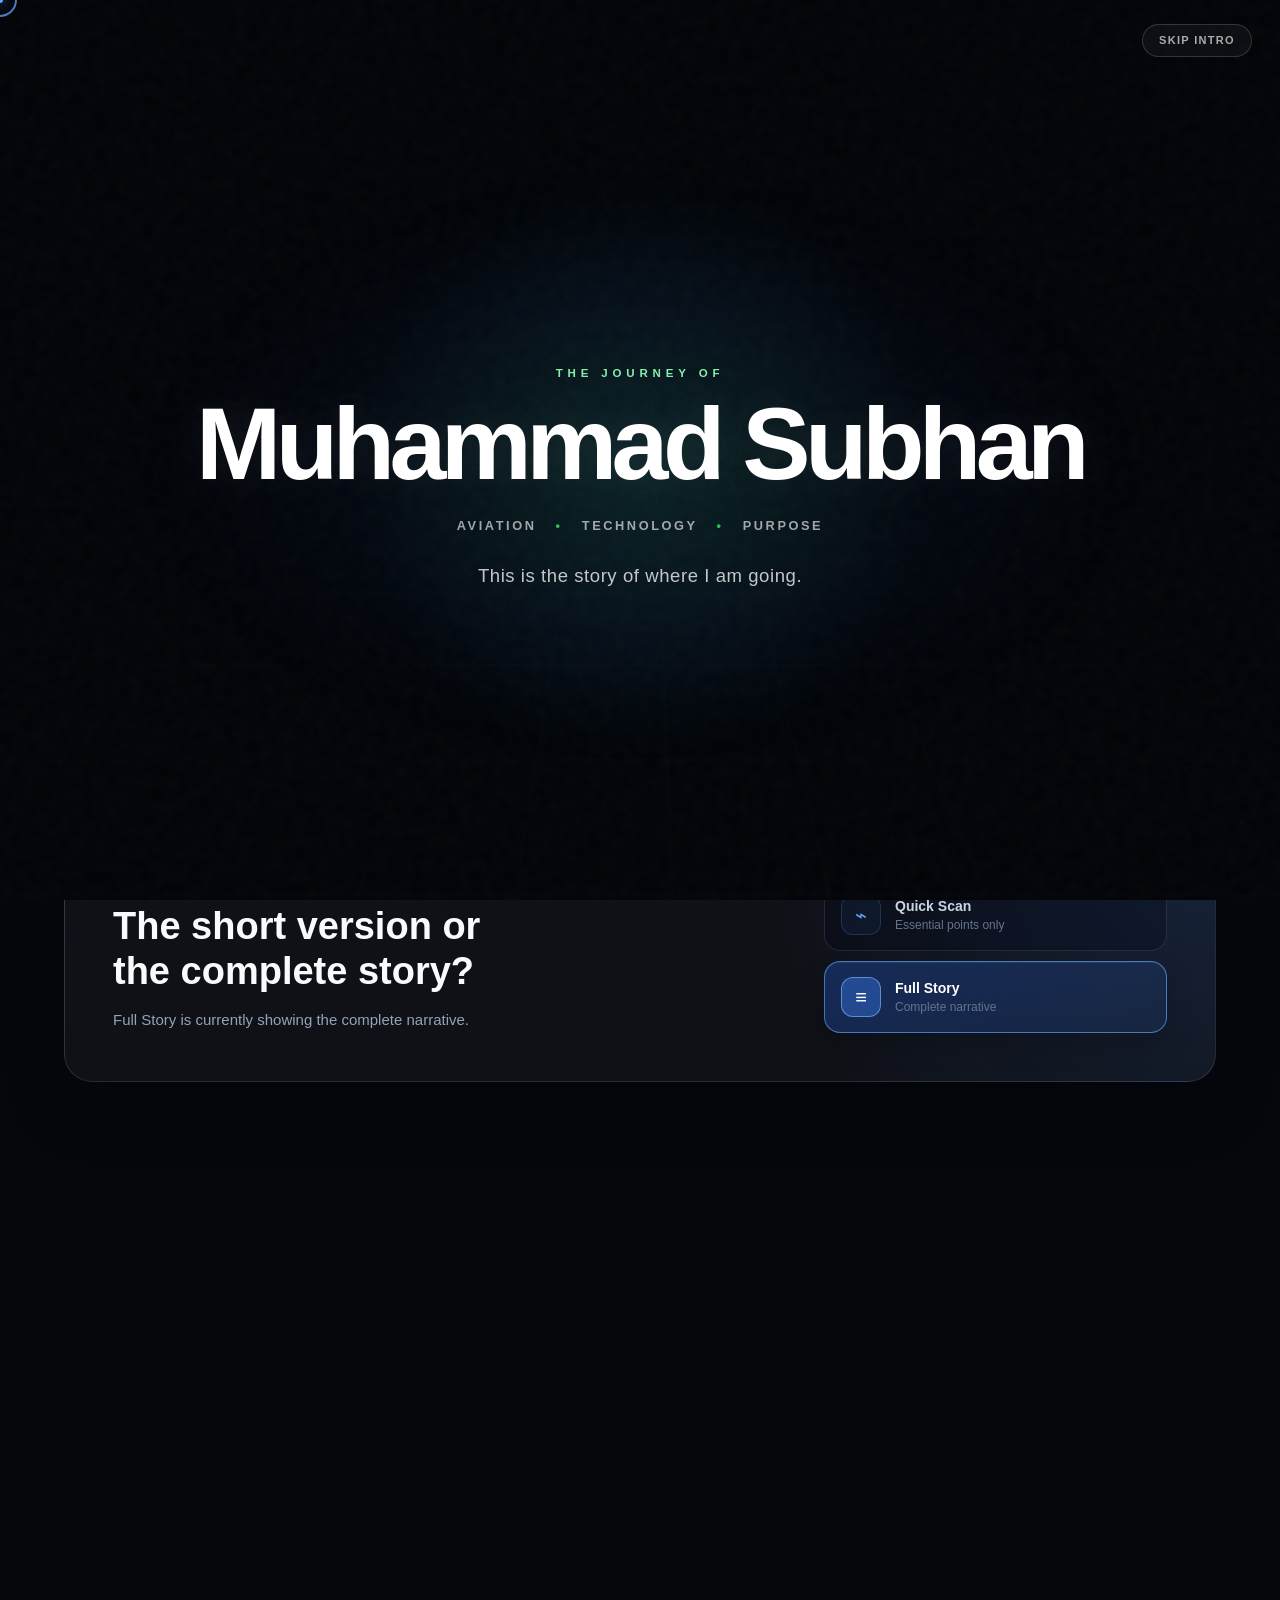
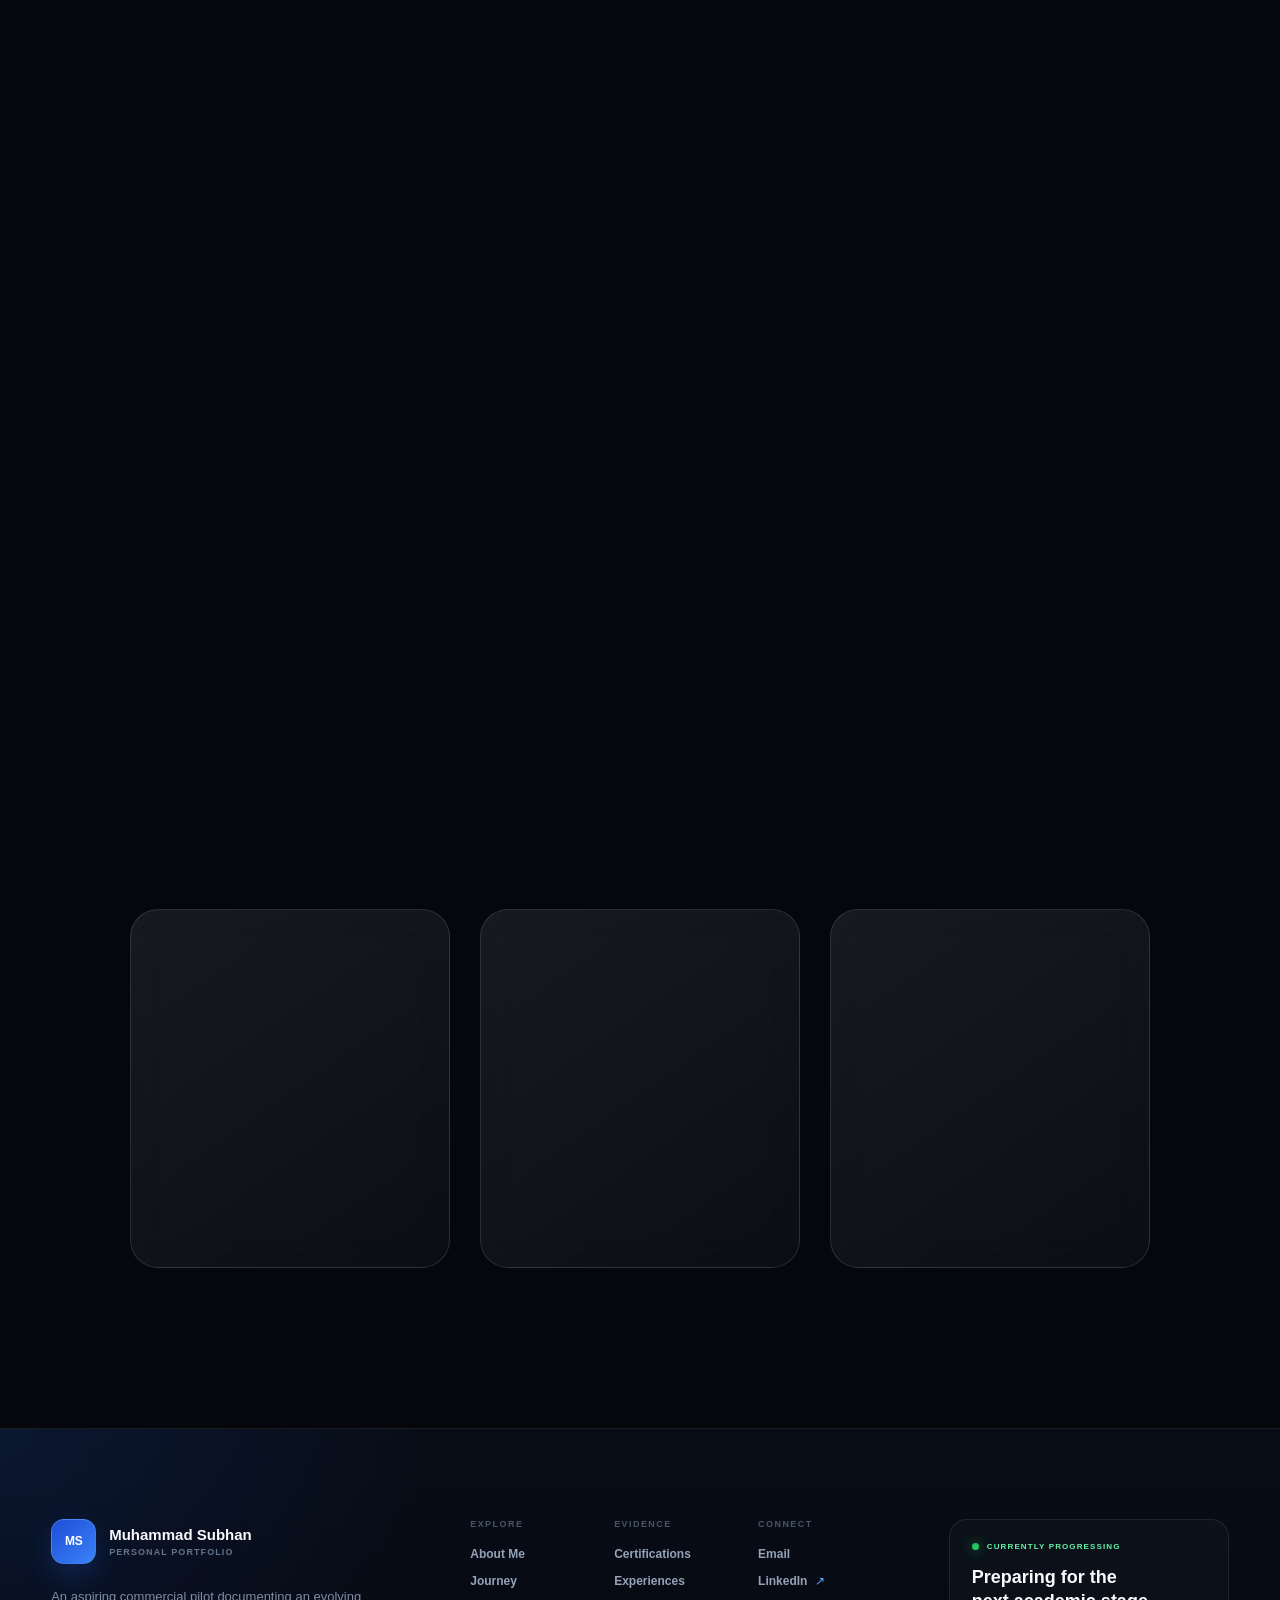
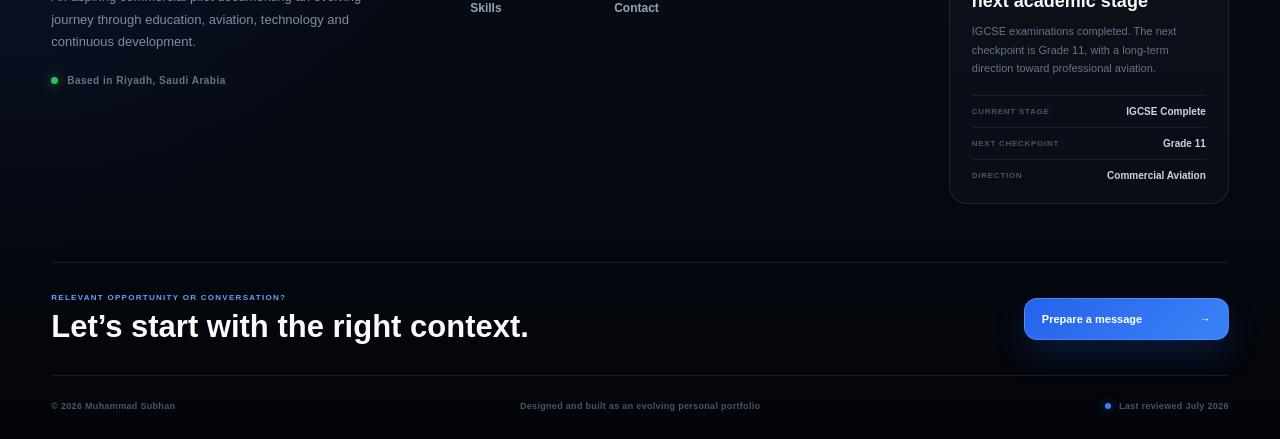
==== commit 2bd60c76: "empty" ====
--- a/about.html
+++ b/about.html
@@ -1,4 +1,3 @@
-<<<<<<< HEAD
 <!DOCTYPE html>
 <html lang="en">
 
@@ -1159,1145 +1158,3 @@
 </body>
 
 </html>
-=======
-<!DOCTYPE html>
-<html lang="en">
-
-<head>
-
-<meta charset="UTF-8">
-<meta name="viewport" content="width=device-width, initial-scale=1.0">
-
-<script>
-    try {
-        if (sessionStorage.getItem("msa-welcome-seen") === "true") {
-            document.documentElement.classList.add("welcome-already-seen");
-        }
-    } catch (error) {
-        /* Continue normally if storage is unavailable. */
-    }
-</script>
-
-
-
-<title>About Me | Muhammad Subhan</title>
-
-<link rel="stylesheet" href="css/style.css">
-
-</head>
-
-
-<body>
-
-    <nav
-    class="section-constellation"
-    id="sectionConstellation"
-    aria-label="Page sections"
-    style="
-        position: fixed !important;
-        left: auto !important;
-        right: 32px !important;
-        top: 50% !important;
-        width: 12px !important;
-        min-width: 12px !important;
-        max-width: 12px !important;
-        padding: 0 !important;
-        margin: 0 !important;
-        transform: translateY(-50%) !important;
-    "
-></nav> 
-
-    <!-- =========================================
-     FIRST-VISIT CINEMATIC WELCOME
-========================================== -->
-<section
-class="cinematic-welcome"
-id="cinematicWelcome"
-aria-label="Welcome introduction"
->
-<div
-    class="cinematic-welcome__atmosphere"
-    aria-hidden="true"
->
-    <div class="cinematic-welcome__glow"></div>
-    <div class="cinematic-welcome__grid"></div>
-    <div class="cinematic-welcome__grain"></div>
-
-    <span class="cinematic-welcome__flight-line"></span>
-    <span class="cinematic-welcome__flight-dot"></span>
-</div>
-
-<button
-    class="cinematic-welcome__skip"
-    id="cinematicWelcomeSkip"
-    type="button"
-    aria-label="Skip welcome introduction"
-    onclick="
-        const welcome = this.closest('.cinematic-welcome');
-        welcome.classList.add('is-leaving');
-        sessionStorage.setItem('msa-welcome-seen', 'true');
-        document.body.classList.remove('cinematic-welcome-active');
-
-        setTimeout(() => {
-            document.documentElement.classList.add('welcome-already-seen');
-            welcome.remove();
-        }, 1400);
-    "
->
-    Skip intro
-</button>
-
-<div class="cinematic-welcome__content">
-
-    <p class="cinematic-welcome__opening">
-        Every journey begins long before takeoff.
-    </p>
-
-    <div class="cinematic-welcome__identity">
-
-        <p class="cinematic-welcome__eyebrow">
-            THE JOURNEY OF
-        </p>
-
-        <h1>
-            <span>Muhammad</span>
-            <span>Subhan</span>
-        </h1>
-
-    </div>
-
-    <p class="cinematic-welcome__fields">
-        Aviation
-        <span aria-hidden="true">•</span>
-        Technology
-        <span aria-hidden="true">•</span>
-        Purpose
-    </p>
-
-    <p class="cinematic-welcome__closing">
-        This is the story of where I am going.
-    </p>
-
-</div>
-
-<div
-    class="cinematic-welcome__exit"
-    aria-hidden="true"
-></div>
-</section>
-
-    <div class="custom-cursor"></div>
-    <div class="custom-cursor-dot"></div>
-    
-    <div class="page-transition">
-        <div class="page-loading-bar"></div>
-    </div>
-
-    <div class="page-scroll-progress" aria-hidden="true">
-        <div class="page-scroll-progress-fill"></div>
-    </div>
-
-<nav>
-
-<div class="logo">
-Muhammad Subhan
-</div>
-
-
-<button
-    class="menu-toggle"
-    type="button"
-    aria-label="Open navigation menu"
-    aria-expanded="false"
-    aria-controls="primary-navigation"
->
-    <span aria-hidden="true">☰</span>
-</button>
-
-
-<ul class="nav-links" id="primary-navigation">
-
-    <li><a href="index.html">Home</a></li>
-    
-    <li><a href="about.html">About Me</a></li>
-    
-    <li><a href="timeline.html">Journey</a></li>
-    
-    <li><a href="skills.html">Skills</a></li>
-    
-    <li><a href="certification.html">Certifications</a></li>
-    
-    <li><a href="contact.html">Contact</a></li>
-
-</ul>
-
-</nav>
-
-
-
-<section class="about-page">
-
-
-<!-- =========================================
-     SIGNATURE IDENTITY PORTRAIT
-========================================== -->
-<div class="about-image identity-portrait">
-
-    <div class="identity-portrait-frame">
-
-        <img
-            src="images/ProfileP.jpeg"
-            alt="Portrait of Muhammad Subhan"
-        >
-
-
-        <div
-            class="identity-portrait-grid"
-            aria-hidden="true"
-        ></div>
-
-
-        <div class="identity-portrait-status">
-
-            <span aria-hidden="true"></span>
-
-            ACTIVE JOURNEY
-
-        </div>
-
-
-        <div class="identity-portrait-index">
-
-            <span>
-                MSA
-            </span>
-
-            <strong>
-                PROFILE / 01
-            </strong>
-
-        </div>
-
-
-        <div class="identity-portrait-coordinate">
-
-            <span>
-                24.7136° N
-            </span>
-
-            <span>
-                46.6753° E
-            </span>
-
-        </div>
-
-
-        <div class="identity-portrait-nameplate">
-
-            <p>
-                ASPIRING COMMERCIAL PILOT
-            </p>
-
-            <h2>
-                Muhammad Subhan
-            </h2>
-
-            <div>
-
-                <span>
-                    Riyadh, Saudi Arabia
-                </span>
-
-                <span>
-                    2026
-                </span>
-
-            </div>
-
-        </div>
-
-
-        <div
-            class="identity-portrait-scan"
-            aria-hidden="true"
-        ></div>
-
-
-        <span
-            class="identity-corner identity-corner-top-left"
-            aria-hidden="true"
-        ></span>
-
-        <span
-            class="identity-corner identity-corner-top-right"
-            aria-hidden="true"
-        ></span>
-
-        <span
-            class="identity-corner identity-corner-bottom-left"
-            aria-hidden="true"
-        ></span>
-
-        <span
-            class="identity-corner identity-corner-bottom-right"
-            aria-hidden="true"
-        ></span>
-
-    </div>
-
-
-    <div class="identity-portrait-caption">
-
-        <div>
-
-            <span>
-                CURRENT FOCUS
-            </span>
-
-            <strong>
-                Aviation Education
-            </strong>
-
-        </div>
-
-
-        <div>
-
-            <span>
-                STATUS
-            </span>
-
-            <strong>
-                Progressing
-            </strong>
-
-        </div>
-
-    </div>
-
-</div>
-
-
-
-<div class="about-content">
-
-    <p class="tag">
-        ABOUT ME
-    </p>
-
-    <h1>
-        My Story
-    </h1>
-
-    <p class="about-intro">
-        My name is <strong>Muhammad Subhan</strong>, and I am an IGCSE student
-        based in Riyadh, Saudi Arabia. While many people know me as someone who
-        enjoys aviation, what truly drives me is something broader: a desire to
-        understand how complex systems work, why they work the way they do, and
-        how they can continually be improved.
-    </p>
-
-    <p class="about-intro">
-        That curiosity has shaped the way I approach almost everything I do.
-        Whether I am studying for school, attending an industry event,
-        completing an online certification, researching a topic that interests
-        me, or building this website, I rarely stop after finding the answer to
-        a question. I usually find myself asking another question, then another,
-        until I understand not only what something is, but why it exists and how
-        it fits into the bigger picture.
-    </p>
-
-</div>
-
-</section>
-
-
-<!-- =========================================
-     ABOUT PAGE READING MODE
-========================================== -->
-<section
-    class="about-reading-mode"
-    aria-labelledby="aboutReadingTitle"
->
-
-    <div class="about-reading-copy">
-
-        <p class="about-reading-eyebrow">
-            CHOOSE YOUR READING EXPERIENCE
-        </p>
-
-        <h2 id="aboutReadingTitle">
-            The short version or the complete story?
-        </h2>
-
-        <p id="aboutReadingDescription">
-            Full Story is currently showing the complete narrative.
-        </p>
-
-    </div>
-
-
-    <div
-        class="about-reading-controls"
-        role="group"
-        aria-label="Choose how much information to display"
-    >
-
-        <button
-            type="button"
-            data-about-reading="scan"
-            aria-pressed="false"
-        >
-            <span aria-hidden="true">⌁</span>
-
-            <span>
-                <strong>Quick Scan</strong>
-                <small>Essential points only</small>
-            </span>
-        </button>
-
-
-        <button
-            type="button"
-            data-about-reading="full"
-            aria-pressed="true"
-        >
-            <span aria-hidden="true">≡</span>
-
-            <span>
-                <strong>Full Story</strong>
-                <small>Complete narrative</small>
-            </span>
-        </button>
-
-    </div>
-
-</section>
-
-
-<section class="about-details">
-
-    <article
-    class="about-section"
-    id="about-aviation"
-    data-story-chapter="Why Aviation?"
->
-
-        <div class="about-section-number">
-            01
-        </div>
-
-        <div class="about-section-content">
-
-            <h2>
-                Why Aviation?
-            </h2>
-
-            <p>
-                Aviation became the place where all of my interests naturally
-                came together.
-            </p>
-
-            <p>
-                To many people, aviation begins and ends with an aircraft taking
-                off and landing. For me, that is only the visible outcome of
-                thousands of people, technologies, decisions, and processes
-                working together with extraordinary precision.
-            </p>
-
-            <p>
-                Every flight represents engineering, operations, maintenance,
-                meteorology, navigation, communication, safety, leadership, and
-                teamwork, all operating to an incredibly high standard. That
-                level of coordination is something I have always admired.
-            </p>
-
-            <p>
-                My interest has never been limited to the cockpit alone. While
-                becoming a commercial pilot is my long-term goal, I also want to
-                understand the wider industry surrounding aviation.
-            </p>
-
-            <p>
-                I enjoy learning about aircraft systems, airport operations,
-                airline management, flight planning, aviation safety, emerging
-                technologies, and the innovations shaping the future of global
-                air travel.
-            </p>
-
-            <blockquote>
-                The simplest answer is that aviation never stopped challenging me.
-            </blockquote>
-
-            <p>
-                Many interests fade with time. Mine became stronger. The more I
-                learned about aircraft, the more I wanted to understand the
-                systems behind them. Learning about systems led me to operations.
-                Operations led me to airports. Airports led me to airline
-                strategy, safety, engineering, and the decisions that allow
-                millions of passengers to travel safely every day.
-            </p>
-
-            <p>
-                Instead of satisfying my curiosity, every answer created new
-                questions. That is why aviation has remained such a significant
-                part of my life.
-            </p>
-
-        </div>
-
-    </article>
-
-
-
-    <article
-    class="about-section"
-    id="about-thinking"
-    data-story-chapter="How I Think"
->
-
-        <div class="about-section-number">
-            02
-        </div>
-
-        <div class="about-section-content">
-
-            <h2>
-                How I Think
-            </h2>
-
-            <p>
-                I believe curiosity is one of the most valuable qualities a
-                person can develop. It is easy to memorise information. It is
-                much harder, and much more rewarding, to understand why
-                something works.
-            </p>
-
-            <p>
-                Whenever I study a new topic, I naturally find myself exploring
-                beyond what is required. I enjoy analysing systems, identifying
-                connections between ideas, and understanding the reasoning
-                behind decisions.
-            </p>
-
-            <p>
-                That mindset influences the way I learn, solve problems, and
-                approach challenges. I prefer understanding the full picture
-                rather than memorising isolated facts.
-            </p>
-
-        </div>
-
-    </article>
-
-
-
-    <article
-    class="about-section"
-    id="about-learning"
-    data-story-chapter="Continuous Learning"
->
-
-        <div class="about-section-number">
-            03
-        </div>
-
-        <div class="about-section-content">
-
-            <h2>
-                Continuous Learning
-            </h2>
-
-            <p>
-                Outside school, I actively look for opportunities to continue
-                learning. I complete online courses, attend conferences and
-                industry events whenever possible, follow developments in
-                aviation, and build personal projects that allow me to apply
-                what I have learned.
-            </p>
-
-            <p>
-                Every experience adds another piece to my understanding and
-                reminds me that meaningful progress comes from consistent effort
-                rather than occasional moments of motivation.
-            </p>
-
-            <p>
-                I have learned that growth is rarely dramatic. More often, it is
-                built through small improvements repeated over long periods of
-                time.
-            </p>
-
-            <p>
-                I try to become a little better each day, whether by learning a
-                new concept, improving an existing skill, or challenging myself
-                to think differently. I do not expect success to happen
-                overnight, and I do not believe there is a shortcut to genuine
-                achievement.
-            </p>
-
-        </div>
-
-    </article>
-
-
-
-    <article
-    class="about-section"
-    id="about-professional"
-    data-story-chapter="Professional Direction"
->
-
-        <div class="about-section-number">
-            04
-        </div>
-
-        <div class="about-section-content">
-
-            <h2>
-                The Professional I Want to Become
-            </h2>
-
-            <p>
-                The qualities I try to develop extend beyond technical
-                knowledge. Aviation is an industry built on professionalism,
-                discipline, communication, teamwork, responsibility, and sound
-                judgement.
-            </p>
-
-            <p>
-                These are not qualities that suddenly appear when someone begins
-                flying professionally. They are habits developed long before
-                that point.
-            </p>
-
-            <p>
-                I place just as much importance on building my character as I do
-                on building my knowledge. I want to become someone who approaches
-                responsibility calmly, communicates clearly, works effectively
-                with others, and never stops learning.
-            </p>
-
-        </div>
-
-    </article>
-
-
-
-    <article
-    class="about-section"
-    id="about-future"
-    data-story-chapter="Looking Ahead"
->
-
-        <div class="about-section-number">
-            05
-        </div>
-
-        <div class="about-section-content">
-
-            <h2>
-                Looking Ahead
-            </h2>
-
-            <p>
-                My long-term goal is clear: I want to become a commercial pilot.
-            </p>
-
-            <p>
-                However, I hope that my career will represent more than a job
-                title. I want to be recognised as someone who approaches every
-                responsibility with professionalism, remains calm under
-                pressure, continues learning, and consistently strives to
-                improve.
-            </p>
-
-            <p>
-                I want to contribute positively to every organisation I become
-                part of, not only through technical competence but also through
-                integrity, teamwork, and a willingness to help others succeed.
-            </p>
-
-            <p>
-                I know that I am still at the beginning of my journey. There is
-                still an enormous amount to learn, countless experiences to
-                gain, and many challenges to overcome.
-            </p>
-
-            <p>
-                Rather than seeing that as intimidating, I find it exciting.
-                Every milestone ahead represents another opportunity to grow,
-                develop new skills, and become a better version of myself.
-            </p>
-
-        </div>
-
-    </article>
-
-
-
-    <article
-    class="about-section"
-    id="about-website"
-    data-story-chapter="Why This Website Exists"
->
-
-        <div class="about-section-number">
-            06
-        </div>
-
-        <div class="about-section-content">
-
-            <h2>
-                Why This Website Exists
-            </h2>
-
-            <p>
-                This website is not intended to present a finished story or
-                suggest that I have already achieved my ambitions.
-            </p>
-
-            <p>
-                It documents the beginning of a journey that I hope will
-                continue for decades. Every certification, event, experience,
-                and achievement included here represents another step forward.
-            </p>
-
-            <p>
-                As I continue learning and progressing, this portfolio will grow
-                alongside me.
-            </p>
-
-        </div>
-
-    </article>
-
-
-
-    <section class="about-closing">
-
-        <p>
-            If there is one idea I hope visitors remember after leaving this
-            page, it is not simply that I want to become a pilot.
-        </p>
-
-        <h2>
-            I hope they remember someone who is genuinely curious, committed to
-            continuous improvement, willing to put in the work, and determined
-            to earn every opportunity.
-        </h2>
-
-        <div class="closing-line"></div>
-
-        <p class="closing-quote">
-            Becoming a pilot is not the destination. It is the responsibility
-            that I am working every day to become worthy of.
-        </p>
-
-    </section>
-
-</section>
-
-
-<section class="cards">
-
-
-<div class="card">
-
-    <h2>
-        Who I Am
-        </h2>
-        
-        <p>
-        An aspiring commercial pilot driven by curiosity, discipline, and a commitment to continuous learning. I enjoy understanding complex systems, solving problems, and continually developing both my technical knowledge and personal character.
-        </p>
-
-</div>
-
-
-
-<div class="card">
-
-    <h2>
-        Interests
-        </h2>
-        
-        <p>
-        Commercial Aviation • Aircraft Systems • Flight Operations • Airport Operations • Aviation Safety • Leadership • Travel • Continuous Learning
-        </p>
-
-</div>
-
-
-
-<div class="card">
-
-    <h2>
-        Values
-        </h2>
-        
-        <p>
-        Integrity • Discipline • Professionalism • Curiosity • Excellence • Lifelong Learning
-        </p>
-
-</div>
-
-
-</section>
-
-<div class="command-palette">
-
-    <div class="command-box">
-
-        <input
-            type="text"
-            id="commandInput"
-            placeholder="Search pages... (Ctrl + K)"
-            autocomplete="off"
-        >
-
-        <div class="command-results">
-
-            <a href="index.html">🏠 Home</a>
-            <a href="about.html">👤 About Me</a>
-            <a href="timeline.html">🛫 Journey</a>
-            <a href="skills.html">💡 Skills</a>
-            <a href="certifications.html">🏆 Certifications</a>
-            <a href="contact.html">✉️ Contact</a>
-
-        </div>
-
-    </div>
-
-</div>
-
-<button
-    class="back-to-top progress-return"
-    type="button"
-    aria-label="Back to top — 0% through page"
-    data-progress-return
->
-    <svg
-        class="progress-return__ring"
-        viewBox="0 0 48 48"
-        aria-hidden="true"
-    >
-        <circle
-            class="progress-return__track"
-            cx="24"
-            cy="24"
-            r="21"
-        ></circle>
-
-        <circle
-            class="progress-return__value"
-            cx="24"
-            cy="24"
-            r="21"
-        ></circle>
-    </svg>
-
-    <span class="progress-return__arrow" aria-hidden="true">
-        ↑
-    </span>
-
-    <span class="progress-return__percentage" aria-hidden="true">
-        0%
-    </span>
-</button>
-
-<script src="js/script.js"></script>
-<script src="js/about.js"></script>
-<script src="js/scroll-return.js"></script>
-
-<!-- =========================================
-     PROFESSIONAL SITE FOOTER
-========================================== -->
-<footer class="site-footer">
-
-    <div class="site-footer-inner">
-
-        <!-- PRIMARY FOOTER INFORMATION -->
-
-        <div class="site-footer-main">
-
-            <div class="site-footer-brand">
-
-                <a
-                    href="index.html"
-                    class="site-footer-identity"
-                    aria-label="Muhammad Subhan homepage"
-                >
-
-                    <span class="site-footer-monogram">
-                        MS
-                    </span>
-
-
-                    <span>
-
-                        <strong>
-                            Muhammad Subhan
-                        </strong>
-
-                        <small>
-                            Personal Portfolio
-                        </small>
-
-                    </span>
-
-                </a>
-
-
-                <p>
-                    An aspiring commercial pilot documenting an
-                    evolving journey through education, aviation,
-                    technology and continuous development.
-                </p>
-
-
-                <div class="site-footer-location">
-
-                    <span aria-hidden="true"></span>
-
-                    Based in Riyadh, Saudi Arabia
-
-                </div>
-
-            </div>
-
-
-            <!-- FOOTER NAVIGATION -->
-
-            <nav
-                class="site-footer-navigation"
-                aria-label="Footer navigation"
-            >
-
-                <div>
-
-                    <p>
-                        EXPLORE
-                    </p>
-
-                    <a href="about.html">
-                        About Me
-                    </a>
-
-                    <a href="timeline.html">
-                        Journey
-                    </a>
-
-                    <a href="skills.html">
-                        Skills
-                    </a>
-
-                </div>
-
-
-                <div>
-
-                    <p>
-                        EVIDENCE
-                    </p>
-
-                    <a href="certification.html">
-                        Certifications
-                    </a>
-
-                    <a href="certification.html#experiences">
-                        Experiences
-                    </a>
-
-                    <a href="contact.html">
-                        Contact
-                    </a>
-
-                </div>
-
-
-                <div>
-
-                    <p>
-                        CONNECT
-                    </p>
-
-                    <a href="mailto:subhan.ahmadbaqa@gmail.com">
-                        Email
-                    </a>
-
-                    <a
-                        href="https://www.linkedin.com/in/ms910"
-                        target="_blank"
-                        rel="noopener noreferrer"
-                    >
-                        LinkedIn
-
-                        <span aria-hidden="true">
-                            ↗
-                        </span>
-
-                    </a>
-
-                </div>
-
-            </nav>
-
-
-            <!-- CURRENT STATUS -->
-
-            <aside
-                class="site-footer-status"
-                aria-label="Current portfolio status"
-            >
-
-                <div class="site-footer-status-heading">
-
-                    <span aria-hidden="true"></span>
-
-                    CURRENTLY PROGRESSING
-
-                </div>
-
-
-                <h2>
-                    Preparing for the next academic stage
-                </h2>
-
-
-                <p>
-                    IGCSE examinations completed. The next checkpoint
-                    is Grade 11, with a long-term direction toward
-                    professional aviation.
-                </p>
-
-
-                <dl>
-
-                    <div>
-
-                        <dt>
-                            Current stage
-                        </dt>
-
-                        <dd>
-                            IGCSE Complete
-                        </dd>
-
-                    </div>
-
-
-                    <div>
-
-                        <dt>
-                            Next checkpoint
-                        </dt>
-
-                        <dd>
-                            Grade 11
-                        </dd>
-
-                    </div>
-
-
-                    <div>
-
-                        <dt>
-                            Direction
-                        </dt>
-
-                        <dd>
-                            Commercial Aviation
-                        </dd>
-
-                    </div>
-
-                </dl>
-
-            </aside>
-
-        </div>
-
-
-        <!-- CONTACT HANDOFF -->
-
-        <div class="site-footer-handoff">
-
-            <div>
-
-                <p>
-                    RELEVANT OPPORTUNITY OR CONVERSATION?
-                </p>
-
-                <h2>
-                    Let’s start with the right context.
-                </h2>
-
-            </div>
-
-
-            <a href="contact.html">
-
-                <span>
-                    Prepare a message
-                </span>
-
-                <span aria-hidden="true">
-                    →
-                </span>
-
-            </a>
-
-        </div>
-
-
-        <!-- LEGAL / META ROW -->
-
-        <div class="site-footer-bottom">
-
-            <p>
-                © 2026 Muhammad Subhan
-            </p>
-
-
-            <p>
-                Designed and built as an evolving personal portfolio
-            </p>
-
-
-            <p>
-
-                <span aria-hidden="true"></span>
-
-                Last reviewed July 2026
-
-            </p>
-
-        </div>
-
-    </div>
-
-</footer>
-
-<!-- Connection Status Indicator -->
-<div
-    class="connection-status"
-    id="connectionStatus"
-    role="status"
-    aria-live="polite"
-    aria-hidden="true"
->
-    <span
-        class="connection-status__dot"
-        aria-hidden="true"
-    ></span>
-
-    <span id="connectionStatusText">
-        Connection lost
-    </span>
-</div>
-
-</body>
-
-</html>
->>>>>>> eb69bdb4dda774a4d4c353d302a6becab1a27222
